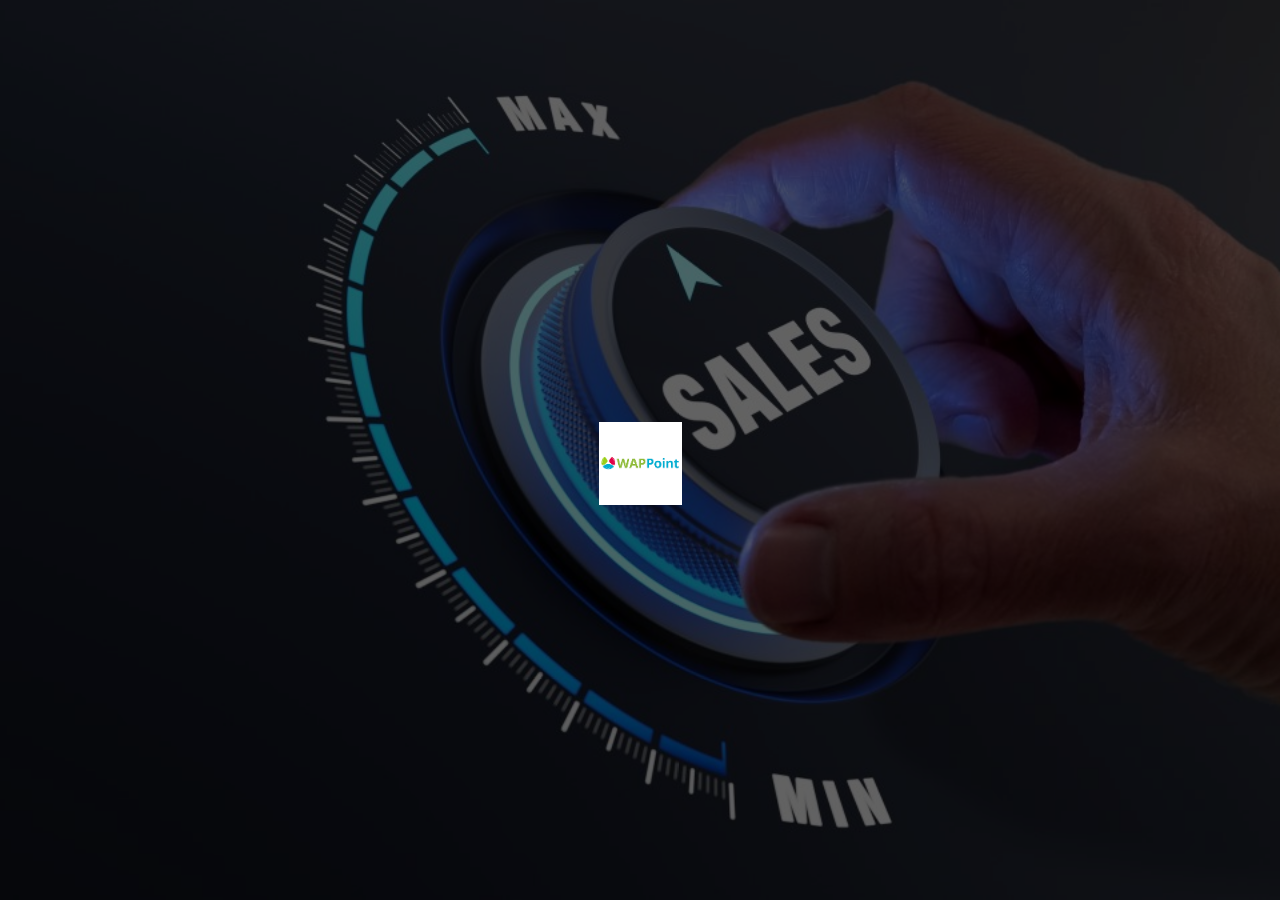
==== about.html @ 2a03ebaa "aboutUs" ====
<!doctype html>
<html>
<head>
	<meta charset="UTF-8">
	<meta name="viewport" content="width=device-width, height=device-height, initial-scale=1.0, viewport-fit=cover">
	<meta name="apple-mobile-web-app-capable" content="yes" />

	<!-- Page Title -->
	<title>Creamy App</title>

	<!-- Compressed Styles -->
	<link href="css/slides.min.css" rel="stylesheet" type="text/css">

	<!-- Custom Styles -->
	<!-- <link href="css/custom.css" rel="stylesheet" type="text/css"> -->

	<!-- jQuery 3.3.1 -->
	<script src="https://ajax.googleapis.com/ajax/libs/jquery/3.3.1/jquery.min.js"></script>

	<!-- Compressed Scripts -->
	<script src="js/slides.min.js" type="text/javascript"></script>

	<!-- Custom Scripts -->
	<!-- <script src="js/custom.js" type="text/javascript"></script> -->

	<!-- Fonts and Material Icons -->
	<link rel="stylesheet" as="font" href="https://fonts.googleapis.com/css?family=Roboto:100,300,400,500,600,700|Material+Icons"/>
 
</head>
<body class="slides horizontal simplifiedMobile animated">
		
<!-- SVG Library -->
<svg xmlns="http://www.w3.org/2000/svg" style="display:none" width="300" height="60" >
  
 <!-- Background Image as a Rectangle -->
 <rect backgroundimage = "url('assets/img/background/img-34.jpg')"  />

  <text viewBox="0 0 50 41"  x="10" y="40" id= "logo-text"font-family="Roboto" font-size="30" font-weight="bold" fill="#white" >Creamy App</text>

  
  <symbol id="close" viewBox="0 0 30 30"><path d="M15 0c-8.3 0-15 6.7-15 15s6.7 15 15 15 15-6.7 15-15-6.7-15-15-15zm5.7 19.3c.4.4.4 1 0 1.4-.2.2-.4.3-.7.3s-.5-.1-.7-.3l-4.3-4.3-4.3 4.3c-.2.2-.4.3-.7.3s-.5-.1-.7-.3c-.4-.4-.4-1 0-1.4l4.3-4.3-4.3-4.3c-.4-.4-.4-1 0-1.4s1-.4 1.4 0l4.3 4.3 4.3-4.3c.4-.4 1-.4 1.4 0s.4 1 0 1.4l-4.3 4.3 4.3 4.3z"/></symbol>
  
  <symbol id="close-small" viewBox="0 0 11 11"><path d="M6.914 5.5l3.793-3.793c.391-.391.391-1.023 0-1.414s-1.023-.391-1.414 0l-3.793 3.793-3.793-3.793c-.391-.391-1.023-.391-1.414 0s-.391 1.023 0 1.414l3.793 3.793-3.793 3.793c-.391.391-.391 1.023 0 1.414.195.195.451.293.707.293s.512-.098.707-.293l3.793-3.793 3.793 3.793c.195.195.451.293.707.293s.512-.098.707-.293c.391-.391.391-1.023 0-1.414l-3.793-3.793z"/></symbol>

  <symbol id="arrow-left" viewBox="0 0 29 56"><path d="M28.7.3c.4.4.4 1 0 1.4l-26.3 26.3 26.3 26.3c.4.4.4 1 0 1.4-.4.4-1 .4-1.4 0l-27-27c-.4-.4-.4-1 0-1.4l27-27c.3-.3 1-.4 1.4 0z"/></symbol>
  
  <symbol id="arrow-right" viewBox="0 0 29 56"><path d="M.3 55.7c-.4-.4-.4-1 0-1.4l26.3-26.3-26.3-26.3c-.4-.4-.4-1 0-1.4.4-.4 1-.4 1.4 0l27 27c.4.4.4 1 0 1.4l-27 27c-.3.3-1 .4-1.4 0z"/></symbol>

  <symbol id="back" viewBox="0 0 20 20"><path d="M2.3 10.7l5 5c.4.4 1 .4 1.4 0s.4-1 0-1.4l-3.3-3.3h11.6c.6 0 1-.4 1-1s-.4-1-1-1h-11.6l3.3-3.3c.4-.4.4-1 0-1.4-.2-.2-.4-.3-.7-.3s-.5.1-.7.3l-5 5c-.2.2-.3.5-.3.7 0 .2.1.5.3.7z"/></symbol>
  
  <symbol id="menu" viewBox="0 0 18 18"><path d="M16 5h-14c-.6 0-1-.4-1-1 0-.5.4-1 1-1h14c.5 0 1 .4 1 1s-.4 1-1 1zm-14 5h14c.5 0 1-.4 1-1 0-.5-.4-1-1-1h-14c-.6 0-1 .4-1 1s.4 1 1 1zm14 3h-14c-.5 0-1 .4-1 1 0 .5.4 1 1 1h14c.5 0 1-.4 1-1s-.4-1-1-1z"/></symbol>
  
  <symbol id="share" viewBox="0 0 18 18"><path d="M16 8c-.6 0-1 .4-1 1v6h-12v-6c0-.6-.4-1-1-1s-1 .4-1 1v6c0 1.1.9 2 2 2h12c1.1 0 2-.9 2-2v-6c0-.6-.4-1-1-1zm-2.3-2.3c.4-.4.4-1 0-1.4l-4-4c-.4-.4-1-.4-1.4 0l-4 4c-.4.4-.4 1 0 1.4s1 .4 1.4 0l2.3-2.3v7.6c0 .6.4 1 1 1s1-.4 1-1v-7.6l2.3 2.3c.4.4 1 .4 1.4 0z"/></symbol>

  <symbol id="arrow-down" viewBox="0 0 24 24"><path d="M12 18c-.2 0-.5-.1-.7-.3l-11-10c-.4-.4-.4-1-.1-1.4.4-.4 1-.4 1.4-.1l10.4 9.4 10.3-9.4c.4-.4 1-.3 1.4.1.4.4.3 1-.1 1.4l-11 10c-.1.2-.4.3-.6.3z"/></symbol>
  
  <symbol id="arrow-up" viewBox="0 0 24 24"><path d="M11.9 5.9c.2 0 .5.1.7.3l11 10c.4.4.4 1 .1 1.4-.4.4-1 .4-1.4.1l-10.4-9.4-10.3 9.4c-.4.4-1 .3-1.4-.1-.4-.4-.3-1 .1-1.4l11-10c.1-.2.4-.3.6-.3z"/></symbol>
  
  <symbol id="arrow-top" viewBox="0 0 18 18"><path d="M15.7 7.3l-6-6c-.4-.4-1-.4-1.4 0l-6 6c-.4.4-.4 1 0 1.4.4.4 1 .4 1.4 0l4.3-4.3v11.6c0 .6.4 1 1 1s1-.4 1-1v-11.6l4.3 4.3c.2.2.4.3.7.3s.5-.1.7-.3c.4-.4.4-1 0-1.4z"/></symbol>
  
  <symbol id="play" viewBox="0 0 30 30"><path d="M7 30v-30l22 15z"/></symbol>
  
  <symbol id="chat" viewBox="0 0 18 18"><path d="M5,17c-0.2,0-0.3,0-0.4-0.1C4.2,16.7,4,16.4,4,16v-2H2c-1.1,0-2-0.9-2-2V3c0-1.1,0.9-2,2-2h14c1.1,0,2,0.9,2,2v9 c0,1.1-0.9,2-2,2H9.3l-3.7,2.8C5.4,16.9,5.2,17,5,17z M2,12h3.5C5.8,12,6,12.2,6,12.5V14l2.4-1.8C8.6,12.1,8.8,12,9,12h7V3H2V12z M13,7H5C4.4,7,4,6.6,4,6s0.4-1,1-1h8c0.6,0,1,0.4,1,1S13.6,7,13,7z M13,10H5c-0.6,0-1-0.4-1-1s0.4-1,1-1h8c0.6,0,1,0.4,1,1 S13.6,10,13,10z"/></symbol>

  <symbol id="mail" viewBox="0 0 18 18"><path d="M16 2h-14c-1.1 0-2 .9-2 2v10c0 1.1.9 2 2 2h14c1.1 0 2-.9 2-2v-10c0-1.1-.9-2-2-2zm0 2v.5l-7 4.3-7-4.4v-.4h14zm-14 10v-7.2l6.5 4c.1.1.3.2.5.2s.4-.1.5-.2l6.5-4v7.2h-14z"/></symbol>

  <symbol id="sound-on" viewBox="0 0 18 18"><path d="M8.5,0.1C8.1-0.1,7.7,0,7.4,0.2L3.7,3H2C0.9,3,0,3.9,0,5v6c0,1.1,0.9,2,2,2h1.7l3.7,2.8C7.6,15.9,7.8,16,8,16 c0.2,0,0.3,0,0.4-0.1C8.8,15.7,9,15.4,9,15V1C9,0.6,8.8,0.3,8.5,0.1z M7,13l-2.4-1.8C4.4,11.1,4.2,11,4,11l-2,0l0-6h2 c0.2,0,0.4-0.1,0.6-0.2L7,3V13z M11.7,9.9l0.7,1.9C13.9,11.2,15,9.7,15,8c0-1.7-1.1-3.2-2.7-3.8l-0.7,1.9C12.5,6.4,13,7.2,13,8C13,8.9,12.5,9.6,11.7,9.9z M12.2,1.1l-0.3,2C14.3,3.5,16,5.6,16,8s-1.8,4.5-4.2,4.9l0.3,2C15.6,14.3,18,11.4,18,8C18,4.6,15.6,1.7,12.2,1.1z"/></symbol>
  
  <symbol id="sound-off" viewBox="0 0 18 18"><path d="M15.9,8l1.8-1.8c0.4-0.4,0.4-1,0-1.4s-1-0.4-1.4,0l-1.8,1.8l-1.8-1.8c-0.4-0.4-1-0.4-1.4,0s-0.4,1,0,1.4L13.1,8l-1.8,1.8 c-0.4,0.4-0.4,1,0,1.4c0.2,0.2,0.5,0.3,0.7,0.3s0.5-0.1,0.7-0.3l1.8-1.8l1.8,1.8c0.2,0.2,0.5,0.3,0.7,0.3s0.5-0.1,0.7-0.3 c0.4-0.4,0.4-1,0-1.4L15.9,8z M8.5,0.1C8.1-0.1,7.7,0,7.4,0.2L3.7,3H2C0.9,3,0,3.9,0,5v6c0,1.1,0.9,2,2,2h1.7l3.7,2.8C7.6,15.9,7.8,16,8,16 c0.2,0,0.3,0,0.4-0.1C8.8,15.7,9,15.4,9,15V1C9,0.6,8.8,0.3,8.5,0.1z M7,13l-2.4-1.8C4.4,11.1,4.2,11,4,11l-2,0l0-6h2 c0.2,0,0.4-0.1,0.6-0.2L7,3V13z"/></symbol>
  
  <!-- social -->
  <symbol id="apple" viewBox="-1 1 24 24"><path d="M17.6 13.8c0-3 2.5-4.5 2.6-4.6-1.4-2.1-3.6-2.3-4.4-2.4-1.9-.2-3.6 1.1-4.6 1.1-.9 0-2.4-1.1-4-1-2 0-3.9 1.2-5 3-2.1 3.7-.5 9.1 1.5 12.1 1 1.5 2.2 3.1 3.8 3 1.5-.1 2.1-1 3.9-1s2.4 1 4 1 2.7-1.5 3.7-2.9c1.2-1.7 1.6-3.3 1.7-3.4-.1-.1-3.2-1.3-3.2-4.9zm-3.1-9c.8-1 1.4-2.4 1.2-3.8-1.2 0-2.7.8-3.5 1.8-.8.9-1.5 2.3-1.3 3.7 1.4.1 2.8-.7 3.6-1.7z"/></symbol>

  <symbol id="dribbble" viewBox="0 0 24 24"><path d="M12 0c-6.7 0-12 5.3-12 12s5.3 12 12 12 12-5.3 12-12-5.3-12-12-12zm7.9 5.7c1.3 1.7 2.1 3.9 2.3 6.1-.4-.1-2.4-.4-4.7-.4-.8 0-1.5 0-2.3.1 0-.1-.1-.3-.3-.5l-.7-1.5c3.7-1.4 5.3-3.4 5.7-3.8zm-7.9-3.8c2.5 0 4.9.9 6.7 2.5-.3.4-1.9 2.3-5.2 3.6-1.6-2.9-3.3-5.3-3.7-5.9.6-.1 1.4-.2 2.2-.2zm-4.4 1c.4.6 2.1 3 3.7 5.8-4.4 1.2-8.2 1.2-9.2 1.2h-.1c.8-3.1 2.9-5.6 5.6-7zm-5.7 9.1v-.3h.3c1.2 0 5.6-.1 10.1-1.5l.8 1.6c-.1 0-.3 0-.4.1-5.1 1.6-7.9 6-8.3 6.7-1.6-1.7-2.5-4.1-2.5-6.6zm10.1 10.1c-2.3 0-4.4-.8-6.1-2.1.3-.5 2.4-4.4 7.9-6.3 1.3 3.6 2 6.7 2.1 7.6-1.2.6-2.6.8-3.9.8zm5.7-1.8c-.1-.8-.7-3.6-2-7.1.7-.1 1.3-.1 2-.1 2.1 0 3.7.4 4.1.5-.3 2.8-1.8 5.2-4.1 6.7z"/></symbol>

  <symbol id="facebook" viewBox="0 0 24 24"><path d="M24 1.3v21.3c0 .7-.6 1.3-1.3 1.3h-6.1v-9.3h3.1l.5-3.6h-3.6v-2.2c0-1.1.3-1.8 1.8-1.8h1.9v-3.2c-.3 0-1.5-.1-2.8-.1-2.8 0-4.7 1.7-4.7 4.8v2.7h-3.1v3.6h3.1v9.2h-11.5c-.7 0-1.3-.6-1.3-1.3v-21.4c0-.7.6-1.3 1.3-1.3h21.3c.8 0 1.4.6 1.4 1.3z"/></symbol>

  <symbol id="facebook2" viewBox="0 0 512 512"><path d="M288 176v-64c0-17.664 14.336-32 32-32h32v-80h-64c-53.024 0-96 42.976-96 96v80h-64v80h64v256h96v-256h64l32-80h-96z"/></symbol>
   
  <symbol id="fb-like" viewBox="0 0 20 20"><path d="M0 8v12h5v-12h-5zm2.5 10.8c-.4 0-.8-.3-.8-.8 0-.4.3-.8.8-.8s.8.3.8.8c0 .4-.4.8-.8.8zm3.5-.8h9.5c1.1 0 1.7-1 1.7-1.7 0-.3-.4-1-.4-1 1.4-.3 1.7-1.2 1.7-1.7-.1-.5-.3-.9-.5-1 1-.4 1.5-1.1 1.4-1.9-.1-.8-1-1.5-1-1.5 1-.6.9-1.5.9-1.5-.3-1.3-1.5-1.7-1.7-1.7h-5.6s.3-.5.3-2.4-1.3-3.6-2.6-3.6c0 0-.7.1-1 .3v3.5l-2.7 4.4v9.8z"/></symbol>
  
  <symbol id="googlePlus" viewBox="0 1 24 24"><path d="M7.8 13.5h4.6c-.6 2-2.5 3.4-4.6 3.4-2.7 0-4.9-2.2-4.9-4.9s2.2-4.9 4.9-4.9c1.1 0 2.1.3 3 1l1.8-2.4c-1.4-1.1-3-1.6-4.8-1.6-4.3 0-7.9 3.5-7.9 7.9s3.5 7.9 7.9 7.9 7.9-3.5 7.9-7.9v-1.5h-7.9v3zM21.7 11v-2.2h-2v2.2h-2.2v2h2.2v2.2h2v-2.2h2.2v-2z"/></symbol>
  
  <symbol id="instagram" viewBox="0 0 20 20"><circle cx="10" cy="10" r="3.3"/><path d="M13,0H7C2.2,0,0,2.2,0,7v6c0,4.8,2.1,7,7,7h6c4.8,0,7-2.2,7-7V7C20,2.2,17.9,0,13,0z M10,15.1c-2.8,0-5.1-2.3-5.1-5.1 S7.2,4.9,10,4.9s5.1,2.3,5.1,5.1S12.8,15.1,10,15.1z M15.3,5.9c-0.7,0-1.2-0.5-1.2-1.2c0-0.7,0.5-1.2,1.2-1.2s1.2,0.5,1.2,1.2 C16.5,5.3,16,5.9,15.3,5.9z"/></symbol>

  <symbol id="behance" viewBox="0 0 511.958 511.958"><path d="M210.624 240.619c10.624-5.344 18.656-11.296 24.16-17.728 9.792-11.584 14.624-26.944 14.624-45.984 0-18.528-4.832-34.368-14.496-47.648-16.128-21.632-43.424-32.704-82.016-33.28h-152.896v312.096h142.56c16.064 0 30.944-1.376 44.704-4.192 13.76-2.848 25.664-8.064 35.744-15.68 8.96-6.624 16.448-14.848 22.4-24.544 9.408-14.656 14.112-31.264 14.112-49.76 0-17.92-4.128-33.184-12.32-45.728-8.288-12.544-20.448-21.728-36.576-27.552zm-147.552-90.432h68.864c15.136 0 27.616 1.632 37.408 4.864 11.328 4.704 16.992 14.272 16.992 28.864 0 13.088-4.32 22.24-12.864 27.392-8.608 5.152-19.776 7.744-33.472 7.744h-76.928v-68.864zm108.896 198.24c-7.616 3.68-18.336 5.504-32.064 5.504h-76.832v-83.232h77.888c13.568.096 24.128 1.888 31.68 5.248 13.44 6.08 20.128 17.216 20.128 33.504 0 19.2-6.912 32.128-20.8 38.976zM327.168 110.539h135.584v38.848h-135.584zM509.856 263.851c-2.816-18.08-9.024-33.984-18.688-47.712-10.592-15.552-24.032-26.944-40.384-34.144-16.288-7.232-34.624-10.848-55.04-10.816-34.272 0-62.112 10.72-83.648 32-21.472 21.344-32.224 52.032-32.224 92.032 0 42.656 11.872 73.472 35.744 92.384 23.776 18.944 51.232 28.384 82.4 28.384 37.728 0 67.072-11.232 88.032-33.632 13.408-14.144 20.992-28.064 22.656-41.728h-62.464c-3.616 6.752-7.808 12.032-12.608 15.872-8.704 7.04-20.032 10.56-33.92 10.56-13.216 0-24.416-2.912-33.76-8.704-15.424-9.28-23.488-25.536-24.512-48.672h170.464c.256-19.936-.384-35.264-2.048-45.824zm-166.88 5.984c2.24-15.008 7.68-26.912 16.32-35.712 8.64-8.768 20.864-13.184 36.512-13.216 14.432 0 26.496 4.128 36.32 12.416 9.696 8.352 15.168 20.48 16.288 36.512h-105.44z"/></symbol>
  
  <symbol id="linkedin" viewBox="0 0 24 24"><path d="M5.9 21.9h-4.7v-14.2h4.7v14.2zm-2.3-16.1c-1.6 0-2.6-1.1-2.6-2.5s1-2.5 2.7-2.5c1.6 0 2.6 1 2.6 2.5-.1 1.4-1.2 2.5-2.7 2.5zm19.2 16.1h-4.7v-7.6c0-2-.7-3.3-2.3-3.3-1.3 0-2.1.9-2.5 1.7-.1.3-.1.8-.1 1.2v7.9h-4.7v-14.1h4.7v2c.7-.9 1.7-2.3 4.3-2.3 3.1 0 5.5 2.1 5.5 6.4v8.2h-.2z"/></symbol>

  <symbol id="medium" viewBox="0 0 130.8 104"><path d="M15.5 21.2c.2-1.6-.5-3.2-1.7-4.3l-12.1-14.7v-2.2h38l29.3 64.4 25.8-64.4h36.2v2.2l-10.5 10c-.9.7-1.3 1.8-1.2 2.9v73.7c0 1.1.3 2.2 1.2 2.9l10.2 10v2.2h-51.3v-2.2l10.6-10.2c1-1 1-1.3 1-2.9v-59.6l-29.4 74.7h-4l-34.2-74.7v50.3c0 2.2.4 4.2 1.9 5.7l13.7 16.8v2.2h-39v-2.2l13.8-16.7c1.5-1.5 1.8-3.3 1.8-5.7l-.1-58.2z"/></symbol>
  
  <symbol id="pinterest" viewBox="0 0 24 24"><path d="M5.9 13.9c1.2-2-.4-2.5-.6-4-1-6.1 7.1-10.2 11.4-6 2.9 2.9 1 12-3.7 11-4.6-.9 2.2-8.1-1.4-9.5-3-1.1-4.6 3.6-3.2 5.9-.8 4-2.5 7.7-1.8 12.7 2.3-1.7 3.1-4.8 3.7-8.1 1.2.7 1.8 1.4 3.3 1.5 5.5.4 8.6-5.4 7.8-10.7-.7-4.7-5.5-7.1-10.6-6.6-4.1.4-8.1 3.7-8.3 8.3-.1 2.8.7 4.9 3.4 5.5z"/></symbol>
  
  <symbol id="stumbleupon" viewBox="0 0 24 24"><path d="M13.3 9.6l1.6.8 2.5-.8v-1.4c0-3-2.4-5.4-5.4-5.4s-5.4 2.4-5.4 5.4v7.5c0 .7-.6 1.3-1.3 1.3s-1.3-.6-1.3-1.3v-3.2h-4v3.2c0 3 2.4 5.4 5.4 5.4s5.4-2.4 5.4-5.4v-7.5c0-.7.6-1.3 1.3-1.3s1.3.6 1.3 1.3l-.1 1.4zm6.6 2.9v3.2c0 .7-.6 1.3-1.3 1.3s-1.3-.6-1.3-1.3v-3.2l-2.5.8-1.6-.8v3.2c0 3 2.4 5.4 5.4 5.4s5.4-2.4 5.4-5.4v-3.2h-4.1z"/></symbol>
  
  <symbol id="twitter" viewBox="0 1 24 23"><path d="M21.5 7.6v.6c0 6.6-5 14.1-14 14.1-2.8 0-5.4-.8-7.6-2.2l1.2.1c2.3 0 4.4-.8 6.1-2.1-2.2 0-4-1.5-4.6-3.4.3.1.6.1.9.1.5 0 .9-.1 1.3-.2-2.1-.6-3.8-2.6-3.8-5 .7.4 1.4.6 2.2.6-1.3-.9-2.2-2.4-2.2-4.1 0-.9.2-1.8.7-2.5 2.4 3 6.1 5 10.2 5.2-.1-.4-.1-.7-.1-1.1 0-2.7 2.2-5 4.9-5 1.4 0 2.7.6 3.6 1.6 1-.3 2.1-.7 3-1.3-.4 1.2-1.1 2.1-2.2 2.7 1-.1 1.9-.4 2.8-.8-.6 1.1-1.4 2-2.4 2.7z"/></symbol>
  
  <symbol id="tumblr" viewBox="0 0 23 23"><path d="M12.573 4.94v-4.94h-3.188c-.072.183-.11.4-.11.622-.034.107-.072.184-.072.293-.328 1.829-1.28 3.11-2.892 3.807-.476.218-.914.253-1.39.218v3.987h2.342c.039 5.603.039 8.493.039 8.64v.332c.294 2.449 1.573 3.914 3.843 4.463.914.257 1.901.366 2.892.366 1.279-.036 2.525-.256 3.771-.659v-4.685c-.731.22-1.395.402-1.977.583-1.135.333-2.087.113-2.857-.619-.073-.11-.183-.257-.221-.403-.106-.586-.178-1.206-.178-1.795v-6.222h5.083v-3.988h-5.085z"/></symbol>

  <symbol id="xing" viewBox="0 0 24 24"><path d="M3.647 4.74c-.208 0-.384.073-.472.216-.091.148-.077.338.02.531l2.34 4.051v.02l-3.678 6.49c-.096.191-.091.383 0 .531.088.142.244.236.452.236h3.461c.518 0 .767-.349.944-.669l3.737-6.608-2.38-4.15c-.172-.307-.433-.649-.964-.649h-3.46zm14.542-4.74c-.517 0-.741.326-.927.659l-7.702 13.658 4.918 9.023c.172.307.437.659.967.659h3.457c.208 0 .371-.079.459-.221.092-.148.09-.343-.007-.535l-4.88-8.915v-.023l7.664-13.551c.096-.191.098-.386.007-.534-.088-.142-.252-.221-.46-.221h-3.496z"/></symbol>

  <symbol id="whatsapp" viewBox="0 0 512 512"><path d="M256.064 0h-.128c-141.152 0-255.936 114.816-255.936 256 0 56 18.048 107.904 48.736 150.048l-31.904 95.104 98.4-31.456c40.48 26.816 88.768 42.304 140.832 42.304 141.152 0 255.936-114.848 255.936-256s-114.784-256-255.936-256zm148.96 361.504c-6.176 17.44-30.688 31.904-50.24 36.128-13.376 2.848-30.848 5.12-89.664-19.264-75.232-31.168-123.68-107.616-127.456-112.576-3.616-4.96-30.4-40.48-30.4-77.216s18.656-54.624 26.176-62.304c6.176-6.304 16.384-9.184 26.176-9.184 3.168 0 6.016.16 8.576.288 7.52.32 11.296.768 16.256 12.64 6.176 14.88 21.216 51.616 23.008 55.392 1.824 3.776 3.648 8.896 1.088 13.856-2.4 5.12-4.512 7.392-8.288 11.744-3.776 4.352-7.36 7.68-11.136 12.352-3.456 4.064-7.36 8.416-3.008 15.936 4.352 7.36 19.392 31.904 41.536 51.616 28.576 25.44 51.744 33.568 60.032 37.024 6.176 2.56 13.536 1.952 18.048-2.848 5.728-6.176 12.8-16.416 20-26.496 5.12-7.232 11.584-8.128 18.368-5.568 6.912 2.4 43.488 20.48 51.008 24.224 7.52 3.776 12.48 5.568 14.304 8.736 1.792 3.168 1.792 18.048-4.384 35.52z"/></symbol>
  
  <symbol id="youtube" viewBox="0 0 24 24"><path d="M23.6 6.3c-.3-1.2-1.4-2.2-2.6-2.3-3-.3-6-.3-9-.3s-6 0-9 .3c-1.2.1-2.3 1.1-2.6 2.3-.4 1.8-.4 3.8-.4 5.7 0 1.9 0 3.9.4 5.7.3 1.2 1.4 2.2 2.6 2.3 3 .3 6 .3 9 .3s6 0 9-.3c1.3-.1 2.3-1.1 2.6-2.4.4-1.7.4-3.7.4-5.6 0-1.9 0-3.9-.4-5.7zm-14.1 9v-6.6l6.5 3.3-6.5 3.3z"/></symbol>

</svg>


<!-- Slide 3 #7 (#95) -->
<section class="slide fade-6 kenBurns" id="section2">
  <div class="content">
    <div class="container">
      <div class="wrap">
      
        <div class="fix-6-12">


          <h1 class="huge ae-1 margin-bottom-2">Available in following POS outlets</h1>


          
          <a href="#"><img src="assets/img/Wappoint.png" height="83"/>
          
<p class="hero ae-2 margin-bottom-3"><span class="opacity-8">Coming Soon!</span></p>

          <a href="#" class="button hollow ae-5"><img src="assets/img/Kazang.png" height="63"/></a>
        <a href="#" class="button hollow ae-6"><img src="assets/img/Flash.png" height="63"/></a>
        <a href="#" class="button hollow ae-6"><img src="assets/img/blu voucher.png" height="63"/></a>
        <a href="#" class="button hollow ae-6"><img src="assets/img/cellair.jpg" height="63"/></a>
        <a href="#" class="button hollow ae-6"><img src="assets/img/blu approved.png" height="63"/></a>
        </div>
                
      </div>
    </div>
  </div>
  <div class="background" style="background-image:url(assets/img/background/sales.jpg)"></div>
</section>
		
</body>
</html>
---- css/slides.min.css ----
@charset "UTF-8";.button,html{-webkit-backface-visibility:hidden}.dialog,body,html{-webkit-tap-highlight-color:transparent;  font-family: Roboto;left:0;top:0;width:100%;height:100vh;background:url(../assets/img/background/Market.avif) center center no-repeat;z-index: 1;opacity: 100%;background-size:250vh;color: white;}body,html,img{max-width:100%}.button.actionButton svg,.button.play svg,.button:not(.stroke) svg,.slide.whiteSlide .button.actionButton svg,.slides{fill:#fff}.button svg,.button svg *{pointer-events:none!important}.material-icons,.slides{-webkit-font-smoothing:antialiased}.button,.container .wrap,.slides-form.center input,.slides-form.center textarea{text-align:center}.button,.material-icons,.navigation li[data-title]:before,.nobr,.nowrap,.panel .sections .menu,.panel .sections>div{white-space:nowrap}a,abbr,acronym,address,applet,article,aside,audio,b,big,blockquote,body,canvas,caption,center,cite,code,dd,del,details,dfn,div,dl,dt,em,embed,fieldset,figcaption,figure,footer,form,h1,h2,h3,h4,h5,h6,header,hgroup,hr,html,i,iframe,img,ins,kbd,label,legend,li,mark,menu,nav,object,ol,output,p,pre,q,ruby,s,samp,section,small,span,strike,strong,sub,summary,sup,table,tbody,td,tfoot,th,thead,time,tr,tt,u,ul,var,video{border:0;vertical-align:baseline;margin:0;padding:0}article,aside,details,figcaption,figure,footer,header,hgroup,menu,nav,section{display:block}.button,.button.actionButton,.dot,.dot:after,.material-icons,img{display:inline-block}li,ol,ul{list-style:none}blockquote,q{quotes:none}blockquote:after,blockquote:before,q:after,q:before{content:none}table{border-collapse:collapse;border-spacing:0}b,strong{font-weight:600}html{position:static!important;top:0!important;box-sizing:border-box;margin:0;padding:0;overflow:hidden;backface-visibility:hidden}*,:after,:before{box-sizing:inherit}body{position:absolute;width:100%;height:100%}body,html{overflow-x:hidden}html.scrollable,html.scrollable body{overflow-y:auto;-webkit-overflow-scrolling:touch}.button,.content,.slide{overflow:hidden}img.round{border-radius:999px}img.rounded{border-radius:6px}.slides{color:#fff;font-family:Roboto,sans-serif;-webkit-hyphens:none;-ms-hyphens:none;hyphens:none;background:#111}.slides.bodyWhite{background:#fff}.slides.desktopSwipe{cursor:-webkit-grab}.slides.desktopSwipe:active{cursor:-webkit-grabbing}.slides.desktopSwipe .slide .container .wrap{cursor:inherit}.button,.dropdownTrigger,.helpBubble,.popupTrigger,.sidebarTrigger,.videoThumbnail,a{cursor:pointer}a{color:inherit;text-decoration:none;transition:.35s}a.underline{text-decoration:underline}.button,.dialog li{text-decoration:none}a:hover{transition:.15s;opacity:.8}.h1,h1{font-size:42px;line-height:1.285;font-weight:300;margin-bottom:20px;letter-spacing:-.036em}.h1.big,h1.big{font-size:58px;line-height:1;font-weight:100}.h1.huge,h1.huge{font-size:64px;line-height:1.218751;letter-spacing:-.04em;margin-bottom:40px;font-weight:100}.h2,.h3,h2,h3{font-weight:400}.h1.small,h1.small{font-size:46px}.h1.micro,h1.micro{font-size:34px}.h2,h2{font-size:35px;line-height:1.17;margin-bottom:15px}.h2.small,h2.small{font-size:28px}.h2.micro,h2.micro{font-size:19px}.h2.huge,h2.huge{font-size:42px}.h3,h3{font-size:20px;margin-bottom:12px}.h3.large,h3.large{font-size:32px}.h3.big,h3.big{font-size:24px}.h3.small,h3.small{font-size:20px}.h3.micro,h3.micro{font-size:16px}.h3+.h1,.h3+h1,h3+.h1,h3+h1{margin-top:30px}.h4,h4{font-size:18px;margin-bottom:10px}.h5,h5{font-size:16px}.h6,h6{font-size:14px}.p,blockquote,p{font-size:22px;line-height:1.6363636364;margin-bottom:30px;font-weight:300}.p.hero,blockquote.hero,p.hero{font-size:28px;line-height:1.5;margin-bottom:25px}.p.large,blockquote.large,p.large{font-size:32px;line-height:1.4}.p.small,blockquote.small,p.small{font-size:18px;line-height:1.36;margin-bottom:20px}.p.tiny,blockquote.tiny,p.tiny{font-size:16px;line-height:1.625;margin-bottom:12px;font-weight:400}.p.micro,blockquote.micro,p.micro{font-size:14px;line-height:1.5714;margin-bottom:20px;margin-top:2px}blockquote{padding-left:2em;border-left:2px solid}small{font-size:17px;line-height:1.3}small .small{font-size:14px;line-height:1.28}.list.circle li{list-style-type:circle}.list.disc li{list-style-type:disc}.list.square li{list-style-type:square}@media (max-width:1023px){.h1,.h1.big,.h1.huge,h1,h1.big,h1.huge{font-size:40px;margin-bottom:20px}p.hero{font-size:22px}.h1.small,h1.small{font-size:32px}.mobileCrop{margin:0!important}.mobileCropBottom{margin-bottom:0!important}.mobileCropTop{margin-top:0!important}.mobileCropLeft{margin-left:0!important}.mobileCropRight{margin-right:0!important}}@media (max-width:319px){.h1.big,.h1.huge,h1.big,h1.huge{font-size:32px}}.button{border-radius:4px;padding:16px 24px 17px;color:#fff;border:none;outline:0;background:#202020;font-size:16px;font-weight:500;vertical-align:top;backface-visibility:hidden;letter-spacing:normal!important;position:relative;-webkit-transform:translate3d(0,0,0);transform:translate3d(0,0,0);box-shadow:0 1px 4px rgba(0,0,0,.1),0 2px 4px rgba(0,0,0,.1);-webkit-appearance:none;margin-bottom:10px;transition:.3s;-webkit-user-select:none!important;-moz-user-select:none!important;-ms-user-select:none!important;user-select:none!important}.content,.slide.active{-webkit-backface-visibility:hidden}.popup .button,.slide .button{margin-left:5px;margin-right:5px}.popup .button.small,.slide .button.small{margin-left:4px;margin-right:4px}.button.wide{margin-left:0!important;margin-right:0!important}.button .material-icons{vertical-align:bottom;margin-top:-5px;margin-bottom:-2px;margin-right:8px;-webkit-user-select:none!important;-moz-user-select:none!important;-ms-user-select:none!important;user-select:none!important}.button .material-icons.small{font-size:18px;margin:0 6px 0 0}.button .material-icons.right{margin-left:11px;margin-right:0}.button svg{width:22px;height:22px;margin-top:-3px;top:2px;vertical-align:bottom;margin-right:14px;position:relative}.button svg.right{margin-right:0;margin-left:14px}.button.actionButton{height:42px;width:42px;padding:12px;border-radius:25px;z-index:999;background:rgba(0,0,0,.3);line-height:1;box-shadow:0 0 0 1px rgba(255,255,255,.05);cursor:pointer;-ms-touch-action:manipulation;touch-action:manipulation;vertical-align:top}.button.actionButton svg{width:18px;height:18px}.button.actionButton .material-icons{margin:0;position:relative;left:-3px;top:-3px;font-size:24px}.button.actionButton.big{width:50px;height:50px;padding:16px}.button.actionButton.big .material-icons{font-size:24px}.button.actionButton.big svg{width:22px;height:22px;left:-2px;top:0}.button.actionButton.stroke{box-shadow:none;padding:10px}.button.actionButton:hover:not(:active){-webkit-transform:translateY(0)!important;transform:translateY(0)!important}.button.actionButton.rounded{border-radius:6px}.button.actionButton.sound [class*=sound-]{position:absolute;opacity:0;transition:.5s;left:13px;top:16px}.button.actionButton.sound.stroke [class*=sound-]{left:11px;top:14px}.button.actionButton.sound.playing .sound-on,.button.actionButton.sound:not(.playing) .sound-off{opacity:1}.button.actionButton.transparent{background-color:transparent}.button:hover{box-shadow:0 6px 7px 0 rgba(0,0,0,.15),0 0 5px 0 rgba(0,0,0,.1);opacity:1;-webkit-transform:translateY(-2px)!important;transform:translateY(-2px)!important;transition:.35s!important}.button:hover:after{opacity:.5}.button:active{box-shadow:0 3px 6px 0 rgba(0,0,0,.1),0 0 10px 0 rgba(0,0,0,.1),0 1px 4px -1px rgba(0,0,0,.1);-webkit-transform:translateY(0)!important;transform:translateY(0)!important;transition:.35s!important}.button.shade:after,.dot:after{transition:.25s;content:""}.button:active:after{opacity:1}.button.uppercase{font-size:15px;padding-top:17px;padding-bottom:17px}.button.lowercase{text-transform:lowercase;letter-spacing:0;font-weight:300}.button.round{border-radius:99px;padding-left:28px;padding-right:28px}.button.rounded{border-radius:6px}.button.rectangular{border-radius:1px}.button.square{border-radius:0}.button.stroke{color:#202020;border:2px solid;background-color:transparent!important;padding:14px 22px 15px}.slide.whiteSlide .button.stroke{color:#202020}.button.stroke.round{padding-left:26px;padding-right:26px}.button.stroke.uppercase{padding-top:15px;padding-bottom:15px}.button.stroke.uppercase svg{margin-bottom:-2px}.button.stroke.uppercase.small{padding:11px 15px}.button.stroke.small{border:1px solid;padding-top:9px;padding-bottom:9px}@media (min-width:768px){.button.stroke.big{padding:19px 30px}.button.stroke.big.uppercase{padding-top:21px;padding-bottom:21px}}.button.stroke:not(.flat):hover{box-shadow:inset 0 -100px 0 rgba(41,41,41,.05),0 4px 6px 0 rgba(0,0,0,.1),0 1px 10px 0 rgba(0,0,0,.1),0 2px 4px -1px rgba(0,0,0,.1)}.button.empty,.button.flat:not(:hover){box-shadow:none}.button.small{font-size:15px;font-weight:500;padding:10px 16px}.button.small .material-icons{vertical-align:bottom;position:relative;font-size:20px;margin-right:8px;bottom:1px}.button.small .material-icons.right{margin-left:8px;margin-right:0}.button.small svg{width:18px;height:18px;margin-right:10px;top:0}.button.small svg.right{margin-right:0;margin-left:10px}.button.small.round{padding-left:18px;padding-right:18px}.button.small.rounded{border-radius:6px}.button.small.uppercase{font-size:12px;padding:12px 16px;letter-spacing:.125em}.button.small.uppercase.round{padding-left:19px;padding-right:19px}@media (min-width:768px){.button.big{font-size:20px;padding:21px 32px}.button.big.round{padding-left:36px;padding-right:36px}.button.big.rounded{border-radius:7px}.button.big.uppercase{font-size:17px;padding:23px 32px}.button.big.uppercase.round{padding-left:36px;padding-right:36px}.button.big .material-icons{vertical-align:bottom;margin-right:16px;font-size:30px}.button.big .material-icons.right{margin-left:16px;margin-right:0}.button.big svg{width:27px;height:27px;margin-right:16px;top:1px}.button.big svg.right{margin-right:0;margin-left:16px}}.button.empty,.button.hollow{padding:0!important;background-color:transparent!important;font-size:0!important}.button.play,.panel .sections>div.right ul.crop li:last-child{margin-right:0}.button.empty{margin:0}.button.hollow{box-shadow:none!important}.button.hollow svg{margin:0}.button.shade{position:relative}.button.shade:after{position:absolute;top:0;left:0;width:100%;height:100%;background:#292929;opacity:0}.button.shade:hover:after{opacity:.15}.button.shade:active:after{opacity:.2}.button.play{width:90px;height:90px;border-radius:50%;padding:27px;margin-left:0}.button.play svg{width:35px;height:36px;margin:0}.button.play.small{width:60px;height:60px;border-radius:50%;padding:20px 19px}.button.play.small svg{fill:#fff;width:23px;height:23px}.button.play:hover{-webkit-transform:scale(1.05);transform:scale(1.05)}.button.gradient{position:relative}.button.gradient:before{content:"";position:absolute;top:0;left:0;width:100%;height:100%;background:linear-gradient(to bottom,#fff 0,#000 100%);z-index:-1;opacity:.1}.slide.whiteSlide .button.white:hover{box-shadow:0 4px 6px 0 rgba(0,0,0,.1),0 1px 10px 0 rgba(0,0,0,.1)}.slide.whiteSlide .button.white:hover:after{opacity:.3}.roundButton{border-radius:50px;height:50px;width:50px;padding:14px;margin:5px}.roundButton svg{bottom:2px}@media (max-width:319px){.button.uppercase,.uppercase{letter-spacing:.07em}}.button.uppercase,.h1.uppercase,.h2.uppercase,.h3.uppercase,.h4.uppercase,.p.uppercase,h1.uppercase,h2.uppercase,h3.uppercase,h4.uppercase,h5.uppercase,p.uppercase{letter-spacing:.125em!important;text-indent:-.1em!important;font-weight:700!important}.material-icons{font-family:'Material Icons';font-weight:400;font-style:normal;font-size:24px;line-height:1;text-transform:none;letter-spacing:normal;word-wrap:normal;direction:ltr;text-rendering:optimizeLegibility;-moz-osx-font-smoothing:grayscale;-webkit-font-feature-settings:'liga';font-feature-settings:'liga'}.slides-form,.slides-form button{font-family:inherit}.material-icons.md-18{font-size:18px}.material-icons.md-24{font-size:24px}.material-icons.md-36{font-size:36px}.material-icons.md-48{font-size:48px}.slide.whiteSlide svg{fill:#202020}.embedContainer,.svgContainer{position:relative;width:100%;height:0;padding:0}.embedContainer .scale,.svgContainer svg.scale{position:absolute;height:100%;width:100%;left:0;top:0}.dots{font-size:0}.dot{padding:7px}.dot:after{width:6px;height:6px;background:#fff;border-radius:50%;opacity:.5}.dot.big .dot:after{width:14px;height:14px}.slide.whiteSlide .dot:after{background:#202020}.dot:hover:after{-webkit-transform:scale(1.33333);transform:scale(1.33333);opacity:1}.dot.selected:after,.dot:active:after{opacity:1;-webkit-transform:scale(1.675);transform:scale(1.675)}.tabs{color:#fff;max-width:260px;border-radius:5px}.tabs li{padding:16px 20px;letter-spacing:2.5px;font-size:12px;transition:.15s;margin-top:-1px;border:1px solid rgba(255,255,255,.3)}.tabs li:not(:last-child){border-bottom:0}.tabs li:first-child{border-radius:4px 4px 0 0}.tabs li:last-child{border-radius:0 0 4px 4px}.tabs li.selected{background:#fff;color:#202020}.slide.whiteSlide .tabs li{border-color:#e5e5e5;color:#202020}.slide.whiteSlide .tabs li.selected{background:#202020;border-color:#202020;color:#fff}.links li{font-size:17px;letter-spacing:0;padding:4px 0}.slides-form{font-size:0;margin-top:-5px}.slides-form textarea{max-height:200px;max-width:100%;min-height:130px;font-weight:400}.slides-form textarea.d{border-radius:15px!important}.slides-form .label,.slides-form label{display:block;font-size:14px;margin-top:12px;margin-bottom:2px}.slides-form .label.uppercase,.slides-form label.uppercase{font-size:14px}.slides-form input[type=tel],.slides-form input[type=number],.slides-form input[type=text],.slides-form input[type=name],.slides-form input[type=email],.slides-form input[type=password],.slides-form select,.slides-form textarea{font-family:inherit;position:relative;background:#fff;padding:15px 16px 16px;border:none;font-size:16px;color:#242424;outline:0;border-radius:4px;width:100%;-webkit-appearance:none;-moz-appearance:none;appearance:none;border:1px solid rgba(0,0,0,.1);transition:.15s}.slides-form input[type=tel].flat,.slides-form input[type=tel]:focus,.slides-form input[type=tel]:hover,.slides-form input[type=number].flat,.slides-form input[type=number]:focus,.slides-form input[type=number]:hover,.slides-form input[type=text].flat,.slides-form input[type=text]:focus,.slides-form input[type=text]:hover,.slides-form input[type=name].flat,.slides-form input[type=name]:focus,.slides-form input[type=name]:hover,.slides-form input[type=email].flat,.slides-form input[type=email]:focus,.slides-form input[type=email]:hover,.slides-form input[type=password].flat,.slides-form input[type=password]:focus,.slides-form input[type=password]:hover,.slides-form select.flat,.slides-form select:focus,.slides-form select:hover,.slides-form textarea.flat,.slides-form textarea:focus,.slides-form textarea:hover{border-color:rgba(0,0,0,.2)}.slides-form input[type=tel]:focus,.slides-form input[type=number]:focus,.slides-form input[type=text]:focus,.slides-form input[type=name]:focus,.slides-form input[type=email]:focus,.slides-form input[type=password]:focus,.slides-form select:focus,.slides-form textarea:focus{border-color:#2196F3;z-index:10}.slides-form input[type=tel]:focus::-webkit-input-placeholder,.slides-form input[type=number]:focus::-webkit-input-placeholder,.slides-form input[type=text]:focus::-webkit-input-placeholder,.slides-form input[type=name]:focus::-webkit-input-placeholder,.slides-form input[type=email]:focus::-webkit-input-placeholder,.slides-form input[type=password]:focus::-webkit-input-placeholder,.slides-form select:focus::-webkit-input-placeholder,.slides-form textarea:focus::-webkit-input-placeholder{color:#242424;font-weight:400;opacity:0}.slides-form input[type=tel]:focus:-moz-placeholder,.slides-form input[type=number]:focus:-moz-placeholder,.slides-form input[type=text]:focus:-moz-placeholder,.slides-form input[type=name]:focus:-moz-placeholder,.slides-form input[type=email]:focus:-moz-placeholder,.slides-form input[type=password]:focus:-moz-placeholder,.slides-form select:focus:-moz-placeholder,.slides-form textarea:focus:-moz-placeholder{color:#242424;font-weight:400;opacity:0}.slides-form input[type=tel]:focus::-moz-placeholder,.slides-form input[type=number]:focus::-moz-placeholder,.slides-form input[type=text]:focus::-moz-placeholder,.slides-form input[type=name]:focus::-moz-placeholder,.slides-form input[type=email]:focus::-moz-placeholder,.slides-form input[type=password]:focus::-moz-placeholder,.slides-form select:focus::-moz-placeholder,.slides-form textarea:focus::-moz-placeholder{color:#242424;font-weight:400;opacity:0}.slides-form input[type=tel]:focus:-ms-input-placeholder,.slides-form input[type=number]:focus:-ms-input-placeholder,.slides-form input[type=text]:focus:-ms-input-placeholder,.slides-form input[type=name]:focus:-ms-input-placeholder,.slides-form input[type=email]:focus:-ms-input-placeholder,.slides-form input[type=password]:focus:-ms-input-placeholder,.slides-form select:focus:-ms-input-placeholder,.slides-form textarea:focus:-ms-input-placeholder{color:#242424;font-weight:400;opacity:0}.slides-form input[type=tel].round,.slides-form input[type=number].round,.slides-form input[type=text].round,.slides-form input[type=name].round,.slides-form input[type=email].round,.slides-form input[type=password].round,.slides-form select.round,.slides-form textarea.round{border-radius:50px;padding-left:22px;padding-right:22px}.slides-form input[type=tel].rounded,.slides-form input[type=number].rounded,.slides-form input[type=text].rounded,.slides-form input[type=name].rounded,.slides-form input[type=email].rounded,.slides-form input[type=password].rounded,.slides-form select.rounded,.slides-form textarea.rounded{border-radius:6px}.slides-form input[type=tel]:after,.slides-form input[type=number]:after,.slides-form input[type=text]:after,.slides-form input[type=name]:after,.slides-form input[type=email]:after,.slides-form input[type=password]:after,.slides-form select:after,.slides-form textarea:after{content:"";position:absolute;top:0;left:0;right:0;bottom:0;background:#fff}@media (min-width:768px){.slides-form input[type=tel],.slides-form input[type=number],.slides-form input[type=text],.slides-form input[type=name],.slides-form input[type=email],.slides-form input[type=password],.slides-form select,.slides-form textarea{max-width:300px}}.slides-form input[type=tel]::-webkit-input-placeholder,.slides-form input[type=number]::-webkit-input-placeholder,.slides-form input[type=text]::-webkit-input-placeholder,.slides-form input[type=name]::-webkit-input-placeholder,.slides-form input[type=email]::-webkit-input-placeholder,.slides-form input[type=password]::-webkit-input-placeholder,.slides-form select::-webkit-input-placeholder,.slides-form textarea::-webkit-input-placeholder{color:#242424;font-weight:400;opacity:.5}.slides-form input[type=tel]:-moz-placeholder,.slides-form input[type=number]:-moz-placeholder,.slides-form input[type=text]:-moz-placeholder,.slides-form input[type=name]:-moz-placeholder,.slides-form input[type=email]:-moz-placeholder,.slides-form input[type=password]:-moz-placeholder,.slides-form select:-moz-placeholder,.slides-form textarea:-moz-placeholder{color:#242424;font-weight:400;opacity:.5}.slides-form input[type=tel]::-moz-placeholder,.slides-form input[type=number]::-moz-placeholder,.slides-form input[type=text]::-moz-placeholder,.slides-form input[type=name]::-moz-placeholder,.slides-form input[type=email]::-moz-placeholder,.slides-form input[type=password]::-moz-placeholder,.slides-form select::-moz-placeholder,.slides-form textarea::-moz-placeholder{color:#242424;font-weight:400;opacity:.5}.slides-form input[type=tel]:-ms-input-placeholder,.slides-form input[type=number]:-ms-input-placeholder,.slides-form input[type=text]:-ms-input-placeholder,.slides-form input[type=name]:-ms-input-placeholder,.slides-form input[type=email]:-ms-input-placeholder,.slides-form input[type=password]:-ms-input-placeholder,.slides-form select:-ms-input-placeholder,.slides-form textarea:-ms-input-placeholder{color:#242424;font-weight:400;opacity:.5}.slides-form textarea.round{border-radius:25px}.slides-form select{background-image:url('data:image/svg+xml;charset=UTF-8,<svg xmlns="http://www.w3.org/2000/svg" width="37" height="7"><path fill="#303030" d="M14.022 0l5.978 6 6-6z" /></svg>');background-repeat:no-repeat;background-position:right;-webkit-appearance:none;-moz-appearance:none;appearance:none}.slides-form button[type=submit],.slides-form input[type=tel],.slides-form input[type=number],.slides-form input[type=submit],.slides-form input[type=text],.slides-form input[type=name],.slides-form input[type=email],.slides-form input[type=password],.slides-form select,.slides-form textarea{margin:5px}@media (max-width:768px){.slides-form button[type=submit],.slides-form input[type=tel],.slides-form input[type=number],.slides-form input[type=submit],.slides-form input[type=text],.slides-form input[type=name],.slides-form input[type=email],.slides-form input[type=password],.slides-form select,.slides-form textarea{margin-left:auto!important;margin-right:auto!important;width:100%;display:block!important}}.slides-form button[type=submit].wide,.slides-form input[type=tel].wide,.slides-form input[type=number].wide,.slides-form input[type=submit].wide,.slides-form input[type=text].wide,.slides-form input[type=name].wide,.slides-form input[type=email].wide,.slides-form input[type=password].wide,.slides-form label.wide,.slides-form select.wide,.slides-form textarea.wide{max-width:100%;width:100%;margin-left:0!important;margin-right:0!important}@media (min-width:769px){.slides-form input.pair{width:50%!important;max-width:50%!important;border-top-right-radius:0!important;border-bottom-right-radius:0!important;margin-left:0;margin-right:0}.slides-form input.pair+.pair{width:calc(50% + 1px)!important;max-width:calc(50% + 1px)!important;margin-left:-1px;border-radius:0 4px 4px 0!important}}.container,.content,.popup:not(.youtube) .background iframe,.slide,.slide:not(.youtube) .background iframe{width:100%;height:100%}.slide{position:fixed;background:#202020;color:#fff;z-index:10}.slide.active{-webkit-transform-style:preserve-3d;transform-style:preserve-3d;backface-visibility:hidden}.mobile .slide{visibility:hidden}.mobile .slide.active{visibility:visible}.slide.whiteSlide{color:#202020;background:#fff}.content{position:absolute;backface-visibility:hidden;top:0;left:0;z-index:100;-webkit-overflow-scrolling:touch}.content.scrollBar{overflow-y:auto}.windows .defaultScroll .content{overflow:auto;overflow-x:hidden}.mobile .content{overflow:auto;overflow-x:hidden;-webkit-overflow-scrolling:touch}.container .wrap .overflowHidden,.pad,.slide.video .background,.videoThumbnail{overflow:hidden}.fade .content{background:rgba(0,0,0,.6)}.dropdown.share li:after,.fade-1 .content{background:rgba(0,0,0,.1)}.fade-2 .content{background:rgba(0,0,0,.2)}.fade-3 .content{background:rgba(0,0,0,.3)}.fade-4 .content{background:rgba(0,0,0,.4)}.fade-5 .content{background:rgba(0,0,0,.5)}.fade-6 .content{background:rgba(0,0,0,.6)}.fade-7 .content{background:rgba(0,0,0,.7)}.fade-8 .content{background:rgba(0,0,0,.8)}.fade-9 .content{background:rgba(0,0,0,.9)}.whiteSlide[class*=fade] .content{background:rgba(255,255,255,.85)}.container{display:table;table-layout:fixed;position:relative}.container .wrap{display:table-cell;vertical-align:middle;overflow:hidden}.container .wrap .spaceWrap,.container .wrap.spaceWrap,.container .wrap:not(.noSpaces){padding:120px calc(8% + 15px)}.container .wrap *{-webkit-user-select:text;-moz-user-select:text;-ms-user-select:text;user-select:text}.popup .background,.slide .background{position:absolute;top:0;left:0;width:100%;height:100%;background-position:center;background-size:cover;-webkit-backface-visibility:hidden;backface-visibility:hidden}.popup .background iframe,.slide .background iframe{border:0;position:absolute;top:0;left:0}.pad,.videoThumbnail.rounded{border-radius:6px}.fix-1-12{max-width:93px!important}.fix-2-12{max-width:186px!important}.fix-3-12{max-width:279px!important}.fix-4-12{max-width:371px!important}.fix-5-12{max-width:464px!important}.fix-6-12{max-width:557px!important}.fix-7-12{max-width:650px!important}.fix-8-12{max-width:743px!important}.fix-9-12{max-width:836px!important}.fix-10-12{max-width:928px!important}.fix-11-12{max-width:1021px!important}.fix-12-12{max-width:1114px!important}[class*=fix-]{width:100%!important;margin-left:auto!important;margin-right:auto!important;float:none}.toLeft,.toLeft[class*=fix-]{margin-left:0!important;margin-right:auto!important}.toRight,.toRight[class*=fix-]{margin-right:0!important;margin-left:auto!important;float:right}.toCenter{margin-left:auto!important;margin-right:auto!important}.shiftImage{margin-top:-15%;margin-bottom:-100%}.shiftImageVertical{margin-right:-100%;max-width:none}.slide.video .background video{position:absolute;top:50%;left:50%;min-width:100%;min-height:100%;width:auto;height:auto;z-index:-100;-webkit-transform:translateX(-50%) translateY(-50%);transform:translateX(-50%) translateY(-50%);background-size:cover}.slide.video .background video::-webkit-media-controls{display:none!important}.slide.video .background video::-webkit-media-controls-panel{display:none!important;-webkit-appearance:none}.slide.video .background video::-webkit-media-controls-start-playback-button{display:none!important;-webkit-appearance:none}html:not(.mobile) .slide.video .background[style]{background:0 0!important}.mobile .slide.video .background[style] video{display:none}.videoThumbnail{position:relative;font-size:0;line-height:0}.videoThumbnail:before{content:"";position:absolute;top:0;left:0;height:100%;width:100%;background:url(../assets/svg/video-icon.svg) center center no-repeat;transition:.5s}.videoThumbnail:not(.noTint):hover:after{background-color:rgba(0,0,0,.15)}.videoThumbnail:hover:before{-webkit-transform:scale(1.1);transform:scale(1.1);transition:.25s}.videoThumbnail:active:before{opacity:.8}.videoThumbnail.small{max-width:200px;display:block}.videoThumbnail.small:before{background-size:44px}.button.empty.shadow:hover,.shadow{box-shadow:0 10px 40px rgba(0,0,0,.2)}.pad{padding:10%;color:#202020;background:#fff;box-shadow:0 1px 4px rgba(0,0,0,.1),0 2px 4px rgba(0,0,0,.1)}.pad.shadow,.pad.shadowHover:hover{box-shadow:0 10px 40px rgba(0,0,0,.2)}.pad.shadow.stroke{background:0 0;transition:.15s;color:#fff}.pad.shadow.stroke:hover{background:#fff;color:#202020;transition:.15s}.pad.shadowHover{transition:.5s}.pad small{font-size:15px;line-height:1.45;margin:15px 0}.resizing .equalElement{transition:0s!important}.hr{position:relative;height:1px;width:100%}@media (max-width:1023px){.shiftImage{margin-top:0!important;margin-bottom:0!important}.shiftImageVertical{margin-right:0!important;max-width:100%!important}}@media (min-width:1024px){.hideForDesktop{display:none!important}.showForDesktop{display:block!important}}@media (max-width:1024px){.hideForTablet{display:none!important}.showForTablet{display:block!important}.showForTabletInline{display:inline!important}}@media (max-width:767px){.pad.collapse,.pad.shadow{box-shadow:none}.pad.collapse{background:inherit;color:inherit;border:none;padding:0!important;overflow:inherit;border-radius:0;transition:0s!important}.hideForPhablet{display:none!important}}@media (max-width:768px){.showForPhablet{display:block!important}.showForPhabletInline{display:inline!important}}@media (max-width:435px){.hideForPhone{display:none!important}.showForPhone{display:block!important}.showForPhoneInline{display:inline!important}}html.mobile .hideForMobile{display:none!important}html.mobile .showForMobile{display:block!important}html.mobile .showForMobileInline{display:inline!important}.helpBubble:after{content:"?";font-size:14px;width:17px;height:17px;line-height:1.2;background:#202020;opacity:.3;color:#fff;border-radius:50%;display:inline-block;margin-left:4px;font-weight:700;transition:.25s}.helpBubble .helpMessage{background:rgba(255,255,255,.98);color:#202020;font-size:16px;line-height:1.625;position:absolute;z-index:10;box-shadow:0 1px 8px rgba(0,0,0,.07),0 6px 8px rgba(0,0,0,.05);padding:17px;text-align:left;bottom:50%;margin-bottom:5px;-webkit-transform:translateY(10px) scale(.95);transform:translateY(10px) scale(.95);transition:.25s;opacity:0;pointer-events:none;color:rgba(48,48,48,.7)}.mobile .simplifiedMobile .panel.hideOnScroll,.panel,.scroll .panel.hideOnScroll{position:fixed}.panel.black,.panel.white{box-shadow:0 1px 1px rgba(0,0,0,.07)}.panel.bottom,.side{bottom:0}.helpBubble .helpMessage strong{color:#303030}.helpBubble:hover .helpMessage{pointer-events:all;-webkit-transform:translateY(0) scale(1);transform:translateY(0) scale(1);opacity:1}.helpBubble:hover:after{opacity:1}.panel{left:0;width:100%;padding:10px 30px;z-index:200;text-align:center;font-size:16px;pointer-events:none;-webkit-backface-visibility:hidden;backface-visibility:hidden;-webkit-user-select:none;-moz-user-select:none;-ms-user-select:none;user-select:none;-webkit-transform:translate3d(0,0,0);transform:translate3d(0,0,0)}.panel.top{top:0}.panel.white{background:rgba(255,255,255,.975)!important}.panel.black{background-color:rgba(0,0,0,.8)!important}.animateOnEvent .panel.top,.animated .panel.top,.hidePanel-top .panel.top.hideOnScroll,.slides.firstSlide .panel.top.exceptFirstSlide,.slides.lastSlide .panel.top.exceptLastSlide,.slides:not(.firstSlide) .panel.top.firstSlideOnly,.slides:not(.firstSlide):not(.lastSlide) .panel.top.firstAndLastSlidesOnly,.slides:not(.lastSlide) .panel.top.lastSlideOnly{-webkit-transform:translate3d(0,-100%,0);transform:translate3d(0,-100%,0);opacity:0}.animateOnEvent .panel.bottom,.animated .panel.bottom,.hidePanel-bottom .panel.bottom.hideOnScroll,.slides.firstSlide .panel.bottom.exceptFirstSlide,.slides.lastSlide .panel.bottom.exceptLastSlide,.slides:not(.firstSlide) .panel.bottom.firstSlideOnly,.slides:not(.firstSlide):not(.lastSlide) .panel.bottom.firstAndLastSlidesOnly,.slides:not(.lastSlide) .panel.bottom.lastSlideOnly{-webkit-transform:translate3d(0,100%,0);transform:translate3d(0,100%,0);opacity:0}.page-loaded .animateOnEvent .panel,.page-loaded .animated .panel{transition:opacity .5s,padding .5s,-webkit-transform .5s;transition:transform .5s,opacity .5s,padding .5s;transition:transform .5s,opacity .5s,padding .5s,-webkit-transform .5s;-webkit-transform:translate3d(0,0,0);transform:translate3d(0,0,0);opacity:1}.slides.whiteSlide .panel{color:#202020}.mobile .simplifiedMobile .panel.hideOnScroll.top.hide,.scroll .panel.hideOnScroll.top.hide{-webkit-transform:translateY(-100%)!important;transform:translateY(-100%)!important;opacity:0}.mobile .simplifiedMobile .panel.hideOnScroll.bottom.hide,.scroll .panel.hideOnScroll.bottom.hide{-webkit-transform:translateY(100%)!important;transform:translateY(100%)!important;opacity:0}.panel .sections{display:table;width:100%;font-size:0}.panel .sections>div{display:table-cell;vertical-align:middle;text-align:center;width:33.33333%;font-size:16px;height:50px}.panel .sections>div.auto{width:.1%}.panel .sections>div *{pointer-events:all}.panel .sections>div.left{text-align:left}.panel .sections>div.left ul.crop{padding-left:0}.panel .sections>div.left ul.crop li:first-child{margin-left:0}.panel .sections>div.left.space{padding-right:20px}.panel .sections>div.right{text-align:right}.panel .sections>div.right ul.crop{padding-right:0}.panel .sections>div.right.space{padding-left:20px}.panel .sections>div.center.space{padding:0 20px}.panel .sections.hidden{display:none}.panel .sections .menu{display:inline-block;padding:0 12px;font-size:0}.panel .sections .menu svg{width:20px;height:20px;vertical-align:bottom}.panel .sections .menu li{font-size:16px;font-weight:400;display:inline-block;margin:0 10px}.panel .hidden,.panel .hidden *,.side.compact .navigation li:after{display:none}.panel .sections .menu li a{padding:0 7px;opacity:.8}.panel .sections .menu li a:hover{opacity:1}.panel .sections .menu.uppercase li{font-size:12px;margin:0 10px;letter-spacing:.125em;font-weight:600!important}.panel .sections .menu.uppercase li svg{position:relative;top:2px}.panel svg{fill:#fff;width:18px;height:18px;vertical-align:bottom}.slides.whiteSlide .panel svg{fill:#202020}.panel a:not(.button):hover{opacity:.75;transition:.15s}.panel .button{margin:0}.panel .button+.button{margin-left:10px}.panel .button:not(.actionButton){font-size:15px;vertical-align:middle;padding:12px 17px}.panel .button:not(.actionButton):hover:not(:active){-webkit-transform:translateY(0)!important;transform:translateY(0)!important;box-shadow:0 0 0 1px rgba(255,255,255,.05),0 4px 6px 0 rgba(0,0,0,.1),0 1px 10px 0 rgba(0,0,0,.1)}.panel .nextSlide,.panel .prevSlide{width:24px;height:24px;position:relative;top:5px;transition:.25s}.slides.whiteSlide .panel .actionButton svg{fill:#fff}.firstSlide .panel .prevSlide,.lastSlide .panel .nextSlide{opacity:0;pointer-events:none;cursor:default}.navigation li,.nextSlide,.prevSlide{cursor:pointer}.firstSlide .panel.bottom .nextSlide svg{-webkit-animation:animateArrow 4s infinite;animation:animateArrow 4s infinite}.panel .panelIcon{position:relative;top:5px}.progress-bar,.side{position:fixed;top:0}@-webkit-keyframes animateArrow{100%,80%{-webkit-transform:translateY(0);transform:translateY(0)}90%{-webkit-transform:translateY(10px);transform:translateY(10px)}}@keyframes animateArrow{100%,80%{-webkit-transform:translateY(0);transform:translateY(0)}90%{-webkit-transform:translateY(10px);transform:translateY(10px)}}.popup,.side{-webkit-transform:translate3d(0,0,0)}.nextSlide:hover,.prevSlide:hover{transition:.15s}.nextSlide:active,.prevSlide:active{opacity:.75}.firstSlide.lastSlide .nextSlide,.firstSlide.lastSlide .prevSlide{opacity:0}.progress-bar{left:0;height:4px;width:0%;transition:width 1s,opacity 1s;z-index:1000;opacity:1}.progress-bar.loaded{width:100%;opacity:0;transition:width 0s,opacity .25s 1s}.side{right:0;height:100%;z-index:100;padding:70px 4%;pointer-events:none;opacity:0;transition:opacity .5s;transform:translate3d(0,0,0)}@media (min-width:1380px){.side{padding-left:55px;padding-right:55px}}.page-loaded .side{opacity:1}.side.large{padding:calc(5.56% + 50px) 5%}.side.left{left:0;right:inherit}.side.right{right:0;left:inherit}.side.compact{padding:30px 4%}.side.compact .navigation li{width:15px;height:7px;margin:0;box-shadow:none;border-radius:0;background:#fff;opacity:.2;padding:1px;cursor:pointer}.side.compact .navigation li.selected,.side.compact .navigation li:hover{opacity:1}.side.compact .navigation li:before{margin:0 8px!important;top:-10px}.whiteSlide .side.compact .navigation li{background:#202020}.side.compact:not(.square) .navigation li:first-child{border-radius:10px 10px 0 0}.side.compact:not(.square) .navigation li:last-child{border-radius:0 0 10px 10px}.panel .side{position:relative;display:inline;height:auto;padding:0}.slides.whiteSlide .side svg:not([fill]){fill:#202020}.navigation{display:table;height:100%}.navigation ul{display:table-cell;vertical-align:middle}.navigation *{pointer-events:all}.navigation li{fill:#fff;display:block;background:0 0;padding:9px;margin:0 -9px;position:relative}.navigation li:after{content:"";display:block;width:15px;height:15px;border-radius:7px;opacity:.5;background:#fff;box-shadow:0 0 1px #303030;transition:.25s}.navigation li.selected:after,.navigation li:hover:after{opacity:1}.medium .navigation li:after{width:10px;height:10px;border-radius:5px}.small .navigation li:after{width:6px;height:6px;border-radius:4px}.navigation li[data-title]:before{content:attr(data-title);position:absolute;right:100%;top:1px;background:rgba(0,0,0,.7);color:#fff;font-size:14px;min-width:50px;border-radius:6px;padding:7px 12px;font-weight:500;display:inline-block;text-align:center;box-shadow:0 0 0 1px rgba(255,255,255,.1);pointer-events:none;visibility:hidden}.dropdown.show,.navigation li:hover:before{visibility:visible}.left .navigation li:before{left:100%;right:auto}.panel.bottom .navigation li:before{-webkit-transform:translateY(-100%) translateX(-50%);transform:translateY(-100%) translateX(-50%);left:14px;top:-2px}.stroke .navigation li:after{border-color:#fff;border-style:solid;border-width:2px;background-color:transparent}.stroke.small .navigation li:after{border-width:1px}.stroke .navigation li.selected:after,.stroke .navigation li:hover:after{background:#fff}.square .navigation li:after,.square.small .navigation li:after{border-radius:0}.diamond .navigation li:after{border-radius:0;-webkit-transform:rotate(45deg) scale(.72);transform:rotate(45deg) scale(.72)}.diamond.medium .navigation li:after{-webkit-transform:rotate(45deg) scale(.88);transform:rotate(45deg) scale(.88)}.diamond.small .navigation li:after{-webkit-transform:rotate(45deg) scale(1);transform:rotate(45deg) scale(1)}.line .navigation li{margin:0 -9px;padding:5px 9px;text-align:right;font-size:0}.line .navigation li:after{height:3px;display:inline-block;text-align:right;background:#fff;border:none}.line .navigation li:before{margin-top:-10px}.line .navigation li.selected:after{width:25px}.line.left .navigation li{text-align:left}.line.medium .navigation li{margin:0 -5px;padding:4px 8px}.line.medium .navigation li.selected:after{width:19px}.line.small .navigation li{margin:0;padding:4px 6px}.line.small .navigation li.selected:after{width:13px}.pole .navigation li{margin:0 1px 0 2px;padding:2px 9px;text-align:right;font-size:0}.pole .navigation li:after{height:20px;width:4px;display:inline-block;transition:.5s;text-align:right;background:#fff;border-radius:1px;border:none}.pole .navigation li:before{margin-top:-3px}.pole .navigation li.selected:after{height:60px}.pole .navigation li.selected:before{margin-top:19px}.pole.medium .navigation li{margin:0 2px}.pole.medium .navigation li:after{height:15px;width:3px}.pole.medium .navigation li:before{margin-top:-5px}.pole.medium .navigation li.selected:after{height:45px}.pole.medium .navigation li.selected:before{margin-top:10px}.pole.small .navigation li{margin:0 2px}.pole.small .navigation li:after{height:10px;width:3px}.pole.small .navigation li:before{margin-top:-7px}.pole.small .navigation li.selected:after{height:30px}.pole.small .navigation li.selected:before{margin-top:2px}.slides.whiteSlide .navigation li:after{background:#202020;box-shadow:0 0 1px #fff}.slides.whiteSlide .stroke .navigation li:after{border-color:#202020;background:0 0}.slides.whiteSlide .stroke .navigation li:hover:after{background:#303030}.slides.whiteSlide .stroke .navigation li.selected:after{border-color:#303030;background:#202020}.panel .navigation,.panel .navigation ul{display:inline}.panel .navigation li{display:inline-block;margin:-9px 0}.panel .side.small .navigation li{margin:0}.navigation .sideArrow{width:31px;height:72px;margin:0 -9px}@media (max-width:766px){.navigation .sideArrow{width:17px;height:40px}}.dropdown{position:fixed;z-index:300;color:#202020;width:160px;background:#fff;box-shadow:0 6px 11px 0 rgba(0,0,0,.15),0 14px 28px rgba(0,0,0,.1),0 0 0 1px rgba(0,0,0,.05);margin-bottom:50px;border-radius:6px;text-align:center;cursor:default;-webkit-transform:translateY(0) scale(.9);transform:translateY(0) scale(.9);-webkit-transform-origin:top;transform-origin:top;transition:opacity .35s,box-shadow .35s,-webkit-transform .35s;transition:transform .35s,opacity .35s,box-shadow .35s;transition:transform .35s,opacity .35s,box-shadow .35s,-webkit-transform .35s}.dropdown:not(.show){pointer-events:none;opacity:0}.dropdown.rectangular{border-radius:0}.dropdown .title{font-size:17px;font-weight:500;margin:0;text-align:center;opacity:.8}.dropdown a{font-size:15px;opacity:.6}.dropdown a:hover{opacity:.8}.dropdown:not(.noArrow):after,.dropdown:not(.noArrow):before{content:"";bottom:100%;left:22px;border:solid transparent;height:0;width:0;position:absolute;pointer-events:none;border-color:rgba(255,255,255,0);border-bottom-color:#fff;border-width:7px;margin-left:-7px}.dropdown:not(.noArrow):before{border-bottom-color:rgba(0,0,0,.1);border-width:8px;margin-left:-8px}.dropdown.show{opacity:1;-webkit-transform:translateY(20px);transform:translateY(20px)}.dropdown .hideDropdown,.dropdown.show.hide{opacity:0;pointer-events:none}.dropdown.show.hide{-webkit-transform:translateY(40px);transform:translateY(40px);box-shadow:0 0 0 0 rgba(0,0,0,.15),0 0 0 rgba(0,0,0,.1),0 0 0 1px rgba(0,0,0,.05)}.dropdown.bottom{-webkit-transform-origin:bottom;transform-origin:bottom}.dropdown.bottom.show{-webkit-transform:translateY(-20px);transform:translateY(-20px)}.dropdown.bottom.show.hide{-webkit-transform:translateY(-40px);transform:translateY(-40px)}.dropdown.bottom:after,.dropdown.bottom:before{top:100%;bottom:initial;border-bottom-color:rgba(255,255,255,0);border-top-color:#fff}.dropdown.bottom:before{border-top-color:rgba(0,0,0,.06)}.dropdown.right:after,.dropdown.right:before{right:18px;left:auto}.dropdown.right:before{right:17px}.dropdown.center:after,.dropdown.center:before{left:50%}.dropdown.share li{float:left;text-align:center;display:block;width:80px;height:50px;padding:14px 0;color:#fff;position:relative;cursor:pointer;opacity:.9;transition:.15s}.dropdown.share li:hover{opacity:1}.dropdown.share li:after{content:" ";position:absolute;top:0;left:0;right:0;bottom:0;opacity:0;transition:.25s}.dropdown.share li:active:after{opacity:1;transition:.1s}.dropdown.share li svg{width:20px;height:20px;fill:#fff}.dropdown.share li.mail{width:100%;height:auto;color:#202020;opacity:.6;font-size:15px;padding:20px 0;border-bottom-left-radius:6px;border-bottom-right-radius:6px}.dropdown.share li.mail:hover{opacity:.8}.scroll .dropdown{position:absolute;top:0}.sidebar{position:fixed;top:0;right:0;width:320px;max-width:90%;height:100%;color:#fff;z-index:500;background:#0E0E0E;-webkit-transform:translateX(100%);transform:translateX(100%);overflow-y:auto;-webkit-overflow-scrolling:touch}.sidebar.bottom,.sidebar.top{width:100%;height:auto;max-width:100%}.sidebarShown .sidebar.visible{-webkit-transform:translateX(0);transform:translateX(0);opacity:1}.sidebar .content{padding:40px;overflow-y:auto;position:relative}.sidebar.small .content{padding:30px}.sidebar .wrap{padding:0}.sidebar.left{right:inherit;left:0;-webkit-transform:translateX(-100%);transform:translateX(-100%)}.sidebar.top{top:0;-webkit-transform:translateY(-100%);transform:translateY(-100%)}.sidebar.bottom{bottom:0;top:inherit;-webkit-transform:translateY(100%);transform:translateY(100%)}.sidebar .logo{padding:0;font-size:0;margin-bottom:35px}.sidebar .close{position:absolute;top:0;right:0;cursor:pointer;padding:14px;font-size:0;opacity:.5;z-index:101;transition:.25s}.sidebar .close:hover{opacity:1}.sidebar .close svg{width:24px;height:24px;fill:#fff}.sidebar .close:active svg{-webkit-transform:scale(.92);transform:scale(.92)}.sidebar ul.mainMenu,.sidebar ul.social,.sidebar ul.subMenu{line-height:1.9;margin-bottom:30px;display:block}.sidebar .mainMenu li{font-size:20px;line-height:48px}.sidebar .mainMenu.small li{font-size:18px;line-height:46px}.sidebar .subMenu li{font-weight:400;text-transform:none;letter-spacing:0;font-size:18px;line-height:36px}.sidebar .subMenu.small li{font-size:16px;line-height:34px}.sidebar .social{margin-top:40px}.sidebar .social li{display:inline-block;margin-right:20px}.sidebar .social li:last-child{margin-right:0}.sidebar .social.big li,.sidebar .social.small li{margin-right:12px}.sidebar .social li a{font-size:0;padding:0}.sidebar .social li a svg{width:20px;height:20px}.sidebar .social.small li a svg{width:15px;height:15px}.sidebar .social.big li a svg{width:22px;height:22px}.sidebar.small .social{margin-top:30px}.sidebar .big li{font-size:32px;line-height:64px}.sidebar .social.medium li a svg{width:18px;height:18px}.sidebar .social.medium li{margin-right:14px}.sidebarShown .slide.selected .content{overflow:hidden}.popup,.popup .content{overflow-y:auto}.page-loaded.sidebarShown .slide.selected{-webkit-transform:scale(.95)!important;transform:scale(.95)!important;pointer-events:none;opacity:.5!important}.sidebarShown .panel.top{opacity:0}.sidebarShown .panel.bottom{opacity:.5;-webkit-transform:scale(.95) translateY(-10%);transform:scale(.95) translateY(-10%)}.page-loaded.sidebarShown .panel,.page-loaded.sidebarShown .slide.selected,.page-loaded.sidebarShown .slide.selected:after,.sidebar{transition:opacity .5s,-webkit-transform .5s!important;transition:transform .5s,opacity .5s!important;transition:transform .5s,opacity .5s,-webkit-transform .5s!important}.popup{position:fixed;top:0;right:0;width:100%;height:100%;color:#fff;z-index:1000;transition:opacity .5s,-webkit-transform .5s;transition:transform .5s,opacity .5s;transition:transform .5s,opacity .5s,-webkit-transform .5s;display:none;transform:translate3d(0,0,0)}.popup:not([class*=fade]){background:rgba(17,17,17,.9)}.popupShown .popup.visible{display:block;-webkit-animation:popupFadeIn .75s;animation:popupFadeIn .75s}.popup.hidePopup{opacity:0;pointer-events:none}.popup .close:not(.button){position:fixed;top:0;right:0;cursor:pointer;padding:14px;font-size:0;opacity:.5;z-index:200;transition:.25s;margin:0;-webkit-transform:translate3d(0,0,0);transform:translate3d(0,0,0)}.popup .close:not(.button).left{right:inherit;left:0}.popup .close:not(.button):hover{opacity:1}.popup .close:not(.button) svg{width:30px;height:30px;fill:#fff}.popup .close.button{position:fixed;z-index:200;margin:15px}.popup.white .close svg{fill:#202020}.popup .wrap{padding:18px 58px}.popup .wrap.spaces{padding:58px}.popup.fullscreen .wrap{padding:0}.popup.fullscreen .embedVideo{height:100vh;padding-bottom:0}@-webkit-keyframes popupFadeIn{from{opacity:0}}@keyframes popupFadeIn{from{opacity:0}}.popupShown,.popupShown body,.sidebarShown,.sidebarShown body{overflow-y:hidden!important}.embedVideo{position:relative;padding-bottom:56.25%;height:0;overflow:hidden;max-width:100%}.embedVideo embed,.embedVideo iframe,.embedVideo object,.embedVideo video{position:absolute;top:0;left:0;width:100%;height:100%}.embedVideo.size-16x10{padding-bottom:62.5%}.embedVideo.size-4x3{padding-bottom:75%}.embedVideo.size-1x1,.embedVideo.size-square{padding-bottom:100%}.zoom-img,.zoom-img-wrap{position:relative;transition:all .5s;transition-timing-function:cubic-bezier(.2,0,.3,1)!important;z-index:100}.zoom-img img.zoom-img,.zoom-img-wrap img.zoom-img{margin:0!important}.zoom-overlay{background:#111;position:fixed;top:-9999px;left:-9999px;right:-9999px;bottom:-9999px;pointer-events:none;opacity:0;transition:opacity .5s;z-index:99}.slider,.zoom-img-parent{position:relative}.zoom-overlay-open .zoom-overlay{opacity:.9}.zoom-overlay-open .panel,.zoom-overlay-open .side{opacity:0;transition:.25s}.zoom-overlay-open,.zoom-overlay-transitioning{cursor:default}.controller li,.slider.clickable{cursor:pointer}.zoom-img-parent{z-index:1000}.slider>li{display:none;top:0;left:0;opacity:0;transition:opacity .5s;pointer-events:none}.slider>li.selected{display:block;opacity:1;transition:opacity .5s;pointer-events:all}.slider.rounded>li>img{border-radius:6px;overflow:hidden}.slider.autoHeight{transition:.5s}.slider.autoHeight>li{display:block;position:absolute}.controller li.selected{cursor:default;pointer-events:none}.tooltip[data-tooltip-title]{position:relative}.tooltip[data-tooltip-title]:before{content:attr(data-tooltip-title);position:absolute;background:rgba(40,40,40,.6);color:#fff;font-size:12px;border-radius:50px;padding:6px 15px;visibility:hidden;white-space:nowrap;letter-spacing:.04em;box-shadow:0 0 0 1px rgba(255,255,255,.07);-webkit-transform:translateY(100%) translateX(-50%);transform:translateY(100%) translateX(-50%);left:50%;top:0}.tooltip[data-tooltip-title]:hover:before{visibility:visible;-webkit-animation:fadeIn .35s backwards;animation:fadeIn .35s backwards}.tooltip[data-tooltip-title].top:before{bottom:0;top:auto;-webkit-transform:translateY(-100%) translateX(-50%);transform:translateY(-100%) translateX(-50%)}.slide.before{-webkit-transform:translate3d(0,-50%,0);transform:translate3d(0,-50%,0)}.slide.after,.slide:first-child{-webkit-transform:translate3d(0,50%,0);transform:translate3d(0,50%,0);will-change:transform}.slide.after,.slide.before{opacity:0}.slide.selected{-webkit-transform:translate3d(0,0,0)!important;transform:translate3d(0,0,0)!important;z-index:11}.scroll .slide.selected{z-index:10}.page-loaded .slide.selected{opacity:1!important}.horizontal .slide,.horizontal .slide.before{-webkit-transform:translate3D(-50%,0,0);transform:translate3D(-50%,0,0)}.horizontal .slide.after{-webkit-transform:translate3D(50%,0,0);transform:translate3D(50%,0,0)}.film .slide.before{-webkit-transform:translate3D(0,-100%,0);transform:translate3D(0,-100%,0)}.film .slide.after{-webkit-transform:translate3D(0,100%,0);transform:translate3D(0,100%,0)}.film.horizontal .slide.before{-webkit-transform:translate3D(-100%,0,0);transform:translate3D(-100%,0,0)}.film.horizontal .slide,.film.horizontal .slide.after{-webkit-transform:translate3D(100%,0,0);transform:translate3D(100%,0,0)}.chain .slide.before{-webkit-transform:translate3D(0,-100%,0);transform:translate3D(0,-100%,0);opacity:1}.chain .slide.after{-webkit-transform:translate3D(0,100%,0);transform:translate3D(0,100%,0);opacity:1}.chain.horizontal .slide.before{-webkit-transform:translate3D(-100%,0,0);transform:translate3D(-100%,0,0);opacity:1}.chain.horizontal .slide,.chain.horizontal .slide.after{-webkit-transform:translate3D(100%,0,0);transform:translate3D(100%,0,0);opacity:1}.zen .slide.before{-webkit-transform:translateY(-100%) scale(.8);transform:translateY(-100%) scale(.8)}.zen .slide,.zen .slide.after{-webkit-transform:translateY(100%) scale(.8);transform:translateY(100%) scale(.8)}.zen.horizontal .slide.before{-webkit-transform:translateX(-100%) scale(.8);transform:translateX(-100%) scale(.8)}.zen.horizontal .slide,.zen.horizontal .slide.after{-webkit-transform:translateX(100%) scale(.8);transform:translateX(100%) scale(.8)}.stack .slide,.stack .slide.after{-webkit-transform:translateY(100%);transform:translateY(100%)}.stack .slide.after{opacity:initial}.stack .slide.after.active,.stack .slide.selected{z-index:11!important}.stack .slide.before{-webkit-transform:scale(.9);transform:scale(.9)}.stack.horizontal .slide,.stack.horizontal .slide.after{-webkit-transform:translateX(100%);transform:translateX(100%)}.stack.horizontal .slide.before{-webkit-transform:scale(.9);transform:scale(.9)}.cards .slide,.cards .slide.after{-webkit-transform:translateY(10%);transform:translateY(10%);opacity:initial}.cards .slide.after{z-index:8!important;opacity:0}.cards .slide.selected{z-index:9!important}.cards .slide.before{-webkit-transform:translateY(-100%);transform:translateY(-100%);z-index:7}.cards .slide.active.before{z-index:10!important}.cards.horizontal .slide,.cards.horizontal .slide.after{-webkit-transform:translateX(10%);transform:translateX(10%)}.cards.horizontal .slide.before{-webkit-transform:translateX(-100%);transform:translateX(-100%)}.zoom .slide.before{-webkit-transform:scale(1.4);transform:scale(1.4)}.zoom .slide,.zoom .slide.after{-webkit-transform:scale(.8);transform:scale(.8);opacity:0}.vertigo .slide.before{-webkit-transform:scale(1.4) rotate(-2deg);transform:scale(1.4) rotate(-2deg)}.vertigo .slide,.vertigo .slide.after{-webkit-transform:scale(.8) rotate(2deg);transform:scale(.8) rotate(2deg);opacity:0}.plain .slide,.plain .slide.after,.plain .slide.before{-webkit-transform:scale(1);transform:scale(1)}.plain .slide.after:after,.plain .slide.before:after{opacity:1;background:#111}.page-loaded .fast .slide.active,.page-loaded .fast .slide.selected{transition:opacity .7s,-webkit-transform .7s;transition:transform .7s,opacity .7s;transition:transform .7s,opacity .7s,-webkit-transform .7s}.page-loaded .slide.active,.page-loaded .slide.selected{transition:opacity 1s,-webkit-transform 1s;transition:transform 1s,opacity 1s;transition:transform 1s,opacity 1s,-webkit-transform 1s}.page-loaded .slow .slide.active,.page-loaded .slow .slide.selected{transition:opacity 1.4s,-webkit-transform 1.4s;transition:transform 1.4s,opacity 1.4s;transition:transform 1.4s,opacity 1.4s,-webkit-transform 1.4s}.page-loaded .slide.active.entry,.page-loaded .slide.selected.entry{transition:opacity 1s,-webkit-transform 0s;transition:transform 0s,opacity 1s;transition:transform 0s,opacity 1s,-webkit-transform 0s}.slides.animateOnEvent .panel,.slides.animated .panel{transition:opacity,-webkit-transform;transition:transform,opacity;transition:transform,opacity,-webkit-transform;transition-duration:.8s}.slides.animateOnEvent.fast .panel,.slides.animated.fast .panel{transition-duration:.6s}.slides.animateOnEvent .panel,.slides.animated.slow .panel{transition-duration:1s}.smooth .active,.smooth .panel,.smooth .rolling-element,.smooth .selected,.smooth .sidebar{transition-timing-function:cubic-bezier(.55,.05,.35,.95)!important}.bounce .active,.bounce .panel,.bounce .rolling-element,.bounce .selected,.bounce .sidebar{transition-timing-function:cubic-bezier(.45,1.15,.5,1)!important}.animated [class*=ae-]{-webkit-backface-visibility:hidden;backface-visibility:hidden;-webkit-transform:translate3d(0,0,0);transform:translate3d(0,0,0);transition-timing-function:cubic-bezier(.25,.1,.2,1)}.animated.animate .fast [class*=ae-]:not(.done),.animated.animate [class*=ae-].fast:not(.done),.animated.fast .animate [class*=ae-]:not(.done),.animated.fast.animate [class*=ae-]:not(.done){transition-duration:.7s}.animated .animate [class*=ae-]:not(.done),.animated.animate [class*=ae-]:not(.done){transition-duration:.8s}.animated.animate .slow [class*=ae-]:not(.done),.animated.animate [class*=ae-].slow:not(.done),.animated.slow .animate [class*=ae-]:not(.done),.animated.slow.animate [class*=ae-]:not(.done){transition-duration:1s}.animated .animate .ae-1:not(.done),.animated.animate .ae-1:not(.done){transition-delay:10ms}.animated .animate .ae-2:not(.done),.animated.animate .ae-2:not(.done){transition-delay:160ms}.animated .animate .ae-3:not(.done),.animated.animate .ae-3:not(.done){transition-delay:310ms}.animated .animate .ae-4:not(.done),.animated.animate .ae-4:not(.done){transition-delay:460ms}.animated .animate .ae-5:not(.done),.animated.animate .ae-5:not(.done){transition-delay:610ms}.animated .animate .ae-6:not(.done),.animated.animate .ae-6:not(.done){transition-delay:760ms}.animated .animate .ae-7:not(.done),.animated.animate .ae-7:not(.done){transition-delay:910ms}.animated .animate .ae-8:not(.done),.animated.animate .ae-8:not(.done){transition-delay:1.06s}.animated .animate .ae-9:not(.done),.animated.animate .ae-9:not(.done){transition-delay:1.21s}.animated .animate .ae-10:not(.done),.animated.animate .ae-10:not(.done){transition-delay:1.36s}.animated.animate .ae-1.fast:not(.done),.animated.animate .fast .ae-1:not(.done),.animated.fast .animate .ae-1:not(.done),.animated.fast.animate .ae-1:not(.done){transition-delay:10ms}.animated.animate .ae-2.fast:not(.done),.animated.animate .fast .ae-2:not(.done),.animated.fast .animate .ae-2:not(.done),.animated.fast.animate .ae-2:not(.done){transition-delay:110ms}.animated.animate .ae-3.fast:not(.done),.animated.animate .fast .ae-3:not(.done),.animated.fast .animate .ae-3:not(.done),.animated.fast.animate .ae-3:not(.done){transition-delay:210ms}.animated.animate .ae-4.fast:not(.done),.animated.animate .fast .ae-4:not(.done),.animated.fast .animate .ae-4:not(.done),.animated.fast.animate .ae-4:not(.done){transition-delay:310ms}.animated.animate .ae-5.fast:not(.done),.animated.animate .fast .ae-5:not(.done),.animated.fast .animate .ae-5:not(.done),.animated.fast.animate .ae-5:not(.done){transition-delay:410ms}.animated.animate .ae-6.fast:not(.done),.animated.animate .fast .ae-6:not(.done),.animated.fast .animate .ae-6:not(.done),.animated.fast.animate .ae-6:not(.done){transition-delay:510ms}.animated.animate .ae-7.fast:not(.done),.animated.animate .fast .ae-7:not(.done),.animated.fast .animate .ae-7:not(.done),.animated.fast.animate .ae-7:not(.done){transition-delay:610ms}.animated.animate .ae-8.fast:not(.done),.animated.animate .fast .ae-8:not(.done),.animated.fast .animate .ae-8:not(.done),.animated.fast.animate .ae-8:not(.done){transition-delay:710ms}.animated.animate .ae-9.fast:not(.done),.animated.animate .fast .ae-9:not(.done),.animated.fast .animate .ae-9:not(.done),.animated.fast.animate .ae-9:not(.done){transition-delay:810ms}.animated.animate .ae-10.fast:not(.done),.animated.animate .fast .ae-10:not(.done),.animated.fast .animate .ae-10:not(.done),.animated.fast.animate .ae-10:not(.done){transition-delay:910ms}.animated.animate .ae-1.slow:not(.done),.animated.animate .slow .ae-1:not(.done),.animated.slow .animate .ae-1:not(.done),.animated.slow.animate .ae-1:not(.done){transition-delay:10ms}.animated.animate .ae-2.slow:not(.done),.animated.animate .slow .ae-2:not(.done),.animated.slow .animate .ae-2:not(.done),.animated.slow.animate .ae-2:not(.done){transition-delay:210ms}.animated.animate .ae-3.slow:not(.done),.animated.animate .slow .ae-3:not(.done),.animated.slow .animate .ae-3:not(.done),.animated.slow.animate .ae-3:not(.done){transition-delay:410ms}.animated.animate .ae-4.slow:not(.done),.animated.animate .slow .ae-4:not(.done),.animated.slow .animate .ae-4:not(.done),.animated.slow.animate .ae-4:not(.done){transition-delay:610ms}.animated.animate .ae-5.slow:not(.done),.animated.animate .slow .ae-5:not(.done),.animated.slow .animate .ae-5:not(.done),.animated.slow.animate .ae-5:not(.done){transition-delay:810ms}.animated.animate .ae-6.slow:not(.done),.animated.animate .slow .ae-6:not(.done),.animated.slow .animate .ae-6:not(.done),.animated.slow.animate .ae-6:not(.done){transition-delay:1.01s}.animated.animate .ae-7.slow:not(.done),.animated.animate .slow .ae-7:not(.done),.animated.slow .animate .ae-7:not(.done),.animated.slow.animate .ae-7:not(.done){transition-delay:1.21s}.animated.animate .ae-8.slow:not(.done),.animated.animate .slow .ae-8:not(.done),.animated.slow .animate .ae-8:not(.done),.animated.slow.animate .ae-8:not(.done){transition-delay:1.41s}.animated.animate .ae-9.slow:not(.done),.animated.animate .slow .ae-9:not(.done),.animated.slow .animate .ae-9:not(.done),.animated.slow.animate .ae-9:not(.done){transition-delay:1.61s}.animated.animate .ae-10.slow:not(.done),.animated.animate .slow .ae-10:not(.done),.animated.slow .animate .ae-10:not(.done),.animated.slow.animate .ae-10:not(.done){transition-delay:1.81s}.animated .fromBottom [class*=ae-]:not(.done),.animated [class*=ae-]:not(.done),.animated.fromBottom [class*=ae-]:not(.done),.slides.animated [class*=ae-].fromBottom:not(.done){visibility:hidden;-webkit-transform:translate3d(0,50px,0);transform:translate3d(0,50px,0);opacity:0}.animated .fromTop [class*=ae-]:not(.done),.animated.fromTop [class*=ae-]:not(.done),.slides.animated [class*=ae-].fromTop:not(.done){-webkit-transform:translate3d(0,-50px,0);transform:translate3d(0,-50px,0)}.animated .fromLeft [class*=ae-]:not(.done),.animated.fromLeft [class*=ae-]:not(.done),.slides.animated [class*=ae-].fromLeft:not(.done){-webkit-transform:translate3d(-50px,0,0);transform:translate3d(-50px,0,0)}.animated .fromRight [class*=ae-]:not(.done),.animated.fromRight [class*=ae-]:not(.done),.slides.animated [class*=ae-].fromRight:not(.done){-webkit-transform:translate3d(50px,0,0);transform:translate3d(50px,0,0)}.animated .fromCenter [class*=ae-]:not(.done),.animated.fromCenter [class*=ae-]:not(.done),.slides.animated [class*=ae-].fromCenter:not(.done){-webkit-transform:scale(.9) translate3d(0,0,0);transform:scale(.9) translate3d(0,0,0)}.animated .fromAbove [class*=ae-]:not(.done),.animated.fromAbove [class*=ae-]:not(.done),.slides.animated [class*=ae-].fromAbove:not(.done){-webkit-transform:scale(1.1) translate3d(0,0,0);transform:scale(1.1) translate3d(0,0,0)}.animated .fromBottomLeft [class*=ae-]:not(.done),.animated.fromBottomLeft [class*=ae-]:not(.done),.slides.animated [class*=ae-].fromBottomLeft:not(.done){-webkit-transform:translate3d(-50px,50px,0);transform:translate3d(-50px,50px,0)}.animated .fromTopLeft [class*=ae-]:not(.done),.animated.fromTopLeft [class*=ae-]:not(.done),.slides.animated [class*=ae-].fromTopLeft:not(.done){-webkit-transform:translate3d(-50px,-50px,0);transform:translate3d(-50px,-50px,0)}.animated .fromBottomRight [class*=ae-]:not(.done),.animated.fromBottomRight [class*=ae-]:not(.done),.slides.animated [class*=ae-].fromBottomRight:not(.done){-webkit-transform:translate3d(50px,50px,0);transform:translate3d(50px,50px,0)}.animated .fromTopRight [class*=ae-]:not(.done),.animated.fromTopRight [class*=ae-]:not(.done),.slides.animated [class*=ae-].fromTopRight:not(.done){-webkit-transform:translate3d(50px,-50px,0);transform:translate3d(50px,-50px,0)}.animated .fadeIn [class*=ae-]:not(.done),.animated.fadeIn [class*=ae-]:not(.done),.slides.animated [class*=ae-].fadeIn:not(.done){-webkit-transform:scale(1) translate3d(0,0,0);transform:scale(1) translate3d(0,0,0)}.animated .fromBlur [class*=ae-]:not(.done),.animated.fromBlur [class*=ae-]:not(.done),.slides.animated [class*=ae-].fromBlur:not(.done){-webkit-transform:scale(1) translate3d(0,0,0);transform:scale(1) translate3d(0,0,0);-webkit-filter:blur(10px);filter:blur(10px)}.slides .animated.animate.active [class*=ae-]:not(.done),.slides.animated .animate.active [class*=ae-]:not(.done){opacity:1;-webkit-backface-visibility:hidden;backface-visibility:hidden;visibility:visible;-webkit-transform:translate3d(0,0,0);transform:translate3d(0,0,0);-webkit-filter:none;filter:none}.animateOnEvent,.box-67,.box-67 .thumbnail-67 img{-webkit-backface-visibility:hidden}.animateOnEvent{backface-visibility:hidden}.animateOnEvent [class*=ae-]:not(.done):not(.do){opacity:0;visibility:hidden}.animateOnEvent [class*=ae-].do{-webkit-animation-fill-mode:backwards;animation-fill-mode:backwards;-webkit-animation-duration:.8s;animation-duration:.8s;visibility:visible}.animateOnEvent .fast [class*=ae-].do,.animateOnEvent [class*=ae-].do.fast,.animateOnEvent.fast [class*=ae-].do{-webkit-animation-duration:.7s;animation-duration:.7s}.animateOnEvent .slow [class*=ae-].do,.animateOnEvent [class*=ae-].do.slow,.animateOnEvent.slow [class*=ae-].do{-webkit-animation-duration:1s;animation-duration:1s}.animateOnEvent .fromBottom [class*=ae-].do,.animateOnEvent [class*=ae-].do,.animateOnEvent [class*=ae-].do.fromBottom,.animateOnEvent.fromBottom [class*=ae-].do{-webkit-animation-name:fromBottom;animation-name:fromBottom}.animateOnEvent .fromTop [class*=ae-].do,.animateOnEvent [class*=ae-].do.fromTop,.animateOnEvent.fromTop [class*=ae-].do{-webkit-animation-name:fromTop;animation-name:fromTop}.animateOnEvent .fromLeft [class*=ae-].do,.animateOnEvent [class*=ae-].do.fromLeft,.animateOnEvent.fromLeft [class*=ae-].do{-webkit-animation-name:fromLeft;animation-name:fromLeft}.animateOnEvent .fromRight [class*=ae-].do,.animateOnEvent [class*=ae-].do.fromRight,.animateOnEvent.fromRight [class*=ae-].do{-webkit-animation-name:fromRight;animation-name:fromRight}.animateOnEvent .fromCenter [class*=ae-].do,.animateOnEvent [class*=ae-].do.fromCenter,.animateOnEvent.fromCenter [class*=ae-].do{-webkit-animation-name:fromCenter;animation-name:fromCenter}.animateOnEvent .fromAbove [class*=ae-].do,.animateOnEvent [class*=ae-].do.fromAbove,.animateOnEvent.fromAbove [class*=ae-].do{-webkit-animation-name:fromAbove;animation-name:fromAbove}.animateOnEvent .fromBottomLeft [class*=ae-].do,.animateOnEvent [class*=ae-].do.fromBottomLeft,.animateOnEvent.fromBottomLeft [class*=ae-].do{-webkit-animation-name:fromBottomLeft;animation-name:fromBottomLeft}.animateOnEvent .fromTopLeft [class*=ae-].do,.animateOnEvent [class*=ae-].do.fromTopLeft,.animateOnEvent.fromTopLeft [class*=ae-].do{-webkit-animation-name:fromTopLeft;animation-name:fromTopLeft}.animateOnEvent .fromBottomRight [class*=ae-].do,.animateOnEvent [class*=ae-].do.fromBottomRight,.animateOnEvent.fromBottomRight [class*=ae-].do{-webkit-animation-name:fromBottomRight;animation-name:fromBottomRight}.animateOnEvent .fromTopRight [class*=ae-].do,.animateOnEvent [class*=ae-].do.fromTopRight,.animateOnEvent.fromTopRight [class*=ae-].do{-webkit-animation-name:fromTopRight;animation-name:fromTopRight}.animateOnEvent .fadeIn [class*=ae-].do,.animateOnEvent [class*=ae-].do.fadeIn,.animateOnEvent.fadeIn [class*=ae-].do{-webkit-animation-name:fadeIn;animation-name:fadeIn}.animateOnEvent .fromBlur [class*=ae-].do,.animateOnEvent [class*=ae-].do.fromBlur,.animateOnEvent.fromBlur [class*=ae-].do{-webkit-animation-name:fromBlur;animation-name:fromBlur}@-webkit-keyframes fromBottom{from{-webkit-transform:translate3d(0,50px,0);transform:translate3d(0,50px,0);opacity:0}}@keyframes fromBottom{from{-webkit-transform:translate3d(0,50px,0);transform:translate3d(0,50px,0);opacity:0}}@-webkit-keyframes fromTop{from{-webkit-transform:translate3d(0,-50px,0);transform:translate3d(0,-50px,0);opacity:0}}@keyframes fromTop{from{-webkit-transform:translate3d(0,-50px,0);transform:translate3d(0,-50px,0);opacity:0}}@-webkit-keyframes fromLeft{from{-webkit-transform:translate3d(-25px,0,0);transform:translate3d(-25px,0,0);opacity:0}}@keyframes fromLeft{from{-webkit-transform:translate3d(-25px,0,0);transform:translate3d(-25px,0,0);opacity:0}}@-webkit-keyframes fromRight{from{-webkit-transform:translate3d(25px,0,0);transform:translate3d(25px,0,0);opacity:0}}@keyframes fromRight{from{-webkit-transform:translate3d(25px,0,0);transform:translate3d(25px,0,0);opacity:0}}@-webkit-keyframes fromCenter{from{-webkit-transform:scale(.9) translate3d(0,0,0);transform:scale(.9) translate3d(0,0,0);opacity:0}}@keyframes fromCenter{from{-webkit-transform:scale(.9) translate3d(0,0,0);transform:scale(.9) translate3d(0,0,0);opacity:0}}@-webkit-keyframes fromAbove{from{-webkit-transform:scale(1.1) translate3d(0,0,0);transform:scale(1.1) translate3d(0,0,0);opacity:0}}@keyframes fromAbove{from{-webkit-transform:scale(1.1) translate3d(0,0,0);transform:scale(1.1) translate3d(0,0,0);opacity:0}}@-webkit-keyframes fromBottomLeft{from{-webkit-transform:translate3d(-50px,50px,0);transform:translate3d(-50px,50px,0);opacity:0}}@keyframes fromBottomLeft{from{-webkit-transform:translate3d(-50px,50px,0);transform:translate3d(-50px,50px,0);opacity:0}}@-webkit-keyframes fromTopLeft{from{-webkit-transform:translate3d(-50px,-50px,0);transform:translate3d(-50px,-50px,0);opacity:0}}@keyframes fromTopLeft{from{-webkit-transform:translate3d(-50px,-50px,0);transform:translate3d(-50px,-50px,0);opacity:0}}@-webkit-keyframes fromBottomRight{from{-webkit-transform:translate3d(50px,50px,0);transform:translate3d(50px,50px,0);opacity:0}}@keyframes fromBottomRight{from{-webkit-transform:translate3d(50px,50px,0);transform:translate3d(50px,50px,0);opacity:0}}@-webkit-keyframes fromTopRight{from{-webkit-transform:translate3d(50px,-50px,0);transform:translate3d(50px,-50px,0);opacity:0}}@keyframes fromTopRight{from{-webkit-transform:translate3d(50px,-50px,0);transform:translate3d(50px,-50px,0);opacity:0}}@-webkit-keyframes fadeIn{from{-webkit-transform:scale(1) translate3d(0,0,0);transform:scale(1) translate3d(0,0,0);opacity:0}}@keyframes fadeIn{from{-webkit-transform:scale(1) translate3d(0,0,0);transform:scale(1) translate3d(0,0,0);opacity:0}}@-webkit-keyframes fromBlur{from{-webkit-transform:scale(1) translate3d(0,0,0);transform:scale(1) translate3d(0,0,0);-webkit-filter:blur(10px);filter:blur(10px);opacity:0}}@keyframes fromBlur{from{-webkit-transform:scale(1) translate3d(0,0,0);transform:scale(1) translate3d(0,0,0);-webkit-filter:blur(10px);filter:blur(10px);opacity:0}}.animateOnEvent .ae-1,.animateOnEvent .ae-1.fast,.animateOnEvent .fast .ae-1.fast,.animateOnEvent.fast .ae-1{-webkit-animation-delay:10ms;animation-delay:10ms}.animateOnEvent .ae-2,.animateOnEvent .ae-2.fast,.animateOnEvent .fast .ae-2.fast,.animateOnEvent.fast .ae-2{-webkit-animation-delay:110ms;animation-delay:110ms}.animateOnEvent .ae-3,.animateOnEvent .ae-3.fast,.animateOnEvent .fast .ae-3.fast,.animateOnEvent.fast .ae-3{-webkit-animation-delay:210ms;animation-delay:210ms}.animateOnEvent .ae-4,.animateOnEvent .ae-4.fast,.animateOnEvent .fast .ae-4.fast,.animateOnEvent.fast .ae-4{-webkit-animation-delay:310ms;animation-delay:310ms}.animateOnEvent .ae-5,.animateOnEvent .ae-5.fast,.animateOnEvent .fast .ae-5.fast,.animateOnEvent.fast .ae-5{-webkit-animation-delay:410ms;animation-delay:410ms}.animateOnEvent .ae-6,.animateOnEvent .ae-6.fast,.animateOnEvent .fast .ae-6.fast,.animateOnEvent.fast .ae-6{-webkit-animation-delay:510ms;animation-delay:510ms}.animateOnEvent .ae-7,.animateOnEvent .ae-7.fast,.animateOnEvent .fast .ae-7.fast,.animateOnEvent.fast .ae-7{-webkit-animation-delay:610ms;animation-delay:610ms}.animateOnEvent .ae-8,.animateOnEvent .ae-8.fast,.animateOnEvent .fast .ae-8.fast,.animateOnEvent.fast .ae-8{-webkit-animation-delay:710ms;animation-delay:710ms}.animateOnEvent .ae-9,.animateOnEvent .ae-9.fast,.animateOnEvent .fast .ae-9.fast,.animateOnEvent.fast .ae-9{-webkit-animation-delay:810ms;animation-delay:810ms}.animateOnEvent .ae-10,.animateOnEvent .ae-10.fast,.animateOnEvent .fast .ae-10.fast,.animateOnEvent.fast .ae-10{-webkit-animation-delay:910ms;animation-delay:910ms}.animateOnEvent .ae-1.slow,.animateOnEvent .slow .ae-1,.animateOnEvent.slow .ae-1{-webkit-animation-delay:10ms;animation-delay:10ms}.animateOnEvent .ae-2.slow,.animateOnEvent .slow .ae-2,.animateOnEvent.slow .ae-2{-webkit-animation-delay:210ms;animation-delay:210ms}.animateOnEvent .ae-3.slow,.animateOnEvent .slow .ae-3,.animateOnEvent.slow .ae-3{-webkit-animation-delay:410ms;animation-delay:410ms}.animateOnEvent .ae-4.slow,.animateOnEvent .slow .ae-4,.animateOnEvent.slow .ae-4{-webkit-animation-delay:610ms;animation-delay:610ms}.animateOnEvent .ae-5.slow,.animateOnEvent .slow .ae-5,.animateOnEvent.slow .ae-5{-webkit-animation-delay:810ms;animation-delay:810ms}.animateOnEvent .ae-6.slow,.animateOnEvent .slow .ae-6,.animateOnEvent.slow .ae-6{-webkit-animation-delay:1.01s;animation-delay:1.01s}.animateOnEvent .ae-7.slow,.animateOnEvent .slow .ae-7,.animateOnEvent.slow .ae-7{-webkit-animation-delay:1.21s;animation-delay:1.21s}.animateOnEvent .ae-8.slow,.animateOnEvent .slow .ae-8,.animateOnEvent.slow .ae-8{-webkit-animation-delay:1.41s;animation-delay:1.41s}.animateOnEvent .ae-9.slow,.animateOnEvent .slow .ae-9,.animateOnEvent.slow .ae-9{-webkit-animation-delay:1.61s;animation-delay:1.61s}.animateOnEvent .ae-10.slow,.animateOnEvent .slow .ae-10,.animateOnEvent.slow .ae-10{-webkit-animation-delay:1.81s;animation-delay:1.81s}.slides:not(.scroll) .rolling-element{transition:1s;-webkit-transform:translate3d(0,0,0);transform:translate3d(0,0,0);will-change:transform}.slides:not(.scroll).fast .rolling-element{transition-duration:.7s}.slides:not(.scroll).slow .rolling-element{transition-duration:1.4s}.slides:not(.scroll) .slide.before .rolling-element{-webkit-transform:translateY(100%);transform:translateY(100%)}.slides:not(.scroll) .slide.before .rolling-element.pct-10{-webkit-transform:translateY(10%);transform:translateY(10%)}.slides:not(.scroll) .slide.before .rolling-element.pct-20{-webkit-transform:translateY(20%);transform:translateY(20%)}.slides:not(.scroll) .slide.before .rolling-element.pct-30{-webkit-transform:translateY(30%);transform:translateY(30%)}.slides:not(.scroll) .slide.before .rolling-element.pct-40{-webkit-transform:translateY(40%);transform:translateY(40%)}.slides:not(.scroll) .slide.before .rolling-element.pct-50{-webkit-transform:translateY(50%);transform:translateY(50%)}.slides:not(.scroll) .slide.before .rolling-element.pct-60{-webkit-transform:translateY(60%);transform:translateY(60%)}.slides:not(.scroll) .slide.before .rolling-element.pct-70{-webkit-transform:translateY(70%);transform:translateY(70%)}.slides:not(.scroll) .slide.before .rolling-element.pct-80{-webkit-transform:translateY(80%);transform:translateY(80%)}.slides:not(.scroll) .slide.before .rolling-element.pct-90{-webkit-transform:translateY(90%);transform:translateY(90%)}.slides:not(.scroll) .slide.before .rolling-element.inverse{-webkit-transform:translateY(-100%);transform:translateY(-100%)}.slides:not(.scroll) .slide.before .rolling-element.inverse.pct-10{-webkit-transform:translateY(-10%);transform:translateY(-10%)}.slides:not(.scroll) .slide.before .rolling-element.inverse.pct-20{-webkit-transform:translateY(-20%);transform:translateY(-20%)}.slides:not(.scroll) .slide.before .rolling-element.inverse.pct-30{-webkit-transform:translateY(-30%);transform:translateY(-30%)}.slides:not(.scroll) .slide.before .rolling-element.inverse.pct-40{-webkit-transform:translateY(-40%);transform:translateY(-40%)}.slides:not(.scroll) .slide.before .rolling-element.inverse.pct-50{-webkit-transform:translateY(-50%);transform:translateY(-50%)}.slides:not(.scroll) .slide.before .rolling-element.inverse.pct-60{-webkit-transform:translateY(-60%);transform:translateY(-60%)}.slides:not(.scroll) .slide.before .rolling-element.inverse.pct-70{-webkit-transform:translateY(-70%);transform:translateY(-70%)}.slides:not(.scroll) .slide.before .rolling-element.inverse.pct-80{-webkit-transform:translateY(-80%);transform:translateY(-80%)}.slides:not(.scroll) .slide.before .rolling-element.inverse.pct-90{-webkit-transform:translateY(-90%);transform:translateY(-90%)}.slides:not(.scroll) .slide.after .rolling-element{-webkit-transform:translateY(-100%);transform:translateY(-100%)}.slides:not(.scroll) .slide.after .rolling-element.pct-10{-webkit-transform:translateY(-10%);transform:translateY(-10%)}.slides:not(.scroll) .slide.after .rolling-element.pct-20{-webkit-transform:translateY(-20%);transform:translateY(-20%)}.slides:not(.scroll) .slide.after .rolling-element.pct-30{-webkit-transform:translateY(-30%);transform:translateY(-30%)}.slides:not(.scroll) .slide.after .rolling-element.pct-40{-webkit-transform:translateY(-40%);transform:translateY(-40%)}.slides:not(.scroll) .slide.after .rolling-element.pct-50{-webkit-transform:translateY(-50%);transform:translateY(-50%)}.slides:not(.scroll) .slide.after .rolling-element.pct-60{-webkit-transform:translateY(-60%);transform:translateY(-60%)}.slides:not(.scroll) .slide.after .rolling-element.pct-70{-webkit-transform:translateY(-70%);transform:translateY(-70%)}.slides:not(.scroll) .slide.after .rolling-element.pct-80{-webkit-transform:translateY(-80%);transform:translateY(-80%)}.slides:not(.scroll) .slide.after .rolling-element.pct-90{-webkit-transform:translateY(-90%);transform:translateY(-90%)}.slides:not(.scroll) .slide.after .rolling-element.inverse{-webkit-transform:translateY(100%);transform:translateY(100%)}.slides:not(.scroll) .slide.after .rolling-element.inverse.pct-10{-webkit-transform:translateY(10%);transform:translateY(10%)}.slides:not(.scroll) .slide.after .rolling-element.inverse.pct-20{-webkit-transform:translateY(20%);transform:translateY(20%)}.slides:not(.scroll) .slide.after .rolling-element.inverse.pct-30{-webkit-transform:translateY(30%);transform:translateY(30%)}.slides:not(.scroll) .slide.after .rolling-element.inverse.pct-40{-webkit-transform:translateY(40%);transform:translateY(40%)}.slides:not(.scroll) .slide.after .rolling-element.inverse.pct-50{-webkit-transform:translateY(50%);transform:translateY(50%)}.slides:not(.scroll) .slide.after .rolling-element.inverse.pct-60{-webkit-transform:translateY(60%);transform:translateY(60%)}.slides:not(.scroll) .slide.after .rolling-element.inverse.pct-70{-webkit-transform:translateY(70%);transform:translateY(70%)}.slides:not(.scroll) .slide.after .rolling-element.inverse.pct-80{-webkit-transform:translateY(80%);transform:translateY(80%)}.slides:not(.scroll) .slide.after .rolling-element.inverse.pct-90{-webkit-transform:translateY(90%);transform:translateY(90%)}.slides.animateOnEvent .kenBurns .background,.slides.animateOnEvent .kenBurns.zoomin .background,.slides.animated .kenBurns .background,.slides.animated .kenBurns.zoomin .background{-webkit-transform:scale(1.08) rotate(-.02deg);transform:scale(1.08) rotate(-.02deg);opacity:.2;z-index:1}.slides.animateOnEvent .kenBurns.zoomin:not(.video) .background,.slides.animateOnEvent .kenBurns:not(.video) .background,.slides.animated .kenBurns.zoomin:not(.video) .background,.slides.animated .kenBurns:not(.video) .background{transition:opacity 1s ease,-webkit-transform 5s cubic-bezier(.3,0,.7,1);transition:transform 5s cubic-bezier(.3,0,.7,1),opacity 1s ease;transition:transform 5s cubic-bezier(.3,0,.7,1),opacity 1s ease,-webkit-transform 5s cubic-bezier(.3,0,.7,1)}.animateOnEvent .active .kenBurns.zoomin:not(.video) .background,.animateOnEvent .active.kenBurns.zoomin:not(.video) .background,.animateOnEvent .active.kenBurns:not(.video) .background,.animated .active .kenBurns.zoomin:not(.video) .background,.animated .active.kenBurns.zoomin:not(.video) .background,.animated .active.kenBurns:not(.video) .background{opacity:1;-webkit-transform:translate3d(0,0,0);transform:translate3d(0,0,0)}.slides.animateOnEvent .kenBurns.zoomin:not(.video) .background,.slides.animated .kenBurns.zoomin:not(.video) .background{-webkit-transform:translate3d(0,0,0);transform:translate3d(0,0,0)}.animateOnEvent .active.kenBurns.zoomin:not(.video) .background,.animated .active.kenBurns.zoomin:not(.video) .background,.windows .slides.animateOnEvent .active.kenBurns.zoomin:not(.video) .background,.windows .slides.animated .active.kenBurns.zoomin:not(.video) .background{-webkit-transform:scale(1.08) rotate(-.02deg);transform:scale(1.08) rotate(-.02deg)}.mobile .kenBurns .background,.mobile .kenBurns.zoomin .background{transition:0s;-webkit-transform:none;transform:none}.slides.animateOnEvent .parallax:not(.video) .background,.slides.animated .parallax:not(.video) .background{-webkit-transform:translate3d(0,0,0) scale(1.25);transform:translate3d(0,0,0) scale(1.25);transition:-webkit-transform-origin 1s,-webkit-transform 1s;transition:transform-origin 1s,transform 1s;transition:transform-origin 1s,transform 1s,-webkit-transform-origin 1s,-webkit-transform 1s}.slides.animateOnEvent.fast .parallax:not(.video) .background,.slides.animated.fast .parallax:not(.video) .background{transition:-webkit-transform-origin .6s,-webkit-transform .6s;transition:transform-origin .6s,transform .6s;transition:transform-origin .6s,transform .6s,-webkit-transform-origin .6s,-webkit-transform .6s}.slides.animateOnEvent.slow .parallax:not(.video) .background,.slides.animated.slow .parallax:not(.video) .background{transition:-webkit-transform-origin 1.4s,-webkit-transform 1.4s;transition:transform-origin 1.4s,transform 1.4s;transition:transform-origin 1.4s,transform 1.4s,-webkit-transform-origin 1.4s,-webkit-transform 1.4s}.slides.animateOnEvent .parallax.animate:not(.video) .background,.slides.animated .parallax.animate:not(.video) .background{-webkit-transform-origin:center;transform-origin:center}.slides.animateOnEvent .slide.after.parallax:not(.video) .background,.slides.animated .slide.after.parallax:not(.video) .background{-webkit-transform-origin:top center;transform-origin:top center}.slides.animateOnEvent .slide.before.parallax:not(.video) .background,.slides.animated .slide.before.parallax:not(.video) .background{-webkit-transform-origin:bottom center;transform-origin:bottom center}.slides.animateOnEvent.horizontal .slide.after.parallax:not(.video) .background,.slides.animated.horizontal .slide.after.parallax:not(.video) .background{-webkit-transform-origin:left center;transform-origin:left center}.slides.animateOnEvent.horizontal .slide.before.parallax:not(.video) .background,.slides.animated.horizontal .slide.before.parallax:not(.video) .background{-webkit-transform-origin:right center;transform-origin:right center}.slides.animateOnEvent.zoom .slide.after.parallax:not(.video) .background,.slides.animated.zoom .slide.after.parallax:not(.video) .background{-webkit-transform-origin:center;transform-origin:center;-webkit-transform:translate3d(0,0,0) scale(1);transform:translate3d(0,0,0) scale(1)}.slides.animateOnEvent.zoom .slide.animate.parallax:not(.video) .background,.slides.animated.zoom .slide.animate.parallax:not(.video) .background{-webkit-transform-origin:center;transform-origin:center;-webkit-transform:translate3d(0,0,0) scale(1.1);transform:translate3d(0,0,0) scale(1.1)}.slides.animateOnEvent.plain .slide.after.parallax:not(.video) .background,.slides.animateOnEvent.plain .slide.animate.parallax:not(.video) .background,.slides.animateOnEvent.plain .slide.before.parallax:not(.video) .background,.slides.animateOnEvent.zoom .slide.before.parallax:not(.video) .background,.slides.animated.plain .slide.after.parallax:not(.video) .background,.slides.animated.plain .slide.animate.parallax:not(.video) .background,.slides.animated.plain .slide.before.parallax:not(.video) .background,.slides.animated.zoom .slide.before.parallax:not(.video) .background{-webkit-transform-origin:center;transform-origin:center;-webkit-transform:translate3d(0,0,0) scale(1);transform:translate3d(0,0,0) scale(1)}.slides.animateOnEvent .scenic:not(.video) .background,.slides.animated .scenic:not(.video) .background{-webkit-animation:scenic 140s cubic-bezier(.2,0,.8,1) infinite;animation:scenic 140s cubic-bezier(.2,0,.8,1) infinite}@-webkit-keyframes scenic{50%{-webkit-transform:scale(1.5) rotate(-.02deg);transform:scale(1.5) rotate(-.02deg)}}@keyframes scenic{50%{-webkit-transform:scale(1.5) rotate(-.02deg);transform:scale(1.5) rotate(-.02deg)}}.mobile .simplifiedMobile,.scroll{position:relative;-webkit-overflow-scrolling:touch}.scroll .content .mobile .simplifiedMobile .content{-webkit-overflow-scrolling:initial;overflow:hidden}.scroll .wrap{overflow:hidden}.mobile .simplifiedMobile .container,.mobile .simplifiedMobile .content,.mobile .simplifiedMobile .slide,.scroll .container,.scroll .slide,.scroll .slide .content{position:relative!important;height:auto;opacity:1}.mobile .simplifiedMobile .popup .container,.mobile .simplifiedMobile .popup .content{position:absolute!important;height:100%}.mobile .simplifiedMobile .container,.scroll .container{height:100vh}.mobile .slide.autoHeight .simplifiedMobile .container,.scroll .slide.autoHeight .container{height:auto}.mobile .simplifiedMobile .slide .background,.scroll .slide .background{position:absolute!important}.mobile .simplifiedMobile .slide:not(.autoHeight) .background,.scroll .slide:not(.autoHeight) .background{min-height:100vh}.mobile .simplifiedMobile .slide,.mobile .simplifiedMobile .slide.after,.mobile .simplifiedMobile .slide.before,.scroll .slide,.scroll .slide.after,.scroll .slide.before{visibility:visible;-webkit-transform:none!important;transform:none!important}.mobile .simplifiedMobile .slide,.mobile .simplifiedMobile .slide.after,.mobile .simplifiedMobile .slide.before{opacity:1!important}.page-loaded.mobile.sidebarShown .simplifiedMobile .slide,.page-loaded.sidebarShown .scroll .slide{-webkit-transform:translate3d(0,0,0)!important;transform:translate3d(0,0,0)!important;pointer-events:none;opacity:.5!important}.page-loaded .scroll .slide{transition:opacity .5s,-webkit-transform .5s!important;transition:transform .5s,opacity .5s!important;transition:transform .5s,opacity .5s,-webkit-transform .5s!important}.mobile .simplifiedMobile .navigation{display:none}.mobile .simplifiedMobile [class*=ae-]{visibility:visible!important;opacity:1!important;-webkit-transform:none!important;transform:none!important}.scroll .parallax:not(.video) .background{-webkit-transform:translate3d(0,0,0) scale(1.25);transform:translate3d(0,0,0) scale(1.25);transition:none!important}@keyframes fadeIn{from{opacity:0}}@-webkit-keyframes zoomOut{from{opacity:0;-webkit-transform:scale(.86);transform:scale(.86)}}@keyframes zoomOut{from{opacity:0;-webkit-transform:scale(.86);transform:scale(.86)}}@-webkit-keyframes riseUp{from{opacity:0;-webkit-transform:scale(.86) translateY(50px);transform:scale(.86) translateY(50px)}}@keyframes riseUp{from{opacity:0;-webkit-transform:scale(.86) translateY(50px);transform:scale(.86) translateY(50px)}}html{font-size:6px;font-weight:400;color:#202020}@media (max-width:550px){html{font-size:5px}}@media (min-width:767px){html{font-size:7px}}@media (min-width:1024px){html{font-size:6px}}body{font-size:15px}.typography .h1,.typography .h2,.typography .h3,.typography .h4,.typography .h5,.typography .h6,.typography h1,.typography h2,.typography h3,.typography h4,.typography h5,.typography h6{font-style:normal;letter-spacing:normal}.typography .h1.ultraLight,.typography .h2.ultraLight,.typography .h3.ultraLight,.typography .h4.ultraLight,.typography .h5.ultraLight,.typography .h6.ultraLight,.typography h1.ultraLight,.typography h2.ultraLight,.typography h3.ultraLight,.typography h4.ultraLight,.typography h5.ultraLight,.typography h6.ultraLight{font-weight:100}.typography .h1.light,.typography .h2.light,.typography .h3.light,.typography .h4.light,.typography .h5.light,.typography .h6.light,.typography h1.light,.typography h2.light,.typography h3.light,.typography h4.light,.typography h5.light,.typography h6.light{font-weight:300}.typography .h1.normal,.typography .h2.normal,.typography .h3.normal,.typography .h4.normal,.typography .h5.normal,.typography .h6.normal,.typography h1.normal,.typography h2.normal,.typography h3.normal,.typography h4.normal,.typography h5.normal,.typography h6.normal{font-weight:400}.typography .h1.semiBold,.typography .h2.semiBold,.typography .h3.semiBold,.typography .h4.semiBold,.typography .h5.semiBold,.typography .h6.semiBold,.typography h1.semiBold,.typography h2.semiBold,.typography h3.semiBold,.typography h4.semiBold,.typography h5.semiBold,.typography h6.semiBold{font-weight:500;letter-spacing:-.05em}.typography .h1.bold,.typography .h2.bold,.typography .h3.bold,.typography .h4.bold,.typography .h5.bold,.typography .h6.bold,.typography h1.bold,.typography h2.bold,.typography h3.bold,.typography h4.bold,.typography h5.bold,.typography h6.bold{font-weight:600;letter-spacing:-.04em}.typography .h1.ultraBold,.typography .h2.ultraBold,.typography .h3.ultraBold,.typography .h4.ultraBold,.typography .h5.ultraBold,.typography .h6.ultraBold,.typography h1.ultraBold,.typography h2.ultraBold,.typography h3.ultraBold,.typography h4.ultraBold,.typography h5.ultraBold,.typography h6.ultraBold{font-weight:800;letter-spacing:-.03em}.typography .h1,.typography h1{font-size:8.4rem;line-height:10rem;margin-top:8rem;padding-top:.0138rem;padding-bottom:.9862rem;margin-bottom:1rem}.typography .h1.small,.typography h1.small{font-size:6.4rem;line-height:6rem;margin-top:3rem;padding-top:.7248rem;padding-bottom:.2752rem;margin-bottom:2rem}.typography .h1.large,.typography h1.large{font-size:9.6rem;line-height:10rem;margin-top:7rem;padding-top:.5872rem;padding-bottom:.4128rem;margin-bottom:4rem}.typography .h1.huge,.typography h1.huge{font-size:14.6rem;line-height:15rem;margin-top:10rem;padding-top:.3097rem;padding-bottom:.6903rem;margin-bottom:3rem}.typography .h2,.typography h2{font-size:7.4rem;line-height:8rem;margin-top:6rem;padding-top:.3693rem;padding-bottom:.6307rem;margin-bottom:1rem}.typography .h2.small,.typography h2.small{font-size:5.6rem;line-height:6rem;margin-top:4rem;padding-top:.0092rem;padding-bottom:.9908rem;margin-bottom:-1rem}.typography .h2.large,.typography h2.large{font-size:8.8rem;line-height:9rem;margin-top:6rem;padding-top:.3716rem;padding-bottom:.6284rem;margin-bottom:1rem}.typography .h2.huge,.typography h2.huge{font-size:11.2rem;line-height:12rem;margin-top:8rem;padding-top:.0184rem;padding-bottom:.9816rem;margin-bottom:1rem}.typography .h3,.typography h3{font-size:6.4rem;line-height:8rem;margin-top:3rem;padding-top:.7248rem;padding-bottom:.2752rem;margin-bottom:0}.typography .h3.small,.typography h3.small{font-size:4.8rem;line-height:6rem;margin-top:2rem;padding-top:.2936rem;padding-bottom:.7064rem;margin-bottom:-1rem}.typography .h3.large,.typography h3.large{font-size:8rem;line-height:10rem;margin-top:4rem;padding-top:.156rem;padding-bottom:.844rem;margin-bottom:0}.typography .h3.huge,.typography h3.huge{font-size:9.6rem;line-height:10rem;margin-top:5rem;padding-top:.5872rem;padding-bottom:.4128rem;margin-bottom:2rem}.typography .h4,.typography h4{font-size:5.2rem;line-height:6rem;margin-top:4rem;padding-top:.1514rem;padding-bottom:.8486rem;margin-bottom:-1rem}.typography .h5,.typography h5{font-size:4.4rem;line-height:6rem;margin-top:4rem;padding-top:.4358rem;padding-bottom:.5642rem;margin-bottom:-1rem}.typography .h6,.typography h6{font-size:4rem;line-height:4rem;margin-top:3rem;padding-top:.578rem;padding-bottom:.422rem;margin-bottom:0}.typography .p,.typography .p:not(.hero)+p,.typography p,.typography p:not(.hero)+p{font-size:3.5rem;line-height:5rem;margin-top:0;padding-top:.25575rem;padding-bottom:.74425rem;margin-bottom:1rem;text-rendering:optimizeLegibility}.typography .p.micro,.typography .p:not(.hero)+p.micro,.typography p.micro,.typography p:not(.hero)+p.micro{font-size:2.6rem;line-height:4rem;margin-top:2rem;padding-top:.0757rem;padding-bottom:.9243rem;margin-bottom:-1rem}.typography .p.small,.typography .p:not(.hero)+p.small,.typography p.small,.typography p:not(.hero)+p.small{font-size:3rem;line-height:4rem;margin-top:1rem;padding-top:.9335rem;padding-bottom:.0665rem;margin-bottom:0}.typography .p.hero,.typography .p:not(.hero)+p.hero,.typography p.hero,.typography p:not(.hero)+p.hero{font-size:5rem;line-height:6rem;margin-top:2rem;padding-top:.2225rem;padding-bottom:.7775rem;margin-bottom:3rem;font-weight:300;letter-spacing:-.16rem}.typography strong{font-weight:600}.typography em{font-weight:500}.typography li{font-size:3.5rem;line-height:4rem;margin-top:-1rem;padding-top:.75575rem;padding-bottom:.24425rem;margin-bottom:1rem;opacity:.8}.typography blockquote,.typography q{font-size:3.2rem;line-height:4rem;opacity:.9}.typography ol,.typography ul{margin:4rem 4rem 4rem 8rem}.typography ul li{list-style:disc}.typography ol li{list-style:decimal}.typography blockquote{border-left:5px solid #EEE;margin:5rem 4rem;padding:1rem 4rem}.typography q{margin-top:5rem;margin-bottom:6rem;display:block;padding:.8624rem 4rem .1376rem}.typography q:after,.typography q:before{font-size:5rem;line-height:.1rem;vertical-align:-1rem}.typography q:before{content:"“";margin-right:1rem}.typography q:after{content:"”";margin-left:1rem}.box-77 .thumbnail-77.video:after,.grid-69 .box-69:after,.grid:after{content:""}@media (min-width:768px){.article li,.article p{font-weight:300}}@media (max-width:550px){.article .h2,.article .h3,.article h1,.article h4,.article h5,.article h6{opacity:.8}}.white{background:#fff!important;color:#202020!important}.black,.stroke.button.white,.text-white{color:#fff!important}.white svg{fill:#202020!important}.black svg,.stroke.button.white svg,.text-white.button svg{fill:#fff!important}.stroke.button.white{border-color:#fff!important}.black{background:#202020!important}.stroke.button.black,.text-black{color:#202020!important}.stroke.button.black svg,.text-black.button svg{fill:#202020!important}.stroke.button.black{border-color:#202020!important}.red{background:#F44336!important;color:#fff!important}.stroke.button.red,.text-red{color:#F44336!important}.red svg{fill:#fff!important}.stroke.button.red svg,.text-red.button svg{fill:#F44336!important}.stroke.button.red{border-color:#F44336!important}.pink{background:#E91E63!important;color:#fff!important}.stroke.button.pink,.text-pink{color:#E91E63!important}.pink svg{fill:#fff!important}.stroke.button.pink svg,.text-pink.button svg{fill:#E91E63!important}.stroke.button.pink{border-color:#E91E63!important}.purple{background:#9C27B0!important;color:#fff!important}.stroke.button.purple,.text-purple{color:#9C27B0!important}.purple svg{fill:#fff!important}.stroke.button.purple svg,.text-purple.button svg{fill:#9C27B0!important}.stroke.button.purple{border-color:#9C27B0!important}.deepPurple{background:#673AB7!important;color:#fff!important}.deepPurple svg{fill:#fff!important}.stroke.button.deepPurple svg,.text-deepPurple.button svg{fill:#673AB7!important}.text-deepPurple{color:#673AB7!important}.stroke.button.deepPurple{color:#673AB7!important;border-color:#673AB7!important}.indigo{background:#3F51B5!important;color:#fff!important}.stroke.button.indigo,.text-indigo{color:#3F51B5!important}.indigo svg{fill:#fff!important}.stroke.button.indigo svg,.text-indigo.button svg{fill:#3F51B5!important}.stroke.button.indigo{border-color:#3F51B5!important}.blue{background:#2196F3!important;color:#fff!important}.stroke.button.blue,.text-blue{color:#2196F3!important}.blue svg{fill:#fff!important}.stroke.button.blue svg,.text-blue.button svg{fill:#2196F3!important}.stroke.button.blue{border-color:#2196F3!important}.cyan{background:#00BCD4!important;color:#fff!important}.stroke.button.cyan,.text-cyan{color:#00BCD4!important}.cyan svg{fill:#fff!important}.stroke.button.cyan svg,.text-cyan.button svg{fill:#00BCD4!important}.stroke.button.cyan{border-color:#00BCD4!important}.teal{background:#009688!important;color:#fff!important}.stroke.button.teal,.text-teal{color:#009688!important}.teal svg{fill:#fff!important}.stroke.button.teal svg,.text-teal.button svg{fill:#009688!important}.stroke.button.teal{border-color:#009688!important}.green{background:#4CAF50!important;color:#fff!important}.stroke.button.green,.text-green{color:#4CAF50!important}.green svg{fill:#fff!important}.stroke.button.green svg,.text-green.button svg{fill:#4CAF50!important}.stroke.button.green{border-color:#4CAF50!important}.lightGreen{background:#8BC34A!important;color:#fff!important}.lightGreen svg{fill:#fff!important}.stroke.button.lightGreen svg,.text-lightGreen.button svg{fill:#8BC34A!important}.text-lightGreen{color:#8BC34A!important}.stroke.button.lightGreen{color:#8BC34A!important;border-color:#8BC34A!important}.lime{background:#CDDC39!important;color:#fff!important}.stroke.button.lime,.text-lime{color:#CDDC39!important}.lime svg{fill:#fff!important}.stroke.button.lime svg,.text-lime.button svg{fill:#CDDC39!important}.stroke.button.lime{border-color:#CDDC39!important}.yellow{background:#FFEB3B!important;color:#202020!important}.stroke.button.yellow,.text-yellow{color:#FFEB3B!important}.yellow svg{fill:#202020!important}.stroke.button.yellow svg,.text-yellow.button svg{fill:#FFEB3B!important}.stroke.button.yellow{border-color:#FFEB3B!important}.amber{background:#FFC107!important;color:#fff!important}.stroke.button.amber,.text-amber{color:#FFC107!important}.amber svg{fill:#fff!important}.stroke.button.amber svg,.text-amber.button svg{fill:#FFC107!important}.stroke.button.amber{border-color:#FFC107!important}.orange{background:#FF9800!important;color:#fff!important}.stroke.button.orange,.text-orange{color:#FF9800!important}.orange svg{fill:#fff!important}.stroke.button.orange svg,.text-orange.button svg{fill:#FF9800!important}.stroke.button.orange{border-color:#FF9800!important}.deepOrange{background:#FF5722!important;color:#fff!important}.deepOrange svg{fill:#fff!important}.stroke.button.deepOrange svg,.text-deepOrange.button svg{fill:#FF5722!important}.text-deepOrange{color:#FF5722!important}.stroke.button.deepOrange{color:#FF5722!important;border-color:#FF5722!important}.brown{background:#795548!important;color:#fff!important}.stroke.button.brown,.text-brown{color:#795548!important}.brown svg{fill:#fff!important}.stroke.button.brown svg,.text-brown.button svg{fill:#795548!important}.stroke.button.brown{border-color:#795548!important}.gray{background:#9D9D9D!important;color:#fff!important}.stroke.button.gray,.text-gray{color:#9D9D9D!important}.gray svg{fill:#fff!important}.stroke.button.gray svg,.text-gray.button svg{fill:#9D9D9D!important}.stroke.button.gray{border-color:#9D9D9D!important}.blueGray{background:#607D8B!important;color:#fff!important}.stroke.button.blueGray,.text-blueGray{color:#607D8B!important}.blueGray svg{fill:#fff!important}.stroke.button.blueGray svg,.text-blueGray.button svg{fill:#607D8B!important}.stroke.button.blueGray{border-color:#607D8B!important}.social-facebook{background:#3b5998!important;color:#fff!important}.social-facebook svg{fill:#fff!important}.stroke.button.social-facebook svg,.text-social-facebook.button svg{fill:#3b5998!important}.text-social-facebook{color:#3b5998!important}.stroke.button.social-facebook{color:#3b5998!important;border-color:#3b5998!important}.social-twitter{background:#55acee!important;color:#fff!important}.social-twitter svg{fill:#fff!important}.stroke.button.social-twitter svg,.text-social-twitter.button svg{fill:#55acee!important}.text-social-twitter{color:#55acee!important}.stroke.button.social-twitter{color:#55acee!important;border-color:#55acee!important}.social-googlePlus{background:#DD4330!important;color:#fff!important}.social-googlePlus svg{fill:#fff!important}.stroke.button.social-googlePlus svg,.text-social-googlePlus.button svg{fill:#DD4330!important}.text-social-googlePlus{color:#DD4330!important}.stroke.button.social-googlePlus{color:#DD4330!important;border-color:#DD4330!important}.social-behance{background:#105DFB!important;color:#fff!important}.social-behance svg{fill:#fff!important}.stroke.button.social-behance svg,.text-social-behance.button svg{fill:#105DFB!important}.text-social-behance{color:#105DFB!important}.stroke.button.social-behance{color:#105DFB!important;border-color:#105DFB!important}.social-medium{background:#12100E!important;color:#fff!important}.social-medium svg{fill:#fff!important}.stroke.button.social-medium svg,.text-social-medium.button svg{fill:#12100E!important}.text-social-medium{color:#12100E!important}.stroke.button.social-medium{color:#12100E!important;border-color:#12100E!important}.social-stumbleupon{background:#eb4924!important;color:#fff!important}.social-stumbleupon svg{fill:#fff!important}.stroke.button.social-stumbleupon svg,.text-social-stumbleupon.button svg{fill:#eb4924!important}.text-social-stumbleupon{color:#eb4924!important}.stroke.button.social-stumbleupon{color:#eb4924!important;border-color:#eb4924!important}.social-linkedin{background:#0077b5!important;color:#fff!important}.social-linkedin svg{fill:#fff!important}.stroke.button.social-linkedin svg,.text-social-linkedin.button svg{fill:#0077b5!important}.text-social-linkedin{color:#0077b5!important}.stroke.button.social-linkedin{color:#0077b5!important;border-color:#0077b5!important}.social-pinterest{background:#cc2127!important;color:#fff!important}.social-pinterest svg{fill:#fff!important}.stroke.button.social-pinterest svg,.text-social-pinterest.button svg{fill:#cc2127!important}.text-social-pinterest{color:#cc2127!important}.stroke.button.social-pinterest{color:#cc2127!important;border-color:#cc2127!important}.social-instagram{background:#e4405f!important;color:#fff!important}.social-instagram svg{fill:#fff!important}.stroke.button.social-instagram svg,.text-social-instagram.button svg{fill:#e4405f!important}.text-social-instagram{color:#e4405f!important}.stroke.button.social-instagram{color:#e4405f!important;border-color:#e4405f!important}.social-tumblr{background:#34455D!important;color:#fff!important}.social-tumblr svg{fill:#fff!important}.stroke.button.social-tumblr svg,.text-social-tumblr.button svg{fill:#34455D!important}.text-social-tumblr{color:#34455D!important}.stroke.button.social-tumblr{color:#34455D!important;border-color:#34455D!important}.social-dribbble{background:#ea4c89!important;color:#fff!important}.social-dribbble svg{fill:#fff!important}.stroke.button.social-dribbble svg,.text-social-dribbble.button svg{fill:#ea4c89!important}.text-social-dribbble{color:#ea4c89!important}.stroke.button.social-dribbble{color:#ea4c89!important;border-color:#ea4c89!important}.social-delicious{background:#39f!important;color:#fff!important}.social-delicious svg{fill:#fff!important}.stroke.button.social-delicious svg,.text-social-delicious.button svg{fill:#39f!important}.text-social-delicious{color:#39f!important}.stroke.button.social-delicious{color:#39f!important;border-color:#39f!important}.social-digg{background:#000!important;color:#fff!important}.social-digg svg{fill:#fff!important}.stroke.button.social-digg svg,.text-social-digg.button svg{fill:#000!important}.text-social-digg{color:#000!important}.stroke.button.social-digg{color:#000!important;border-color:#000!important}.social-vimeo{background:#fff!important;color:#1ab7ea!important}.social-whatsapp,.text-social-vimeo{color:#fff!important}.social-vimeo svg{fill:#1ab7ea!important}.social-whatsapp svg,.stroke.button.social-vimeo svg,.text-social-vimeo.button svg{fill:#fff!important}.stroke.button.social-vimeo{color:#fff!important;border-color:#fff!important}.social-whatsapp{background:#25D366!important}.stroke.button.social-whatsapp svg,.text-social-whatsapp.button svg{fill:#25D366!important}.text-social-whatsapp{color:#25D366!important}.stroke.button.social-whatsapp{color:#25D366!important;border-color:#25D366!important}.social-xing{background:#026466!important;color:#fff!important}.social-xing svg{fill:#fff!important}.stroke.button.social-xing svg,.text-social-xing.button svg{fill:#026466!important}.text-social-xing{color:#026466!important}.stroke.button.social-xing{color:#026466!important;border-color:#026466!important}.social-youtube{background:#FC0D1C!important;color:#fff!important}.social-youtube svg{fill:#fff!important}.stroke.button.social-youtube svg,.text-social-youtube.button svg{fill:#FC0D1C!important}.text-social-youtube{color:#FC0D1C!important}.stroke.button.social-youtube{color:#FC0D1C!important;border-color:#FC0D1C!important}.grid{margin-left:-2%;margin-right:-2%}.grid [class*=col-]{display:block;width:100%;padding-left:2%;padding-right:2%;float:left}.grid.fixedSpaces{margin-left:-10px;margin-right:-10px}.grid.fixedSpaces>[class*=col-]{padding-left:10px;padding-right:10px}.grid.noSpaces{margin-left:0;margin-right:0}.grid.noSpaces>[class*=col-]{padding-left:0;padding-right:0}.grid .toLeft[class*=col-]{margin-left:0!important;margin-right:auto!important}.grid .toRight[class*=col-]{margin-right:0!important;margin-left:auto!important;float:right}.grid .toCenter[class*=col-]{margin-left:auto!important;margin-right:auto!important}.grid>.col-1-12{max-width:8.33333%}.grid>.col-2-12{max-width:16.66667%}.grid>.col-3-12{max-width:25%}.grid>.col-4-12{max-width:33.33333%}.grid>.col-5-12{max-width:41.66667%}.grid>.col-6-12{max-width:50%}.grid>.col-7-12{max-width:58.33333%}.grid>.col-8-12{max-width:66.66667%}.grid>.col-9-12{max-width:75%}.grid>.col-10-12{max-width:83.33333%}.grid>.col-11-12{max-width:91.66667%}.grid>.col-12-12{max-width:100%}.grid>.col-1-10{max-width:10%}.grid>.col-2-10{max-width:20%}.grid>.col-3-10{max-width:30%}.grid>.col-4-10{max-width:40%}.grid>.col-5-10{max-width:50%}.grid>.col-6-10{max-width:60%}.grid>.col-7-10{max-width:70%}.grid>.col-8-10{max-width:80%}.grid>.col-9-10{max-width:90%}.grid>.col-10-10{max-width:100%}.grid+.grid{margin-top:20px}.grid:after{display:table;clear:both}@media (max-width:1239px){.grid>.col-desktop-1-1{max-width:100%!important}.grid>.col-desktop-1-2{max-width:50%!important}.grid>.col-desktop-1-3{max-width:33.33333333%!important}.grid>.col-desktop-2-3{max-width:66.66666666%!important}.grid>.col-desktop-1-4{max-width:25%!important}.grid>.col-desktop-3-4{max-width:75%!important}}.flex{display:-webkit-box;display:-ms-flexbox;display:flex;-ms-flex-wrap:wrap;flex-wrap:wrap;margin-left:-2%;margin-right:-2%}.flex>[class*=col-]{padding-left:2%;padding-right:2%}.flex.fixedSpaces{margin-left:-14px;margin-right:-14px}.flex.fixedSpaces>[class*=col-]{padding-left:14px;padding-right:14px}.flex.noSpaces{margin-left:0;margin-right:0}.flex.noSpaces>[class*=col-]{padding-left:0;padding-right:0}.flex.verticalCenter{-webkit-box-align:center;-ms-flex-align:center;align-items:center}.flex.verticalBottom{-webkit-box-align:end;-ms-flex-align:end;align-items:flex-end}.flex.horizontalCenter{-webkit-box-pack:center;-ms-flex-pack:center;justify-content:center}.flex.reverse{-ms-flex-wrap:wrap-reverse;flex-wrap:wrap-reverse}.flex.bottom [class*=col-],.flex.reverse.top [class*=col-]{-ms-flex-item-align:end;align-self:flex-end}.flex.reverse.bottom [class*=col-],.flex.top [class*=col-]{-ms-flex-item-align:start;align-self:flex-start}.flex>.col-1-12{width:8.33333%}.flex>.col-2-12{width:16.66667%}.flex>.col-3-12{width:25%}.flex>.col-4-12{width:33.33333%}.flex>.col-5-12{width:41.66667%}.flex>.col-6-12{width:50%}.flex>.col-7-12{width:58.33333%}.flex>.col-8-12{width:66.66667%}.flex>.col-9-12{width:75%}.flex>.col-10-12{width:83.33333%}.flex>.col-11-12{width:91.66667%}.flex>.col-12-12{width:100%}.flex>.col-1-10{width:10%}.flex>.col-2-10{width:20%}.flex>.col-3-10{width:30%}.flex>.col-4-10{width:40%}.flex>.col-5-10{width:50%}.flex>.col-6-10{width:60%}.flex>.col-7-10{width:70%}.flex>.col-8-10{width:80%}.flex>.col-9-10{width:90%}.flex>.col-10-10{width:100%}@media (max-width:1023px){.parallaxMotion .parallaxElement:not(.responsive),.parallaxMotion:not(.responsive) .parallaxElement{-webkit-transform:none!important;transform:none!important}.grid:not(.later)>[class*=col-]:not([class*=col-phablet-]):not([class*=col-phone-]){max-width:100%}.grid>.col-tablet-1-1{max-width:100%!important}.grid>.col-tablet-1-2{max-width:50%!important}.grid>.col-tablet-1-3{max-width:33.33333333%!important}.grid>.col-tablet-2-3{max-width:66.66666666%!important}.grid>.col-tablet-1-4{max-width:25%!important}.grid>.col-tablet-3-4{max-width:75%!important}.grid>.col-tablet-1-5{max-width:20%!important}.grid>.col-tablet-2-5{max-width:40%!important}.grid>.col-tablet-3-5{max-width:60%!important}.grid>.col-tablet-4-5{max-width:80%!important}.flex:not(.later)>[class*=col-]:not([class*=col-phablet-]):not([class*=col-phone-]){width:100%}.flex>.col-tablet-1-1{width:100%!important}.flex>.col-tablet-1-2{width:50%!important}.flex>.col-tablet-1-3{width:33.33333333%!important}.flex>.col-tablet-2-3{width:66.66666666%!important}.flex>.col-tablet-1-4{width:25%!important}.flex>.col-tablet-3-4{width:75%!important}.flex>.col-tablet-1-5{width:20%!important}.flex>.col-tablet-2-5{width:40%!important}.flex>.col-tablet-3-5{width:60%!important}.flex>.col-tablet-4-5{width:80%!important}}@media (max-width:767px){.grid.later>[class*=col-]:not([class*=col-phone-]){max-width:100%}.grid>.col-phablet-1-1{max-width:100%!important}.grid>.col-phablet-1-2{max-width:50%!important}.grid>.col-phablet-1-3{max-width:33.33333333%!important}.grid>.col-phablet-1-4{max-width:25%!important}.grid>.col-phablet-3-4{max-width:75%!important}.flex.later>[class*=col-]:not([class*=col-phone-]){width:100%}.flex>.col-phablet-1-1{width:100%!important}.flex>.col-phablet-1-2{width:50%!important}.flex>.col-phablet-1-3{width:33.33333333%!important}.flex>.col-phablet-2-3{width:66.66666666%!important}.flex>.col-phablet-1-4{width:25%!important}.flex>.col-phablet-3-4{width:75%!important}}@media (max-width:435px){.grid>[class*=col-]{max-width:100%}.grid>.col-phone-1-1{max-width:100%!important}.grid>.col-phone-1-2{max-width:50%!important}.grid>.col-phone-1-3{max-width:33.33333333%!important}.grid>.col-phone-2-3{max-width:66.66666666%!important}.flex>[class*=col-]{width:100%}.flex>.col-phone-1-1{width:100%!important}.flex>.col-phone-1-2{width:50%!important}.flex>.col-phone-1-3{width:33.33333333%!important}.flex>.col-phone-2-3{width:66.66666666%!important}}.dialogContainer{pointer-events:none}.dialog,.dialogContainer{position:fixed;top:0;right:0;z-index:300}.dialog{pointer-events:all;color:#303030;border-radius:4px;max-width:350px;box-shadow:0 1px 4px rgba(0,0,0,.1),0 2px 4px rgba(0,0,0,.1);cursor:default;opacity:.98;line-height:1.3;background:#fff;margin:12px 20px;overflow:hidden;text-align:left;-webkit-transform:translate3d(0,0,0);transform:translate3d(0,0,0);transition:all .75s,height 0s;transition-timing-function:cubic-bezier(.25,1.37,.44,.93)}.dialog .close,.dialog [data-dialog-action=close],.dialog [data-href],.dialog li{cursor:pointer}.dialog.rectangular{border-radius:0}.dialog.rounded{border-radius:6px}.dialog:hover{opacity:1;box-shadow:0 10px 40px rgba(0,0,0,.2);transition:.35s}.dialog .button.small{margin-left:4px;margin-right:4px}.dialog .button{margin-left:7px;margin-right:7px}.dialogContainer>.dialog{position:relative}.dialog.hidden{display:none}.dialog.hide{-webkit-transform:scale(.5);transform:scale(.5);opacity:0!important;transition:height 0s,opacity .5s,-webkit-transform .5s!important;transition:height 0s,opacity .5s,transform .5s!important;transition:height 0s,opacity .5s,transform .5s,-webkit-transform .5s!important}.dialog.reveal{transition:0s!important}.dialog .close{padding:12px;position:absolute;font-size:0;top:0;right:0;transition:.35s;opacity:0;z-index:10}.dialog .close:after,.dialog .close:before{content:"";width:14px;height:2px;border-radius:2px;background:#202020;-webkit-transform:rotate(45deg);transform:rotate(45deg);position:absolute;right:6px}.dialog .close:before{-webkit-transform:rotate(-45deg);transform:rotate(-45deg)}.dialog .close:active{opacity:1}.dialog .close.white{background:0 0!important}.dialog .close.white:after,.dialog .close.white:before{background:#fff}.dialog:hover .close{opacity:.2}.dialog .close:hover,.mobile .dialog .close{opacity:1!important}.dialog .dialogContent{padding:20px}.dialog .avatar{border-radius:50px;width:50px;height:50px;position:absolute;top:15px}.dialog .avatar+.text{width:calc(100% - 70px);margin-left:70px}.dialog .title{margin:8px 0;font-weight:500}.dialog ul{display:table;width:100%;font-size:0;font-weight:600;box-shadow:0 1px 0 rgba(0,0,0,.1) inset}.dialog .hiddenContent{overflow:hidden;display:block;max-height:0;opacity:0;transition:.5s}html:not(.page-loaded) .dialog{-webkit-transform:scale(.5) translateY(100%);transform:scale(.5) translateY(100%);opacity:0}.dialog.hover .hiddenContent,.dialog:hover .hiddenContent{max-height:90px;opacity:1}.dialog li{height:50px;font-size:16px;font-weight:500;display:table-cell;width:33.33333%;text-align:center;line-height:1;vertical-align:middle;border-bottom:none;transition:.25s;box-shadow:inset 0 -100px 0 rgba(41,41,41,0);border-left:1px solid rgba(0,0,0,.1)}.dialog li .material-icons{position:relative;margin-bottom:13px;top:6px;margin-right:8px}.dialog li .material-icons.right{margin-right:0;margin-left:8px}.dialog li svg{width:20px;height:20px;margin-bottom:-6px;margin-right:8px;position:relative;top:-2px}.dialog li svg.right{margin-right:0;margin-left:8px}.dialog li:first-child{border-left:none}.dialog li:hover{box-shadow:inset 0 -100px 0 rgba(0,0,0,.05)}.dialog li input{font-size:16px;width:250px;border:none;padding:13px 5px 16px 15px;outline:0;margin:1px 0 0;color:#202020;height:50px;box-shadow:none!important;-webkit-appearance:none;-moz-appearance:none;appearance:none}@media (max-width:414px){.dialog{margin:10px;max-width:100%}}.dialogContainer:not(.bottom) .dialog+.dialog{margin-bottom:0}.dialogContainer.bottom .dialog+.dialog{margin-top:0}.dialog.bottom,.dialogContainer.bottom{top:inherit;bottom:0}.dialog.left,.dialogContainer.left{right:inherit;left:0}.svg-5{padding-bottom:27%}.iphone-5.shiftImage{margin:0 0 -129%}.ipad-6.shiftImage{margin:0 0 -70%}.button.play.button-7{margin:0 30px}@media (max-width:1279px){.button.play.button-7{display:block;margin:30px auto}}.icon-26,.icon-27{margin-right:4px}@media (min-width:768px){form.slides-form .input-12,form.slides-form .input-8,form.slides-form .input-9{max-width:220px}}form input[type=text].input-13,form input[type=name].input-13,form input[type=email].input-13{max-width:300px}@media (max-width:1023px){.cell-16{padding-bottom:35px}}.cell-17{padding-bottom:25px}.header-18{font-size:70px}.video-18{margin-top:34px}.app-26{width:70px;position:absolute;left:0}.text-26{margin-left:95px;margin-top:35px}.cell-26{margin-top:22px}@media (min-width:1024px){.text-26{max-width:360px}.cell-26{padding-bottom:40px}.text-27{max-width:360px}}.app-27{width:100px;padding-bottom:20px}.cell-27{margin-top:-22px}@media (max-width:1023px){.cell-27{padding-bottom:40px}}.text-27{margin-left:95px;margin-top:35px}@media (min-width:768px){.iphone-28,.iphone-29{margin-top:-228px;margin-bottom:-228px}}@media (max-width:767px){.cell-28,.cell-29{padding-bottom:35px}}.quote-31{padding-left:95px}.image-31{padding-top:35px}.avatar-31{border-radius:50px;position:absolute;margin-left:7px}@media (min-width:1024px){.ipad-31,.ipad-32,.ipad-33{margin:-10% 0 -115%;max-width:none}}@media (max-width:1023px){.cell-32,.cell-33{padding-bottom:40px}}.iphone-35{margin-bottom:-45%}.ipad-36{margin:-10px 0 -50%}.avatar-41{border-radius:50px;margin:10px 5px 5px}.form-42{max-width:500px;margin:0 auto}p.remind-43{max-width:350px;line-height:1.29;margin:13px auto;text-align:center}.fix-45{max-width:210px}@media (max-width:767px){.box-46{margin-bottom:30px}}.slide.whiteSlide .box-46 .shadow{box-shadow:none}.grid-47 .material-icons{margin-bottom:15px;margin-top:15px;font-size:36px}.grid-48 .material-icons{margin-bottom:30px;margin-top:15px;font-size:72px}.grid-49 .material-icons{margin-bottom:10px;margin-top:15px;font-size:72px}.form-55{max-width:500px;margin:0 auto}@media (min-width:1024px){.form-42 .form-42-input-1 input{border-top-right-radius:0;border-bottom-right-radius:0}.form-42 .form-42-input-2 input{border-top-left-radius:0;border-bottom-left-radius:0;position:relative;left:-1px}.form-55 .form-55-input-1 input{border-top-right-radius:0;border-bottom-right-radius:0;margin-left:0}.form-55 .form-55-input-2 input{border-top-left-radius:0;border-bottom-left-radius:0;margin-left:0;position:relative;left:-1px}}.form-55 [data-success-class=message-sent].message-sent{background:#4CAF50!important}.pad-59{border-radius:6px;padding:6%}.grid-61 .material-icons{margin-bottom:10px;margin-top:15px;font-size:36px}@media (min-width:1024px){img.macbook-61{margin:-15% -100% -30% -135%!important;width:225%;max-width:none}}.grid-62 .material-icons{margin-bottom:10px;margin-top:15px;font-size:48px}@media (min-width:1024px){img.macbook-62{margin:-15% -100% -30% 10%!important;width:225%;max-width:none}}@media (max-width:1023px){.image-62{padding-top:35px}}.grid-64{padding-top:15px}.grid-64 .material-icons{margin-bottom:15px;margin-top:10px;font-size:36px}.grid-64>li:not(:last-child){margin-bottom:20px}.grid-64 .cell-64{padding:20px 30px;position:relative;display:block;transition:.25s;border:1px solid rgba(255,255,255,.3);text:#fff}.grid-64 .cell-64.rounded{border-radius:6px}.grid-64 .cell-64:hover{background:#fff;color:#202020;opacity:1;box-shadow:0 10px 40px rgba(0,0,0,.2);border-color:transparent!important}.slide.whiteSlide .grid-64 .cell-64{border:1px solid #E5E5E5}.grid.grid-65>li{position:relative;padding-left:55px;padding-bottom:30px}.grid-65 .material-icons{position:absolute;left:0;top:-5px;font-size:36px}@media (max-width:767px){.grid.grid-65>li{padding-left:60px}.grid-65 .material-icons{left:0}}.box-67{color:#202020;border-radius:6px;overflow:hidden;box-shadow:0 1px 4px rgba(0,0,0,.1),0 2px 4px rgba(0,0,0,.1);display:block;outline:0;margin-bottom:35px}.box-67 .thumbnail-67{font-size:0;overflow:hidden}.box-67 .thumbnail-67 img{border-radius:6px 6px 0 0;backface-visibility:hidden;transition:.35s}.box-74,.box-77,.box-77 .thumbnail-77 img{-webkit-backface-visibility:hidden}.box-67:hover{box-shadow:0 10px 40px rgba(0,0,0,.2);opacity:.95}.box-67:hover .thumbnail-67 img{-webkit-transform:scale(1.0225);transform:scale(1.0225)}.box-67 .name-67{padding:19px 15px 25px;background:#FFF}.slide.whiteSlide .tintLogos{-webkit-filter:brightness(.2);filter:brightness(.2)}.slide:not(.whiteSlide) .tintLogos{-webkit-filter:brightness(1.3);filter:brightness(1.3)}.grid-68 a{display:inline-block;margin-top:14px;margin-bottom:14px;opacity:.9;transition:opacity .1s ease-in,-webkit-transform .15s cubic-bezier(.5,0,.25,2.5);transition:opacity .1s ease-in,transform .15s cubic-bezier(.5,0,.25,2.5);transition:opacity .1s ease-in,transform .15s cubic-bezier(.5,0,.25,2.5),-webkit-transform .15s cubic-bezier(.5,0,.25,2.5)}.grid-68 a:hover{opacity:1;-webkit-transform:scale(1.05);transform:scale(1.05)}.grid-69{margin-left:-8px;margin-right:-8px}.grid-69 [class*=col-]{padding-bottom:10px;padding-top:10px}.grid-69 [class*=col-].selected{cursor:pointer;pointer-events:all}.grid-69 .box-69{display:block;height:0;padding-bottom:100%;position:relative;background-size:cover;cursor:-webkit-zoom-in;color:#fff}.grid-69 .box-69 .cell-69,.grid-69 .box-69:after{position:absolute;height:100%;width:100%;opacity:0;transition:.5s}.grid-69 .box-69.rounded{overflow:hidden;border-radius:6px}.grid-69 .box-69:after{top:0;left:0;background:#CDCED2}.grid-69 .box-69 .cell-69{outline:0;padding:20px;z-index:10;color:#202020;-webkit-transform:translateY(10px);transform:translateY(10px)}.grid-71 .cell-71,.grid-73 .cell-73{transition:.25s;text:#fff;display:block;position:relative}.grid-69 .box-69:hover{opacity:1}.grid-69 .box-69:hover .cell-69{opacity:1;-webkit-transform:translateY(0);transform:translateY(0)}.grid-69 .box-69:hover:after{opacity:.98}.grid-71 .cell-71:hover,.grid-73 .cell-73:hover{background:#fff;opacity:1;box-shadow:0 10px 40px rgba(0,0,0,.2);color:#202020}.info-70{padding:13%}.grid-71{padding-top:15px}.grid-71 .material-icons{margin-bottom:15px;margin-top:10px;font-size:36px}.grid-71>li:not(:last-child){margin-bottom:20px}.grid-71 .cell-71{padding:20px 30px;border:1px solid rgba(255,255,255,.3)}.grid-71 .cell-71.rounded{border-radius:6px}.grid-71 .cell-71:hover{border-color:transparent!important}.slide.whiteSlide .grid-71 .cell-71{border:1px solid #E5E5E5}.grid-73{padding-top:15px}.grid-73 .material-icons{margin-bottom:15px;margin-top:10px;font-size:36px}.grid-73>li:not(:last-child){margin-bottom:20px}.grid-73 .cell-73{padding:20px 30px;border:1px solid rgba(255,255,255,.3)}.grid-73 .cell-73.rounded{border-radius:6px}.grid-73 .cell-73:hover{border-color:transparent!important}.slide.whiteSlide .grid-73 .cell-73{border:1px solid #E5E5E5}.image-73.shiftImageVertical.shiftImage{margin:-13% 0 -6%}.grid.grid-74{margin-left:-12px;margin-right:-12px}.grid.grid-74>[class*=col-]{padding-left:12px;padding-right:12px}.box-74{color:#202020;border-radius:6px;overflow:hidden;box-shadow:0 1px 4px rgba(0,0,0,.1),0 2px 4px rgba(0,0,0,.1);display:block;outline:0;margin-bottom:25px}.box-74:hover{box-shadow:0 10px 40px rgba(0,0,0,.2);opacity:.95}.box-74 .name-74{padding:20px 20px 30px;background:#FFF;border-radius:0 0 6px}.box-74 .thumbnail-74{font-size:0;line-height:0;overflow:hidden}.box-74 .thumbnail-74 img{border-radius:6px 6px 0 0;transition:.5s}.button.button-76{width:54px;height:54px;padding:17px 19px;font-size:0}.button.button-76 svg{width:18px;height:18px}@media (min-width:1024px){.iphone-76{max-width:none;margin-top:60px}}.text-76{line-height:1.75;opacity:1;margin:0 0 0 77px;padding-top:3px}@media (max-width:569px){.button.button-76,.text-76{float:left}.text-76 strong{display:block}.text-76{font-size:20px;top:-4px}}.grid.grid-77{margin-left:-12px;margin-right:-12px}.grid.grid-77>[class*=col-]{padding-left:12px;padding-right:12px}@media (max-width:1278px){.grid.grid-77>[class*=col-]{max-width:50%}}.box-77{color:#202020;border-radius:6px;overflow:hidden;box-shadow:0 1px 4px rgba(0,0,0,.1),0 2px 4px rgba(0,0,0,.1);display:block;outline:0;margin:10px 0}.box-77:hover{box-shadow:0 10px 40px rgba(0,0,0,.2);opacity:1}.box-77 .thumbnail-77{font-size:0;line-height:0;overflow:hidden;position:relative}.box-77 .thumbnail-77 img{border-radius:6px 6px 0 0;transition:.5s}.box-77 .thumbnail-77.video:after{position:absolute;left:0;top:0;width:100%;height:100%;background:url(../assets/svg/video-icon.svg) center center no-repeat;background-size:54px;transition:.35s}.box-77:hover .thumbnail-77.video:after{background-color:rgba(0,0,0,.1);-webkit-transform:scale(1.1);transform:scale(1.1)}.box-77 .author-77{background:#fff;border-top:1px solid #EBEBEB;padding-top:18px;margin-top:25px;position:relative;padding-left:40px;padding-bottom:2px}.box-77 .avatar-77{position:absolute;top:15px;left:0;border-radius:50px}.details-77{padding:20px 18px 15px;background:#FFF;border-radius:0 0 6px}.details-77 .cell{text-align:left}.cell,.frame-93{text-align:center}.text-78{font-size:17px;letter-spacing:.5px;margin-top:7px}.quote-79{font-size:85px;font-weight:600;line-height:1;margin-bottom:10px;font-family:serif}.author-79{position:relative;margin:0 auto;max-width:300px;padding-left:85px;padding-top:5px}.author-79 .avatar-79{position:absolute;top:0;left:0}.author-79 h3{margin-bottom:10px}.grid-79>[class*=col-]{position:relative;padding:5px 30px 0 55px}.grid-79>[class*=col-] .material-icons{font-size:35px;margin-bottom:13px;position:absolute;left:0;top:0}.grid-80>[class*=col-]{margin-bottom:25px}.box-80{border:1px solid rgba(255,255,255,.3)}.box-80.rounded{border-radius:6px}.slide.whiteSlide .box-80{border-color:#E5E5E5}.leftControl-82,.rightControl-82{position:absolute;top:50%;margin-top:-56px;margin-left:-60px;cursor:pointer;transition:.35s}.grid.grid-83,.grid.grid-84{margin-top:50px;color:#202020}.leftControl-82 svg,.rightControl-82 svg{width:29px;height:56px}.leftControl-82:active,.leftControl-82:hover,.rightControl-82:active,.rightControl-82:hover{opacity:.3}@media (max-width:768px){.leftControl-82,.rightControl-82{display:none}}.rightControl-82{right:0;margin-right:-60px}@media (min-width:1024px){.grid.grid-83{border-radius:6px;overflow:hidden}.slide.whiteSlide .grid.grid-83{box-shadow:0 0 1px rgba(48,48,48,.54)}}.grid.grid-83>[class*=col-]{position:relative;background:#fff;overflow:hidden;box-shadow:-1px 0 0 #EBEBEB inset}@media (max-width:1023px){.grid.grid-83{max-width:400px;margin-left:auto;margin-right:auto}.grid.grid-83>[class*=col-]{padding:30px;margin-bottom:30px;box-shadow:0 0 1px rgba(48,48,48,.54);border-radius:6px}}@media (min-width:1024px){.grid.grid-83>[class*=col-]{padding:50px;border-radius:0}.grid.grid-83>[class*=col-]:last-child{box-shadow:none}}@media (min-width:1240px){.grid.grid-84{border-radius:6px;overflow:hidden}.slide.whiteSlide .grid.grid-84{box-shadow:0 0 1px rgba(48,48,48,.54)}}.grid.grid-84>[class*=col-]{position:relative;background:#fff;overflow:hidden;padding:30px;box-shadow:-1px 0 0 #EBEBEB inset}@media (max-width:1239px){.grid.grid-84>[class*=col-]{max-width:calc(50% - 20px)!important;margin-left:10px;margin-right:10px;margin-bottom:20px;box-shadow:0 0 1px rgba(48,48,48,.54);border-radius:6px}}@media (max-width:767px){.grid.grid-84>[class*=col-]{max-width:100%!important;margin-left:0;margin-right:0}}@media (min-width:1240px){.grid.grid-84>[class*=col-]{border-radius:0}.grid.grid-84>[class*=col-]:last-child{box-shadow:none}}.grid.grid-85>[class*=col-] .pad{box-shadow:0 0 1px rgba(48,48,48,.54)}.button.button-86{width:54px;height:54px;padding:17px 19px;font-size:0}.button.button-86 svg{width:18px;height:18px}.text-86{line-height:1.75;opacity:1;margin:0 0 0 77px;padding-top:3px}@media (max-width:569px){.button.button-86,.text-86{float:left}.text-86 strong{display:block}.text-86{font-size:20px;top:-4px}}.frame-93{padding:50px 40px;border:1px solid rgba(255,255,255,.3);display:inline-block}.frame-93.rounded{border-radius:6px}.slide.whiteSlide .frame-93{border:1px solid rgba(0,0,0,.1)}@media (max-width:1023px){.frame-93{text-align:center}.button.button-93{margin:30px 0 0}}@media (max-width:499px){.slide .frame-93{padding:30px;border:none!important}}.form-97{margin:35px 0 50px}.quoteBubble{padding:7%;background:#fff;font-size:26px;border-radius:6px;color:#202020;position:relative;box-shadow:0 1px 4px rgba(0,0,0,.1),0 2px 4px rgba(0,0,0,.1)}.quoteBubble:after,.quoteBubble:before{position:absolute;left:6%;border-width:13px 13px 0;border-style:solid;display:block;width:0;content:""}.quoteBubble:after{bottom:-12px;border-color:#fff transparent}.quoteBubble:before{bottom:-13px;border-color:rgba(0,0,0,.2) transparent}.address{letter-spacing:-1.5px;font-size:30px;line-height:1.1666}.price{font-size:110px;line-height:1.26;margin-bottom:20px;font-weight:200}.currency{font-size:32px;vertical-align:super;padding-right:10px;margin-left:-.8em;font-weight:300;opacity:.6;position:relative;top:-.5em}.crop,.margin-0{margin:0!important}.social-circles li{display:inline-block;padding:5px}.padding-0,.trim{padding:0!important}.social-circles li a{display:-webkit-box;display:-ms-flexbox;display:flex;-webkit-box-align:center;-ms-flex-align:center;align-items:center;-webkit-box-pack:center;-ms-flex-pack:center;justify-content:center;width:30px;height:30px;border-radius:50%}.social-circles li a svg{width:16px;height:16px;fill:#fff}.social-circles li a:hover{opacity:1;-webkit-transform:scale(1.1);transform:scale(1.1)}.table{display:table;width:100%;height:100%}.cell{display:table-cell;vertical-align:middle}.scroll-x{overflow-x:scroll}.scroll-y{overflow-y:scroll}.overflow-hidden,.scroll-hidden{overflow:hidden}.overflow-reset{overflow:auto!important}.uppercase{text-transform:uppercase!important}.italic{font-style:italic!important}.thin,.ultraLight{font-weight:100!important}.light{font-weight:300!important}.normal{font-weight:400!important}.semiBold{font-weight:500!important}.bold{font-weight:600!important}.ultraBold{font-weight:900!important}.noText{font-size:0}.align-top,.top{vertical-align:top!important}.align-left,.left{text-align:left!important}.align-right,.right{text-align:right!important}.align-center,.center{text-align:center!important}.middle{vertical-align:middle!important}.bottom{vertical-align:bottom!important}.rtl{direction:rtl;unicode-bidi:embed}.position-left{left:0}.position-top{top:0}.position-bottom{bottom:0}.position-right{right:0}.float-right{float:right!important}.float-left{float:left!important}.float-none{float:none!important}.slides.firstSlide .hideForFirstSlide,.slides.lastSlide .hideForLastSlide{display:none}.block{display:block!important}.inlineBlock{display:inline-block!important}.inline{display:inline!important}.relative{position:relative!important}.absolute{position:absolute!important}.fixed{position:fixed!important}.wide{width:100%!important}.hidden{display:none}[class*=shift-]{position:relative}.shift-up-1{top:-1px}.shift-up-2{top:-2px}.shift-up-3{top:-3px}.shift-up-4{top:-4px}.shift-up-5{top:-5px}.shift-down-1{top:1px}.shift-down-2{top:2px}.shift-down-3{top:3px}.shift-down-4{top:4px}.shift-down-5{top:5px}.shift-left-1{left:-1px}.shift-left-2{left:-2px}.shift-left-3{left:-3px}.shift-left-4{left:-4px}.shift-left-5{left:-5px}.shift-right-1{left:1px}.shift-right-2{left:2px}.shift-right-3{left:3px}.shift-right-4{left:4px}.shift-right-5{left:5px}@media (max-width:1023px){.wideForTablet{width:100%!important;margin-left:0!important;margin-right:0!important}}@media (max-width:767px){.wideForPhablet{width:100%!important;margin-left:0!important;margin-right:0!important}}@media (max-width:435px){.wideForPhone{width:100%!important;margin-left:0!important;margin-right:0!important}}.round{border-radius:999px!important}.rounded{border-radius:6px!important}.rectangular{border-radius:0!important}.opacity-0{opacity:0!important}.opacity-1{opacity:.1!important}.opacity-2{opacity:.2!important}.opacity-3{opacity:.3!important}.opacity-4{opacity:.4!important}.opacity-5{opacity:.5!important}.opacity-6{opacity:.6!important}.opacity-7{opacity:.7!important}.opacity-8{opacity:.8!important}.opacity-9{opacity:.9!important}.opacity-10,.opaque{opacity:1!important}.transparent{background:0 0!important}.cropBottom{margin-bottom:0!important}.cropTop{margin-top:0!important}.cropLeft,.cropSides{margin-left:0!important}.cropRight,.cropSides{margin-right:0!important}.trimBottom{padding-bottom:0!important}.trimTop{padding-top:0!important}.trimLeft,.trimSides{padding-left:0!important}.trimRight,.trimSides{padding-right:0!important}.padding-1{padding:10px!important}.padding-2{padding:20px!important}.padding-3{padding:30px!important}.padding-4{padding:40px!important}.padding-5{padding:50px!important}.padding-6{padding:60px!important}.padding-7{padding:70px!important}.padding-8{padding:80px!important}.padding-9{padding:90px!important}.padding-10{padding:100px!important}.padding-11{padding:110px!important}.padding-12{padding:120px!important}.padding-13{padding:130px!important}.padding-14{padding:140px!important}.padding-15{padding:150px!important}.padding-16{padding:160px!important}.padding-17{padding:170px!important}.padding-18{padding:180px!important}.padding-19{padding:190px!important}.padding-20{padding:200px!important}.padding-top-0{padding-top:0!important}.padding-top-1{padding-top:10px!important}.padding-top-2{padding-top:20px!important}.padding-top-3{padding-top:30px!important}.padding-top-4{padding-top:40px!important}.padding-top-5{padding-top:50px!important}.padding-top-6{padding-top:60px!important}.padding-top-7{padding-top:70px!important}.padding-top-8{padding-top:80px!important}.padding-top-9{padding-top:90px!important}.padding-top-10{padding-top:100px!important}.padding-top-11{padding-top:110px!important}.padding-top-12{padding-top:120px!important}.padding-top-13{padding-top:130px!important}.padding-top-14{padding-top:140px!important}.padding-top-15{padding-top:150px!important}.padding-top-16{padding-top:160px!important}.padding-top-17{padding-top:170px!important}.padding-top-18{padding-top:180px!important}.padding-top-19{padding-top:190px!important}.padding-top-20{padding-top:200px!important}.padding-right-0{padding-right:0!important}.padding-right-1{padding-right:10px!important}.padding-right-2{padding-right:20px!important}.padding-right-3{padding-right:30px!important}.padding-right-4{padding-right:40px!important}.padding-right-5{padding-right:50px!important}.padding-right-6{padding-right:60px!important}.padding-right-7{padding-right:70px!important}.padding-right-8{padding-right:80px!important}.padding-right-9{padding-right:90px!important}.padding-right-10{padding-right:100px!important}.padding-right-11{padding-right:110px!important}.padding-right-12{padding-right:120px!important}.padding-right-13{padding-right:130px!important}.padding-right-14{padding-right:140px!important}.padding-right-15{padding-right:150px!important}.padding-right-16{padding-right:160px!important}.padding-right-17{padding-right:170px!important}.padding-right-18{padding-right:180px!important}.padding-right-19{padding-right:190px!important}.padding-right-20{padding-right:200px!important}.padding-bottom-0{padding-bottom:0!important}.padding-bottom-1{padding-bottom:10px!important}.padding-bottom-2{padding-bottom:20px!important}.padding-bottom-3{padding-bottom:30px!important}.padding-bottom-4{padding-bottom:40px!important}.padding-bottom-5{padding-bottom:50px!important}.padding-bottom-6{padding-bottom:60px!important}.padding-bottom-7{padding-bottom:70px!important}.padding-bottom-8{padding-bottom:80px!important}.padding-bottom-9{padding-bottom:90px!important}.padding-bottom-10{padding-bottom:100px!important}.padding-bottom-11{padding-bottom:110px!important}.padding-bottom-12{padding-bottom:120px!important}.padding-bottom-13{padding-bottom:130px!important}.padding-bottom-14{padding-bottom:140px!important}.padding-bottom-15{padding-bottom:150px!important}.padding-bottom-16{padding-bottom:160px!important}.padding-bottom-17{padding-bottom:170px!important}.padding-bottom-18{padding-bottom:180px!important}.padding-bottom-19{padding-bottom:190px!important}.padding-bottom-20{padding-bottom:200px!important}.padding-left-0{padding-left:0!important}.padding-left-1{padding-left:10px!important}.padding-left-2{padding-left:20px!important}.padding-left-3{padding-left:30px!important}.padding-left-4{padding-left:40px!important}.padding-left-5{padding-left:50px!important}.padding-left-6{padding-left:60px!important}.padding-left-7{padding-left:70px!important}.padding-left-8{padding-left:80px!important}.padding-left-9{padding-left:90px!important}.padding-left-10{padding-left:100px!important}.padding-left-11{padding-left:110px!important}.padding-left-12{padding-left:120px!important}.padding-left-13{padding-left:130px!important}.padding-left-14{padding-left:140px!important}.padding-left-15{padding-left:150px!important}.padding-left-16{padding-left:160px!important}.padding-left-17{padding-left:170px!important}.padding-left-18{padding-left:180px!important}.padding-left-19{padding-left:190px!important}.padding-left-20{padding-left:200px!important}.margin-1{margin:10px!important}.margin-2{margin:20px!important}.margin-3{margin:30px!important}.margin-4{margin:40px!important}.margin-5{margin:50px!important}.margin-6{margin:60px!important}.margin-7{margin:70px!important}.margin-8{margin:80px!important}.margin-9{margin:90px!important}.margin-10{margin:100px!important}.margin-11{margin:110px!important}.margin-12{margin:120px!important}.margin-13{margin:130px!important}.margin-14{margin:140px!important}.margin-15{margin:150px!important}.margin-16{margin:160px!important}.margin-17{margin:170px!important}.margin-18{margin:180px!important}.margin-19{margin:190px!important}.margin-20{margin:200px!important}.margin-top-0{margin-top:0!important}.margin-top-1{margin-top:10px!important}.margin-top-2{margin-top:20px!important}.margin-top-3{margin-top:30px!important}.margin-top-4{margin-top:40px!important}.margin-top-5{margin-top:50px!important}.margin-top-6{margin-top:60px!important}.margin-top-7{margin-top:70px!important}.margin-top-8{margin-top:80px!important}.margin-top-9{margin-top:90px!important}.margin-top-10{margin-top:100px!important}.margin-top-11{margin-top:110px!important}.margin-top-12{margin-top:120px!important}.margin-top-13{margin-top:130px!important}.margin-top-14{margin-top:140px!important}.margin-top-15{margin-top:150px!important}.margin-top-16{margin-top:160px!important}.margin-top-17{margin-top:170px!important}.margin-top-18{margin-top:180px!important}.margin-top-19{margin-top:190px!important}.margin-top-20{margin-top:200px!important}.margin-right-0{margin-right:0!important}.margin-right-1{margin-right:10px!important}.margin-right-2{margin-right:20px!important}.margin-right-3{margin-right:30px!important}.margin-right-4{margin-right:40px!important}.margin-right-5{margin-right:50px!important}.margin-right-6{margin-right:60px!important}.margin-right-7{margin-right:70px!important}.margin-right-8{margin-right:80px!important}.margin-right-9{margin-right:90px!important}.margin-right-10{margin-right:100px!important}.margin-right-11{margin-right:110px!important}.margin-right-12{margin-right:120px!important}.margin-right-13{margin-right:130px!important}.margin-right-14{margin-right:140px!important}.margin-right-15{margin-right:150px!important}.margin-right-16{margin-right:160px!important}.margin-right-17{margin-right:170px!important}.margin-right-18{margin-right:180px!important}.margin-right-19{margin-right:190px!important}.margin-right-20{margin-right:200px!important}.margin-bottom-0{margin-bottom:0!important}.margin-bottom-1{margin-bottom:10px!important}.margin-bottom-2{margin-bottom:20px!important}.margin-bottom-3{margin-bottom:30px!important}.margin-bottom-4{margin-bottom:40px!important}.margin-bottom-5{margin-bottom:50px!important}.margin-bottom-6{margin-bottom:60px!important}.margin-bottom-7{margin-bottom:70px!important}.margin-bottom-8{margin-bottom:80px!important}.margin-bottom-9{margin-bottom:90px!important}.margin-bottom-10{margin-bottom:100px!important}.margin-bottom-11{margin-bottom:110px!important}.margin-bottom-12{margin-bottom:120px!important}.margin-bottom-13{margin-bottom:130px!important}.margin-bottom-14{margin-bottom:140px!important}.margin-bottom-15{margin-bottom:150px!important}.margin-bottom-16{margin-bottom:160px!important}.margin-bottom-17{margin-bottom:170px!important}.margin-bottom-18{margin-bottom:180px!important}.margin-bottom-19{margin-bottom:190px!important}.margin-bottom-20{margin-bottom:200px!important}.margin-left-0{margin-left:0!important}.margin-left-1{margin-left:10px!important}.margin-left-2{margin-left:20px!important}.margin-left-3{margin-left:30px!important}.margin-left-4{margin-left:40px!important}.margin-left-5{margin-left:50px!important}.margin-left-6{margin-left:60px!important}.margin-left-7{margin-left:70px!important}.margin-left-8{margin-left:80px!important}.margin-left-9{margin-left:90px!important}.margin-left-10{margin-left:100px!important}.margin-left-11{margin-left:110px!important}.margin-left-12{margin-left:120px!important}.margin-left-13{margin-left:130px!important}.margin-left-14{margin-left:140px!important}.margin-left-15{margin-left:150px!important}.margin-left-16{margin-left:160px!important}.margin-left-17{margin-left:170px!important}.margin-left-18{margin-left:180px!important}.margin-left-19{margin-left:190px!important}.margin-left-20{margin-left:200px!important}@media (min-width:1240px){.padding-desktop-0{padding:0!important}.padding-desktop-1{padding:10px!important}.padding-desktop-2{padding:20px!important}.padding-desktop-3{padding:30px!important}.padding-desktop-4{padding:40px!important}.padding-desktop-5{padding:50px!important}.padding-desktop-6{padding:60px!important}.padding-desktop-7{padding:70px!important}.padding-desktop-8{padding:80px!important}.padding-desktop-9{padding:90px!important}.padding-desktop-10{padding:100px!important}.padding-desktop-11{padding:110px!important}.padding-desktop-12{padding:120px!important}.padding-desktop-13{padding:130px!important}.padding-desktop-14{padding:140px!important}.padding-desktop-15{padding:150px!important}.padding-desktop-16{padding:160px!important}.padding-desktop-17{padding:170px!important}.padding-desktop-18{padding:180px!important}.padding-desktop-19{padding:190px!important}.padding-desktop-20{padding:200px!important}.padding-top-desktop-0{padding-top:0!important}.padding-top-desktop-1{padding-top:10px!important}.padding-top-desktop-2{padding-top:20px!important}.padding-top-desktop-3{padding-top:30px!important}.padding-top-desktop-4{padding-top:40px!important}.padding-top-desktop-5{padding-top:50px!important}.padding-top-desktop-6{padding-top:60px!important}.padding-top-desktop-7{padding-top:70px!important}.padding-top-desktop-8{padding-top:80px!important}.padding-top-desktop-9{padding-top:90px!important}.padding-top-desktop-10{padding-top:100px!important}.padding-top-desktop-11{padding-top:110px!important}.padding-top-desktop-12{padding-top:120px!important}.padding-top-desktop-13{padding-top:130px!important}.padding-top-desktop-14{padding-top:140px!important}.padding-top-desktop-15{padding-top:150px!important}.padding-top-desktop-16{padding-top:160px!important}.padding-top-desktop-17{padding-top:170px!important}.padding-top-desktop-18{padding-top:180px!important}.padding-top-desktop-19{padding-top:190px!important}.padding-top-desktop-20{padding-top:200px!important}.padding-right-desktop-0{padding-right:0!important}.padding-right-desktop-1{padding-right:10px!important}.padding-right-desktop-2{padding-right:20px!important}.padding-right-desktop-3{padding-right:30px!important}.padding-right-desktop-4{padding-right:40px!important}.padding-right-desktop-5{padding-right:50px!important}.padding-right-desktop-6{padding-right:60px!important}.padding-right-desktop-7{padding-right:70px!important}.padding-right-desktop-8{padding-right:80px!important}.padding-right-desktop-9{padding-right:90px!important}.padding-right-desktop-10{padding-right:100px!important}.padding-right-desktop-11{padding-right:110px!important}.padding-right-desktop-12{padding-right:120px!important}.padding-right-desktop-13{padding-right:130px!important}.padding-right-desktop-14{padding-right:140px!important}.padding-right-desktop-15{padding-right:150px!important}.padding-right-desktop-16{padding-right:160px!important}.padding-right-desktop-17{padding-right:170px!important}.padding-right-desktop-18{padding-right:180px!important}.padding-right-desktop-19{padding-right:190px!important}.padding-right-desktop-20{padding-right:200px!important}.padding-bottom-desktop-0{padding-bottom:0!important}.padding-bottom-desktop-1{padding-bottom:10px!important}.padding-bottom-desktop-2{padding-bottom:20px!important}.padding-bottom-desktop-3{padding-bottom:30px!important}.padding-bottom-desktop-4{padding-bottom:40px!important}.padding-bottom-desktop-5{padding-bottom:50px!important}.padding-bottom-desktop-6{padding-bottom:60px!important}.padding-bottom-desktop-7{padding-bottom:70px!important}.padding-bottom-desktop-8{padding-bottom:80px!important}.padding-bottom-desktop-9{padding-bottom:90px!important}.padding-bottom-desktop-10{padding-bottom:100px!important}.padding-bottom-desktop-11{padding-bottom:110px!important}.padding-bottom-desktop-12{padding-bottom:120px!important}.padding-bottom-desktop-13{padding-bottom:130px!important}.padding-bottom-desktop-14{padding-bottom:140px!important}.padding-bottom-desktop-15{padding-bottom:150px!important}.padding-bottom-desktop-16{padding-bottom:160px!important}.padding-bottom-desktop-17{padding-bottom:170px!important}.padding-bottom-desktop-18{padding-bottom:180px!important}.padding-bottom-desktop-19{padding-bottom:190px!important}.padding-bottom-desktop-20{padding-bottom:200px!important}.padding-left-desktop-0{padding-left:0!important}.padding-left-desktop-1{padding-left:10px!important}.padding-left-desktop-2{padding-left:20px!important}.padding-left-desktop-3{padding-left:30px!important}.padding-left-desktop-4{padding-left:40px!important}.padding-left-desktop-5{padding-left:50px!important}.padding-left-desktop-6{padding-left:60px!important}.padding-left-desktop-7{padding-left:70px!important}.padding-left-desktop-8{padding-left:80px!important}.padding-left-desktop-9{padding-left:90px!important}.padding-left-desktop-10{padding-left:100px!important}.padding-left-desktop-11{padding-left:110px!important}.padding-left-desktop-12{padding-left:120px!important}.padding-left-desktop-13{padding-left:130px!important}.padding-left-desktop-14{padding-left:140px!important}.padding-left-desktop-15{padding-left:150px!important}.padding-left-desktop-16{padding-left:160px!important}.padding-left-desktop-17{padding-left:170px!important}.padding-left-desktop-18{padding-left:180px!important}.padding-left-desktop-19{padding-left:190px!important}.padding-left-desktop-20{padding-left:200px!important}.margin-desktop-0{margin:0!important}.margin-desktop-1{margin:10px!important}.margin-desktop-2{margin:20px!important}.margin-desktop-3{margin:30px!important}.margin-desktop-4{margin:40px!important}.margin-desktop-5{margin:50px!important}.margin-desktop-6{margin:60px!important}.margin-desktop-7{margin:70px!important}.margin-desktop-8{margin:80px!important}.margin-desktop-9{margin:90px!important}.margin-desktop-10{margin:100px!important}.margin-desktop-11{margin:110px!important}.margin-desktop-12{margin:120px!important}.margin-desktop-13{margin:130px!important}.margin-desktop-14{margin:140px!important}.margin-desktop-15{margin:150px!important}.margin-desktop-16{margin:160px!important}.margin-desktop-17{margin:170px!important}.margin-desktop-18{margin:180px!important}.margin-desktop-19{margin:190px!important}.margin-desktop-20{margin:200px!important}.margin-top-desktop-0{margin-top:0!important}.margin-top-desktop-1{margin-top:10px!important}.margin-top-desktop-2{margin-top:20px!important}.margin-top-desktop-3{margin-top:30px!important}.margin-top-desktop-4{margin-top:40px!important}.margin-top-desktop-5{margin-top:50px!important}.margin-top-desktop-6{margin-top:60px!important}.margin-top-desktop-7{margin-top:70px!important}.margin-top-desktop-8{margin-top:80px!important}.margin-top-desktop-9{margin-top:90px!important}.margin-top-desktop-10{margin-top:100px!important}.margin-top-desktop-11{margin-top:110px!important}.margin-top-desktop-12{margin-top:120px!important}.margin-top-desktop-13{margin-top:130px!important}.margin-top-desktop-14{margin-top:140px!important}.margin-top-desktop-15{margin-top:150px!important}.margin-top-desktop-16{margin-top:160px!important}.margin-top-desktop-17{margin-top:170px!important}.margin-top-desktop-18{margin-top:180px!important}.margin-top-desktop-19{margin-top:190px!important}.margin-top-desktop-20{margin-top:200px!important}.margin-right-desktop-0{margin-right:0!important}.margin-right-desktop-1{margin-right:10px!important}.margin-right-desktop-2{margin-right:20px!important}.margin-right-desktop-3{margin-right:30px!important}.margin-right-desktop-4{margin-right:40px!important}.margin-right-desktop-5{margin-right:50px!important}.margin-right-desktop-6{margin-right:60px!important}.margin-right-desktop-7{margin-right:70px!important}.margin-right-desktop-8{margin-right:80px!important}.margin-right-desktop-9{margin-right:90px!important}.margin-right-desktop-10{margin-right:100px!important}.margin-right-desktop-11{margin-right:110px!important}.margin-right-desktop-12{margin-right:120px!important}.margin-right-desktop-13{margin-right:130px!important}.margin-right-desktop-14{margin-right:140px!important}.margin-right-desktop-15{margin-right:150px!important}.margin-right-desktop-16{margin-right:160px!important}.margin-right-desktop-17{margin-right:170px!important}.margin-right-desktop-18{margin-right:180px!important}.margin-right-desktop-19{margin-right:190px!important}.margin-right-desktop-20{margin-right:200px!important}.margin-bottom-desktop-0{margin-bottom:0!important}.margin-bottom-desktop-1{margin-bottom:10px!important}.margin-bottom-desktop-2{margin-bottom:20px!important}.margin-bottom-desktop-3{margin-bottom:30px!important}.margin-bottom-desktop-4{margin-bottom:40px!important}.margin-bottom-desktop-5{margin-bottom:50px!important}.margin-bottom-desktop-6{margin-bottom:60px!important}.margin-bottom-desktop-7{margin-bottom:70px!important}.margin-bottom-desktop-8{margin-bottom:80px!important}.margin-bottom-desktop-9{margin-bottom:90px!important}.margin-bottom-desktop-10{margin-bottom:100px!important}.margin-bottom-desktop-11{margin-bottom:110px!important}.margin-bottom-desktop-12{margin-bottom:120px!important}.margin-bottom-desktop-13{margin-bottom:130px!important}.margin-bottom-desktop-14{margin-bottom:140px!important}.margin-bottom-desktop-15{margin-bottom:150px!important}.margin-bottom-desktop-16{margin-bottom:160px!important}.margin-bottom-desktop-17{margin-bottom:170px!important}.margin-bottom-desktop-18{margin-bottom:180px!important}.margin-bottom-desktop-19{margin-bottom:190px!important}.margin-bottom-desktop-20{margin-bottom:200px!important}.margin-left-desktop-0{margin-left:0!important}.margin-left-desktop-1{margin-left:10px!important}.margin-left-desktop-2{margin-left:20px!important}.margin-left-desktop-3{margin-left:30px!important}.margin-left-desktop-4{margin-left:40px!important}.margin-left-desktop-5{margin-left:50px!important}.margin-left-desktop-6{margin-left:60px!important}.margin-left-desktop-7{margin-left:70px!important}.margin-left-desktop-8{margin-left:80px!important}.margin-left-desktop-9{margin-left:90px!important}.margin-left-desktop-10{margin-left:100px!important}.margin-left-desktop-11{margin-left:110px!important}.margin-left-desktop-12{margin-left:120px!important}.margin-left-desktop-13{margin-left:130px!important}.margin-left-desktop-14{margin-left:140px!important}.margin-left-desktop-15{margin-left:150px!important}.margin-left-desktop-16{margin-left:160px!important}.margin-left-desktop-17{margin-left:170px!important}.margin-left-desktop-18{margin-left:180px!important}.margin-left-desktop-19{margin-left:190px!important}.margin-left-desktop-20{margin-left:200px!important}}@media (max-width:1023px){.padding-tablet-0{padding:0!important}.padding-tablet-1{padding:10px!important}.padding-tablet-2{padding:20px!important}.padding-tablet-3{padding:30px!important}.padding-tablet-4{padding:40px!important}.padding-tablet-5{padding:50px!important}.padding-tablet-6{padding:60px!important}.padding-tablet-7{padding:70px!important}.padding-tablet-8{padding:80px!important}.padding-tablet-9{padding:90px!important}.padding-tablet-10{padding:100px!important}.padding-tablet-11{padding:110px!important}.padding-tablet-12{padding:120px!important}.padding-tablet-13{padding:130px!important}.padding-tablet-14{padding:140px!important}.padding-tablet-15{padding:150px!important}.padding-tablet-16{padding:160px!important}.padding-tablet-17{padding:170px!important}.padding-tablet-18{padding:180px!important}.padding-tablet-19{padding:190px!important}.padding-tablet-20{padding:200px!important}.padding-top-tablet-0{padding-top:0!important}.padding-top-tablet-1{padding-top:10px!important}.padding-top-tablet-2{padding-top:20px!important}.padding-top-tablet-3{padding-top:30px!important}.padding-top-tablet-4{padding-top:40px!important}.padding-top-tablet-5{padding-top:50px!important}.padding-top-tablet-6{padding-top:60px!important}.padding-top-tablet-7{padding-top:70px!important}.padding-top-tablet-8{padding-top:80px!important}.padding-top-tablet-9{padding-top:90px!important}.padding-top-tablet-10{padding-top:100px!important}.padding-top-tablet-11{padding-top:110px!important}.padding-top-tablet-12{padding-top:120px!important}.padding-top-tablet-13{padding-top:130px!important}.padding-top-tablet-14{padding-top:140px!important}.padding-top-tablet-15{padding-top:150px!important}.padding-top-tablet-16{padding-top:160px!important}.padding-top-tablet-17{padding-top:170px!important}.padding-top-tablet-18{padding-top:180px!important}.padding-top-tablet-19{padding-top:190px!important}.padding-top-tablet-20{padding-top:200px!important}.padding-right-tablet-0{padding-right:0!important}.padding-right-tablet-1{padding-right:10px!important}.padding-right-tablet-2{padding-right:20px!important}.padding-right-tablet-3{padding-right:30px!important}.padding-right-tablet-4{padding-right:40px!important}.padding-right-tablet-5{padding-right:50px!important}.padding-right-tablet-6{padding-right:60px!important}.padding-right-tablet-7{padding-right:70px!important}.padding-right-tablet-8{padding-right:80px!important}.padding-right-tablet-9{padding-right:90px!important}.padding-right-tablet-10{padding-right:100px!important}.padding-right-tablet-11{padding-right:110px!important}.padding-right-tablet-12{padding-right:120px!important}.padding-right-tablet-13{padding-right:130px!important}.padding-right-tablet-14{padding-right:140px!important}.padding-right-tablet-15{padding-right:150px!important}.padding-right-tablet-16{padding-right:160px!important}.padding-right-tablet-17{padding-right:170px!important}.padding-right-tablet-18{padding-right:180px!important}.padding-right-tablet-19{padding-right:190px!important}.padding-right-tablet-20{padding-right:200px!important}.padding-bottom-tablet-0{padding-bottom:0!important}.padding-bottom-tablet-1{padding-bottom:10px!important}.padding-bottom-tablet-2{padding-bottom:20px!important}.padding-bottom-tablet-3{padding-bottom:30px!important}.padding-bottom-tablet-4{padding-bottom:40px!important}.padding-bottom-tablet-5{padding-bottom:50px!important}.padding-bottom-tablet-6{padding-bottom:60px!important}.padding-bottom-tablet-7{padding-bottom:70px!important}.padding-bottom-tablet-8{padding-bottom:80px!important}.padding-bottom-tablet-9{padding-bottom:90px!important}.padding-bottom-tablet-10{padding-bottom:100px!important}.padding-bottom-tablet-11{padding-bottom:110px!important}.padding-bottom-tablet-12{padding-bottom:120px!important}.padding-bottom-tablet-13{padding-bottom:130px!important}.padding-bottom-tablet-14{padding-bottom:140px!important}.padding-bottom-tablet-15{padding-bottom:150px!important}.padding-bottom-tablet-16{padding-bottom:160px!important}.padding-bottom-tablet-17{padding-bottom:170px!important}.padding-bottom-tablet-18{padding-bottom:180px!important}.padding-bottom-tablet-19{padding-bottom:190px!important}.padding-bottom-tablet-20{padding-bottom:200px!important}.padding-left-tablet-0{padding-left:0!important}.padding-left-tablet-1{padding-left:10px!important}.padding-left-tablet-2{padding-left:20px!important}.padding-left-tablet-3{padding-left:30px!important}.padding-left-tablet-4{padding-left:40px!important}.padding-left-tablet-5{padding-left:50px!important}.padding-left-tablet-6{padding-left:60px!important}.padding-left-tablet-7{padding-left:70px!important}.padding-left-tablet-8{padding-left:80px!important}.padding-left-tablet-9{padding-left:90px!important}.padding-left-tablet-10{padding-left:100px!important}.padding-left-tablet-11{padding-left:110px!important}.padding-left-tablet-12{padding-left:120px!important}.padding-left-tablet-13{padding-left:130px!important}.padding-left-tablet-14{padding-left:140px!important}.padding-left-tablet-15{padding-left:150px!important}.padding-left-tablet-16{padding-left:160px!important}.padding-left-tablet-17{padding-left:170px!important}.padding-left-tablet-18{padding-left:180px!important}.padding-left-tablet-19{padding-left:190px!important}.padding-left-tablet-20{padding-left:200px!important}.margin-tablet-0{margin:0!important}.margin-tablet-1{margin:10px!important}.margin-tablet-2{margin:20px!important}.margin-tablet-3{margin:30px!important}.margin-tablet-4{margin:40px!important}.margin-tablet-5{margin:50px!important}.margin-tablet-6{margin:60px!important}.margin-tablet-7{margin:70px!important}.margin-tablet-8{margin:80px!important}.margin-tablet-9{margin:90px!important}.margin-tablet-10{margin:100px!important}.margin-tablet-11{margin:110px!important}.margin-tablet-12{margin:120px!important}.margin-tablet-13{margin:130px!important}.margin-tablet-14{margin:140px!important}.margin-tablet-15{margin:150px!important}.margin-tablet-16{margin:160px!important}.margin-tablet-17{margin:170px!important}.margin-tablet-18{margin:180px!important}.margin-tablet-19{margin:190px!important}.margin-tablet-20{margin:200px!important}.margin-top-tablet-0{margin-top:0!important}.margin-top-tablet-1{margin-top:10px!important}.margin-top-tablet-2{margin-top:20px!important}.margin-top-tablet-3{margin-top:30px!important}.margin-top-tablet-4{margin-top:40px!important}.margin-top-tablet-5{margin-top:50px!important}.margin-top-tablet-6{margin-top:60px!important}.margin-top-tablet-7{margin-top:70px!important}.margin-top-tablet-8{margin-top:80px!important}.margin-top-tablet-9{margin-top:90px!important}.margin-top-tablet-10{margin-top:100px!important}.margin-top-tablet-11{margin-top:110px!important}.margin-top-tablet-12{margin-top:120px!important}.margin-top-tablet-13{margin-top:130px!important}.margin-top-tablet-14{margin-top:140px!important}.margin-top-tablet-15{margin-top:150px!important}.margin-top-tablet-16{margin-top:160px!important}.margin-top-tablet-17{margin-top:170px!important}.margin-top-tablet-18{margin-top:180px!important}.margin-top-tablet-19{margin-top:190px!important}.margin-top-tablet-20{margin-top:200px!important}.margin-right-tablet-0{margin-right:0!important}.margin-right-tablet-1{margin-right:10px!important}.margin-right-tablet-2{margin-right:20px!important}.margin-right-tablet-3{margin-right:30px!important}.margin-right-tablet-4{margin-right:40px!important}.margin-right-tablet-5{margin-right:50px!important}.margin-right-tablet-6{margin-right:60px!important}.margin-right-tablet-7{margin-right:70px!important}.margin-right-tablet-8{margin-right:80px!important}.margin-right-tablet-9{margin-right:90px!important}.margin-right-tablet-10{margin-right:100px!important}.margin-right-tablet-11{margin-right:110px!important}.margin-right-tablet-12{margin-right:120px!important}.margin-right-tablet-13{margin-right:130px!important}.margin-right-tablet-14{margin-right:140px!important}.margin-right-tablet-15{margin-right:150px!important}.margin-right-tablet-16{margin-right:160px!important}.margin-right-tablet-17{margin-right:170px!important}.margin-right-tablet-18{margin-right:180px!important}.margin-right-tablet-19{margin-right:190px!important}.margin-right-tablet-20{margin-right:200px!important}.margin-bottom-tablet-0{margin-bottom:0!important}.margin-bottom-tablet-1{margin-bottom:10px!important}.margin-bottom-tablet-2{margin-bottom:20px!important}.margin-bottom-tablet-3{margin-bottom:30px!important}.margin-bottom-tablet-4{margin-bottom:40px!important}.margin-bottom-tablet-5{margin-bottom:50px!important}.margin-bottom-tablet-6{margin-bottom:60px!important}.margin-bottom-tablet-7{margin-bottom:70px!important}.margin-bottom-tablet-8{margin-bottom:80px!important}.margin-bottom-tablet-9{margin-bottom:90px!important}.margin-bottom-tablet-10{margin-bottom:100px!important}.margin-bottom-tablet-11{margin-bottom:110px!important}.margin-bottom-tablet-12{margin-bottom:120px!important}.margin-bottom-tablet-13{margin-bottom:130px!important}.margin-bottom-tablet-14{margin-bottom:140px!important}.margin-bottom-tablet-15{margin-bottom:150px!important}.margin-bottom-tablet-16{margin-bottom:160px!important}.margin-bottom-tablet-17{margin-bottom:170px!important}.margin-bottom-tablet-18{margin-bottom:180px!important}.margin-bottom-tablet-19{margin-bottom:190px!important}.margin-bottom-tablet-20{margin-bottom:200px!important}.margin-left-tablet-0{margin-left:0!important}.margin-left-tablet-1{margin-left:10px!important}.margin-left-tablet-2{margin-left:20px!important}.margin-left-tablet-3{margin-left:30px!important}.margin-left-tablet-4{margin-left:40px!important}.margin-left-tablet-5{margin-left:50px!important}.margin-left-tablet-6{margin-left:60px!important}.margin-left-tablet-7{margin-left:70px!important}.margin-left-tablet-8{margin-left:80px!important}.margin-left-tablet-9{margin-left:90px!important}.margin-left-tablet-10{margin-left:100px!important}.margin-left-tablet-11{margin-left:110px!important}.margin-left-tablet-12{margin-left:120px!important}.margin-left-tablet-13{margin-left:130px!important}.margin-left-tablet-14{margin-left:140px!important}.margin-left-tablet-15{margin-left:150px!important}.margin-left-tablet-16{margin-left:160px!important}.margin-left-tablet-17{margin-left:170px!important}.margin-left-tablet-18{margin-left:180px!important}.margin-left-tablet-19{margin-left:190px!important}.margin-left-tablet-20{margin-left:200px!important}}@media (max-width:767px){.padding-phablet-0{padding:0!important}.padding-phablet-1{padding:10px!important}.padding-phablet-2{padding:20px!important}.padding-phablet-3{padding:30px!important}.padding-phablet-4{padding:40px!important}.padding-phablet-5{padding:50px!important}.padding-phablet-6{padding:60px!important}.padding-phablet-7{padding:70px!important}.padding-phablet-8{padding:80px!important}.padding-phablet-9{padding:90px!important}.padding-phablet-10{padding:100px!important}.padding-phablet-11{padding:110px!important}.padding-phablet-12{padding:120px!important}.padding-phablet-13{padding:130px!important}.padding-phablet-14{padding:140px!important}.padding-phablet-15{padding:150px!important}.padding-phablet-16{padding:160px!important}.padding-phablet-17{padding:170px!important}.padding-phablet-18{padding:180px!important}.padding-phablet-19{padding:190px!important}.padding-phablet-20{padding:200px!important}.padding-top-phablet-0{padding-top:0!important}.padding-top-phablet-1{padding-top:10px!important}.padding-top-phablet-2{padding-top:20px!important}.padding-top-phablet-3{padding-top:30px!important}.padding-top-phablet-4{padding-top:40px!important}.padding-top-phablet-5{padding-top:50px!important}.padding-top-phablet-6{padding-top:60px!important}.padding-top-phablet-7{padding-top:70px!important}.padding-top-phablet-8{padding-top:80px!important}.padding-top-phablet-9{padding-top:90px!important}.padding-top-phablet-10{padding-top:100px!important}.padding-top-phablet-11{padding-top:110px!important}.padding-top-phablet-12{padding-top:120px!important}.padding-top-phablet-13{padding-top:130px!important}.padding-top-phablet-14{padding-top:140px!important}.padding-top-phablet-15{padding-top:150px!important}.padding-top-phablet-16{padding-top:160px!important}.padding-top-phablet-17{padding-top:170px!important}.padding-top-phablet-18{padding-top:180px!important}.padding-top-phablet-19{padding-top:190px!important}.padding-top-phablet-20{padding-top:200px!important}.padding-right-phablet-0{padding-right:0!important}.padding-right-phablet-1{padding-right:10px!important}.padding-right-phablet-2{padding-right:20px!important}.padding-right-phablet-3{padding-right:30px!important}.padding-right-phablet-4{padding-right:40px!important}.padding-right-phablet-5{padding-right:50px!important}.padding-right-phablet-6{padding-right:60px!important}.padding-right-phablet-7{padding-right:70px!important}.padding-right-phablet-8{padding-right:80px!important}.padding-right-phablet-9{padding-right:90px!important}.padding-right-phablet-10{padding-right:100px!important}.padding-right-phablet-11{padding-right:110px!important}.padding-right-phablet-12{padding-right:120px!important}.padding-right-phablet-13{padding-right:130px!important}.padding-right-phablet-14{padding-right:140px!important}.padding-right-phablet-15{padding-right:150px!important}.padding-right-phablet-16{padding-right:160px!important}.padding-right-phablet-17{padding-right:170px!important}.padding-right-phablet-18{padding-right:180px!important}.padding-right-phablet-19{padding-right:190px!important}.padding-right-phablet-20{padding-right:200px!important}.padding-bottom-phablet-0{padding-bottom:0!important}.padding-bottom-phablet-1{padding-bottom:10px!important}.padding-bottom-phablet-2{padding-bottom:20px!important}.padding-bottom-phablet-3{padding-bottom:30px!important}.padding-bottom-phablet-4{padding-bottom:40px!important}.padding-bottom-phablet-5{padding-bottom:50px!important}.padding-bottom-phablet-6{padding-bottom:60px!important}.padding-bottom-phablet-7{padding-bottom:70px!important}.padding-bottom-phablet-8{padding-bottom:80px!important}.padding-bottom-phablet-9{padding-bottom:90px!important}.padding-bottom-phablet-10{padding-bottom:100px!important}.padding-bottom-phablet-11{padding-bottom:110px!important}.padding-bottom-phablet-12{padding-bottom:120px!important}.padding-bottom-phablet-13{padding-bottom:130px!important}.padding-bottom-phablet-14{padding-bottom:140px!important}.padding-bottom-phablet-15{padding-bottom:150px!important}.padding-bottom-phablet-16{padding-bottom:160px!important}.padding-bottom-phablet-17{padding-bottom:170px!important}.padding-bottom-phablet-18{padding-bottom:180px!important}.padding-bottom-phablet-19{padding-bottom:190px!important}.padding-bottom-phablet-20{padding-bottom:200px!important}.padding-left-phablet-0{padding-left:0!important}.padding-left-phablet-1{padding-left:10px!important}.padding-left-phablet-2{padding-left:20px!important}.padding-left-phablet-3{padding-left:30px!important}.padding-left-phablet-4{padding-left:40px!important}.padding-left-phablet-5{padding-left:50px!important}.padding-left-phablet-6{padding-left:60px!important}.padding-left-phablet-7{padding-left:70px!important}.padding-left-phablet-8{padding-left:80px!important}.padding-left-phablet-9{padding-left:90px!important}.padding-left-phablet-10{padding-left:100px!important}.padding-left-phablet-11{padding-left:110px!important}.padding-left-phablet-12{padding-left:120px!important}.padding-left-phablet-13{padding-left:130px!important}.padding-left-phablet-14{padding-left:140px!important}.padding-left-phablet-15{padding-left:150px!important}.padding-left-phablet-16{padding-left:160px!important}.padding-left-phablet-17{padding-left:170px!important}.padding-left-phablet-18{padding-left:180px!important}.padding-left-phablet-19{padding-left:190px!important}.padding-left-phablet-20{padding-left:200px!important}.margin-phablet-0{margin:0!important}.margin-phablet-1{margin:10px!important}.margin-phablet-2{margin:20px!important}.margin-phablet-3{margin:30px!important}.margin-phablet-4{margin:40px!important}.margin-phablet-5{margin:50px!important}.margin-phablet-6{margin:60px!important}.margin-phablet-7{margin:70px!important}.margin-phablet-8{margin:80px!important}.margin-phablet-9{margin:90px!important}.margin-phablet-10{margin:100px!important}.margin-phablet-11{margin:110px!important}.margin-phablet-12{margin:120px!important}.margin-phablet-13{margin:130px!important}.margin-phablet-14{margin:140px!important}.margin-phablet-15{margin:150px!important}.margin-phablet-16{margin:160px!important}.margin-phablet-17{margin:170px!important}.margin-phablet-18{margin:180px!important}.margin-phablet-19{margin:190px!important}.margin-phablet-20{margin:200px!important}.margin-top-phablet-0{margin-top:0!important}.margin-top-phablet-1{margin-top:10px!important}.margin-top-phablet-2{margin-top:20px!important}.margin-top-phablet-3{margin-top:30px!important}.margin-top-phablet-4{margin-top:40px!important}.margin-top-phablet-5{margin-top:50px!important}.margin-top-phablet-6{margin-top:60px!important}.margin-top-phablet-7{margin-top:70px!important}.margin-top-phablet-8{margin-top:80px!important}.margin-top-phablet-9{margin-top:90px!important}.margin-top-phablet-10{margin-top:100px!important}.margin-top-phablet-11{margin-top:110px!important}.margin-top-phablet-12{margin-top:120px!important}.margin-top-phablet-13{margin-top:130px!important}.margin-top-phablet-14{margin-top:140px!important}.margin-top-phablet-15{margin-top:150px!important}.margin-top-phablet-16{margin-top:160px!important}.margin-top-phablet-17{margin-top:170px!important}.margin-top-phablet-18{margin-top:180px!important}.margin-top-phablet-19{margin-top:190px!important}.margin-top-phablet-20{margin-top:200px!important}.margin-right-phablet-0{margin-right:0!important}.margin-right-phablet-1{margin-right:10px!important}.margin-right-phablet-2{margin-right:20px!important}.margin-right-phablet-3{margin-right:30px!important}.margin-right-phablet-4{margin-right:40px!important}.margin-right-phablet-5{margin-right:50px!important}.margin-right-phablet-6{margin-right:60px!important}.margin-right-phablet-7{margin-right:70px!important}.margin-right-phablet-8{margin-right:80px!important}.margin-right-phablet-9{margin-right:90px!important}.margin-right-phablet-10{margin-right:100px!important}.margin-right-phablet-11{margin-right:110px!important}.margin-right-phablet-12{margin-right:120px!important}.margin-right-phablet-13{margin-right:130px!important}.margin-right-phablet-14{margin-right:140px!important}.margin-right-phablet-15{margin-right:150px!important}.margin-right-phablet-16{margin-right:160px!important}.margin-right-phablet-17{margin-right:170px!important}.margin-right-phablet-18{margin-right:180px!important}.margin-right-phablet-19{margin-right:190px!important}.margin-right-phablet-20{margin-right:200px!important}.margin-bottom-phablet-0{margin-bottom:0!important}.margin-bottom-phablet-1{margin-bottom:10px!important}.margin-bottom-phablet-2{margin-bottom:20px!important}.margin-bottom-phablet-3{margin-bottom:30px!important}.margin-bottom-phablet-4{margin-bottom:40px!important}.margin-bottom-phablet-5{margin-bottom:50px!important}.margin-bottom-phablet-6{margin-bottom:60px!important}.margin-bottom-phablet-7{margin-bottom:70px!important}.margin-bottom-phablet-8{margin-bottom:80px!important}.margin-bottom-phablet-9{margin-bottom:90px!important}.margin-bottom-phablet-10{margin-bottom:100px!important}.margin-bottom-phablet-11{margin-bottom:110px!important}.margin-bottom-phablet-12{margin-bottom:120px!important}.margin-bottom-phablet-13{margin-bottom:130px!important}.margin-bottom-phablet-14{margin-bottom:140px!important}.margin-bottom-phablet-15{margin-bottom:150px!important}.margin-bottom-phablet-16{margin-bottom:160px!important}.margin-bottom-phablet-17{margin-bottom:170px!important}.margin-bottom-phablet-18{margin-bottom:180px!important}.margin-bottom-phablet-19{margin-bottom:190px!important}.margin-bottom-phablet-20{margin-bottom:200px!important}.margin-left-phablet-0{margin-left:0!important}.margin-left-phablet-1{margin-left:10px!important}.margin-left-phablet-2{margin-left:20px!important}.margin-left-phablet-3{margin-left:30px!important}.margin-left-phablet-4{margin-left:40px!important}.margin-left-phablet-5{margin-left:50px!important}.margin-left-phablet-6{margin-left:60px!important}.margin-left-phablet-7{margin-left:70px!important}.margin-left-phablet-8{margin-left:80px!important}.margin-left-phablet-9{margin-left:90px!important}.margin-left-phablet-10{margin-left:100px!important}.margin-left-phablet-11{margin-left:110px!important}.margin-left-phablet-12{margin-left:120px!important}.margin-left-phablet-13{margin-left:130px!important}.margin-left-phablet-14{margin-left:140px!important}.margin-left-phablet-15{margin-left:150px!important}.margin-left-phablet-16{margin-left:160px!important}.margin-left-phablet-17{margin-left:170px!important}.margin-left-phablet-18{margin-left:180px!important}.margin-left-phablet-19{margin-left:190px!important}.margin-left-phablet-20{margin-left:200px!important}}@media (max-width:435px){.padding-phone-0{padding:0!important}.padding-phone-1{padding:10px!important}.padding-phone-2{padding:20px!important}.padding-phone-3{padding:30px!important}.padding-phone-4{padding:40px!important}.padding-phone-5{padding:50px!important}.padding-phone-6{padding:60px!important}.padding-phone-7{padding:70px!important}.padding-phone-8{padding:80px!important}.padding-phone-9{padding:90px!important}.padding-phone-10{padding:100px!important}.padding-phone-11{padding:110px!important}.padding-phone-12{padding:120px!important}.padding-phone-13{padding:130px!important}.padding-phone-14{padding:140px!important}.padding-phone-15{padding:150px!important}.padding-phone-16{padding:160px!important}.padding-phone-17{padding:170px!important}.padding-phone-18{padding:180px!important}.padding-phone-19{padding:190px!important}.padding-phone-20{padding:200px!important}.padding-top-phone-0{padding-top:0!important}.padding-top-phone-1{padding-top:10px!important}.padding-top-phone-2{padding-top:20px!important}.padding-top-phone-3{padding-top:30px!important}.padding-top-phone-4{padding-top:40px!important}.padding-top-phone-5{padding-top:50px!important}.padding-top-phone-6{padding-top:60px!important}.padding-top-phone-7{padding-top:70px!important}.padding-top-phone-8{padding-top:80px!important}.padding-top-phone-9{padding-top:90px!important}.padding-top-phone-10{padding-top:100px!important}.padding-top-phone-11{padding-top:110px!important}.padding-top-phone-12{padding-top:120px!important}.padding-top-phone-13{padding-top:130px!important}.padding-top-phone-14{padding-top:140px!important}.padding-top-phone-15{padding-top:150px!important}.padding-top-phone-16{padding-top:160px!important}.padding-top-phone-17{padding-top:170px!important}.padding-top-phone-18{padding-top:180px!important}.padding-top-phone-19{padding-top:190px!important}.padding-top-phone-20{padding-top:200px!important}.padding-right-phone-0{padding-right:0!important}.padding-right-phone-1{padding-right:10px!important}.padding-right-phone-2{padding-right:20px!important}.padding-right-phone-3{padding-right:30px!important}.padding-right-phone-4{padding-right:40px!important}.padding-right-phone-5{padding-right:50px!important}.padding-right-phone-6{padding-right:60px!important}.padding-right-phone-7{padding-right:70px!important}.padding-right-phone-8{padding-right:80px!important}.padding-right-phone-9{padding-right:90px!important}.padding-right-phone-10{padding-right:100px!important}.padding-right-phone-11{padding-right:110px!important}.padding-right-phone-12{padding-right:120px!important}.padding-right-phone-13{padding-right:130px!important}.padding-right-phone-14{padding-right:140px!important}.padding-right-phone-15{padding-right:150px!important}.padding-right-phone-16{padding-right:160px!important}.padding-right-phone-17{padding-right:170px!important}.padding-right-phone-18{padding-right:180px!important}.padding-right-phone-19{padding-right:190px!important}.padding-right-phone-20{padding-right:200px!important}.padding-bottom-phone-0{padding-bottom:0!important}.padding-bottom-phone-1{padding-bottom:10px!important}.padding-bottom-phone-2{padding-bottom:20px!important}.padding-bottom-phone-3{padding-bottom:30px!important}.padding-bottom-phone-4{padding-bottom:40px!important}.padding-bottom-phone-5{padding-bottom:50px!important}.padding-bottom-phone-6{padding-bottom:60px!important}.padding-bottom-phone-7{padding-bottom:70px!important}.padding-bottom-phone-8{padding-bottom:80px!important}.padding-bottom-phone-9{padding-bottom:90px!important}.padding-bottom-phone-10{padding-bottom:100px!important}.padding-bottom-phone-11{padding-bottom:110px!important}.padding-bottom-phone-12{padding-bottom:120px!important}.padding-bottom-phone-13{padding-bottom:130px!important}.padding-bottom-phone-14{padding-bottom:140px!important}.padding-bottom-phone-15{padding-bottom:150px!important}.padding-bottom-phone-16{padding-bottom:160px!important}.padding-bottom-phone-17{padding-bottom:170px!important}.padding-bottom-phone-18{padding-bottom:180px!important}.padding-bottom-phone-19{padding-bottom:190px!important}.padding-bottom-phone-20{padding-bottom:200px!important}.padding-left-phone-0{padding-left:0!important}.padding-left-phone-1{padding-left:10px!important}.padding-left-phone-2{padding-left:20px!important}.padding-left-phone-3{padding-left:30px!important}.padding-left-phone-4{padding-left:40px!important}.padding-left-phone-5{padding-left:50px!important}.padding-left-phone-6{padding-left:60px!important}.padding-left-phone-7{padding-left:70px!important}.padding-left-phone-8{padding-left:80px!important}.padding-left-phone-9{padding-left:90px!important}.padding-left-phone-10{padding-left:100px!important}.padding-left-phone-11{padding-left:110px!important}.padding-left-phone-12{padding-left:120px!important}.padding-left-phone-13{padding-left:130px!important}.padding-left-phone-14{padding-left:140px!important}.padding-left-phone-15{padding-left:150px!important}.padding-left-phone-16{padding-left:160px!important}.padding-left-phone-17{padding-left:170px!important}.padding-left-phone-18{padding-left:180px!important}.padding-left-phone-19{padding-left:190px!important}.padding-left-phone-20{padding-left:200px!important}.margin-phone-0{margin:0!important}.margin-phone-1{margin:10px!important}.margin-phone-2{margin:20px!important}.margin-phone-3{margin:30px!important}.margin-phone-4{margin:40px!important}.margin-phone-5{margin:50px!important}.margin-phone-6{margin:60px!important}.margin-phone-7{margin:70px!important}.margin-phone-8{margin:80px!important}.margin-phone-9{margin:90px!important}.margin-phone-10{margin:100px!important}.margin-phone-11{margin:110px!important}.margin-phone-12{margin:120px!important}.margin-phone-13{margin:130px!important}.margin-phone-14{margin:140px!important}.margin-phone-15{margin:150px!important}.margin-phone-16{margin:160px!important}.margin-phone-17{margin:170px!important}.margin-phone-18{margin:180px!important}.margin-phone-19{margin:190px!important}.margin-phone-20{margin:200px!important}.margin-top-phone-0{margin-top:0!important}.margin-top-phone-1{margin-top:10px!important}.margin-top-phone-2{margin-top:20px!important}.margin-top-phone-3{margin-top:30px!important}.margin-top-phone-4{margin-top:40px!important}.margin-top-phone-5{margin-top:50px!important}.margin-top-phone-6{margin-top:60px!important}.margin-top-phone-7{margin-top:70px!important}.margin-top-phone-8{margin-top:80px!important}.margin-top-phone-9{margin-top:90px!important}.margin-top-phone-10{margin-top:100px!important}.margin-top-phone-11{margin-top:110px!important}.margin-top-phone-12{margin-top:120px!important}.margin-top-phone-13{margin-top:130px!important}.margin-top-phone-14{margin-top:140px!important}.margin-top-phone-15{margin-top:150px!important}.margin-top-phone-16{margin-top:160px!important}.margin-top-phone-17{margin-top:170px!important}.margin-top-phone-18{margin-top:180px!important}.margin-top-phone-19{margin-top:190px!important}.margin-top-phone-20{margin-top:200px!important}.margin-right-phone-0{margin-right:0!important}.margin-right-phone-1{margin-right:10px!important}.margin-right-phone-2{margin-right:20px!important}.margin-right-phone-3{margin-right:30px!important}.margin-right-phone-4{margin-right:40px!important}.margin-right-phone-5{margin-right:50px!important}.margin-right-phone-6{margin-right:60px!important}.margin-right-phone-7{margin-right:70px!important}.margin-right-phone-8{margin-right:80px!important}.margin-right-phone-9{margin-right:90px!important}.margin-right-phone-10{margin-right:100px!important}.margin-right-phone-11{margin-right:110px!important}.margin-right-phone-12{margin-right:120px!important}.margin-right-phone-13{margin-right:130px!important}.margin-right-phone-14{margin-right:140px!important}.margin-right-phone-15{margin-right:150px!important}.margin-right-phone-16{margin-right:160px!important}.margin-right-phone-17{margin-right:170px!important}.margin-right-phone-18{margin-right:180px!important}.margin-right-phone-19{margin-right:190px!important}.margin-right-phone-20{margin-right:200px!important}.margin-bottom-phone-0{margin-bottom:0!important}.margin-bottom-phone-1{margin-bottom:10px!important}.margin-bottom-phone-2{margin-bottom:20px!important}.margin-bottom-phone-3{margin-bottom:30px!important}.margin-bottom-phone-4{margin-bottom:40px!important}.margin-bottom-phone-5{margin-bottom:50px!important}.margin-bottom-phone-6{margin-bottom:60px!important}.margin-bottom-phone-7{margin-bottom:70px!important}.margin-bottom-phone-8{margin-bottom:80px!important}.margin-bottom-phone-9{margin-bottom:90px!important}.margin-bottom-phone-10{margin-bottom:100px!important}.margin-bottom-phone-11{margin-bottom:110px!important}.margin-bottom-phone-12{margin-bottom:120px!important}.margin-bottom-phone-13{margin-bottom:130px!important}.margin-bottom-phone-14{margin-bottom:140px!important}.margin-bottom-phone-15{margin-bottom:150px!important}.margin-bottom-phone-16{margin-bottom:160px!important}.margin-bottom-phone-17{margin-bottom:170px!important}.margin-bottom-phone-18{margin-bottom:180px!important}.margin-bottom-phone-19{margin-bottom:190px!important}.margin-bottom-phone-20{margin-bottom:200px!important}.margin-left-phone-0{margin-left:0!important}.margin-left-phone-1{margin-left:10px!important}.margin-left-phone-2{margin-left:20px!important}.margin-left-phone-3{margin-left:30px!important}.margin-left-phone-4{margin-left:40px!important}.margin-left-phone-5{margin-left:50px!important}.margin-left-phone-6{margin-left:60px!important}.margin-left-phone-7{margin-left:70px!important}.margin-left-phone-8{margin-left:80px!important}.margin-left-phone-9{margin-left:90px!important}.margin-left-phone-10{margin-left:100px!important}.margin-left-phone-11{margin-left:110px!important}.margin-left-phone-12{margin-left:120px!important}.margin-left-phone-13{margin-left:130px!important}.margin-left-phone-14{margin-left:140px!important}.margin-left-phone-15{margin-left:150px!important}.margin-left-phone-16{margin-left:160px!important}.margin-left-phone-17{margin-left:170px!important}.margin-left-phone-18{margin-left:180px!important}.margin-left-phone-19{margin-left:190px!important}.margin-left-phone-20{margin-left:200px!important}}.pointer-events{pointer-events:all!important}.disable-pointer-events{pointer-events:none!important}.space{padding:0 20px}.cursorPointer,.pointer{cursor:pointer}.cursorZoomIn,[data-action=zoom]{cursor:pointer;cursor:-webkit-zoom-in!important}.cursorZoomOut,.zoom-img img.zoom-img,.zoom-img-wrap img.zoom-img{cursor:pointer;cursor:-webkit-zoom-out!important}.cursorGrab{cursor:move;cursor:grab!important;cursor:-webkit-grab!important}.cursorGrab:active{cursor:grabbing!important;cursor:-webkit-grabbing!important}.pattern .background{background-repeat:repeat;background-size:auto}.attachment-fixed,.cover{background-size:cover!important}.attachment-fixed{background-attachment:fixed!important}.disableClick{pointer-events:none}.disableSelect,.disableSelect *,.noSelect,.noSelect *{-webkit-touch-callout:none!important;-webkit-user-select:none!important;-moz-user-select:none!important;-ms-user-select:none!important;user-select:none!important}.enableSelect,.enableSelect *,.selectable,.selectable *{-webkit-touch-callout:auto!important;-webkit-user-select:auto!important;-moz-user-select:auto!important;-ms-user-select:auto!important;user-select:auto!important}.clearBoth:after{content:"";clear:both;display:table}
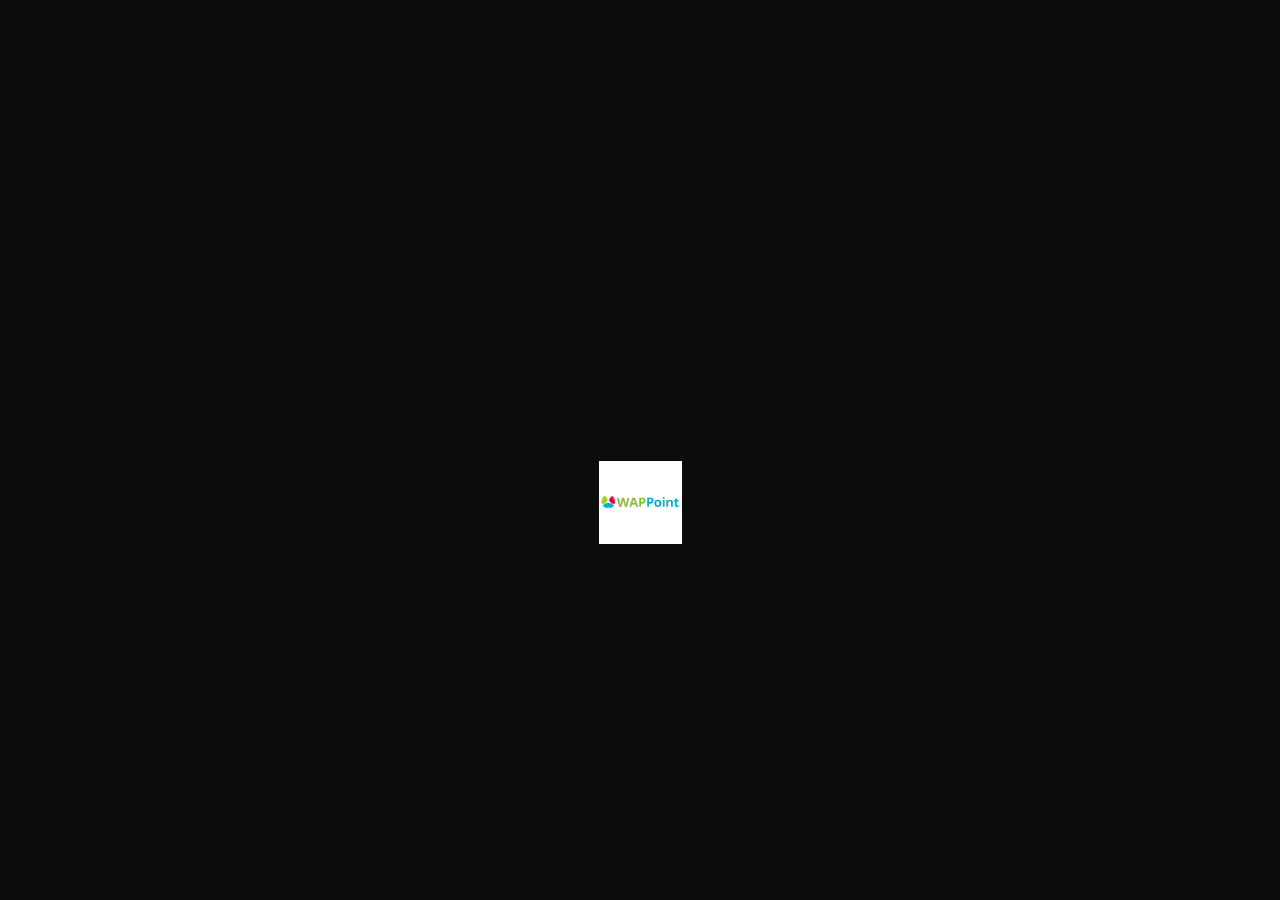
==== commit 78b7753e: "contactUs" ====
--- a/about.html
+++ b/about.html
@@ -115,7 +115,7 @@
         <div class="fix-6-12">
 
 
-          <h1 class="huge ae-1 margin-bottom-2">Available in following POS outlets</h1>
+          <h1 class="huge ae-1 margin-bottom-2">Top up your digital wallet using the following POS outlets</h1>
 
 
           
@@ -133,7 +133,7 @@
       </div>
     </div>
   </div>
-  <div class="background" style="background-image:url(assets/img/background/sales.jpg)"></div>
+  <div class="background" style="background-image:url(assets/img/background/Topup.jpg)"></div>
 </section>
 		
 </body>
--- a/css/slides.min.css
+++ b/css/slides.min.css
@@ -1 +1 @@
-@charset "UTF-8";.button,html{-webkit-backface-visibility:hidden}.dialog,body,html{-webkit-tap-highlight-color:transparent;  font-family: Roboto;left:0;top:0;width:100%;height:100vh;background:url(../assets/img/background/Market.avif) center center no-repeat;z-index: 1;opacity: 100%;background-size:250vh;color: white;}body,html,img{max-width:100%}.button.actionButton svg,.button.play svg,.button:not(.stroke) svg,.slide.whiteSlide .button.actionButton svg,.slides{fill:#fff}.button svg,.button svg *{pointer-events:none!important}.material-icons,.slides{-webkit-font-smoothing:antialiased}.button,.container .wrap,.slides-form.center input,.slides-form.center textarea{text-align:center}.button,.material-icons,.navigation li[data-title]:before,.nobr,.nowrap,.panel .sections .menu,.panel .sections>div{white-space:nowrap}a,abbr,acronym,address,applet,article,aside,audio,b,big,blockquote,body,canvas,caption,center,cite,code,dd,del,details,dfn,div,dl,dt,em,embed,fieldset,figcaption,figure,footer,form,h1,h2,h3,h4,h5,h6,header,hgroup,hr,html,i,iframe,img,ins,kbd,label,legend,li,mark,menu,nav,object,ol,output,p,pre,q,ruby,s,samp,section,small,span,strike,strong,sub,summary,sup,table,tbody,td,tfoot,th,thead,time,tr,tt,u,ul,var,video{border:0;vertical-align:baseline;margin:0;padding:0}article,aside,details,figcaption,figure,footer,header,hgroup,menu,nav,section{display:block}.button,.button.actionButton,.dot,.dot:after,.material-icons,img{display:inline-block}li,ol,ul{list-style:none}blockquote,q{quotes:none}blockquote:after,blockquote:before,q:after,q:before{content:none}table{border-collapse:collapse;border-spacing:0}b,strong{font-weight:600}html{position:static!important;top:0!important;box-sizing:border-box;margin:0;padding:0;overflow:hidden;backface-visibility:hidden}*,:after,:before{box-sizing:inherit}body{position:absolute;width:100%;height:100%}body,html{overflow-x:hidden}html.scrollable,html.scrollable body{overflow-y:auto;-webkit-overflow-scrolling:touch}.button,.content,.slide{overflow:hidden}img.round{border-radius:999px}img.rounded{border-radius:6px}.slides{color:#fff;font-family:Roboto,sans-serif;-webkit-hyphens:none;-ms-hyphens:none;hyphens:none;background:#111}.slides.bodyWhite{background:#fff}.slides.desktopSwipe{cursor:-webkit-grab}.slides.desktopSwipe:active{cursor:-webkit-grabbing}.slides.desktopSwipe .slide .container .wrap{cursor:inherit}.button,.dropdownTrigger,.helpBubble,.popupTrigger,.sidebarTrigger,.videoThumbnail,a{cursor:pointer}a{color:inherit;text-decoration:none;transition:.35s}a.underline{text-decoration:underline}.button,.dialog li{text-decoration:none}a:hover{transition:.15s;opacity:.8}.h1,h1{font-size:42px;line-height:1.285;font-weight:300;margin-bottom:20px;letter-spacing:-.036em}.h1.big,h1.big{font-size:58px;line-height:1;font-weight:100}.h1.huge,h1.huge{font-size:64px;line-height:1.218751;letter-spacing:-.04em;margin-bottom:40px;font-weight:100}.h2,.h3,h2,h3{font-weight:400}.h1.small,h1.small{font-size:46px}.h1.micro,h1.micro{font-size:34px}.h2,h2{font-size:35px;line-height:1.17;margin-bottom:15px}.h2.small,h2.small{font-size:28px}.h2.micro,h2.micro{font-size:19px}.h2.huge,h2.huge{font-size:42px}.h3,h3{font-size:20px;margin-bottom:12px}.h3.large,h3.large{font-size:32px}.h3.big,h3.big{font-size:24px}.h3.small,h3.small{font-size:20px}.h3.micro,h3.micro{font-size:16px}.h3+.h1,.h3+h1,h3+.h1,h3+h1{margin-top:30px}.h4,h4{font-size:18px;margin-bottom:10px}.h5,h5{font-size:16px}.h6,h6{font-size:14px}.p,blockquote,p{font-size:22px;line-height:1.6363636364;margin-bottom:30px;font-weight:300}.p.hero,blockquote.hero,p.hero{font-size:28px;line-height:1.5;margin-bottom:25px}.p.large,blockquote.large,p.large{font-size:32px;line-height:1.4}.p.small,blockquote.small,p.small{font-size:18px;line-height:1.36;margin-bottom:20px}.p.tiny,blockquote.tiny,p.tiny{font-size:16px;line-height:1.625;margin-bottom:12px;font-weight:400}.p.micro,blockquote.micro,p.micro{font-size:14px;line-height:1.5714;margin-bottom:20px;margin-top:2px}blockquote{padding-left:2em;border-left:2px solid}small{font-size:17px;line-height:1.3}small .small{font-size:14px;line-height:1.28}.list.circle li{list-style-type:circle}.list.disc li{list-style-type:disc}.list.square li{list-style-type:square}@media (max-width:1023px){.h1,.h1.big,.h1.huge,h1,h1.big,h1.huge{font-size:40px;margin-bottom:20px}p.hero{font-size:22px}.h1.small,h1.small{font-size:32px}.mobileCrop{margin:0!important}.mobileCropBottom{margin-bottom:0!important}.mobileCropTop{margin-top:0!important}.mobileCropLeft{margin-left:0!important}.mobileCropRight{margin-right:0!important}}@media (max-width:319px){.h1.big,.h1.huge,h1.big,h1.huge{font-size:32px}}.button{border-radius:4px;padding:16px 24px 17px;color:#fff;border:none;outline:0;background:#202020;font-size:16px;font-weight:500;vertical-align:top;backface-visibility:hidden;letter-spacing:normal!important;position:relative;-webkit-transform:translate3d(0,0,0);transform:translate3d(0,0,0);box-shadow:0 1px 4px rgba(0,0,0,.1),0 2px 4px rgba(0,0,0,.1);-webkit-appearance:none;margin-bottom:10px;transition:.3s;-webkit-user-select:none!important;-moz-user-select:none!important;-ms-user-select:none!important;user-select:none!important}.content,.slide.active{-webkit-backface-visibility:hidden}.popup .button,.slide .button{margin-left:5px;margin-right:5px}.popup .button.small,.slide .button.small{margin-left:4px;margin-right:4px}.button.wide{margin-left:0!important;margin-right:0!important}.button .material-icons{vertical-align:bottom;margin-top:-5px;margin-bottom:-2px;margin-right:8px;-webkit-user-select:none!important;-moz-user-select:none!important;-ms-user-select:none!important;user-select:none!important}.button .material-icons.small{font-size:18px;margin:0 6px 0 0}.button .material-icons.right{margin-left:11px;margin-right:0}.button svg{width:22px;height:22px;margin-top:-3px;top:2px;vertical-align:bottom;margin-right:14px;position:relative}.button svg.right{margin-right:0;margin-left:14px}.button.actionButton{height:42px;width:42px;padding:12px;border-radius:25px;z-index:999;background:rgba(0,0,0,.3);line-height:1;box-shadow:0 0 0 1px rgba(255,255,255,.05);cursor:pointer;-ms-touch-action:manipulation;touch-action:manipulation;vertical-align:top}.button.actionButton svg{width:18px;height:18px}.button.actionButton .material-icons{margin:0;position:relative;left:-3px;top:-3px;font-size:24px}.button.actionButton.big{width:50px;height:50px;padding:16px}.button.actionButton.big .material-icons{font-size:24px}.button.actionButton.big svg{width:22px;height:22px;left:-2px;top:0}.button.actionButton.stroke{box-shadow:none;padding:10px}.button.actionButton:hover:not(:active){-webkit-transform:translateY(0)!important;transform:translateY(0)!important}.button.actionButton.rounded{border-radius:6px}.button.actionButton.sound [class*=sound-]{position:absolute;opacity:0;transition:.5s;left:13px;top:16px}.button.actionButton.sound.stroke [class*=sound-]{left:11px;top:14px}.button.actionButton.sound.playing .sound-on,.button.actionButton.sound:not(.playing) .sound-off{opacity:1}.button.actionButton.transparent{background-color:transparent}.button:hover{box-shadow:0 6px 7px 0 rgba(0,0,0,.15),0 0 5px 0 rgba(0,0,0,.1);opacity:1;-webkit-transform:translateY(-2px)!important;transform:translateY(-2px)!important;transition:.35s!important}.button:hover:after{opacity:.5}.button:active{box-shadow:0 3px 6px 0 rgba(0,0,0,.1),0 0 10px 0 rgba(0,0,0,.1),0 1px 4px -1px rgba(0,0,0,.1);-webkit-transform:translateY(0)!important;transform:translateY(0)!important;transition:.35s!important}.button.shade:after,.dot:after{transition:.25s;content:""}.button:active:after{opacity:1}.button.uppercase{font-size:15px;padding-top:17px;padding-bottom:17px}.button.lowercase{text-transform:lowercase;letter-spacing:0;font-weight:300}.button.round{border-radius:99px;padding-left:28px;padding-right:28px}.button.rounded{border-radius:6px}.button.rectangular{border-radius:1px}.button.square{border-radius:0}.button.stroke{color:#202020;border:2px solid;background-color:transparent!important;padding:14px 22px 15px}.slide.whiteSlide .button.stroke{color:#202020}.button.stroke.round{padding-left:26px;padding-right:26px}.button.stroke.uppercase{padding-top:15px;padding-bottom:15px}.button.stroke.uppercase svg{margin-bottom:-2px}.button.stroke.uppercase.small{padding:11px 15px}.button.stroke.small{border:1px solid;padding-top:9px;padding-bottom:9px}@media (min-width:768px){.button.stroke.big{padding:19px 30px}.button.stroke.big.uppercase{padding-top:21px;padding-bottom:21px}}.button.stroke:not(.flat):hover{box-shadow:inset 0 -100px 0 rgba(41,41,41,.05),0 4px 6px 0 rgba(0,0,0,.1),0 1px 10px 0 rgba(0,0,0,.1),0 2px 4px -1px rgba(0,0,0,.1)}.button.empty,.button.flat:not(:hover){box-shadow:none}.button.small{font-size:15px;font-weight:500;padding:10px 16px}.button.small .material-icons{vertical-align:bottom;position:relative;font-size:20px;margin-right:8px;bottom:1px}.button.small .material-icons.right{margin-left:8px;margin-right:0}.button.small svg{width:18px;height:18px;margin-right:10px;top:0}.button.small svg.right{margin-right:0;margin-left:10px}.button.small.round{padding-left:18px;padding-right:18px}.button.small.rounded{border-radius:6px}.button.small.uppercase{font-size:12px;padding:12px 16px;letter-spacing:.125em}.button.small.uppercase.round{padding-left:19px;padding-right:19px}@media (min-width:768px){.button.big{font-size:20px;padding:21px 32px}.button.big.round{padding-left:36px;padding-right:36px}.button.big.rounded{border-radius:7px}.button.big.uppercase{font-size:17px;padding:23px 32px}.button.big.uppercase.round{padding-left:36px;padding-right:36px}.button.big .material-icons{vertical-align:bottom;margin-right:16px;font-size:30px}.button.big .material-icons.right{margin-left:16px;margin-right:0}.button.big svg{width:27px;height:27px;margin-right:16px;top:1px}.button.big svg.right{margin-right:0;margin-left:16px}}.button.empty,.button.hollow{padding:0!important;background-color:transparent!important;font-size:0!important}.button.play,.panel .sections>div.right ul.crop li:last-child{margin-right:0}.button.empty{margin:0}.button.hollow{box-shadow:none!important}.button.hollow svg{margin:0}.button.shade{position:relative}.button.shade:after{position:absolute;top:0;left:0;width:100%;height:100%;background:#292929;opacity:0}.button.shade:hover:after{opacity:.15}.button.shade:active:after{opacity:.2}.button.play{width:90px;height:90px;border-radius:50%;padding:27px;margin-left:0}.button.play svg{width:35px;height:36px;margin:0}.button.play.small{width:60px;height:60px;border-radius:50%;padding:20px 19px}.button.play.small svg{fill:#fff;width:23px;height:23px}.button.play:hover{-webkit-transform:scale(1.05);transform:scale(1.05)}.button.gradient{position:relative}.button.gradient:before{content:"";position:absolute;top:0;left:0;width:100%;height:100%;background:linear-gradient(to bottom,#fff 0,#000 100%);z-index:-1;opacity:.1}.slide.whiteSlide .button.white:hover{box-shadow:0 4px 6px 0 rgba(0,0,0,.1),0 1px 10px 0 rgba(0,0,0,.1)}.slide.whiteSlide .button.white:hover:after{opacity:.3}.roundButton{border-radius:50px;height:50px;width:50px;padding:14px;margin:5px}.roundButton svg{bottom:2px}@media (max-width:319px){.button.uppercase,.uppercase{letter-spacing:.07em}}.button.uppercase,.h1.uppercase,.h2.uppercase,.h3.uppercase,.h4.uppercase,.p.uppercase,h1.uppercase,h2.uppercase,h3.uppercase,h4.uppercase,h5.uppercase,p.uppercase{letter-spacing:.125em!important;text-indent:-.1em!important;font-weight:700!important}.material-icons{font-family:'Material Icons';font-weight:400;font-style:normal;font-size:24px;line-height:1;text-transform:none;letter-spacing:normal;word-wrap:normal;direction:ltr;text-rendering:optimizeLegibility;-moz-osx-font-smoothing:grayscale;-webkit-font-feature-settings:'liga';font-feature-settings:'liga'}.slides-form,.slides-form button{font-family:inherit}.material-icons.md-18{font-size:18px}.material-icons.md-24{font-size:24px}.material-icons.md-36{font-size:36px}.material-icons.md-48{font-size:48px}.slide.whiteSlide svg{fill:#202020}.embedContainer,.svgContainer{position:relative;width:100%;height:0;padding:0}.embedContainer .scale,.svgContainer svg.scale{position:absolute;height:100%;width:100%;left:0;top:0}.dots{font-size:0}.dot{padding:7px}.dot:after{width:6px;height:6px;background:#fff;border-radius:50%;opacity:.5}.dot.big .dot:after{width:14px;height:14px}.slide.whiteSlide .dot:after{background:#202020}.dot:hover:after{-webkit-transform:scale(1.33333);transform:scale(1.33333);opacity:1}.dot.selected:after,.dot:active:after{opacity:1;-webkit-transform:scale(1.675);transform:scale(1.675)}.tabs{color:#fff;max-width:260px;border-radius:5px}.tabs li{padding:16px 20px;letter-spacing:2.5px;font-size:12px;transition:.15s;margin-top:-1px;border:1px solid rgba(255,255,255,.3)}.tabs li:not(:last-child){border-bottom:0}.tabs li:first-child{border-radius:4px 4px 0 0}.tabs li:last-child{border-radius:0 0 4px 4px}.tabs li.selected{background:#fff;color:#202020}.slide.whiteSlide .tabs li{border-color:#e5e5e5;color:#202020}.slide.whiteSlide .tabs li.selected{background:#202020;border-color:#202020;color:#fff}.links li{font-size:17px;letter-spacing:0;padding:4px 0}.slides-form{font-size:0;margin-top:-5px}.slides-form textarea{max-height:200px;max-width:100%;min-height:130px;font-weight:400}.slides-form textarea.d{border-radius:15px!important}.slides-form .label,.slides-form label{display:block;font-size:14px;margin-top:12px;margin-bottom:2px}.slides-form .label.uppercase,.slides-form label.uppercase{font-size:14px}.slides-form input[type=tel],.slides-form input[type=number],.slides-form input[type=text],.slides-form input[type=name],.slides-form input[type=email],.slides-form input[type=password],.slides-form select,.slides-form textarea{font-family:inherit;position:relative;background:#fff;padding:15px 16px 16px;border:none;font-size:16px;color:#242424;outline:0;border-radius:4px;width:100%;-webkit-appearance:none;-moz-appearance:none;appearance:none;border:1px solid rgba(0,0,0,.1);transition:.15s}.slides-form input[type=tel].flat,.slides-form input[type=tel]:focus,.slides-form input[type=tel]:hover,.slides-form input[type=number].flat,.slides-form input[type=number]:focus,.slides-form input[type=number]:hover,.slides-form input[type=text].flat,.slides-form input[type=text]:focus,.slides-form input[type=text]:hover,.slides-form input[type=name].flat,.slides-form input[type=name]:focus,.slides-form input[type=name]:hover,.slides-form input[type=email].flat,.slides-form input[type=email]:focus,.slides-form input[type=email]:hover,.slides-form input[type=password].flat,.slides-form input[type=password]:focus,.slides-form input[type=password]:hover,.slides-form select.flat,.slides-form select:focus,.slides-form select:hover,.slides-form textarea.flat,.slides-form textarea:focus,.slides-form textarea:hover{border-color:rgba(0,0,0,.2)}.slides-form input[type=tel]:focus,.slides-form input[type=number]:focus,.slides-form input[type=text]:focus,.slides-form input[type=name]:focus,.slides-form input[type=email]:focus,.slides-form input[type=password]:focus,.slides-form select:focus,.slides-form textarea:focus{border-color:#2196F3;z-index:10}.slides-form input[type=tel]:focus::-webkit-input-placeholder,.slides-form input[type=number]:focus::-webkit-input-placeholder,.slides-form input[type=text]:focus::-webkit-input-placeholder,.slides-form input[type=name]:focus::-webkit-input-placeholder,.slides-form input[type=email]:focus::-webkit-input-placeholder,.slides-form input[type=password]:focus::-webkit-input-placeholder,.slides-form select:focus::-webkit-input-placeholder,.slides-form textarea:focus::-webkit-input-placeholder{color:#242424;font-weight:400;opacity:0}.slides-form input[type=tel]:focus:-moz-placeholder,.slides-form input[type=number]:focus:-moz-placeholder,.slides-form input[type=text]:focus:-moz-placeholder,.slides-form input[type=name]:focus:-moz-placeholder,.slides-form input[type=email]:focus:-moz-placeholder,.slides-form input[type=password]:focus:-moz-placeholder,.slides-form select:focus:-moz-placeholder,.slides-form textarea:focus:-moz-placeholder{color:#242424;font-weight:400;opacity:0}.slides-form input[type=tel]:focus::-moz-placeholder,.slides-form input[type=number]:focus::-moz-placeholder,.slides-form input[type=text]:focus::-moz-placeholder,.slides-form input[type=name]:focus::-moz-placeholder,.slides-form input[type=email]:focus::-moz-placeholder,.slides-form input[type=password]:focus::-moz-placeholder,.slides-form select:focus::-moz-placeholder,.slides-form textarea:focus::-moz-placeholder{color:#242424;font-weight:400;opacity:0}.slides-form input[type=tel]:focus:-ms-input-placeholder,.slides-form input[type=number]:focus:-ms-input-placeholder,.slides-form input[type=text]:focus:-ms-input-placeholder,.slides-form input[type=name]:focus:-ms-input-placeholder,.slides-form input[type=email]:focus:-ms-input-placeholder,.slides-form input[type=password]:focus:-ms-input-placeholder,.slides-form select:focus:-ms-input-placeholder,.slides-form textarea:focus:-ms-input-placeholder{color:#242424;font-weight:400;opacity:0}.slides-form input[type=tel].round,.slides-form input[type=number].round,.slides-form input[type=text].round,.slides-form input[type=name].round,.slides-form input[type=email].round,.slides-form input[type=password].round,.slides-form select.round,.slides-form textarea.round{border-radius:50px;padding-left:22px;padding-right:22px}.slides-form input[type=tel].rounded,.slides-form input[type=number].rounded,.slides-form input[type=text].rounded,.slides-form input[type=name].rounded,.slides-form input[type=email].rounded,.slides-form input[type=password].rounded,.slides-form select.rounded,.slides-form textarea.rounded{border-radius:6px}.slides-form input[type=tel]:after,.slides-form input[type=number]:after,.slides-form input[type=text]:after,.slides-form input[type=name]:after,.slides-form input[type=email]:after,.slides-form input[type=password]:after,.slides-form select:after,.slides-form textarea:after{content:"";position:absolute;top:0;left:0;right:0;bottom:0;background:#fff}@media (min-width:768px){.slides-form input[type=tel],.slides-form input[type=number],.slides-form input[type=text],.slides-form input[type=name],.slides-form input[type=email],.slides-form input[type=password],.slides-form select,.slides-form textarea{max-width:300px}}.slides-form input[type=tel]::-webkit-input-placeholder,.slides-form input[type=number]::-webkit-input-placeholder,.slides-form input[type=text]::-webkit-input-placeholder,.slides-form input[type=name]::-webkit-input-placeholder,.slides-form input[type=email]::-webkit-input-placeholder,.slides-form input[type=password]::-webkit-input-placeholder,.slides-form select::-webkit-input-placeholder,.slides-form textarea::-webkit-input-placeholder{color:#242424;font-weight:400;opacity:.5}.slides-form input[type=tel]:-moz-placeholder,.slides-form input[type=number]:-moz-placeholder,.slides-form input[type=text]:-moz-placeholder,.slides-form input[type=name]:-moz-placeholder,.slides-form input[type=email]:-moz-placeholder,.slides-form input[type=password]:-moz-placeholder,.slides-form select:-moz-placeholder,.slides-form textarea:-moz-placeholder{color:#242424;font-weight:400;opacity:.5}.slides-form input[type=tel]::-moz-placeholder,.slides-form input[type=number]::-moz-placeholder,.slides-form input[type=text]::-moz-placeholder,.slides-form input[type=name]::-moz-placeholder,.slides-form input[type=email]::-moz-placeholder,.slides-form input[type=password]::-moz-placeholder,.slides-form select::-moz-placeholder,.slides-form textarea::-moz-placeholder{color:#242424;font-weight:400;opacity:.5}.slides-form input[type=tel]:-ms-input-placeholder,.slides-form input[type=number]:-ms-input-placeholder,.slides-form input[type=text]:-ms-input-placeholder,.slides-form input[type=name]:-ms-input-placeholder,.slides-form input[type=email]:-ms-input-placeholder,.slides-form input[type=password]:-ms-input-placeholder,.slides-form select:-ms-input-placeholder,.slides-form textarea:-ms-input-placeholder{color:#242424;font-weight:400;opacity:.5}.slides-form textarea.round{border-radius:25px}.slides-form select{background-image:url('data:image/svg+xml;charset=UTF-8,<svg xmlns="http://www.w3.org/2000/svg" width="37" height="7"><path fill="#303030" d="M14.022 0l5.978 6 6-6z" /></svg>');background-repeat:no-repeat;background-position:right;-webkit-appearance:none;-moz-appearance:none;appearance:none}.slides-form button[type=submit],.slides-form input[type=tel],.slides-form input[type=number],.slides-form input[type=submit],.slides-form input[type=text],.slides-form input[type=name],.slides-form input[type=email],.slides-form input[type=password],.slides-form select,.slides-form textarea{margin:5px}@media (max-width:768px){.slides-form button[type=submit],.slides-form input[type=tel],.slides-form input[type=number],.slides-form input[type=submit],.slides-form input[type=text],.slides-form input[type=name],.slides-form input[type=email],.slides-form input[type=password],.slides-form select,.slides-form textarea{margin-left:auto!important;margin-right:auto!important;width:100%;display:block!important}}.slides-form button[type=submit].wide,.slides-form input[type=tel].wide,.slides-form input[type=number].wide,.slides-form input[type=submit].wide,.slides-form input[type=text].wide,.slides-form input[type=name].wide,.slides-form input[type=email].wide,.slides-form input[type=password].wide,.slides-form label.wide,.slides-form select.wide,.slides-form textarea.wide{max-width:100%;width:100%;margin-left:0!important;margin-right:0!important}@media (min-width:769px){.slides-form input.pair{width:50%!important;max-width:50%!important;border-top-right-radius:0!important;border-bottom-right-radius:0!important;margin-left:0;margin-right:0}.slides-form input.pair+.pair{width:calc(50% + 1px)!important;max-width:calc(50% + 1px)!important;margin-left:-1px;border-radius:0 4px 4px 0!important}}.container,.content,.popup:not(.youtube) .background iframe,.slide,.slide:not(.youtube) .background iframe{width:100%;height:100%}.slide{position:fixed;background:#202020;color:#fff;z-index:10}.slide.active{-webkit-transform-style:preserve-3d;transform-style:preserve-3d;backface-visibility:hidden}.mobile .slide{visibility:hidden}.mobile .slide.active{visibility:visible}.slide.whiteSlide{color:#202020;background:#fff}.content{position:absolute;backface-visibility:hidden;top:0;left:0;z-index:100;-webkit-overflow-scrolling:touch}.content.scrollBar{overflow-y:auto}.windows .defaultScroll .content{overflow:auto;overflow-x:hidden}.mobile .content{overflow:auto;overflow-x:hidden;-webkit-overflow-scrolling:touch}.container .wrap .overflowHidden,.pad,.slide.video .background,.videoThumbnail{overflow:hidden}.fade .content{background:rgba(0,0,0,.6)}.dropdown.share li:after,.fade-1 .content{background:rgba(0,0,0,.1)}.fade-2 .content{background:rgba(0,0,0,.2)}.fade-3 .content{background:rgba(0,0,0,.3)}.fade-4 .content{background:rgba(0,0,0,.4)}.fade-5 .content{background:rgba(0,0,0,.5)}.fade-6 .content{background:rgba(0,0,0,.6)}.fade-7 .content{background:rgba(0,0,0,.7)}.fade-8 .content{background:rgba(0,0,0,.8)}.fade-9 .content{background:rgba(0,0,0,.9)}.whiteSlide[class*=fade] .content{background:rgba(255,255,255,.85)}.container{display:table;table-layout:fixed;position:relative}.container .wrap{display:table-cell;vertical-align:middle;overflow:hidden}.container .wrap .spaceWrap,.container .wrap.spaceWrap,.container .wrap:not(.noSpaces){padding:120px calc(8% + 15px)}.container .wrap *{-webkit-user-select:text;-moz-user-select:text;-ms-user-select:text;user-select:text}.popup .background,.slide .background{position:absolute;top:0;left:0;width:100%;height:100%;background-position:center;background-size:cover;-webkit-backface-visibility:hidden;backface-visibility:hidden}.popup .background iframe,.slide .background iframe{border:0;position:absolute;top:0;left:0}.pad,.videoThumbnail.rounded{border-radius:6px}.fix-1-12{max-width:93px!important}.fix-2-12{max-width:186px!important}.fix-3-12{max-width:279px!important}.fix-4-12{max-width:371px!important}.fix-5-12{max-width:464px!important}.fix-6-12{max-width:557px!important}.fix-7-12{max-width:650px!important}.fix-8-12{max-width:743px!important}.fix-9-12{max-width:836px!important}.fix-10-12{max-width:928px!important}.fix-11-12{max-width:1021px!important}.fix-12-12{max-width:1114px!important}[class*=fix-]{width:100%!important;margin-left:auto!important;margin-right:auto!important;float:none}.toLeft,.toLeft[class*=fix-]{margin-left:0!important;margin-right:auto!important}.toRight,.toRight[class*=fix-]{margin-right:0!important;margin-left:auto!important;float:right}.toCenter{margin-left:auto!important;margin-right:auto!important}.shiftImage{margin-top:-15%;margin-bottom:-100%}.shiftImageVertical{margin-right:-100%;max-width:none}.slide.video .background video{position:absolute;top:50%;left:50%;min-width:100%;min-height:100%;width:auto;height:auto;z-index:-100;-webkit-transform:translateX(-50%) translateY(-50%);transform:translateX(-50%) translateY(-50%);background-size:cover}.slide.video .background video::-webkit-media-controls{display:none!important}.slide.video .background video::-webkit-media-controls-panel{display:none!important;-webkit-appearance:none}.slide.video .background video::-webkit-media-controls-start-playback-button{display:none!important;-webkit-appearance:none}html:not(.mobile) .slide.video .background[style]{background:0 0!important}.mobile .slide.video .background[style] video{display:none}.videoThumbnail{position:relative;font-size:0;line-height:0}.videoThumbnail:before{content:"";position:absolute;top:0;left:0;height:100%;width:100%;background:url(../assets/svg/video-icon.svg) center center no-repeat;transition:.5s}.videoThumbnail:not(.noTint):hover:after{background-color:rgba(0,0,0,.15)}.videoThumbnail:hover:before{-webkit-transform:scale(1.1);transform:scale(1.1);transition:.25s}.videoThumbnail:active:before{opacity:.8}.videoThumbnail.small{max-width:200px;display:block}.videoThumbnail.small:before{background-size:44px}.button.empty.shadow:hover,.shadow{box-shadow:0 10px 40px rgba(0,0,0,.2)}.pad{padding:10%;color:#202020;background:#fff;box-shadow:0 1px 4px rgba(0,0,0,.1),0 2px 4px rgba(0,0,0,.1)}.pad.shadow,.pad.shadowHover:hover{box-shadow:0 10px 40px rgba(0,0,0,.2)}.pad.shadow.stroke{background:0 0;transition:.15s;color:#fff}.pad.shadow.stroke:hover{background:#fff;color:#202020;transition:.15s}.pad.shadowHover{transition:.5s}.pad small{font-size:15px;line-height:1.45;margin:15px 0}.resizing .equalElement{transition:0s!important}.hr{position:relative;height:1px;width:100%}@media (max-width:1023px){.shiftImage{margin-top:0!important;margin-bottom:0!important}.shiftImageVertical{margin-right:0!important;max-width:100%!important}}@media (min-width:1024px){.hideForDesktop{display:none!important}.showForDesktop{display:block!important}}@media (max-width:1024px){.hideForTablet{display:none!important}.showForTablet{display:block!important}.showForTabletInline{display:inline!important}}@media (max-width:767px){.pad.collapse,.pad.shadow{box-shadow:none}.pad.collapse{background:inherit;color:inherit;border:none;padding:0!important;overflow:inherit;border-radius:0;transition:0s!important}.hideForPhablet{display:none!important}}@media (max-width:768px){.showForPhablet{display:block!important}.showForPhabletInline{display:inline!important}}@media (max-width:435px){.hideForPhone{display:none!important}.showForPhone{display:block!important}.showForPhoneInline{display:inline!important}}html.mobile .hideForMobile{display:none!important}html.mobile .showForMobile{display:block!important}html.mobile .showForMobileInline{display:inline!important}.helpBubble:after{content:"?";font-size:14px;width:17px;height:17px;line-height:1.2;background:#202020;opacity:.3;color:#fff;border-radius:50%;display:inline-block;margin-left:4px;font-weight:700;transition:.25s}.helpBubble .helpMessage{background:rgba(255,255,255,.98);color:#202020;font-size:16px;line-height:1.625;position:absolute;z-index:10;box-shadow:0 1px 8px rgba(0,0,0,.07),0 6px 8px rgba(0,0,0,.05);padding:17px;text-align:left;bottom:50%;margin-bottom:5px;-webkit-transform:translateY(10px) scale(.95);transform:translateY(10px) scale(.95);transition:.25s;opacity:0;pointer-events:none;color:rgba(48,48,48,.7)}.mobile .simplifiedMobile .panel.hideOnScroll,.panel,.scroll .panel.hideOnScroll{position:fixed}.panel.black,.panel.white{box-shadow:0 1px 1px rgba(0,0,0,.07)}.panel.bottom,.side{bottom:0}.helpBubble .helpMessage strong{color:#303030}.helpBubble:hover .helpMessage{pointer-events:all;-webkit-transform:translateY(0) scale(1);transform:translateY(0) scale(1);opacity:1}.helpBubble:hover:after{opacity:1}.panel{left:0;width:100%;padding:10px 30px;z-index:200;text-align:center;font-size:16px;pointer-events:none;-webkit-backface-visibility:hidden;backface-visibility:hidden;-webkit-user-select:none;-moz-user-select:none;-ms-user-select:none;user-select:none;-webkit-transform:translate3d(0,0,0);transform:translate3d(0,0,0)}.panel.top{top:0}.panel.white{background:rgba(255,255,255,.975)!important}.panel.black{background-color:rgba(0,0,0,.8)!important}.animateOnEvent .panel.top,.animated .panel.top,.hidePanel-top .panel.top.hideOnScroll,.slides.firstSlide .panel.top.exceptFirstSlide,.slides.lastSlide .panel.top.exceptLastSlide,.slides:not(.firstSlide) .panel.top.firstSlideOnly,.slides:not(.firstSlide):not(.lastSlide) .panel.top.firstAndLastSlidesOnly,.slides:not(.lastSlide) .panel.top.lastSlideOnly{-webkit-transform:translate3d(0,-100%,0);transform:translate3d(0,-100%,0);opacity:0}.animateOnEvent .panel.bottom,.animated .panel.bottom,.hidePanel-bottom .panel.bottom.hideOnScroll,.slides.firstSlide .panel.bottom.exceptFirstSlide,.slides.lastSlide .panel.bottom.exceptLastSlide,.slides:not(.firstSlide) .panel.bottom.firstSlideOnly,.slides:not(.firstSlide):not(.lastSlide) .panel.bottom.firstAndLastSlidesOnly,.slides:not(.lastSlide) .panel.bottom.lastSlideOnly{-webkit-transform:translate3d(0,100%,0);transform:translate3d(0,100%,0);opacity:0}.page-loaded .animateOnEvent .panel,.page-loaded .animated .panel{transition:opacity .5s,padding .5s,-webkit-transform .5s;transition:transform .5s,opacity .5s,padding .5s;transition:transform .5s,opacity .5s,padding .5s,-webkit-transform .5s;-webkit-transform:translate3d(0,0,0);transform:translate3d(0,0,0);opacity:1}.slides.whiteSlide .panel{color:#202020}.mobile .simplifiedMobile .panel.hideOnScroll.top.hide,.scroll .panel.hideOnScroll.top.hide{-webkit-transform:translateY(-100%)!important;transform:translateY(-100%)!important;opacity:0}.mobile .simplifiedMobile .panel.hideOnScroll.bottom.hide,.scroll .panel.hideOnScroll.bottom.hide{-webkit-transform:translateY(100%)!important;transform:translateY(100%)!important;opacity:0}.panel .sections{display:table;width:100%;font-size:0}.panel .sections>div{display:table-cell;vertical-align:middle;text-align:center;width:33.33333%;font-size:16px;height:50px}.panel .sections>div.auto{width:.1%}.panel .sections>div *{pointer-events:all}.panel .sections>div.left{text-align:left}.panel .sections>div.left ul.crop{padding-left:0}.panel .sections>div.left ul.crop li:first-child{margin-left:0}.panel .sections>div.left.space{padding-right:20px}.panel .sections>div.right{text-align:right}.panel .sections>div.right ul.crop{padding-right:0}.panel .sections>div.right.space{padding-left:20px}.panel .sections>div.center.space{padding:0 20px}.panel .sections.hidden{display:none}.panel .sections .menu{display:inline-block;padding:0 12px;font-size:0}.panel .sections .menu svg{width:20px;height:20px;vertical-align:bottom}.panel .sections .menu li{font-size:16px;font-weight:400;display:inline-block;margin:0 10px}.panel .hidden,.panel .hidden *,.side.compact .navigation li:after{display:none}.panel .sections .menu li a{padding:0 7px;opacity:.8}.panel .sections .menu li a:hover{opacity:1}.panel .sections .menu.uppercase li{font-size:12px;margin:0 10px;letter-spacing:.125em;font-weight:600!important}.panel .sections .menu.uppercase li svg{position:relative;top:2px}.panel svg{fill:#fff;width:18px;height:18px;vertical-align:bottom}.slides.whiteSlide .panel svg{fill:#202020}.panel a:not(.button):hover{opacity:.75;transition:.15s}.panel .button{margin:0}.panel .button+.button{margin-left:10px}.panel .button:not(.actionButton){font-size:15px;vertical-align:middle;padding:12px 17px}.panel .button:not(.actionButton):hover:not(:active){-webkit-transform:translateY(0)!important;transform:translateY(0)!important;box-shadow:0 0 0 1px rgba(255,255,255,.05),0 4px 6px 0 rgba(0,0,0,.1),0 1px 10px 0 rgba(0,0,0,.1)}.panel .nextSlide,.panel .prevSlide{width:24px;height:24px;position:relative;top:5px;transition:.25s}.slides.whiteSlide .panel .actionButton svg{fill:#fff}.firstSlide .panel .prevSlide,.lastSlide .panel .nextSlide{opacity:0;pointer-events:none;cursor:default}.navigation li,.nextSlide,.prevSlide{cursor:pointer}.firstSlide .panel.bottom .nextSlide svg{-webkit-animation:animateArrow 4s infinite;animation:animateArrow 4s infinite}.panel .panelIcon{position:relative;top:5px}.progress-bar,.side{position:fixed;top:0}@-webkit-keyframes animateArrow{100%,80%{-webkit-transform:translateY(0);transform:translateY(0)}90%{-webkit-transform:translateY(10px);transform:translateY(10px)}}@keyframes animateArrow{100%,80%{-webkit-transform:translateY(0);transform:translateY(0)}90%{-webkit-transform:translateY(10px);transform:translateY(10px)}}.popup,.side{-webkit-transform:translate3d(0,0,0)}.nextSlide:hover,.prevSlide:hover{transition:.15s}.nextSlide:active,.prevSlide:active{opacity:.75}.firstSlide.lastSlide .nextSlide,.firstSlide.lastSlide .prevSlide{opacity:0}.progress-bar{left:0;height:4px;width:0%;transition:width 1s,opacity 1s;z-index:1000;opacity:1}.progress-bar.loaded{width:100%;opacity:0;transition:width 0s,opacity .25s 1s}.side{right:0;height:100%;z-index:100;padding:70px 4%;pointer-events:none;opacity:0;transition:opacity .5s;transform:translate3d(0,0,0)}@media (min-width:1380px){.side{padding-left:55px;padding-right:55px}}.page-loaded .side{opacity:1}.side.large{padding:calc(5.56% + 50px) 5%}.side.left{left:0;right:inherit}.side.right{right:0;left:inherit}.side.compact{padding:30px 4%}.side.compact .navigation li{width:15px;height:7px;margin:0;box-shadow:none;border-radius:0;background:#fff;opacity:.2;padding:1px;cursor:pointer}.side.compact .navigation li.selected,.side.compact .navigation li:hover{opacity:1}.side.compact .navigation li:before{margin:0 8px!important;top:-10px}.whiteSlide .side.compact .navigation li{background:#202020}.side.compact:not(.square) .navigation li:first-child{border-radius:10px 10px 0 0}.side.compact:not(.square) .navigation li:last-child{border-radius:0 0 10px 10px}.panel .side{position:relative;display:inline;height:auto;padding:0}.slides.whiteSlide .side svg:not([fill]){fill:#202020}.navigation{display:table;height:100%}.navigation ul{display:table-cell;vertical-align:middle}.navigation *{pointer-events:all}.navigation li{fill:#fff;display:block;background:0 0;padding:9px;margin:0 -9px;position:relative}.navigation li:after{content:"";display:block;width:15px;height:15px;border-radius:7px;opacity:.5;background:#fff;box-shadow:0 0 1px #303030;transition:.25s}.navigation li.selected:after,.navigation li:hover:after{opacity:1}.medium .navigation li:after{width:10px;height:10px;border-radius:5px}.small .navigation li:after{width:6px;height:6px;border-radius:4px}.navigation li[data-title]:before{content:attr(data-title);position:absolute;right:100%;top:1px;background:rgba(0,0,0,.7);color:#fff;font-size:14px;min-width:50px;border-radius:6px;padding:7px 12px;font-weight:500;display:inline-block;text-align:center;box-shadow:0 0 0 1px rgba(255,255,255,.1);pointer-events:none;visibility:hidden}.dropdown.show,.navigation li:hover:before{visibility:visible}.left .navigation li:before{left:100%;right:auto}.panel.bottom .navigation li:before{-webkit-transform:translateY(-100%) translateX(-50%);transform:translateY(-100%) translateX(-50%);left:14px;top:-2px}.stroke .navigation li:after{border-color:#fff;border-style:solid;border-width:2px;background-color:transparent}.stroke.small .navigation li:after{border-width:1px}.stroke .navigation li.selected:after,.stroke .navigation li:hover:after{background:#fff}.square .navigation li:after,.square.small .navigation li:after{border-radius:0}.diamond .navigation li:after{border-radius:0;-webkit-transform:rotate(45deg) scale(.72);transform:rotate(45deg) scale(.72)}.diamond.medium .navigation li:after{-webkit-transform:rotate(45deg) scale(.88);transform:rotate(45deg) scale(.88)}.diamond.small .navigation li:after{-webkit-transform:rotate(45deg) scale(1);transform:rotate(45deg) scale(1)}.line .navigation li{margin:0 -9px;padding:5px 9px;text-align:right;font-size:0}.line .navigation li:after{height:3px;display:inline-block;text-align:right;background:#fff;border:none}.line .navigation li:before{margin-top:-10px}.line .navigation li.selected:after{width:25px}.line.left .navigation li{text-align:left}.line.medium .navigation li{margin:0 -5px;padding:4px 8px}.line.medium .navigation li.selected:after{width:19px}.line.small .navigation li{margin:0;padding:4px 6px}.line.small .navigation li.selected:after{width:13px}.pole .navigation li{margin:0 1px 0 2px;padding:2px 9px;text-align:right;font-size:0}.pole .navigation li:after{height:20px;width:4px;display:inline-block;transition:.5s;text-align:right;background:#fff;border-radius:1px;border:none}.pole .navigation li:before{margin-top:-3px}.pole .navigation li.selected:after{height:60px}.pole .navigation li.selected:before{margin-top:19px}.pole.medium .navigation li{margin:0 2px}.pole.medium .navigation li:after{height:15px;width:3px}.pole.medium .navigation li:before{margin-top:-5px}.pole.medium .navigation li.selected:after{height:45px}.pole.medium .navigation li.selected:before{margin-top:10px}.pole.small .navigation li{margin:0 2px}.pole.small .navigation li:after{height:10px;width:3px}.pole.small .navigation li:before{margin-top:-7px}.pole.small .navigation li.selected:after{height:30px}.pole.small .navigation li.selected:before{margin-top:2px}.slides.whiteSlide .navigation li:after{background:#202020;box-shadow:0 0 1px #fff}.slides.whiteSlide .stroke .navigation li:after{border-color:#202020;background:0 0}.slides.whiteSlide .stroke .navigation li:hover:after{background:#303030}.slides.whiteSlide .stroke .navigation li.selected:after{border-color:#303030;background:#202020}.panel .navigation,.panel .navigation ul{display:inline}.panel .navigation li{display:inline-block;margin:-9px 0}.panel .side.small .navigation li{margin:0}.navigation .sideArrow{width:31px;height:72px;margin:0 -9px}@media (max-width:766px){.navigation .sideArrow{width:17px;height:40px}}.dropdown{position:fixed;z-index:300;color:#202020;width:160px;background:#fff;box-shadow:0 6px 11px 0 rgba(0,0,0,.15),0 14px 28px rgba(0,0,0,.1),0 0 0 1px rgba(0,0,0,.05);margin-bottom:50px;border-radius:6px;text-align:center;cursor:default;-webkit-transform:translateY(0) scale(.9);transform:translateY(0) scale(.9);-webkit-transform-origin:top;transform-origin:top;transition:opacity .35s,box-shadow .35s,-webkit-transform .35s;transition:transform .35s,opacity .35s,box-shadow .35s;transition:transform .35s,opacity .35s,box-shadow .35s,-webkit-transform .35s}.dropdown:not(.show){pointer-events:none;opacity:0}.dropdown.rectangular{border-radius:0}.dropdown .title{font-size:17px;font-weight:500;margin:0;text-align:center;opacity:.8}.dropdown a{font-size:15px;opacity:.6}.dropdown a:hover{opacity:.8}.dropdown:not(.noArrow):after,.dropdown:not(.noArrow):before{content:"";bottom:100%;left:22px;border:solid transparent;height:0;width:0;position:absolute;pointer-events:none;border-color:rgba(255,255,255,0);border-bottom-color:#fff;border-width:7px;margin-left:-7px}.dropdown:not(.noArrow):before{border-bottom-color:rgba(0,0,0,.1);border-width:8px;margin-left:-8px}.dropdown.show{opacity:1;-webkit-transform:translateY(20px);transform:translateY(20px)}.dropdown .hideDropdown,.dropdown.show.hide{opacity:0;pointer-events:none}.dropdown.show.hide{-webkit-transform:translateY(40px);transform:translateY(40px);box-shadow:0 0 0 0 rgba(0,0,0,.15),0 0 0 rgba(0,0,0,.1),0 0 0 1px rgba(0,0,0,.05)}.dropdown.bottom{-webkit-transform-origin:bottom;transform-origin:bottom}.dropdown.bottom.show{-webkit-transform:translateY(-20px);transform:translateY(-20px)}.dropdown.bottom.show.hide{-webkit-transform:translateY(-40px);transform:translateY(-40px)}.dropdown.bottom:after,.dropdown.bottom:before{top:100%;bottom:initial;border-bottom-color:rgba(255,255,255,0);border-top-color:#fff}.dropdown.bottom:before{border-top-color:rgba(0,0,0,.06)}.dropdown.right:after,.dropdown.right:before{right:18px;left:auto}.dropdown.right:before{right:17px}.dropdown.center:after,.dropdown.center:before{left:50%}.dropdown.share li{float:left;text-align:center;display:block;width:80px;height:50px;padding:14px 0;color:#fff;position:relative;cursor:pointer;opacity:.9;transition:.15s}.dropdown.share li:hover{opacity:1}.dropdown.share li:after{content:" ";position:absolute;top:0;left:0;right:0;bottom:0;opacity:0;transition:.25s}.dropdown.share li:active:after{opacity:1;transition:.1s}.dropdown.share li svg{width:20px;height:20px;fill:#fff}.dropdown.share li.mail{width:100%;height:auto;color:#202020;opacity:.6;font-size:15px;padding:20px 0;border-bottom-left-radius:6px;border-bottom-right-radius:6px}.dropdown.share li.mail:hover{opacity:.8}.scroll .dropdown{position:absolute;top:0}.sidebar{position:fixed;top:0;right:0;width:320px;max-width:90%;height:100%;color:#fff;z-index:500;background:#0E0E0E;-webkit-transform:translateX(100%);transform:translateX(100%);overflow-y:auto;-webkit-overflow-scrolling:touch}.sidebar.bottom,.sidebar.top{width:100%;height:auto;max-width:100%}.sidebarShown .sidebar.visible{-webkit-transform:translateX(0);transform:translateX(0);opacity:1}.sidebar .content{padding:40px;overflow-y:auto;position:relative}.sidebar.small .content{padding:30px}.sidebar .wrap{padding:0}.sidebar.left{right:inherit;left:0;-webkit-transform:translateX(-100%);transform:translateX(-100%)}.sidebar.top{top:0;-webkit-transform:translateY(-100%);transform:translateY(-100%)}.sidebar.bottom{bottom:0;top:inherit;-webkit-transform:translateY(100%);transform:translateY(100%)}.sidebar .logo{padding:0;font-size:0;margin-bottom:35px}.sidebar .close{position:absolute;top:0;right:0;cursor:pointer;padding:14px;font-size:0;opacity:.5;z-index:101;transition:.25s}.sidebar .close:hover{opacity:1}.sidebar .close svg{width:24px;height:24px;fill:#fff}.sidebar .close:active svg{-webkit-transform:scale(.92);transform:scale(.92)}.sidebar ul.mainMenu,.sidebar ul.social,.sidebar ul.subMenu{line-height:1.9;margin-bottom:30px;display:block}.sidebar .mainMenu li{font-size:20px;line-height:48px}.sidebar .mainMenu.small li{font-size:18px;line-height:46px}.sidebar .subMenu li{font-weight:400;text-transform:none;letter-spacing:0;font-size:18px;line-height:36px}.sidebar .subMenu.small li{font-size:16px;line-height:34px}.sidebar .social{margin-top:40px}.sidebar .social li{display:inline-block;margin-right:20px}.sidebar .social li:last-child{margin-right:0}.sidebar .social.big li,.sidebar .social.small li{margin-right:12px}.sidebar .social li a{font-size:0;padding:0}.sidebar .social li a svg{width:20px;height:20px}.sidebar .social.small li a svg{width:15px;height:15px}.sidebar .social.big li a svg{width:22px;height:22px}.sidebar.small .social{margin-top:30px}.sidebar .big li{font-size:32px;line-height:64px}.sidebar .social.medium li a svg{width:18px;height:18px}.sidebar .social.medium li{margin-right:14px}.sidebarShown .slide.selected .content{overflow:hidden}.popup,.popup .content{overflow-y:auto}.page-loaded.sidebarShown .slide.selected{-webkit-transform:scale(.95)!important;transform:scale(.95)!important;pointer-events:none;opacity:.5!important}.sidebarShown .panel.top{opacity:0}.sidebarShown .panel.bottom{opacity:.5;-webkit-transform:scale(.95) translateY(-10%);transform:scale(.95) translateY(-10%)}.page-loaded.sidebarShown .panel,.page-loaded.sidebarShown .slide.selected,.page-loaded.sidebarShown .slide.selected:after,.sidebar{transition:opacity .5s,-webkit-transform .5s!important;transition:transform .5s,opacity .5s!important;transition:transform .5s,opacity .5s,-webkit-transform .5s!important}.popup{position:fixed;top:0;right:0;width:100%;height:100%;color:#fff;z-index:1000;transition:opacity .5s,-webkit-transform .5s;transition:transform .5s,opacity .5s;transition:transform .5s,opacity .5s,-webkit-transform .5s;display:none;transform:translate3d(0,0,0)}.popup:not([class*=fade]){background:rgba(17,17,17,.9)}.popupShown .popup.visible{display:block;-webkit-animation:popupFadeIn .75s;animation:popupFadeIn .75s}.popup.hidePopup{opacity:0;pointer-events:none}.popup .close:not(.button){position:fixed;top:0;right:0;cursor:pointer;padding:14px;font-size:0;opacity:.5;z-index:200;transition:.25s;margin:0;-webkit-transform:translate3d(0,0,0);transform:translate3d(0,0,0)}.popup .close:not(.button).left{right:inherit;left:0}.popup .close:not(.button):hover{opacity:1}.popup .close:not(.button) svg{width:30px;height:30px;fill:#fff}.popup .close.button{position:fixed;z-index:200;margin:15px}.popup.white .close svg{fill:#202020}.popup .wrap{padding:18px 58px}.popup .wrap.spaces{padding:58px}.popup.fullscreen .wrap{padding:0}.popup.fullscreen .embedVideo{height:100vh;padding-bottom:0}@-webkit-keyframes popupFadeIn{from{opacity:0}}@keyframes popupFadeIn{from{opacity:0}}.popupShown,.popupShown body,.sidebarShown,.sidebarShown body{overflow-y:hidden!important}.embedVideo{position:relative;padding-bottom:56.25%;height:0;overflow:hidden;max-width:100%}.embedVideo embed,.embedVideo iframe,.embedVideo object,.embedVideo video{position:absolute;top:0;left:0;width:100%;height:100%}.embedVideo.size-16x10{padding-bottom:62.5%}.embedVideo.size-4x3{padding-bottom:75%}.embedVideo.size-1x1,.embedVideo.size-square{padding-bottom:100%}.zoom-img,.zoom-img-wrap{position:relative;transition:all .5s;transition-timing-function:cubic-bezier(.2,0,.3,1)!important;z-index:100}.zoom-img img.zoom-img,.zoom-img-wrap img.zoom-img{margin:0!important}.zoom-overlay{background:#111;position:fixed;top:-9999px;left:-9999px;right:-9999px;bottom:-9999px;pointer-events:none;opacity:0;transition:opacity .5s;z-index:99}.slider,.zoom-img-parent{position:relative}.zoom-overlay-open .zoom-overlay{opacity:.9}.zoom-overlay-open .panel,.zoom-overlay-open .side{opacity:0;transition:.25s}.zoom-overlay-open,.zoom-overlay-transitioning{cursor:default}.controller li,.slider.clickable{cursor:pointer}.zoom-img-parent{z-index:1000}.slider>li{display:none;top:0;left:0;opacity:0;transition:opacity .5s;pointer-events:none}.slider>li.selected{display:block;opacity:1;transition:opacity .5s;pointer-events:all}.slider.rounded>li>img{border-radius:6px;overflow:hidden}.slider.autoHeight{transition:.5s}.slider.autoHeight>li{display:block;position:absolute}.controller li.selected{cursor:default;pointer-events:none}.tooltip[data-tooltip-title]{position:relative}.tooltip[data-tooltip-title]:before{content:attr(data-tooltip-title);position:absolute;background:rgba(40,40,40,.6);color:#fff;font-size:12px;border-radius:50px;padding:6px 15px;visibility:hidden;white-space:nowrap;letter-spacing:.04em;box-shadow:0 0 0 1px rgba(255,255,255,.07);-webkit-transform:translateY(100%) translateX(-50%);transform:translateY(100%) translateX(-50%);left:50%;top:0}.tooltip[data-tooltip-title]:hover:before{visibility:visible;-webkit-animation:fadeIn .35s backwards;animation:fadeIn .35s backwards}.tooltip[data-tooltip-title].top:before{bottom:0;top:auto;-webkit-transform:translateY(-100%) translateX(-50%);transform:translateY(-100%) translateX(-50%)}.slide.before{-webkit-transform:translate3d(0,-50%,0);transform:translate3d(0,-50%,0)}.slide.after,.slide:first-child{-webkit-transform:translate3d(0,50%,0);transform:translate3d(0,50%,0);will-change:transform}.slide.after,.slide.before{opacity:0}.slide.selected{-webkit-transform:translate3d(0,0,0)!important;transform:translate3d(0,0,0)!important;z-index:11}.scroll .slide.selected{z-index:10}.page-loaded .slide.selected{opacity:1!important}.horizontal .slide,.horizontal .slide.before{-webkit-transform:translate3D(-50%,0,0);transform:translate3D(-50%,0,0)}.horizontal .slide.after{-webkit-transform:translate3D(50%,0,0);transform:translate3D(50%,0,0)}.film .slide.before{-webkit-transform:translate3D(0,-100%,0);transform:translate3D(0,-100%,0)}.film .slide.after{-webkit-transform:translate3D(0,100%,0);transform:translate3D(0,100%,0)}.film.horizontal .slide.before{-webkit-transform:translate3D(-100%,0,0);transform:translate3D(-100%,0,0)}.film.horizontal .slide,.film.horizontal .slide.after{-webkit-transform:translate3D(100%,0,0);transform:translate3D(100%,0,0)}.chain .slide.before{-webkit-transform:translate3D(0,-100%,0);transform:translate3D(0,-100%,0);opacity:1}.chain .slide.after{-webkit-transform:translate3D(0,100%,0);transform:translate3D(0,100%,0);opacity:1}.chain.horizontal .slide.before{-webkit-transform:translate3D(-100%,0,0);transform:translate3D(-100%,0,0);opacity:1}.chain.horizontal .slide,.chain.horizontal .slide.after{-webkit-transform:translate3D(100%,0,0);transform:translate3D(100%,0,0);opacity:1}.zen .slide.before{-webkit-transform:translateY(-100%) scale(.8);transform:translateY(-100%) scale(.8)}.zen .slide,.zen .slide.after{-webkit-transform:translateY(100%) scale(.8);transform:translateY(100%) scale(.8)}.zen.horizontal .slide.before{-webkit-transform:translateX(-100%) scale(.8);transform:translateX(-100%) scale(.8)}.zen.horizontal .slide,.zen.horizontal .slide.after{-webkit-transform:translateX(100%) scale(.8);transform:translateX(100%) scale(.8)}.stack .slide,.stack .slide.after{-webkit-transform:translateY(100%);transform:translateY(100%)}.stack .slide.after{opacity:initial}.stack .slide.after.active,.stack .slide.selected{z-index:11!important}.stack .slide.before{-webkit-transform:scale(.9);transform:scale(.9)}.stack.horizontal .slide,.stack.horizontal .slide.after{-webkit-transform:translateX(100%);transform:translateX(100%)}.stack.horizontal .slide.before{-webkit-transform:scale(.9);transform:scale(.9)}.cards .slide,.cards .slide.after{-webkit-transform:translateY(10%);transform:translateY(10%);opacity:initial}.cards .slide.after{z-index:8!important;opacity:0}.cards .slide.selected{z-index:9!important}.cards .slide.before{-webkit-transform:translateY(-100%);transform:translateY(-100%);z-index:7}.cards .slide.active.before{z-index:10!important}.cards.horizontal .slide,.cards.horizontal .slide.after{-webkit-transform:translateX(10%);transform:translateX(10%)}.cards.horizontal .slide.before{-webkit-transform:translateX(-100%);transform:translateX(-100%)}.zoom .slide.before{-webkit-transform:scale(1.4);transform:scale(1.4)}.zoom .slide,.zoom .slide.after{-webkit-transform:scale(.8);transform:scale(.8);opacity:0}.vertigo .slide.before{-webkit-transform:scale(1.4) rotate(-2deg);transform:scale(1.4) rotate(-2deg)}.vertigo .slide,.vertigo .slide.after{-webkit-transform:scale(.8) rotate(2deg);transform:scale(.8) rotate(2deg);opacity:0}.plain .slide,.plain .slide.after,.plain .slide.before{-webkit-transform:scale(1);transform:scale(1)}.plain .slide.after:after,.plain .slide.before:after{opacity:1;background:#111}.page-loaded .fast .slide.active,.page-loaded .fast .slide.selected{transition:opacity .7s,-webkit-transform .7s;transition:transform .7s,opacity .7s;transition:transform .7s,opacity .7s,-webkit-transform .7s}.page-loaded .slide.active,.page-loaded .slide.selected{transition:opacity 1s,-webkit-transform 1s;transition:transform 1s,opacity 1s;transition:transform 1s,opacity 1s,-webkit-transform 1s}.page-loaded .slow .slide.active,.page-loaded .slow .slide.selected{transition:opacity 1.4s,-webkit-transform 1.4s;transition:transform 1.4s,opacity 1.4s;transition:transform 1.4s,opacity 1.4s,-webkit-transform 1.4s}.page-loaded .slide.active.entry,.page-loaded .slide.selected.entry{transition:opacity 1s,-webkit-transform 0s;transition:transform 0s,opacity 1s;transition:transform 0s,opacity 1s,-webkit-transform 0s}.slides.animateOnEvent .panel,.slides.animated .panel{transition:opacity,-webkit-transform;transition:transform,opacity;transition:transform,opacity,-webkit-transform;transition-duration:.8s}.slides.animateOnEvent.fast .panel,.slides.animated.fast .panel{transition-duration:.6s}.slides.animateOnEvent .panel,.slides.animated.slow .panel{transition-duration:1s}.smooth .active,.smooth .panel,.smooth .rolling-element,.smooth .selected,.smooth .sidebar{transition-timing-function:cubic-bezier(.55,.05,.35,.95)!important}.bounce .active,.bounce .panel,.bounce .rolling-element,.bounce .selected,.bounce .sidebar{transition-timing-function:cubic-bezier(.45,1.15,.5,1)!important}.animated [class*=ae-]{-webkit-backface-visibility:hidden;backface-visibility:hidden;-webkit-transform:translate3d(0,0,0);transform:translate3d(0,0,0);transition-timing-function:cubic-bezier(.25,.1,.2,1)}.animated.animate .fast [class*=ae-]:not(.done),.animated.animate [class*=ae-].fast:not(.done),.animated.fast .animate [class*=ae-]:not(.done),.animated.fast.animate [class*=ae-]:not(.done){transition-duration:.7s}.animated .animate [class*=ae-]:not(.done),.animated.animate [class*=ae-]:not(.done){transition-duration:.8s}.animated.animate .slow [class*=ae-]:not(.done),.animated.animate [class*=ae-].slow:not(.done),.animated.slow .animate [class*=ae-]:not(.done),.animated.slow.animate [class*=ae-]:not(.done){transition-duration:1s}.animated .animate .ae-1:not(.done),.animated.animate .ae-1:not(.done){transition-delay:10ms}.animated .animate .ae-2:not(.done),.animated.animate .ae-2:not(.done){transition-delay:160ms}.animated .animate .ae-3:not(.done),.animated.animate .ae-3:not(.done){transition-delay:310ms}.animated .animate .ae-4:not(.done),.animated.animate .ae-4:not(.done){transition-delay:460ms}.animated .animate .ae-5:not(.done),.animated.animate .ae-5:not(.done){transition-delay:610ms}.animated .animate .ae-6:not(.done),.animated.animate .ae-6:not(.done){transition-delay:760ms}.animated .animate .ae-7:not(.done),.animated.animate .ae-7:not(.done){transition-delay:910ms}.animated .animate .ae-8:not(.done),.animated.animate .ae-8:not(.done){transition-delay:1.06s}.animated .animate .ae-9:not(.done),.animated.animate .ae-9:not(.done){transition-delay:1.21s}.animated .animate .ae-10:not(.done),.animated.animate .ae-10:not(.done){transition-delay:1.36s}.animated.animate .ae-1.fast:not(.done),.animated.animate .fast .ae-1:not(.done),.animated.fast .animate .ae-1:not(.done),.animated.fast.animate .ae-1:not(.done){transition-delay:10ms}.animated.animate .ae-2.fast:not(.done),.animated.animate .fast .ae-2:not(.done),.animated.fast .animate .ae-2:not(.done),.animated.fast.animate .ae-2:not(.done){transition-delay:110ms}.animated.animate .ae-3.fast:not(.done),.animated.animate .fast .ae-3:not(.done),.animated.fast .animate .ae-3:not(.done),.animated.fast.animate .ae-3:not(.done){transition-delay:210ms}.animated.animate .ae-4.fast:not(.done),.animated.animate .fast .ae-4:not(.done),.animated.fast .animate .ae-4:not(.done),.animated.fast.animate .ae-4:not(.done){transition-delay:310ms}.animated.animate .ae-5.fast:not(.done),.animated.animate .fast .ae-5:not(.done),.animated.fast .animate .ae-5:not(.done),.animated.fast.animate .ae-5:not(.done){transition-delay:410ms}.animated.animate .ae-6.fast:not(.done),.animated.animate .fast .ae-6:not(.done),.animated.fast .animate .ae-6:not(.done),.animated.fast.animate .ae-6:not(.done){transition-delay:510ms}.animated.animate .ae-7.fast:not(.done),.animated.animate .fast .ae-7:not(.done),.animated.fast .animate .ae-7:not(.done),.animated.fast.animate .ae-7:not(.done){transition-delay:610ms}.animated.animate .ae-8.fast:not(.done),.animated.animate .fast .ae-8:not(.done),.animated.fast .animate .ae-8:not(.done),.animated.fast.animate .ae-8:not(.done){transition-delay:710ms}.animated.animate .ae-9.fast:not(.done),.animated.animate .fast .ae-9:not(.done),.animated.fast .animate .ae-9:not(.done),.animated.fast.animate .ae-9:not(.done){transition-delay:810ms}.animated.animate .ae-10.fast:not(.done),.animated.animate .fast .ae-10:not(.done),.animated.fast .animate .ae-10:not(.done),.animated.fast.animate .ae-10:not(.done){transition-delay:910ms}.animated.animate .ae-1.slow:not(.done),.animated.animate .slow .ae-1:not(.done),.animated.slow .animate .ae-1:not(.done),.animated.slow.animate .ae-1:not(.done){transition-delay:10ms}.animated.animate .ae-2.slow:not(.done),.animated.animate .slow .ae-2:not(.done),.animated.slow .animate .ae-2:not(.done),.animated.slow.animate .ae-2:not(.done){transition-delay:210ms}.animated.animate .ae-3.slow:not(.done),.animated.animate .slow .ae-3:not(.done),.animated.slow .animate .ae-3:not(.done),.animated.slow.animate .ae-3:not(.done){transition-delay:410ms}.animated.animate .ae-4.slow:not(.done),.animated.animate .slow .ae-4:not(.done),.animated.slow .animate .ae-4:not(.done),.animated.slow.animate .ae-4:not(.done){transition-delay:610ms}.animated.animate .ae-5.slow:not(.done),.animated.animate .slow .ae-5:not(.done),.animated.slow .animate .ae-5:not(.done),.animated.slow.animate .ae-5:not(.done){transition-delay:810ms}.animated.animate .ae-6.slow:not(.done),.animated.animate .slow .ae-6:not(.done),.animated.slow .animate .ae-6:not(.done),.animated.slow.animate .ae-6:not(.done){transition-delay:1.01s}.animated.animate .ae-7.slow:not(.done),.animated.animate .slow .ae-7:not(.done),.animated.slow .animate .ae-7:not(.done),.animated.slow.animate .ae-7:not(.done){transition-delay:1.21s}.animated.animate .ae-8.slow:not(.done),.animated.animate .slow .ae-8:not(.done),.animated.slow .animate .ae-8:not(.done),.animated.slow.animate .ae-8:not(.done){transition-delay:1.41s}.animated.animate .ae-9.slow:not(.done),.animated.animate .slow .ae-9:not(.done),.animated.slow .animate .ae-9:not(.done),.animated.slow.animate .ae-9:not(.done){transition-delay:1.61s}.animated.animate .ae-10.slow:not(.done),.animated.animate .slow .ae-10:not(.done),.animated.slow .animate .ae-10:not(.done),.animated.slow.animate .ae-10:not(.done){transition-delay:1.81s}.animated .fromBottom [class*=ae-]:not(.done),.animated [class*=ae-]:not(.done),.animated.fromBottom [class*=ae-]:not(.done),.slides.animated [class*=ae-].fromBottom:not(.done){visibility:hidden;-webkit-transform:translate3d(0,50px,0);transform:translate3d(0,50px,0);opacity:0}.animated .fromTop [class*=ae-]:not(.done),.animated.fromTop [class*=ae-]:not(.done),.slides.animated [class*=ae-].fromTop:not(.done){-webkit-transform:translate3d(0,-50px,0);transform:translate3d(0,-50px,0)}.animated .fromLeft [class*=ae-]:not(.done),.animated.fromLeft [class*=ae-]:not(.done),.slides.animated [class*=ae-].fromLeft:not(.done){-webkit-transform:translate3d(-50px,0,0);transform:translate3d(-50px,0,0)}.animated .fromRight [class*=ae-]:not(.done),.animated.fromRight [class*=ae-]:not(.done),.slides.animated [class*=ae-].fromRight:not(.done){-webkit-transform:translate3d(50px,0,0);transform:translate3d(50px,0,0)}.animated .fromCenter [class*=ae-]:not(.done),.animated.fromCenter [class*=ae-]:not(.done),.slides.animated [class*=ae-].fromCenter:not(.done){-webkit-transform:scale(.9) translate3d(0,0,0);transform:scale(.9) translate3d(0,0,0)}.animated .fromAbove [class*=ae-]:not(.done),.animated.fromAbove [class*=ae-]:not(.done),.slides.animated [class*=ae-].fromAbove:not(.done){-webkit-transform:scale(1.1) translate3d(0,0,0);transform:scale(1.1) translate3d(0,0,0)}.animated .fromBottomLeft [class*=ae-]:not(.done),.animated.fromBottomLeft [class*=ae-]:not(.done),.slides.animated [class*=ae-].fromBottomLeft:not(.done){-webkit-transform:translate3d(-50px,50px,0);transform:translate3d(-50px,50px,0)}.animated .fromTopLeft [class*=ae-]:not(.done),.animated.fromTopLeft [class*=ae-]:not(.done),.slides.animated [class*=ae-].fromTopLeft:not(.done){-webkit-transform:translate3d(-50px,-50px,0);transform:translate3d(-50px,-50px,0)}.animated .fromBottomRight [class*=ae-]:not(.done),.animated.fromBottomRight [class*=ae-]:not(.done),.slides.animated [class*=ae-].fromBottomRight:not(.done){-webkit-transform:translate3d(50px,50px,0);transform:translate3d(50px,50px,0)}.animated .fromTopRight [class*=ae-]:not(.done),.animated.fromTopRight [class*=ae-]:not(.done),.slides.animated [class*=ae-].fromTopRight:not(.done){-webkit-transform:translate3d(50px,-50px,0);transform:translate3d(50px,-50px,0)}.animated .fadeIn [class*=ae-]:not(.done),.animated.fadeIn [class*=ae-]:not(.done),.slides.animated [class*=ae-].fadeIn:not(.done){-webkit-transform:scale(1) translate3d(0,0,0);transform:scale(1) translate3d(0,0,0)}.animated .fromBlur [class*=ae-]:not(.done),.animated.fromBlur [class*=ae-]:not(.done),.slides.animated [class*=ae-].fromBlur:not(.done){-webkit-transform:scale(1) translate3d(0,0,0);transform:scale(1) translate3d(0,0,0);-webkit-filter:blur(10px);filter:blur(10px)}.slides .animated.animate.active [class*=ae-]:not(.done),.slides.animated .animate.active [class*=ae-]:not(.done){opacity:1;-webkit-backface-visibility:hidden;backface-visibility:hidden;visibility:visible;-webkit-transform:translate3d(0,0,0);transform:translate3d(0,0,0);-webkit-filter:none;filter:none}.animateOnEvent,.box-67,.box-67 .thumbnail-67 img{-webkit-backface-visibility:hidden}.animateOnEvent{backface-visibility:hidden}.animateOnEvent [class*=ae-]:not(.done):not(.do){opacity:0;visibility:hidden}.animateOnEvent [class*=ae-].do{-webkit-animation-fill-mode:backwards;animation-fill-mode:backwards;-webkit-animation-duration:.8s;animation-duration:.8s;visibility:visible}.animateOnEvent .fast [class*=ae-].do,.animateOnEvent [class*=ae-].do.fast,.animateOnEvent.fast [class*=ae-].do{-webkit-animation-duration:.7s;animation-duration:.7s}.animateOnEvent .slow [class*=ae-].do,.animateOnEvent [class*=ae-].do.slow,.animateOnEvent.slow [class*=ae-].do{-webkit-animation-duration:1s;animation-duration:1s}.animateOnEvent .fromBottom [class*=ae-].do,.animateOnEvent [class*=ae-].do,.animateOnEvent [class*=ae-].do.fromBottom,.animateOnEvent.fromBottom [class*=ae-].do{-webkit-animation-name:fromBottom;animation-name:fromBottom}.animateOnEvent .fromTop [class*=ae-].do,.animateOnEvent [class*=ae-].do.fromTop,.animateOnEvent.fromTop [class*=ae-].do{-webkit-animation-name:fromTop;animation-name:fromTop}.animateOnEvent .fromLeft [class*=ae-].do,.animateOnEvent [class*=ae-].do.fromLeft,.animateOnEvent.fromLeft [class*=ae-].do{-webkit-animation-name:fromLeft;animation-name:fromLeft}.animateOnEvent .fromRight [class*=ae-].do,.animateOnEvent [class*=ae-].do.fromRight,.animateOnEvent.fromRight [class*=ae-].do{-webkit-animation-name:fromRight;animation-name:fromRight}.animateOnEvent .fromCenter [class*=ae-].do,.animateOnEvent [class*=ae-].do.fromCenter,.animateOnEvent.fromCenter [class*=ae-].do{-webkit-animation-name:fromCenter;animation-name:fromCenter}.animateOnEvent .fromAbove [class*=ae-].do,.animateOnEvent [class*=ae-].do.fromAbove,.animateOnEvent.fromAbove [class*=ae-].do{-webkit-animation-name:fromAbove;animation-name:fromAbove}.animateOnEvent .fromBottomLeft [class*=ae-].do,.animateOnEvent [class*=ae-].do.fromBottomLeft,.animateOnEvent.fromBottomLeft [class*=ae-].do{-webkit-animation-name:fromBottomLeft;animation-name:fromBottomLeft}.animateOnEvent .fromTopLeft [class*=ae-].do,.animateOnEvent [class*=ae-].do.fromTopLeft,.animateOnEvent.fromTopLeft [class*=ae-].do{-webkit-animation-name:fromTopLeft;animation-name:fromTopLeft}.animateOnEvent .fromBottomRight [class*=ae-].do,.animateOnEvent [class*=ae-].do.fromBottomRight,.animateOnEvent.fromBottomRight [class*=ae-].do{-webkit-animation-name:fromBottomRight;animation-name:fromBottomRight}.animateOnEvent .fromTopRight [class*=ae-].do,.animateOnEvent [class*=ae-].do.fromTopRight,.animateOnEvent.fromTopRight [class*=ae-].do{-webkit-animation-name:fromTopRight;animation-name:fromTopRight}.animateOnEvent .fadeIn [class*=ae-].do,.animateOnEvent [class*=ae-].do.fadeIn,.animateOnEvent.fadeIn [class*=ae-].do{-webkit-animation-name:fadeIn;animation-name:fadeIn}.animateOnEvent .fromBlur [class*=ae-].do,.animateOnEvent [class*=ae-].do.fromBlur,.animateOnEvent.fromBlur [class*=ae-].do{-webkit-animation-name:fromBlur;animation-name:fromBlur}@-webkit-keyframes fromBottom{from{-webkit-transform:translate3d(0,50px,0);transform:translate3d(0,50px,0);opacity:0}}@keyframes fromBottom{from{-webkit-transform:translate3d(0,50px,0);transform:translate3d(0,50px,0);opacity:0}}@-webkit-keyframes fromTop{from{-webkit-transform:translate3d(0,-50px,0);transform:translate3d(0,-50px,0);opacity:0}}@keyframes fromTop{from{-webkit-transform:translate3d(0,-50px,0);transform:translate3d(0,-50px,0);opacity:0}}@-webkit-keyframes fromLeft{from{-webkit-transform:translate3d(-25px,0,0);transform:translate3d(-25px,0,0);opacity:0}}@keyframes fromLeft{from{-webkit-transform:translate3d(-25px,0,0);transform:translate3d(-25px,0,0);opacity:0}}@-webkit-keyframes fromRight{from{-webkit-transform:translate3d(25px,0,0);transform:translate3d(25px,0,0);opacity:0}}@keyframes fromRight{from{-webkit-transform:translate3d(25px,0,0);transform:translate3d(25px,0,0);opacity:0}}@-webkit-keyframes fromCenter{from{-webkit-transform:scale(.9) translate3d(0,0,0);transform:scale(.9) translate3d(0,0,0);opacity:0}}@keyframes fromCenter{from{-webkit-transform:scale(.9) translate3d(0,0,0);transform:scale(.9) translate3d(0,0,0);opacity:0}}@-webkit-keyframes fromAbove{from{-webkit-transform:scale(1.1) translate3d(0,0,0);transform:scale(1.1) translate3d(0,0,0);opacity:0}}@keyframes fromAbove{from{-webkit-transform:scale(1.1) translate3d(0,0,0);transform:scale(1.1) translate3d(0,0,0);opacity:0}}@-webkit-keyframes fromBottomLeft{from{-webkit-transform:translate3d(-50px,50px,0);transform:translate3d(-50px,50px,0);opacity:0}}@keyframes fromBottomLeft{from{-webkit-transform:translate3d(-50px,50px,0);transform:translate3d(-50px,50px,0);opacity:0}}@-webkit-keyframes fromTopLeft{from{-webkit-transform:translate3d(-50px,-50px,0);transform:translate3d(-50px,-50px,0);opacity:0}}@keyframes fromTopLeft{from{-webkit-transform:translate3d(-50px,-50px,0);transform:translate3d(-50px,-50px,0);opacity:0}}@-webkit-keyframes fromBottomRight{from{-webkit-transform:translate3d(50px,50px,0);transform:translate3d(50px,50px,0);opacity:0}}@keyframes fromBottomRight{from{-webkit-transform:translate3d(50px,50px,0);transform:translate3d(50px,50px,0);opacity:0}}@-webkit-keyframes fromTopRight{from{-webkit-transform:translate3d(50px,-50px,0);transform:translate3d(50px,-50px,0);opacity:0}}@keyframes fromTopRight{from{-webkit-transform:translate3d(50px,-50px,0);transform:translate3d(50px,-50px,0);opacity:0}}@-webkit-keyframes fadeIn{from{-webkit-transform:scale(1) translate3d(0,0,0);transform:scale(1) translate3d(0,0,0);opacity:0}}@keyframes fadeIn{from{-webkit-transform:scale(1) translate3d(0,0,0);transform:scale(1) translate3d(0,0,0);opacity:0}}@-webkit-keyframes fromBlur{from{-webkit-transform:scale(1) translate3d(0,0,0);transform:scale(1) translate3d(0,0,0);-webkit-filter:blur(10px);filter:blur(10px);opacity:0}}@keyframes fromBlur{from{-webkit-transform:scale(1) translate3d(0,0,0);transform:scale(1) translate3d(0,0,0);-webkit-filter:blur(10px);filter:blur(10px);opacity:0}}.animateOnEvent .ae-1,.animateOnEvent .ae-1.fast,.animateOnEvent .fast .ae-1.fast,.animateOnEvent.fast .ae-1{-webkit-animation-delay:10ms;animation-delay:10ms}.animateOnEvent .ae-2,.animateOnEvent .ae-2.fast,.animateOnEvent .fast .ae-2.fast,.animateOnEvent.fast .ae-2{-webkit-animation-delay:110ms;animation-delay:110ms}.animateOnEvent .ae-3,.animateOnEvent .ae-3.fast,.animateOnEvent .fast .ae-3.fast,.animateOnEvent.fast .ae-3{-webkit-animation-delay:210ms;animation-delay:210ms}.animateOnEvent .ae-4,.animateOnEvent .ae-4.fast,.animateOnEvent .fast .ae-4.fast,.animateOnEvent.fast .ae-4{-webkit-animation-delay:310ms;animation-delay:310ms}.animateOnEvent .ae-5,.animateOnEvent .ae-5.fast,.animateOnEvent .fast .ae-5.fast,.animateOnEvent.fast .ae-5{-webkit-animation-delay:410ms;animation-delay:410ms}.animateOnEvent .ae-6,.animateOnEvent .ae-6.fast,.animateOnEvent .fast .ae-6.fast,.animateOnEvent.fast .ae-6{-webkit-animation-delay:510ms;animation-delay:510ms}.animateOnEvent .ae-7,.animateOnEvent .ae-7.fast,.animateOnEvent .fast .ae-7.fast,.animateOnEvent.fast .ae-7{-webkit-animation-delay:610ms;animation-delay:610ms}.animateOnEvent .ae-8,.animateOnEvent .ae-8.fast,.animateOnEvent .fast .ae-8.fast,.animateOnEvent.fast .ae-8{-webkit-animation-delay:710ms;animation-delay:710ms}.animateOnEvent .ae-9,.animateOnEvent .ae-9.fast,.animateOnEvent .fast .ae-9.fast,.animateOnEvent.fast .ae-9{-webkit-animation-delay:810ms;animation-delay:810ms}.animateOnEvent .ae-10,.animateOnEvent .ae-10.fast,.animateOnEvent .fast .ae-10.fast,.animateOnEvent.fast .ae-10{-webkit-animation-delay:910ms;animation-delay:910ms}.animateOnEvent .ae-1.slow,.animateOnEvent .slow .ae-1,.animateOnEvent.slow .ae-1{-webkit-animation-delay:10ms;animation-delay:10ms}.animateOnEvent .ae-2.slow,.animateOnEvent .slow .ae-2,.animateOnEvent.slow .ae-2{-webkit-animation-delay:210ms;animation-delay:210ms}.animateOnEvent .ae-3.slow,.animateOnEvent .slow .ae-3,.animateOnEvent.slow .ae-3{-webkit-animation-delay:410ms;animation-delay:410ms}.animateOnEvent .ae-4.slow,.animateOnEvent .slow .ae-4,.animateOnEvent.slow .ae-4{-webkit-animation-delay:610ms;animation-delay:610ms}.animateOnEvent .ae-5.slow,.animateOnEvent .slow .ae-5,.animateOnEvent.slow .ae-5{-webkit-animation-delay:810ms;animation-delay:810ms}.animateOnEvent .ae-6.slow,.animateOnEvent .slow .ae-6,.animateOnEvent.slow .ae-6{-webkit-animation-delay:1.01s;animation-delay:1.01s}.animateOnEvent .ae-7.slow,.animateOnEvent .slow .ae-7,.animateOnEvent.slow .ae-7{-webkit-animation-delay:1.21s;animation-delay:1.21s}.animateOnEvent .ae-8.slow,.animateOnEvent .slow .ae-8,.animateOnEvent.slow .ae-8{-webkit-animation-delay:1.41s;animation-delay:1.41s}.animateOnEvent .ae-9.slow,.animateOnEvent .slow .ae-9,.animateOnEvent.slow .ae-9{-webkit-animation-delay:1.61s;animation-delay:1.61s}.animateOnEvent .ae-10.slow,.animateOnEvent .slow .ae-10,.animateOnEvent.slow .ae-10{-webkit-animation-delay:1.81s;animation-delay:1.81s}.slides:not(.scroll) .rolling-element{transition:1s;-webkit-transform:translate3d(0,0,0);transform:translate3d(0,0,0);will-change:transform}.slides:not(.scroll).fast .rolling-element{transition-duration:.7s}.slides:not(.scroll).slow .rolling-element{transition-duration:1.4s}.slides:not(.scroll) .slide.before .rolling-element{-webkit-transform:translateY(100%);transform:translateY(100%)}.slides:not(.scroll) .slide.before .rolling-element.pct-10{-webkit-transform:translateY(10%);transform:translateY(10%)}.slides:not(.scroll) .slide.before .rolling-element.pct-20{-webkit-transform:translateY(20%);transform:translateY(20%)}.slides:not(.scroll) .slide.before .rolling-element.pct-30{-webkit-transform:translateY(30%);transform:translateY(30%)}.slides:not(.scroll) .slide.before .rolling-element.pct-40{-webkit-transform:translateY(40%);transform:translateY(40%)}.slides:not(.scroll) .slide.before .rolling-element.pct-50{-webkit-transform:translateY(50%);transform:translateY(50%)}.slides:not(.scroll) .slide.before .rolling-element.pct-60{-webkit-transform:translateY(60%);transform:translateY(60%)}.slides:not(.scroll) .slide.before .rolling-element.pct-70{-webkit-transform:translateY(70%);transform:translateY(70%)}.slides:not(.scroll) .slide.before .rolling-element.pct-80{-webkit-transform:translateY(80%);transform:translateY(80%)}.slides:not(.scroll) .slide.before .rolling-element.pct-90{-webkit-transform:translateY(90%);transform:translateY(90%)}.slides:not(.scroll) .slide.before .rolling-element.inverse{-webkit-transform:translateY(-100%);transform:translateY(-100%)}.slides:not(.scroll) .slide.before .rolling-element.inverse.pct-10{-webkit-transform:translateY(-10%);transform:translateY(-10%)}.slides:not(.scroll) .slide.before .rolling-element.inverse.pct-20{-webkit-transform:translateY(-20%);transform:translateY(-20%)}.slides:not(.scroll) .slide.before .rolling-element.inverse.pct-30{-webkit-transform:translateY(-30%);transform:translateY(-30%)}.slides:not(.scroll) .slide.before .rolling-element.inverse.pct-40{-webkit-transform:translateY(-40%);transform:translateY(-40%)}.slides:not(.scroll) .slide.before .rolling-element.inverse.pct-50{-webkit-transform:translateY(-50%);transform:translateY(-50%)}.slides:not(.scroll) .slide.before .rolling-element.inverse.pct-60{-webkit-transform:translateY(-60%);transform:translateY(-60%)}.slides:not(.scroll) .slide.before .rolling-element.inverse.pct-70{-webkit-transform:translateY(-70%);transform:translateY(-70%)}.slides:not(.scroll) .slide.before .rolling-element.inverse.pct-80{-webkit-transform:translateY(-80%);transform:translateY(-80%)}.slides:not(.scroll) .slide.before .rolling-element.inverse.pct-90{-webkit-transform:translateY(-90%);transform:translateY(-90%)}.slides:not(.scroll) .slide.after .rolling-element{-webkit-transform:translateY(-100%);transform:translateY(-100%)}.slides:not(.scroll) .slide.after .rolling-element.pct-10{-webkit-transform:translateY(-10%);transform:translateY(-10%)}.slides:not(.scroll) .slide.after .rolling-element.pct-20{-webkit-transform:translateY(-20%);transform:translateY(-20%)}.slides:not(.scroll) .slide.after .rolling-element.pct-30{-webkit-transform:translateY(-30%);transform:translateY(-30%)}.slides:not(.scroll) .slide.after .rolling-element.pct-40{-webkit-transform:translateY(-40%);transform:translateY(-40%)}.slides:not(.scroll) .slide.after .rolling-element.pct-50{-webkit-transform:translateY(-50%);transform:translateY(-50%)}.slides:not(.scroll) .slide.after .rolling-element.pct-60{-webkit-transform:translateY(-60%);transform:translateY(-60%)}.slides:not(.scroll) .slide.after .rolling-element.pct-70{-webkit-transform:translateY(-70%);transform:translateY(-70%)}.slides:not(.scroll) .slide.after .rolling-element.pct-80{-webkit-transform:translateY(-80%);transform:translateY(-80%)}.slides:not(.scroll) .slide.after .rolling-element.pct-90{-webkit-transform:translateY(-90%);transform:translateY(-90%)}.slides:not(.scroll) .slide.after .rolling-element.inverse{-webkit-transform:translateY(100%);transform:translateY(100%)}.slides:not(.scroll) .slide.after .rolling-element.inverse.pct-10{-webkit-transform:translateY(10%);transform:translateY(10%)}.slides:not(.scroll) .slide.after .rolling-element.inverse.pct-20{-webkit-transform:translateY(20%);transform:translateY(20%)}.slides:not(.scroll) .slide.after .rolling-element.inverse.pct-30{-webkit-transform:translateY(30%);transform:translateY(30%)}.slides:not(.scroll) .slide.after .rolling-element.inverse.pct-40{-webkit-transform:translateY(40%);transform:translateY(40%)}.slides:not(.scroll) .slide.after .rolling-element.inverse.pct-50{-webkit-transform:translateY(50%);transform:translateY(50%)}.slides:not(.scroll) .slide.after .rolling-element.inverse.pct-60{-webkit-transform:translateY(60%);transform:translateY(60%)}.slides:not(.scroll) .slide.after .rolling-element.inverse.pct-70{-webkit-transform:translateY(70%);transform:translateY(70%)}.slides:not(.scroll) .slide.after .rolling-element.inverse.pct-80{-webkit-transform:translateY(80%);transform:translateY(80%)}.slides:not(.scroll) .slide.after .rolling-element.inverse.pct-90{-webkit-transform:translateY(90%);transform:translateY(90%)}.slides.animateOnEvent .kenBurns .background,.slides.animateOnEvent .kenBurns.zoomin .background,.slides.animated .kenBurns .background,.slides.animated .kenBurns.zoomin .background{-webkit-transform:scale(1.08) rotate(-.02deg);transform:scale(1.08) rotate(-.02deg);opacity:.2;z-index:1}.slides.animateOnEvent .kenBurns.zoomin:not(.video) .background,.slides.animateOnEvent .kenBurns:not(.video) .background,.slides.animated .kenBurns.zoomin:not(.video) .background,.slides.animated .kenBurns:not(.video) .background{transition:opacity 1s ease,-webkit-transform 5s cubic-bezier(.3,0,.7,1);transition:transform 5s cubic-bezier(.3,0,.7,1),opacity 1s ease;transition:transform 5s cubic-bezier(.3,0,.7,1),opacity 1s ease,-webkit-transform 5s cubic-bezier(.3,0,.7,1)}.animateOnEvent .active .kenBurns.zoomin:not(.video) .background,.animateOnEvent .active.kenBurns.zoomin:not(.video) .background,.animateOnEvent .active.kenBurns:not(.video) .background,.animated .active .kenBurns.zoomin:not(.video) .background,.animated .active.kenBurns.zoomin:not(.video) .background,.animated .active.kenBurns:not(.video) .background{opacity:1;-webkit-transform:translate3d(0,0,0);transform:translate3d(0,0,0)}.slides.animateOnEvent .kenBurns.zoomin:not(.video) .background,.slides.animated .kenBurns.zoomin:not(.video) .background{-webkit-transform:translate3d(0,0,0);transform:translate3d(0,0,0)}.animateOnEvent .active.kenBurns.zoomin:not(.video) .background,.animated .active.kenBurns.zoomin:not(.video) .background,.windows .slides.animateOnEvent .active.kenBurns.zoomin:not(.video) .background,.windows .slides.animated .active.kenBurns.zoomin:not(.video) .background{-webkit-transform:scale(1.08) rotate(-.02deg);transform:scale(1.08) rotate(-.02deg)}.mobile .kenBurns .background,.mobile .kenBurns.zoomin .background{transition:0s;-webkit-transform:none;transform:none}.slides.animateOnEvent .parallax:not(.video) .background,.slides.animated .parallax:not(.video) .background{-webkit-transform:translate3d(0,0,0) scale(1.25);transform:translate3d(0,0,0) scale(1.25);transition:-webkit-transform-origin 1s,-webkit-transform 1s;transition:transform-origin 1s,transform 1s;transition:transform-origin 1s,transform 1s,-webkit-transform-origin 1s,-webkit-transform 1s}.slides.animateOnEvent.fast .parallax:not(.video) .background,.slides.animated.fast .parallax:not(.video) .background{transition:-webkit-transform-origin .6s,-webkit-transform .6s;transition:transform-origin .6s,transform .6s;transition:transform-origin .6s,transform .6s,-webkit-transform-origin .6s,-webkit-transform .6s}.slides.animateOnEvent.slow .parallax:not(.video) .background,.slides.animated.slow .parallax:not(.video) .background{transition:-webkit-transform-origin 1.4s,-webkit-transform 1.4s;transition:transform-origin 1.4s,transform 1.4s;transition:transform-origin 1.4s,transform 1.4s,-webkit-transform-origin 1.4s,-webkit-transform 1.4s}.slides.animateOnEvent .parallax.animate:not(.video) .background,.slides.animated .parallax.animate:not(.video) .background{-webkit-transform-origin:center;transform-origin:center}.slides.animateOnEvent .slide.after.parallax:not(.video) .background,.slides.animated .slide.after.parallax:not(.video) .background{-webkit-transform-origin:top center;transform-origin:top center}.slides.animateOnEvent .slide.before.parallax:not(.video) .background,.slides.animated .slide.before.parallax:not(.video) .background{-webkit-transform-origin:bottom center;transform-origin:bottom center}.slides.animateOnEvent.horizontal .slide.after.parallax:not(.video) .background,.slides.animated.horizontal .slide.after.parallax:not(.video) .background{-webkit-transform-origin:left center;transform-origin:left center}.slides.animateOnEvent.horizontal .slide.before.parallax:not(.video) .background,.slides.animated.horizontal .slide.before.parallax:not(.video) .background{-webkit-transform-origin:right center;transform-origin:right center}.slides.animateOnEvent.zoom .slide.after.parallax:not(.video) .background,.slides.animated.zoom .slide.after.parallax:not(.video) .background{-webkit-transform-origin:center;transform-origin:center;-webkit-transform:translate3d(0,0,0) scale(1);transform:translate3d(0,0,0) scale(1)}.slides.animateOnEvent.zoom .slide.animate.parallax:not(.video) .background,.slides.animated.zoom .slide.animate.parallax:not(.video) .background{-webkit-transform-origin:center;transform-origin:center;-webkit-transform:translate3d(0,0,0) scale(1.1);transform:translate3d(0,0,0) scale(1.1)}.slides.animateOnEvent.plain .slide.after.parallax:not(.video) .background,.slides.animateOnEvent.plain .slide.animate.parallax:not(.video) .background,.slides.animateOnEvent.plain .slide.before.parallax:not(.video) .background,.slides.animateOnEvent.zoom .slide.before.parallax:not(.video) .background,.slides.animated.plain .slide.after.parallax:not(.video) .background,.slides.animated.plain .slide.animate.parallax:not(.video) .background,.slides.animated.plain .slide.before.parallax:not(.video) .background,.slides.animated.zoom .slide.before.parallax:not(.video) .background{-webkit-transform-origin:center;transform-origin:center;-webkit-transform:translate3d(0,0,0) scale(1);transform:translate3d(0,0,0) scale(1)}.slides.animateOnEvent .scenic:not(.video) .background,.slides.animated .scenic:not(.video) .background{-webkit-animation:scenic 140s cubic-bezier(.2,0,.8,1) infinite;animation:scenic 140s cubic-bezier(.2,0,.8,1) infinite}@-webkit-keyframes scenic{50%{-webkit-transform:scale(1.5) rotate(-.02deg);transform:scale(1.5) rotate(-.02deg)}}@keyframes scenic{50%{-webkit-transform:scale(1.5) rotate(-.02deg);transform:scale(1.5) rotate(-.02deg)}}.mobile .simplifiedMobile,.scroll{position:relative;-webkit-overflow-scrolling:touch}.scroll .content .mobile .simplifiedMobile .content{-webkit-overflow-scrolling:initial;overflow:hidden}.scroll .wrap{overflow:hidden}.mobile .simplifiedMobile .container,.mobile .simplifiedMobile .content,.mobile .simplifiedMobile .slide,.scroll .container,.scroll .slide,.scroll .slide .content{position:relative!important;height:auto;opacity:1}.mobile .simplifiedMobile .popup .container,.mobile .simplifiedMobile .popup .content{position:absolute!important;height:100%}.mobile .simplifiedMobile .container,.scroll .container{height:100vh}.mobile .slide.autoHeight .simplifiedMobile .container,.scroll .slide.autoHeight .container{height:auto}.mobile .simplifiedMobile .slide .background,.scroll .slide .background{position:absolute!important}.mobile .simplifiedMobile .slide:not(.autoHeight) .background,.scroll .slide:not(.autoHeight) .background{min-height:100vh}.mobile .simplifiedMobile .slide,.mobile .simplifiedMobile .slide.after,.mobile .simplifiedMobile .slide.before,.scroll .slide,.scroll .slide.after,.scroll .slide.before{visibility:visible;-webkit-transform:none!important;transform:none!important}.mobile .simplifiedMobile .slide,.mobile .simplifiedMobile .slide.after,.mobile .simplifiedMobile .slide.before{opacity:1!important}.page-loaded.mobile.sidebarShown .simplifiedMobile .slide,.page-loaded.sidebarShown .scroll .slide{-webkit-transform:translate3d(0,0,0)!important;transform:translate3d(0,0,0)!important;pointer-events:none;opacity:.5!important}.page-loaded .scroll .slide{transition:opacity .5s,-webkit-transform .5s!important;transition:transform .5s,opacity .5s!important;transition:transform .5s,opacity .5s,-webkit-transform .5s!important}.mobile .simplifiedMobile .navigation{display:none}.mobile .simplifiedMobile [class*=ae-]{visibility:visible!important;opacity:1!important;-webkit-transform:none!important;transform:none!important}.scroll .parallax:not(.video) .background{-webkit-transform:translate3d(0,0,0) scale(1.25);transform:translate3d(0,0,0) scale(1.25);transition:none!important}@keyframes fadeIn{from{opacity:0}}@-webkit-keyframes zoomOut{from{opacity:0;-webkit-transform:scale(.86);transform:scale(.86)}}@keyframes zoomOut{from{opacity:0;-webkit-transform:scale(.86);transform:scale(.86)}}@-webkit-keyframes riseUp{from{opacity:0;-webkit-transform:scale(.86) translateY(50px);transform:scale(.86) translateY(50px)}}@keyframes riseUp{from{opacity:0;-webkit-transform:scale(.86) translateY(50px);transform:scale(.86) translateY(50px)}}html{font-size:6px;font-weight:400;color:#202020}@media (max-width:550px){html{font-size:5px}}@media (min-width:767px){html{font-size:7px}}@media (min-width:1024px){html{font-size:6px}}body{font-size:15px}.typography .h1,.typography .h2,.typography .h3,.typography .h4,.typography .h5,.typography .h6,.typography h1,.typography h2,.typography h3,.typography h4,.typography h5,.typography h6{font-style:normal;letter-spacing:normal}.typography .h1.ultraLight,.typography .h2.ultraLight,.typography .h3.ultraLight,.typography .h4.ultraLight,.typography .h5.ultraLight,.typography .h6.ultraLight,.typography h1.ultraLight,.typography h2.ultraLight,.typography h3.ultraLight,.typography h4.ultraLight,.typography h5.ultraLight,.typography h6.ultraLight{font-weight:100}.typography .h1.light,.typography .h2.light,.typography .h3.light,.typography .h4.light,.typography .h5.light,.typography .h6.light,.typography h1.light,.typography h2.light,.typography h3.light,.typography h4.light,.typography h5.light,.typography h6.light{font-weight:300}.typography .h1.normal,.typography .h2.normal,.typography .h3.normal,.typography .h4.normal,.typography .h5.normal,.typography .h6.normal,.typography h1.normal,.typography h2.normal,.typography h3.normal,.typography h4.normal,.typography h5.normal,.typography h6.normal{font-weight:400}.typography .h1.semiBold,.typography .h2.semiBold,.typography .h3.semiBold,.typography .h4.semiBold,.typography .h5.semiBold,.typography .h6.semiBold,.typography h1.semiBold,.typography h2.semiBold,.typography h3.semiBold,.typography h4.semiBold,.typography h5.semiBold,.typography h6.semiBold{font-weight:500;letter-spacing:-.05em}.typography .h1.bold,.typography .h2.bold,.typography .h3.bold,.typography .h4.bold,.typography .h5.bold,.typography .h6.bold,.typography h1.bold,.typography h2.bold,.typography h3.bold,.typography h4.bold,.typography h5.bold,.typography h6.bold{font-weight:600;letter-spacing:-.04em}.typography .h1.ultraBold,.typography .h2.ultraBold,.typography .h3.ultraBold,.typography .h4.ultraBold,.typography .h5.ultraBold,.typography .h6.ultraBold,.typography h1.ultraBold,.typography h2.ultraBold,.typography h3.ultraBold,.typography h4.ultraBold,.typography h5.ultraBold,.typography h6.ultraBold{font-weight:800;letter-spacing:-.03em}.typography .h1,.typography h1{font-size:8.4rem;line-height:10rem;margin-top:8rem;padding-top:.0138rem;padding-bottom:.9862rem;margin-bottom:1rem}.typography .h1.small,.typography h1.small{font-size:6.4rem;line-height:6rem;margin-top:3rem;padding-top:.7248rem;padding-bottom:.2752rem;margin-bottom:2rem}.typography .h1.large,.typography h1.large{font-size:9.6rem;line-height:10rem;margin-top:7rem;padding-top:.5872rem;padding-bottom:.4128rem;margin-bottom:4rem}.typography .h1.huge,.typography h1.huge{font-size:14.6rem;line-height:15rem;margin-top:10rem;padding-top:.3097rem;padding-bottom:.6903rem;margin-bottom:3rem}.typography .h2,.typography h2{font-size:7.4rem;line-height:8rem;margin-top:6rem;padding-top:.3693rem;padding-bottom:.6307rem;margin-bottom:1rem}.typography .h2.small,.typography h2.small{font-size:5.6rem;line-height:6rem;margin-top:4rem;padding-top:.0092rem;padding-bottom:.9908rem;margin-bottom:-1rem}.typography .h2.large,.typography h2.large{font-size:8.8rem;line-height:9rem;margin-top:6rem;padding-top:.3716rem;padding-bottom:.6284rem;margin-bottom:1rem}.typography .h2.huge,.typography h2.huge{font-size:11.2rem;line-height:12rem;margin-top:8rem;padding-top:.0184rem;padding-bottom:.9816rem;margin-bottom:1rem}.typography .h3,.typography h3{font-size:6.4rem;line-height:8rem;margin-top:3rem;padding-top:.7248rem;padding-bottom:.2752rem;margin-bottom:0}.typography .h3.small,.typography h3.small{font-size:4.8rem;line-height:6rem;margin-top:2rem;padding-top:.2936rem;padding-bottom:.7064rem;margin-bottom:-1rem}.typography .h3.large,.typography h3.large{font-size:8rem;line-height:10rem;margin-top:4rem;padding-top:.156rem;padding-bottom:.844rem;margin-bottom:0}.typography .h3.huge,.typography h3.huge{font-size:9.6rem;line-height:10rem;margin-top:5rem;padding-top:.5872rem;padding-bottom:.4128rem;margin-bottom:2rem}.typography .h4,.typography h4{font-size:5.2rem;line-height:6rem;margin-top:4rem;padding-top:.1514rem;padding-bottom:.8486rem;margin-bottom:-1rem}.typography .h5,.typography h5{font-size:4.4rem;line-height:6rem;margin-top:4rem;padding-top:.4358rem;padding-bottom:.5642rem;margin-bottom:-1rem}.typography .h6,.typography h6{font-size:4rem;line-height:4rem;margin-top:3rem;padding-top:.578rem;padding-bottom:.422rem;margin-bottom:0}.typography .p,.typography .p:not(.hero)+p,.typography p,.typography p:not(.hero)+p{font-size:3.5rem;line-height:5rem;margin-top:0;padding-top:.25575rem;padding-bottom:.74425rem;margin-bottom:1rem;text-rendering:optimizeLegibility}.typography .p.micro,.typography .p:not(.hero)+p.micro,.typography p.micro,.typography p:not(.hero)+p.micro{font-size:2.6rem;line-height:4rem;margin-top:2rem;padding-top:.0757rem;padding-bottom:.9243rem;margin-bottom:-1rem}.typography .p.small,.typography .p:not(.hero)+p.small,.typography p.small,.typography p:not(.hero)+p.small{font-size:3rem;line-height:4rem;margin-top:1rem;padding-top:.9335rem;padding-bottom:.0665rem;margin-bottom:0}.typography .p.hero,.typography .p:not(.hero)+p.hero,.typography p.hero,.typography p:not(.hero)+p.hero{font-size:5rem;line-height:6rem;margin-top:2rem;padding-top:.2225rem;padding-bottom:.7775rem;margin-bottom:3rem;font-weight:300;letter-spacing:-.16rem}.typography strong{font-weight:600}.typography em{font-weight:500}.typography li{font-size:3.5rem;line-height:4rem;margin-top:-1rem;padding-top:.75575rem;padding-bottom:.24425rem;margin-bottom:1rem;opacity:.8}.typography blockquote,.typography q{font-size:3.2rem;line-height:4rem;opacity:.9}.typography ol,.typography ul{margin:4rem 4rem 4rem 8rem}.typography ul li{list-style:disc}.typography ol li{list-style:decimal}.typography blockquote{border-left:5px solid #EEE;margin:5rem 4rem;padding:1rem 4rem}.typography q{margin-top:5rem;margin-bottom:6rem;display:block;padding:.8624rem 4rem .1376rem}.typography q:after,.typography q:before{font-size:5rem;line-height:.1rem;vertical-align:-1rem}.typography q:before{content:"“";margin-right:1rem}.typography q:after{content:"”";margin-left:1rem}.box-77 .thumbnail-77.video:after,.grid-69 .box-69:after,.grid:after{content:""}@media (min-width:768px){.article li,.article p{font-weight:300}}@media (max-width:550px){.article .h2,.article .h3,.article h1,.article h4,.article h5,.article h6{opacity:.8}}.white{background:#fff!important;color:#202020!important}.black,.stroke.button.white,.text-white{color:#fff!important}.white svg{fill:#202020!important}.black svg,.stroke.button.white svg,.text-white.button svg{fill:#fff!important}.stroke.button.white{border-color:#fff!important}.black{background:#202020!important}.stroke.button.black,.text-black{color:#202020!important}.stroke.button.black svg,.text-black.button svg{fill:#202020!important}.stroke.button.black{border-color:#202020!important}.red{background:#F44336!important;color:#fff!important}.stroke.button.red,.text-red{color:#F44336!important}.red svg{fill:#fff!important}.stroke.button.red svg,.text-red.button svg{fill:#F44336!important}.stroke.button.red{border-color:#F44336!important}.pink{background:#E91E63!important;color:#fff!important}.stroke.button.pink,.text-pink{color:#E91E63!important}.pink svg{fill:#fff!important}.stroke.button.pink svg,.text-pink.button svg{fill:#E91E63!important}.stroke.button.pink{border-color:#E91E63!important}.purple{background:#9C27B0!important;color:#fff!important}.stroke.button.purple,.text-purple{color:#9C27B0!important}.purple svg{fill:#fff!important}.stroke.button.purple svg,.text-purple.button svg{fill:#9C27B0!important}.stroke.button.purple{border-color:#9C27B0!important}.deepPurple{background:#673AB7!important;color:#fff!important}.deepPurple svg{fill:#fff!important}.stroke.button.deepPurple svg,.text-deepPurple.button svg{fill:#673AB7!important}.text-deepPurple{color:#673AB7!important}.stroke.button.deepPurple{color:#673AB7!important;border-color:#673AB7!important}.indigo{background:#3F51B5!important;color:#fff!important}.stroke.button.indigo,.text-indigo{color:#3F51B5!important}.indigo svg{fill:#fff!important}.stroke.button.indigo svg,.text-indigo.button svg{fill:#3F51B5!important}.stroke.button.indigo{border-color:#3F51B5!important}.blue{background:#2196F3!important;color:#fff!important}.stroke.button.blue,.text-blue{color:#2196F3!important}.blue svg{fill:#fff!important}.stroke.button.blue svg,.text-blue.button svg{fill:#2196F3!important}.stroke.button.blue{border-color:#2196F3!important}.cyan{background:#00BCD4!important;color:#fff!important}.stroke.button.cyan,.text-cyan{color:#00BCD4!important}.cyan svg{fill:#fff!important}.stroke.button.cyan svg,.text-cyan.button svg{fill:#00BCD4!important}.stroke.button.cyan{border-color:#00BCD4!important}.teal{background:#009688!important;color:#fff!important}.stroke.button.teal,.text-teal{color:#009688!important}.teal svg{fill:#fff!important}.stroke.button.teal svg,.text-teal.button svg{fill:#009688!important}.stroke.button.teal{border-color:#009688!important}.green{background:#4CAF50!important;color:#fff!important}.stroke.button.green,.text-green{color:#4CAF50!important}.green svg{fill:#fff!important}.stroke.button.green svg,.text-green.button svg{fill:#4CAF50!important}.stroke.button.green{border-color:#4CAF50!important}.lightGreen{background:#8BC34A!important;color:#fff!important}.lightGreen svg{fill:#fff!important}.stroke.button.lightGreen svg,.text-lightGreen.button svg{fill:#8BC34A!important}.text-lightGreen{color:#8BC34A!important}.stroke.button.lightGreen{color:#8BC34A!important;border-color:#8BC34A!important}.lime{background:#CDDC39!important;color:#fff!important}.stroke.button.lime,.text-lime{color:#CDDC39!important}.lime svg{fill:#fff!important}.stroke.button.lime svg,.text-lime.button svg{fill:#CDDC39!important}.stroke.button.lime{border-color:#CDDC39!important}.yellow{background:#FFEB3B!important;color:#202020!important}.stroke.button.yellow,.text-yellow{color:#FFEB3B!important}.yellow svg{fill:#202020!important}.stroke.button.yellow svg,.text-yellow.button svg{fill:#FFEB3B!important}.stroke.button.yellow{border-color:#FFEB3B!important}.amber{background:#FFC107!important;color:#fff!important}.stroke.button.amber,.text-amber{color:#FFC107!important}.amber svg{fill:#fff!important}.stroke.button.amber svg,.text-amber.button svg{fill:#FFC107!important}.stroke.button.amber{border-color:#FFC107!important}.orange{background:#FF9800!important;color:#fff!important}.stroke.button.orange,.text-orange{color:#FF9800!important}.orange svg{fill:#fff!important}.stroke.button.orange svg,.text-orange.button svg{fill:#FF9800!important}.stroke.button.orange{border-color:#FF9800!important}.deepOrange{background:#FF5722!important;color:#fff!important}.deepOrange svg{fill:#fff!important}.stroke.button.deepOrange svg,.text-deepOrange.button svg{fill:#FF5722!important}.text-deepOrange{color:#FF5722!important}.stroke.button.deepOrange{color:#FF5722!important;border-color:#FF5722!important}.brown{background:#795548!important;color:#fff!important}.stroke.button.brown,.text-brown{color:#795548!important}.brown svg{fill:#fff!important}.stroke.button.brown svg,.text-brown.button svg{fill:#795548!important}.stroke.button.brown{border-color:#795548!important}.gray{background:#9D9D9D!important;color:#fff!important}.stroke.button.gray,.text-gray{color:#9D9D9D!important}.gray svg{fill:#fff!important}.stroke.button.gray svg,.text-gray.button svg{fill:#9D9D9D!important}.stroke.button.gray{border-color:#9D9D9D!important}.blueGray{background:#607D8B!important;color:#fff!important}.stroke.button.blueGray,.text-blueGray{color:#607D8B!important}.blueGray svg{fill:#fff!important}.stroke.button.blueGray svg,.text-blueGray.button svg{fill:#607D8B!important}.stroke.button.blueGray{border-color:#607D8B!important}.social-facebook{background:#3b5998!important;color:#fff!important}.social-facebook svg{fill:#fff!important}.stroke.button.social-facebook svg,.text-social-facebook.button svg{fill:#3b5998!important}.text-social-facebook{color:#3b5998!important}.stroke.button.social-facebook{color:#3b5998!important;border-color:#3b5998!important}.social-twitter{background:#55acee!important;color:#fff!important}.social-twitter svg{fill:#fff!important}.stroke.button.social-twitter svg,.text-social-twitter.button svg{fill:#55acee!important}.text-social-twitter{color:#55acee!important}.stroke.button.social-twitter{color:#55acee!important;border-color:#55acee!important}.social-googlePlus{background:#DD4330!important;color:#fff!important}.social-googlePlus svg{fill:#fff!important}.stroke.button.social-googlePlus svg,.text-social-googlePlus.button svg{fill:#DD4330!important}.text-social-googlePlus{color:#DD4330!important}.stroke.button.social-googlePlus{color:#DD4330!important;border-color:#DD4330!important}.social-behance{background:#105DFB!important;color:#fff!important}.social-behance svg{fill:#fff!important}.stroke.button.social-behance svg,.text-social-behance.button svg{fill:#105DFB!important}.text-social-behance{color:#105DFB!important}.stroke.button.social-behance{color:#105DFB!important;border-color:#105DFB!important}.social-medium{background:#12100E!important;color:#fff!important}.social-medium svg{fill:#fff!important}.stroke.button.social-medium svg,.text-social-medium.button svg{fill:#12100E!important}.text-social-medium{color:#12100E!important}.stroke.button.social-medium{color:#12100E!important;border-color:#12100E!important}.social-stumbleupon{background:#eb4924!important;color:#fff!important}.social-stumbleupon svg{fill:#fff!important}.stroke.button.social-stumbleupon svg,.text-social-stumbleupon.button svg{fill:#eb4924!important}.text-social-stumbleupon{color:#eb4924!important}.stroke.button.social-stumbleupon{color:#eb4924!important;border-color:#eb4924!important}.social-linkedin{background:#0077b5!important;color:#fff!important}.social-linkedin svg{fill:#fff!important}.stroke.button.social-linkedin svg,.text-social-linkedin.button svg{fill:#0077b5!important}.text-social-linkedin{color:#0077b5!important}.stroke.button.social-linkedin{color:#0077b5!important;border-color:#0077b5!important}.social-pinterest{background:#cc2127!important;color:#fff!important}.social-pinterest svg{fill:#fff!important}.stroke.button.social-pinterest svg,.text-social-pinterest.button svg{fill:#cc2127!important}.text-social-pinterest{color:#cc2127!important}.stroke.button.social-pinterest{color:#cc2127!important;border-color:#cc2127!important}.social-instagram{background:#e4405f!important;color:#fff!important}.social-instagram svg{fill:#fff!important}.stroke.button.social-instagram svg,.text-social-instagram.button svg{fill:#e4405f!important}.text-social-instagram{color:#e4405f!important}.stroke.button.social-instagram{color:#e4405f!important;border-color:#e4405f!important}.social-tumblr{background:#34455D!important;color:#fff!important}.social-tumblr svg{fill:#fff!important}.stroke.button.social-tumblr svg,.text-social-tumblr.button svg{fill:#34455D!important}.text-social-tumblr{color:#34455D!important}.stroke.button.social-tumblr{color:#34455D!important;border-color:#34455D!important}.social-dribbble{background:#ea4c89!important;color:#fff!important}.social-dribbble svg{fill:#fff!important}.stroke.button.social-dribbble svg,.text-social-dribbble.button svg{fill:#ea4c89!important}.text-social-dribbble{color:#ea4c89!important}.stroke.button.social-dribbble{color:#ea4c89!important;border-color:#ea4c89!important}.social-delicious{background:#39f!important;color:#fff!important}.social-delicious svg{fill:#fff!important}.stroke.button.social-delicious svg,.text-social-delicious.button svg{fill:#39f!important}.text-social-delicious{color:#39f!important}.stroke.button.social-delicious{color:#39f!important;border-color:#39f!important}.social-digg{background:#000!important;color:#fff!important}.social-digg svg{fill:#fff!important}.stroke.button.social-digg svg,.text-social-digg.button svg{fill:#000!important}.text-social-digg{color:#000!important}.stroke.button.social-digg{color:#000!important;border-color:#000!important}.social-vimeo{background:#fff!important;color:#1ab7ea!important}.social-whatsapp,.text-social-vimeo{color:#fff!important}.social-vimeo svg{fill:#1ab7ea!important}.social-whatsapp svg,.stroke.button.social-vimeo svg,.text-social-vimeo.button svg{fill:#fff!important}.stroke.button.social-vimeo{color:#fff!important;border-color:#fff!important}.social-whatsapp{background:#25D366!important}.stroke.button.social-whatsapp svg,.text-social-whatsapp.button svg{fill:#25D366!important}.text-social-whatsapp{color:#25D366!important}.stroke.button.social-whatsapp{color:#25D366!important;border-color:#25D366!important}.social-xing{background:#026466!important;color:#fff!important}.social-xing svg{fill:#fff!important}.stroke.button.social-xing svg,.text-social-xing.button svg{fill:#026466!important}.text-social-xing{color:#026466!important}.stroke.button.social-xing{color:#026466!important;border-color:#026466!important}.social-youtube{background:#FC0D1C!important;color:#fff!important}.social-youtube svg{fill:#fff!important}.stroke.button.social-youtube svg,.text-social-youtube.button svg{fill:#FC0D1C!important}.text-social-youtube{color:#FC0D1C!important}.stroke.button.social-youtube{color:#FC0D1C!important;border-color:#FC0D1C!important}.grid{margin-left:-2%;margin-right:-2%}.grid [class*=col-]{display:block;width:100%;padding-left:2%;padding-right:2%;float:left}.grid.fixedSpaces{margin-left:-10px;margin-right:-10px}.grid.fixedSpaces>[class*=col-]{padding-left:10px;padding-right:10px}.grid.noSpaces{margin-left:0;margin-right:0}.grid.noSpaces>[class*=col-]{padding-left:0;padding-right:0}.grid .toLeft[class*=col-]{margin-left:0!important;margin-right:auto!important}.grid .toRight[class*=col-]{margin-right:0!important;margin-left:auto!important;float:right}.grid .toCenter[class*=col-]{margin-left:auto!important;margin-right:auto!important}.grid>.col-1-12{max-width:8.33333%}.grid>.col-2-12{max-width:16.66667%}.grid>.col-3-12{max-width:25%}.grid>.col-4-12{max-width:33.33333%}.grid>.col-5-12{max-width:41.66667%}.grid>.col-6-12{max-width:50%}.grid>.col-7-12{max-width:58.33333%}.grid>.col-8-12{max-width:66.66667%}.grid>.col-9-12{max-width:75%}.grid>.col-10-12{max-width:83.33333%}.grid>.col-11-12{max-width:91.66667%}.grid>.col-12-12{max-width:100%}.grid>.col-1-10{max-width:10%}.grid>.col-2-10{max-width:20%}.grid>.col-3-10{max-width:30%}.grid>.col-4-10{max-width:40%}.grid>.col-5-10{max-width:50%}.grid>.col-6-10{max-width:60%}.grid>.col-7-10{max-width:70%}.grid>.col-8-10{max-width:80%}.grid>.col-9-10{max-width:90%}.grid>.col-10-10{max-width:100%}.grid+.grid{margin-top:20px}.grid:after{display:table;clear:both}@media (max-width:1239px){.grid>.col-desktop-1-1{max-width:100%!important}.grid>.col-desktop-1-2{max-width:50%!important}.grid>.col-desktop-1-3{max-width:33.33333333%!important}.grid>.col-desktop-2-3{max-width:66.66666666%!important}.grid>.col-desktop-1-4{max-width:25%!important}.grid>.col-desktop-3-4{max-width:75%!important}}.flex{display:-webkit-box;display:-ms-flexbox;display:flex;-ms-flex-wrap:wrap;flex-wrap:wrap;margin-left:-2%;margin-right:-2%}.flex>[class*=col-]{padding-left:2%;padding-right:2%}.flex.fixedSpaces{margin-left:-14px;margin-right:-14px}.flex.fixedSpaces>[class*=col-]{padding-left:14px;padding-right:14px}.flex.noSpaces{margin-left:0;margin-right:0}.flex.noSpaces>[class*=col-]{padding-left:0;padding-right:0}.flex.verticalCenter{-webkit-box-align:center;-ms-flex-align:center;align-items:center}.flex.verticalBottom{-webkit-box-align:end;-ms-flex-align:end;align-items:flex-end}.flex.horizontalCenter{-webkit-box-pack:center;-ms-flex-pack:center;justify-content:center}.flex.reverse{-ms-flex-wrap:wrap-reverse;flex-wrap:wrap-reverse}.flex.bottom [class*=col-],.flex.reverse.top [class*=col-]{-ms-flex-item-align:end;align-self:flex-end}.flex.reverse.bottom [class*=col-],.flex.top [class*=col-]{-ms-flex-item-align:start;align-self:flex-start}.flex>.col-1-12{width:8.33333%}.flex>.col-2-12{width:16.66667%}.flex>.col-3-12{width:25%}.flex>.col-4-12{width:33.33333%}.flex>.col-5-12{width:41.66667%}.flex>.col-6-12{width:50%}.flex>.col-7-12{width:58.33333%}.flex>.col-8-12{width:66.66667%}.flex>.col-9-12{width:75%}.flex>.col-10-12{width:83.33333%}.flex>.col-11-12{width:91.66667%}.flex>.col-12-12{width:100%}.flex>.col-1-10{width:10%}.flex>.col-2-10{width:20%}.flex>.col-3-10{width:30%}.flex>.col-4-10{width:40%}.flex>.col-5-10{width:50%}.flex>.col-6-10{width:60%}.flex>.col-7-10{width:70%}.flex>.col-8-10{width:80%}.flex>.col-9-10{width:90%}.flex>.col-10-10{width:100%}@media (max-width:1023px){.parallaxMotion .parallaxElement:not(.responsive),.parallaxMotion:not(.responsive) .parallaxElement{-webkit-transform:none!important;transform:none!important}.grid:not(.later)>[class*=col-]:not([class*=col-phablet-]):not([class*=col-phone-]){max-width:100%}.grid>.col-tablet-1-1{max-width:100%!important}.grid>.col-tablet-1-2{max-width:50%!important}.grid>.col-tablet-1-3{max-width:33.33333333%!important}.grid>.col-tablet-2-3{max-width:66.66666666%!important}.grid>.col-tablet-1-4{max-width:25%!important}.grid>.col-tablet-3-4{max-width:75%!important}.grid>.col-tablet-1-5{max-width:20%!important}.grid>.col-tablet-2-5{max-width:40%!important}.grid>.col-tablet-3-5{max-width:60%!important}.grid>.col-tablet-4-5{max-width:80%!important}.flex:not(.later)>[class*=col-]:not([class*=col-phablet-]):not([class*=col-phone-]){width:100%}.flex>.col-tablet-1-1{width:100%!important}.flex>.col-tablet-1-2{width:50%!important}.flex>.col-tablet-1-3{width:33.33333333%!important}.flex>.col-tablet-2-3{width:66.66666666%!important}.flex>.col-tablet-1-4{width:25%!important}.flex>.col-tablet-3-4{width:75%!important}.flex>.col-tablet-1-5{width:20%!important}.flex>.col-tablet-2-5{width:40%!important}.flex>.col-tablet-3-5{width:60%!important}.flex>.col-tablet-4-5{width:80%!important}}@media (max-width:767px){.grid.later>[class*=col-]:not([class*=col-phone-]){max-width:100%}.grid>.col-phablet-1-1{max-width:100%!important}.grid>.col-phablet-1-2{max-width:50%!important}.grid>.col-phablet-1-3{max-width:33.33333333%!important}.grid>.col-phablet-1-4{max-width:25%!important}.grid>.col-phablet-3-4{max-width:75%!important}.flex.later>[class*=col-]:not([class*=col-phone-]){width:100%}.flex>.col-phablet-1-1{width:100%!important}.flex>.col-phablet-1-2{width:50%!important}.flex>.col-phablet-1-3{width:33.33333333%!important}.flex>.col-phablet-2-3{width:66.66666666%!important}.flex>.col-phablet-1-4{width:25%!important}.flex>.col-phablet-3-4{width:75%!important}}@media (max-width:435px){.grid>[class*=col-]{max-width:100%}.grid>.col-phone-1-1{max-width:100%!important}.grid>.col-phone-1-2{max-width:50%!important}.grid>.col-phone-1-3{max-width:33.33333333%!important}.grid>.col-phone-2-3{max-width:66.66666666%!important}.flex>[class*=col-]{width:100%}.flex>.col-phone-1-1{width:100%!important}.flex>.col-phone-1-2{width:50%!important}.flex>.col-phone-1-3{width:33.33333333%!important}.flex>.col-phone-2-3{width:66.66666666%!important}}.dialogContainer{pointer-events:none}.dialog,.dialogContainer{position:fixed;top:0;right:0;z-index:300}.dialog{pointer-events:all;color:#303030;border-radius:4px;max-width:350px;box-shadow:0 1px 4px rgba(0,0,0,.1),0 2px 4px rgba(0,0,0,.1);cursor:default;opacity:.98;line-height:1.3;background:#fff;margin:12px 20px;overflow:hidden;text-align:left;-webkit-transform:translate3d(0,0,0);transform:translate3d(0,0,0);transition:all .75s,height 0s;transition-timing-function:cubic-bezier(.25,1.37,.44,.93)}.dialog .close,.dialog [data-dialog-action=close],.dialog [data-href],.dialog li{cursor:pointer}.dialog.rectangular{border-radius:0}.dialog.rounded{border-radius:6px}.dialog:hover{opacity:1;box-shadow:0 10px 40px rgba(0,0,0,.2);transition:.35s}.dialog .button.small{margin-left:4px;margin-right:4px}.dialog .button{margin-left:7px;margin-right:7px}.dialogContainer>.dialog{position:relative}.dialog.hidden{display:none}.dialog.hide{-webkit-transform:scale(.5);transform:scale(.5);opacity:0!important;transition:height 0s,opacity .5s,-webkit-transform .5s!important;transition:height 0s,opacity .5s,transform .5s!important;transition:height 0s,opacity .5s,transform .5s,-webkit-transform .5s!important}.dialog.reveal{transition:0s!important}.dialog .close{padding:12px;position:absolute;font-size:0;top:0;right:0;transition:.35s;opacity:0;z-index:10}.dialog .close:after,.dialog .close:before{content:"";width:14px;height:2px;border-radius:2px;background:#202020;-webkit-transform:rotate(45deg);transform:rotate(45deg);position:absolute;right:6px}.dialog .close:before{-webkit-transform:rotate(-45deg);transform:rotate(-45deg)}.dialog .close:active{opacity:1}.dialog .close.white{background:0 0!important}.dialog .close.white:after,.dialog .close.white:before{background:#fff}.dialog:hover .close{opacity:.2}.dialog .close:hover,.mobile .dialog .close{opacity:1!important}.dialog .dialogContent{padding:20px}.dialog .avatar{border-radius:50px;width:50px;height:50px;position:absolute;top:15px}.dialog .avatar+.text{width:calc(100% - 70px);margin-left:70px}.dialog .title{margin:8px 0;font-weight:500}.dialog ul{display:table;width:100%;font-size:0;font-weight:600;box-shadow:0 1px 0 rgba(0,0,0,.1) inset}.dialog .hiddenContent{overflow:hidden;display:block;max-height:0;opacity:0;transition:.5s}html:not(.page-loaded) .dialog{-webkit-transform:scale(.5) translateY(100%);transform:scale(.5) translateY(100%);opacity:0}.dialog.hover .hiddenContent,.dialog:hover .hiddenContent{max-height:90px;opacity:1}.dialog li{height:50px;font-size:16px;font-weight:500;display:table-cell;width:33.33333%;text-align:center;line-height:1;vertical-align:middle;border-bottom:none;transition:.25s;box-shadow:inset 0 -100px 0 rgba(41,41,41,0);border-left:1px solid rgba(0,0,0,.1)}.dialog li .material-icons{position:relative;margin-bottom:13px;top:6px;margin-right:8px}.dialog li .material-icons.right{margin-right:0;margin-left:8px}.dialog li svg{width:20px;height:20px;margin-bottom:-6px;margin-right:8px;position:relative;top:-2px}.dialog li svg.right{margin-right:0;margin-left:8px}.dialog li:first-child{border-left:none}.dialog li:hover{box-shadow:inset 0 -100px 0 rgba(0,0,0,.05)}.dialog li input{font-size:16px;width:250px;border:none;padding:13px 5px 16px 15px;outline:0;margin:1px 0 0;color:#202020;height:50px;box-shadow:none!important;-webkit-appearance:none;-moz-appearance:none;appearance:none}@media (max-width:414px){.dialog{margin:10px;max-width:100%}}.dialogContainer:not(.bottom) .dialog+.dialog{margin-bottom:0}.dialogContainer.bottom .dialog+.dialog{margin-top:0}.dialog.bottom,.dialogContainer.bottom{top:inherit;bottom:0}.dialog.left,.dialogContainer.left{right:inherit;left:0}.svg-5{padding-bottom:27%}.iphone-5.shiftImage{margin:0 0 -129%}.ipad-6.shiftImage{margin:0 0 -70%}.button.play.button-7{margin:0 30px}@media (max-width:1279px){.button.play.button-7{display:block;margin:30px auto}}.icon-26,.icon-27{margin-right:4px}@media (min-width:768px){form.slides-form .input-12,form.slides-form .input-8,form.slides-form .input-9{max-width:220px}}form input[type=text].input-13,form input[type=name].input-13,form input[type=email].input-13{max-width:300px}@media (max-width:1023px){.cell-16{padding-bottom:35px}}.cell-17{padding-bottom:25px}.header-18{font-size:70px}.video-18{margin-top:34px}.app-26{width:70px;position:absolute;left:0}.text-26{margin-left:95px;margin-top:35px}.cell-26{margin-top:22px}@media (min-width:1024px){.text-26{max-width:360px}.cell-26{padding-bottom:40px}.text-27{max-width:360px}}.app-27{width:100px;padding-bottom:20px}.cell-27{margin-top:-22px}@media (max-width:1023px){.cell-27{padding-bottom:40px}}.text-27{margin-left:95px;margin-top:35px}@media (min-width:768px){.iphone-28,.iphone-29{margin-top:-228px;margin-bottom:-228px}}@media (max-width:767px){.cell-28,.cell-29{padding-bottom:35px}}.quote-31{padding-left:95px}.image-31{padding-top:35px}.avatar-31{border-radius:50px;position:absolute;margin-left:7px}@media (min-width:1024px){.ipad-31,.ipad-32,.ipad-33{margin:-10% 0 -115%;max-width:none}}@media (max-width:1023px){.cell-32,.cell-33{padding-bottom:40px}}.iphone-35{margin-bottom:-45%}.ipad-36{margin:-10px 0 -50%}.avatar-41{border-radius:50px;margin:10px 5px 5px}.form-42{max-width:500px;margin:0 auto}p.remind-43{max-width:350px;line-height:1.29;margin:13px auto;text-align:center}.fix-45{max-width:210px}@media (max-width:767px){.box-46{margin-bottom:30px}}.slide.whiteSlide .box-46 .shadow{box-shadow:none}.grid-47 .material-icons{margin-bottom:15px;margin-top:15px;font-size:36px}.grid-48 .material-icons{margin-bottom:30px;margin-top:15px;font-size:72px}.grid-49 .material-icons{margin-bottom:10px;margin-top:15px;font-size:72px}.form-55{max-width:500px;margin:0 auto}@media (min-width:1024px){.form-42 .form-42-input-1 input{border-top-right-radius:0;border-bottom-right-radius:0}.form-42 .form-42-input-2 input{border-top-left-radius:0;border-bottom-left-radius:0;position:relative;left:-1px}.form-55 .form-55-input-1 input{border-top-right-radius:0;border-bottom-right-radius:0;margin-left:0}.form-55 .form-55-input-2 input{border-top-left-radius:0;border-bottom-left-radius:0;margin-left:0;position:relative;left:-1px}}.form-55 [data-success-class=message-sent].message-sent{background:#4CAF50!important}.pad-59{border-radius:6px;padding:6%}.grid-61 .material-icons{margin-bottom:10px;margin-top:15px;font-size:36px}@media (min-width:1024px){img.macbook-61{margin:-15% -100% -30% -135%!important;width:225%;max-width:none}}.grid-62 .material-icons{margin-bottom:10px;margin-top:15px;font-size:48px}@media (min-width:1024px){img.macbook-62{margin:-15% -100% -30% 10%!important;width:225%;max-width:none}}@media (max-width:1023px){.image-62{padding-top:35px}}.grid-64{padding-top:15px}.grid-64 .material-icons{margin-bottom:15px;margin-top:10px;font-size:36px}.grid-64>li:not(:last-child){margin-bottom:20px}.grid-64 .cell-64{padding:20px 30px;position:relative;display:block;transition:.25s;border:1px solid rgba(255,255,255,.3);text:#fff}.grid-64 .cell-64.rounded{border-radius:6px}.grid-64 .cell-64:hover{background:#fff;color:#202020;opacity:1;box-shadow:0 10px 40px rgba(0,0,0,.2);border-color:transparent!important}.slide.whiteSlide .grid-64 .cell-64{border:1px solid #E5E5E5}.grid.grid-65>li{position:relative;padding-left:55px;padding-bottom:30px}.grid-65 .material-icons{position:absolute;left:0;top:-5px;font-size:36px}@media (max-width:767px){.grid.grid-65>li{padding-left:60px}.grid-65 .material-icons{left:0}}.box-67{color:#202020;border-radius:6px;overflow:hidden;box-shadow:0 1px 4px rgba(0,0,0,.1),0 2px 4px rgba(0,0,0,.1);display:block;outline:0;margin-bottom:35px}.box-67 .thumbnail-67{font-size:0;overflow:hidden}.box-67 .thumbnail-67 img{border-radius:6px 6px 0 0;backface-visibility:hidden;transition:.35s}.box-74,.box-77,.box-77 .thumbnail-77 img{-webkit-backface-visibility:hidden}.box-67:hover{box-shadow:0 10px 40px rgba(0,0,0,.2);opacity:.95}.box-67:hover .thumbnail-67 img{-webkit-transform:scale(1.0225);transform:scale(1.0225)}.box-67 .name-67{padding:19px 15px 25px;background:#FFF}.slide.whiteSlide .tintLogos{-webkit-filter:brightness(.2);filter:brightness(.2)}.slide:not(.whiteSlide) .tintLogos{-webkit-filter:brightness(1.3);filter:brightness(1.3)}.grid-68 a{display:inline-block;margin-top:14px;margin-bottom:14px;opacity:.9;transition:opacity .1s ease-in,-webkit-transform .15s cubic-bezier(.5,0,.25,2.5);transition:opacity .1s ease-in,transform .15s cubic-bezier(.5,0,.25,2.5);transition:opacity .1s ease-in,transform .15s cubic-bezier(.5,0,.25,2.5),-webkit-transform .15s cubic-bezier(.5,0,.25,2.5)}.grid-68 a:hover{opacity:1;-webkit-transform:scale(1.05);transform:scale(1.05)}.grid-69{margin-left:-8px;margin-right:-8px}.grid-69 [class*=col-]{padding-bottom:10px;padding-top:10px}.grid-69 [class*=col-].selected{cursor:pointer;pointer-events:all}.grid-69 .box-69{display:block;height:0;padding-bottom:100%;position:relative;background-size:cover;cursor:-webkit-zoom-in;color:#fff}.grid-69 .box-69 .cell-69,.grid-69 .box-69:after{position:absolute;height:100%;width:100%;opacity:0;transition:.5s}.grid-69 .box-69.rounded{overflow:hidden;border-radius:6px}.grid-69 .box-69:after{top:0;left:0;background:#CDCED2}.grid-69 .box-69 .cell-69{outline:0;padding:20px;z-index:10;color:#202020;-webkit-transform:translateY(10px);transform:translateY(10px)}.grid-71 .cell-71,.grid-73 .cell-73{transition:.25s;text:#fff;display:block;position:relative}.grid-69 .box-69:hover{opacity:1}.grid-69 .box-69:hover .cell-69{opacity:1;-webkit-transform:translateY(0);transform:translateY(0)}.grid-69 .box-69:hover:after{opacity:.98}.grid-71 .cell-71:hover,.grid-73 .cell-73:hover{background:#fff;opacity:1;box-shadow:0 10px 40px rgba(0,0,0,.2);color:#202020}.info-70{padding:13%}.grid-71{padding-top:15px}.grid-71 .material-icons{margin-bottom:15px;margin-top:10px;font-size:36px}.grid-71>li:not(:last-child){margin-bottom:20px}.grid-71 .cell-71{padding:20px 30px;border:1px solid rgba(255,255,255,.3)}.grid-71 .cell-71.rounded{border-radius:6px}.grid-71 .cell-71:hover{border-color:transparent!important}.slide.whiteSlide .grid-71 .cell-71{border:1px solid #E5E5E5}.grid-73{padding-top:15px}.grid-73 .material-icons{margin-bottom:15px;margin-top:10px;font-size:36px}.grid-73>li:not(:last-child){margin-bottom:20px}.grid-73 .cell-73{padding:20px 30px;border:1px solid rgba(255,255,255,.3)}.grid-73 .cell-73.rounded{border-radius:6px}.grid-73 .cell-73:hover{border-color:transparent!important}.slide.whiteSlide .grid-73 .cell-73{border:1px solid #E5E5E5}.image-73.shiftImageVertical.shiftImage{margin:-13% 0 -6%}.grid.grid-74{margin-left:-12px;margin-right:-12px}.grid.grid-74>[class*=col-]{padding-left:12px;padding-right:12px}.box-74{color:#202020;border-radius:6px;overflow:hidden;box-shadow:0 1px 4px rgba(0,0,0,.1),0 2px 4px rgba(0,0,0,.1);display:block;outline:0;margin-bottom:25px}.box-74:hover{box-shadow:0 10px 40px rgba(0,0,0,.2);opacity:.95}.box-74 .name-74{padding:20px 20px 30px;background:#FFF;border-radius:0 0 6px}.box-74 .thumbnail-74{font-size:0;line-height:0;overflow:hidden}.box-74 .thumbnail-74 img{border-radius:6px 6px 0 0;transition:.5s}.button.button-76{width:54px;height:54px;padding:17px 19px;font-size:0}.button.button-76 svg{width:18px;height:18px}@media (min-width:1024px){.iphone-76{max-width:none;margin-top:60px}}.text-76{line-height:1.75;opacity:1;margin:0 0 0 77px;padding-top:3px}@media (max-width:569px){.button.button-76,.text-76{float:left}.text-76 strong{display:block}.text-76{font-size:20px;top:-4px}}.grid.grid-77{margin-left:-12px;margin-right:-12px}.grid.grid-77>[class*=col-]{padding-left:12px;padding-right:12px}@media (max-width:1278px){.grid.grid-77>[class*=col-]{max-width:50%}}.box-77{color:#202020;border-radius:6px;overflow:hidden;box-shadow:0 1px 4px rgba(0,0,0,.1),0 2px 4px rgba(0,0,0,.1);display:block;outline:0;margin:10px 0}.box-77:hover{box-shadow:0 10px 40px rgba(0,0,0,.2);opacity:1}.box-77 .thumbnail-77{font-size:0;line-height:0;overflow:hidden;position:relative}.box-77 .thumbnail-77 img{border-radius:6px 6px 0 0;transition:.5s}.box-77 .thumbnail-77.video:after{position:absolute;left:0;top:0;width:100%;height:100%;background:url(../assets/svg/video-icon.svg) center center no-repeat;background-size:54px;transition:.35s}.box-77:hover .thumbnail-77.video:after{background-color:rgba(0,0,0,.1);-webkit-transform:scale(1.1);transform:scale(1.1)}.box-77 .author-77{background:#fff;border-top:1px solid #EBEBEB;padding-top:18px;margin-top:25px;position:relative;padding-left:40px;padding-bottom:2px}.box-77 .avatar-77{position:absolute;top:15px;left:0;border-radius:50px}.details-77{padding:20px 18px 15px;background:#FFF;border-radius:0 0 6px}.details-77 .cell{text-align:left}.cell,.frame-93{text-align:center}.text-78{font-size:17px;letter-spacing:.5px;margin-top:7px}.quote-79{font-size:85px;font-weight:600;line-height:1;margin-bottom:10px;font-family:serif}.author-79{position:relative;margin:0 auto;max-width:300px;padding-left:85px;padding-top:5px}.author-79 .avatar-79{position:absolute;top:0;left:0}.author-79 h3{margin-bottom:10px}.grid-79>[class*=col-]{position:relative;padding:5px 30px 0 55px}.grid-79>[class*=col-] .material-icons{font-size:35px;margin-bottom:13px;position:absolute;left:0;top:0}.grid-80>[class*=col-]{margin-bottom:25px}.box-80{border:1px solid rgba(255,255,255,.3)}.box-80.rounded{border-radius:6px}.slide.whiteSlide .box-80{border-color:#E5E5E5}.leftControl-82,.rightControl-82{position:absolute;top:50%;margin-top:-56px;margin-left:-60px;cursor:pointer;transition:.35s}.grid.grid-83,.grid.grid-84{margin-top:50px;color:#202020}.leftControl-82 svg,.rightControl-82 svg{width:29px;height:56px}.leftControl-82:active,.leftControl-82:hover,.rightControl-82:active,.rightControl-82:hover{opacity:.3}@media (max-width:768px){.leftControl-82,.rightControl-82{display:none}}.rightControl-82{right:0;margin-right:-60px}@media (min-width:1024px){.grid.grid-83{border-radius:6px;overflow:hidden}.slide.whiteSlide .grid.grid-83{box-shadow:0 0 1px rgba(48,48,48,.54)}}.grid.grid-83>[class*=col-]{position:relative;background:#fff;overflow:hidden;box-shadow:-1px 0 0 #EBEBEB inset}@media (max-width:1023px){.grid.grid-83{max-width:400px;margin-left:auto;margin-right:auto}.grid.grid-83>[class*=col-]{padding:30px;margin-bottom:30px;box-shadow:0 0 1px rgba(48,48,48,.54);border-radius:6px}}@media (min-width:1024px){.grid.grid-83>[class*=col-]{padding:50px;border-radius:0}.grid.grid-83>[class*=col-]:last-child{box-shadow:none}}@media (min-width:1240px){.grid.grid-84{border-radius:6px;overflow:hidden}.slide.whiteSlide .grid.grid-84{box-shadow:0 0 1px rgba(48,48,48,.54)}}.grid.grid-84>[class*=col-]{position:relative;background:#fff;overflow:hidden;padding:30px;box-shadow:-1px 0 0 #EBEBEB inset}@media (max-width:1239px){.grid.grid-84>[class*=col-]{max-width:calc(50% - 20px)!important;margin-left:10px;margin-right:10px;margin-bottom:20px;box-shadow:0 0 1px rgba(48,48,48,.54);border-radius:6px}}@media (max-width:767px){.grid.grid-84>[class*=col-]{max-width:100%!important;margin-left:0;margin-right:0}}@media (min-width:1240px){.grid.grid-84>[class*=col-]{border-radius:0}.grid.grid-84>[class*=col-]:last-child{box-shadow:none}}.grid.grid-85>[class*=col-] .pad{box-shadow:0 0 1px rgba(48,48,48,.54)}.button.button-86{width:54px;height:54px;padding:17px 19px;font-size:0}.button.button-86 svg{width:18px;height:18px}.text-86{line-height:1.75;opacity:1;margin:0 0 0 77px;padding-top:3px}@media (max-width:569px){.button.button-86,.text-86{float:left}.text-86 strong{display:block}.text-86{font-size:20px;top:-4px}}.frame-93{padding:50px 40px;border:1px solid rgba(255,255,255,.3);display:inline-block}.frame-93.rounded{border-radius:6px}.slide.whiteSlide .frame-93{border:1px solid rgba(0,0,0,.1)}@media (max-width:1023px){.frame-93{text-align:center}.button.button-93{margin:30px 0 0}}@media (max-width:499px){.slide .frame-93{padding:30px;border:none!important}}.form-97{margin:35px 0 50px}.quoteBubble{padding:7%;background:#fff;font-size:26px;border-radius:6px;color:#202020;position:relative;box-shadow:0 1px 4px rgba(0,0,0,.1),0 2px 4px rgba(0,0,0,.1)}.quoteBubble:after,.quoteBubble:before{position:absolute;left:6%;border-width:13px 13px 0;border-style:solid;display:block;width:0;content:""}.quoteBubble:after{bottom:-12px;border-color:#fff transparent}.quoteBubble:before{bottom:-13px;border-color:rgba(0,0,0,.2) transparent}.address{letter-spacing:-1.5px;font-size:30px;line-height:1.1666}.price{font-size:110px;line-height:1.26;margin-bottom:20px;font-weight:200}.currency{font-size:32px;vertical-align:super;padding-right:10px;margin-left:-.8em;font-weight:300;opacity:.6;position:relative;top:-.5em}.crop,.margin-0{margin:0!important}.social-circles li{display:inline-block;padding:5px}.padding-0,.trim{padding:0!important}.social-circles li a{display:-webkit-box;display:-ms-flexbox;display:flex;-webkit-box-align:center;-ms-flex-align:center;align-items:center;-webkit-box-pack:center;-ms-flex-pack:center;justify-content:center;width:30px;height:30px;border-radius:50%}.social-circles li a svg{width:16px;height:16px;fill:#fff}.social-circles li a:hover{opacity:1;-webkit-transform:scale(1.1);transform:scale(1.1)}.table{display:table;width:100%;height:100%}.cell{display:table-cell;vertical-align:middle}.scroll-x{overflow-x:scroll}.scroll-y{overflow-y:scroll}.overflow-hidden,.scroll-hidden{overflow:hidden}.overflow-reset{overflow:auto!important}.uppercase{text-transform:uppercase!important}.italic{font-style:italic!important}.thin,.ultraLight{font-weight:100!important}.light{font-weight:300!important}.normal{font-weight:400!important}.semiBold{font-weight:500!important}.bold{font-weight:600!important}.ultraBold{font-weight:900!important}.noText{font-size:0}.align-top,.top{vertical-align:top!important}.align-left,.left{text-align:left!important}.align-right,.right{text-align:right!important}.align-center,.center{text-align:center!important}.middle{vertical-align:middle!important}.bottom{vertical-align:bottom!important}.rtl{direction:rtl;unicode-bidi:embed}.position-left{left:0}.position-top{top:0}.position-bottom{bottom:0}.position-right{right:0}.float-right{float:right!important}.float-left{float:left!important}.float-none{float:none!important}.slides.firstSlide .hideForFirstSlide,.slides.lastSlide .hideForLastSlide{display:none}.block{display:block!important}.inlineBlock{display:inline-block!important}.inline{display:inline!important}.relative{position:relative!important}.absolute{position:absolute!important}.fixed{position:fixed!important}.wide{width:100%!important}.hidden{display:none}[class*=shift-]{position:relative}.shift-up-1{top:-1px}.shift-up-2{top:-2px}.shift-up-3{top:-3px}.shift-up-4{top:-4px}.shift-up-5{top:-5px}.shift-down-1{top:1px}.shift-down-2{top:2px}.shift-down-3{top:3px}.shift-down-4{top:4px}.shift-down-5{top:5px}.shift-left-1{left:-1px}.shift-left-2{left:-2px}.shift-left-3{left:-3px}.shift-left-4{left:-4px}.shift-left-5{left:-5px}.shift-right-1{left:1px}.shift-right-2{left:2px}.shift-right-3{left:3px}.shift-right-4{left:4px}.shift-right-5{left:5px}@media (max-width:1023px){.wideForTablet{width:100%!important;margin-left:0!important;margin-right:0!important}}@media (max-width:767px){.wideForPhablet{width:100%!important;margin-left:0!important;margin-right:0!important}}@media (max-width:435px){.wideForPhone{width:100%!important;margin-left:0!important;margin-right:0!important}}.round{border-radius:999px!important}.rounded{border-radius:6px!important}.rectangular{border-radius:0!important}.opacity-0{opacity:0!important}.opacity-1{opacity:.1!important}.opacity-2{opacity:.2!important}.opacity-3{opacity:.3!important}.opacity-4{opacity:.4!important}.opacity-5{opacity:.5!important}.opacity-6{opacity:.6!important}.opacity-7{opacity:.7!important}.opacity-8{opacity:.8!important}.opacity-9{opacity:.9!important}.opacity-10,.opaque{opacity:1!important}.transparent{background:0 0!important}.cropBottom{margin-bottom:0!important}.cropTop{margin-top:0!important}.cropLeft,.cropSides{margin-left:0!important}.cropRight,.cropSides{margin-right:0!important}.trimBottom{padding-bottom:0!important}.trimTop{padding-top:0!important}.trimLeft,.trimSides{padding-left:0!important}.trimRight,.trimSides{padding-right:0!important}.padding-1{padding:10px!important}.padding-2{padding:20px!important}.padding-3{padding:30px!important}.padding-4{padding:40px!important}.padding-5{padding:50px!important}.padding-6{padding:60px!important}.padding-7{padding:70px!important}.padding-8{padding:80px!important}.padding-9{padding:90px!important}.padding-10{padding:100px!important}.padding-11{padding:110px!important}.padding-12{padding:120px!important}.padding-13{padding:130px!important}.padding-14{padding:140px!important}.padding-15{padding:150px!important}.padding-16{padding:160px!important}.padding-17{padding:170px!important}.padding-18{padding:180px!important}.padding-19{padding:190px!important}.padding-20{padding:200px!important}.padding-top-0{padding-top:0!important}.padding-top-1{padding-top:10px!important}.padding-top-2{padding-top:20px!important}.padding-top-3{padding-top:30px!important}.padding-top-4{padding-top:40px!important}.padding-top-5{padding-top:50px!important}.padding-top-6{padding-top:60px!important}.padding-top-7{padding-top:70px!important}.padding-top-8{padding-top:80px!important}.padding-top-9{padding-top:90px!important}.padding-top-10{padding-top:100px!important}.padding-top-11{padding-top:110px!important}.padding-top-12{padding-top:120px!important}.padding-top-13{padding-top:130px!important}.padding-top-14{padding-top:140px!important}.padding-top-15{padding-top:150px!important}.padding-top-16{padding-top:160px!important}.padding-top-17{padding-top:170px!important}.padding-top-18{padding-top:180px!important}.padding-top-19{padding-top:190px!important}.padding-top-20{padding-top:200px!important}.padding-right-0{padding-right:0!important}.padding-right-1{padding-right:10px!important}.padding-right-2{padding-right:20px!important}.padding-right-3{padding-right:30px!important}.padding-right-4{padding-right:40px!important}.padding-right-5{padding-right:50px!important}.padding-right-6{padding-right:60px!important}.padding-right-7{padding-right:70px!important}.padding-right-8{padding-right:80px!important}.padding-right-9{padding-right:90px!important}.padding-right-10{padding-right:100px!important}.padding-right-11{padding-right:110px!important}.padding-right-12{padding-right:120px!important}.padding-right-13{padding-right:130px!important}.padding-right-14{padding-right:140px!important}.padding-right-15{padding-right:150px!important}.padding-right-16{padding-right:160px!important}.padding-right-17{padding-right:170px!important}.padding-right-18{padding-right:180px!important}.padding-right-19{padding-right:190px!important}.padding-right-20{padding-right:200px!important}.padding-bottom-0{padding-bottom:0!important}.padding-bottom-1{padding-bottom:10px!important}.padding-bottom-2{padding-bottom:20px!important}.padding-bottom-3{padding-bottom:30px!important}.padding-bottom-4{padding-bottom:40px!important}.padding-bottom-5{padding-bottom:50px!important}.padding-bottom-6{padding-bottom:60px!important}.padding-bottom-7{padding-bottom:70px!important}.padding-bottom-8{padding-bottom:80px!important}.padding-bottom-9{padding-bottom:90px!important}.padding-bottom-10{padding-bottom:100px!important}.padding-bottom-11{padding-bottom:110px!important}.padding-bottom-12{padding-bottom:120px!important}.padding-bottom-13{padding-bottom:130px!important}.padding-bottom-14{padding-bottom:140px!important}.padding-bottom-15{padding-bottom:150px!important}.padding-bottom-16{padding-bottom:160px!important}.padding-bottom-17{padding-bottom:170px!important}.padding-bottom-18{padding-bottom:180px!important}.padding-bottom-19{padding-bottom:190px!important}.padding-bottom-20{padding-bottom:200px!important}.padding-left-0{padding-left:0!important}.padding-left-1{padding-left:10px!important}.padding-left-2{padding-left:20px!important}.padding-left-3{padding-left:30px!important}.padding-left-4{padding-left:40px!important}.padding-left-5{padding-left:50px!important}.padding-left-6{padding-left:60px!important}.padding-left-7{padding-left:70px!important}.padding-left-8{padding-left:80px!important}.padding-left-9{padding-left:90px!important}.padding-left-10{padding-left:100px!important}.padding-left-11{padding-left:110px!important}.padding-left-12{padding-left:120px!important}.padding-left-13{padding-left:130px!important}.padding-left-14{padding-left:140px!important}.padding-left-15{padding-left:150px!important}.padding-left-16{padding-left:160px!important}.padding-left-17{padding-left:170px!important}.padding-left-18{padding-left:180px!important}.padding-left-19{padding-left:190px!important}.padding-left-20{padding-left:200px!important}.margin-1{margin:10px!important}.margin-2{margin:20px!important}.margin-3{margin:30px!important}.margin-4{margin:40px!important}.margin-5{margin:50px!important}.margin-6{margin:60px!important}.margin-7{margin:70px!important}.margin-8{margin:80px!important}.margin-9{margin:90px!important}.margin-10{margin:100px!important}.margin-11{margin:110px!important}.margin-12{margin:120px!important}.margin-13{margin:130px!important}.margin-14{margin:140px!important}.margin-15{margin:150px!important}.margin-16{margin:160px!important}.margin-17{margin:170px!important}.margin-18{margin:180px!important}.margin-19{margin:190px!important}.margin-20{margin:200px!important}.margin-top-0{margin-top:0!important}.margin-top-1{margin-top:10px!important}.margin-top-2{margin-top:20px!important}.margin-top-3{margin-top:30px!important}.margin-top-4{margin-top:40px!important}.margin-top-5{margin-top:50px!important}.margin-top-6{margin-top:60px!important}.margin-top-7{margin-top:70px!important}.margin-top-8{margin-top:80px!important}.margin-top-9{margin-top:90px!important}.margin-top-10{margin-top:100px!important}.margin-top-11{margin-top:110px!important}.margin-top-12{margin-top:120px!important}.margin-top-13{margin-top:130px!important}.margin-top-14{margin-top:140px!important}.margin-top-15{margin-top:150px!important}.margin-top-16{margin-top:160px!important}.margin-top-17{margin-top:170px!important}.margin-top-18{margin-top:180px!important}.margin-top-19{margin-top:190px!important}.margin-top-20{margin-top:200px!important}.margin-right-0{margin-right:0!important}.margin-right-1{margin-right:10px!important}.margin-right-2{margin-right:20px!important}.margin-right-3{margin-right:30px!important}.margin-right-4{margin-right:40px!important}.margin-right-5{margin-right:50px!important}.margin-right-6{margin-right:60px!important}.margin-right-7{margin-right:70px!important}.margin-right-8{margin-right:80px!important}.margin-right-9{margin-right:90px!important}.margin-right-10{margin-right:100px!important}.margin-right-11{margin-right:110px!important}.margin-right-12{margin-right:120px!important}.margin-right-13{margin-right:130px!important}.margin-right-14{margin-right:140px!important}.margin-right-15{margin-right:150px!important}.margin-right-16{margin-right:160px!important}.margin-right-17{margin-right:170px!important}.margin-right-18{margin-right:180px!important}.margin-right-19{margin-right:190px!important}.margin-right-20{margin-right:200px!important}.margin-bottom-0{margin-bottom:0!important}.margin-bottom-1{margin-bottom:10px!important}.margin-bottom-2{margin-bottom:20px!important}.margin-bottom-3{margin-bottom:30px!important}.margin-bottom-4{margin-bottom:40px!important}.margin-bottom-5{margin-bottom:50px!important}.margin-bottom-6{margin-bottom:60px!important}.margin-bottom-7{margin-bottom:70px!important}.margin-bottom-8{margin-bottom:80px!important}.margin-bottom-9{margin-bottom:90px!important}.margin-bottom-10{margin-bottom:100px!important}.margin-bottom-11{margin-bottom:110px!important}.margin-bottom-12{margin-bottom:120px!important}.margin-bottom-13{margin-bottom:130px!important}.margin-bottom-14{margin-bottom:140px!important}.margin-bottom-15{margin-bottom:150px!important}.margin-bottom-16{margin-bottom:160px!important}.margin-bottom-17{margin-bottom:170px!important}.margin-bottom-18{margin-bottom:180px!important}.margin-bottom-19{margin-bottom:190px!important}.margin-bottom-20{margin-bottom:200px!important}.margin-left-0{margin-left:0!important}.margin-left-1{margin-left:10px!important}.margin-left-2{margin-left:20px!important}.margin-left-3{margin-left:30px!important}.margin-left-4{margin-left:40px!important}.margin-left-5{margin-left:50px!important}.margin-left-6{margin-left:60px!important}.margin-left-7{margin-left:70px!important}.margin-left-8{margin-left:80px!important}.margin-left-9{margin-left:90px!important}.margin-left-10{margin-left:100px!important}.margin-left-11{margin-left:110px!important}.margin-left-12{margin-left:120px!important}.margin-left-13{margin-left:130px!important}.margin-left-14{margin-left:140px!important}.margin-left-15{margin-left:150px!important}.margin-left-16{margin-left:160px!important}.margin-left-17{margin-left:170px!important}.margin-left-18{margin-left:180px!important}.margin-left-19{margin-left:190px!important}.margin-left-20{margin-left:200px!important}@media (min-width:1240px){.padding-desktop-0{padding:0!important}.padding-desktop-1{padding:10px!important}.padding-desktop-2{padding:20px!important}.padding-desktop-3{padding:30px!important}.padding-desktop-4{padding:40px!important}.padding-desktop-5{padding:50px!important}.padding-desktop-6{padding:60px!important}.padding-desktop-7{padding:70px!important}.padding-desktop-8{padding:80px!important}.padding-desktop-9{padding:90px!important}.padding-desktop-10{padding:100px!important}.padding-desktop-11{padding:110px!important}.padding-desktop-12{padding:120px!important}.padding-desktop-13{padding:130px!important}.padding-desktop-14{padding:140px!important}.padding-desktop-15{padding:150px!important}.padding-desktop-16{padding:160px!important}.padding-desktop-17{padding:170px!important}.padding-desktop-18{padding:180px!important}.padding-desktop-19{padding:190px!important}.padding-desktop-20{padding:200px!important}.padding-top-desktop-0{padding-top:0!important}.padding-top-desktop-1{padding-top:10px!important}.padding-top-desktop-2{padding-top:20px!important}.padding-top-desktop-3{padding-top:30px!important}.padding-top-desktop-4{padding-top:40px!important}.padding-top-desktop-5{padding-top:50px!important}.padding-top-desktop-6{padding-top:60px!important}.padding-top-desktop-7{padding-top:70px!important}.padding-top-desktop-8{padding-top:80px!important}.padding-top-desktop-9{padding-top:90px!important}.padding-top-desktop-10{padding-top:100px!important}.padding-top-desktop-11{padding-top:110px!important}.padding-top-desktop-12{padding-top:120px!important}.padding-top-desktop-13{padding-top:130px!important}.padding-top-desktop-14{padding-top:140px!important}.padding-top-desktop-15{padding-top:150px!important}.padding-top-desktop-16{padding-top:160px!important}.padding-top-desktop-17{padding-top:170px!important}.padding-top-desktop-18{padding-top:180px!important}.padding-top-desktop-19{padding-top:190px!important}.padding-top-desktop-20{padding-top:200px!important}.padding-right-desktop-0{padding-right:0!important}.padding-right-desktop-1{padding-right:10px!important}.padding-right-desktop-2{padding-right:20px!important}.padding-right-desktop-3{padding-right:30px!important}.padding-right-desktop-4{padding-right:40px!important}.padding-right-desktop-5{padding-right:50px!important}.padding-right-desktop-6{padding-right:60px!important}.padding-right-desktop-7{padding-right:70px!important}.padding-right-desktop-8{padding-right:80px!important}.padding-right-desktop-9{padding-right:90px!important}.padding-right-desktop-10{padding-right:100px!important}.padding-right-desktop-11{padding-right:110px!important}.padding-right-desktop-12{padding-right:120px!important}.padding-right-desktop-13{padding-right:130px!important}.padding-right-desktop-14{padding-right:140px!important}.padding-right-desktop-15{padding-right:150px!important}.padding-right-desktop-16{padding-right:160px!important}.padding-right-desktop-17{padding-right:170px!important}.padding-right-desktop-18{padding-right:180px!important}.padding-right-desktop-19{padding-right:190px!important}.padding-right-desktop-20{padding-right:200px!important}.padding-bottom-desktop-0{padding-bottom:0!important}.padding-bottom-desktop-1{padding-bottom:10px!important}.padding-bottom-desktop-2{padding-bottom:20px!important}.padding-bottom-desktop-3{padding-bottom:30px!important}.padding-bottom-desktop-4{padding-bottom:40px!important}.padding-bottom-desktop-5{padding-bottom:50px!important}.padding-bottom-desktop-6{padding-bottom:60px!important}.padding-bottom-desktop-7{padding-bottom:70px!important}.padding-bottom-desktop-8{padding-bottom:80px!important}.padding-bottom-desktop-9{padding-bottom:90px!important}.padding-bottom-desktop-10{padding-bottom:100px!important}.padding-bottom-desktop-11{padding-bottom:110px!important}.padding-bottom-desktop-12{padding-bottom:120px!important}.padding-bottom-desktop-13{padding-bottom:130px!important}.padding-bottom-desktop-14{padding-bottom:140px!important}.padding-bottom-desktop-15{padding-bottom:150px!important}.padding-bottom-desktop-16{padding-bottom:160px!important}.padding-bottom-desktop-17{padding-bottom:170px!important}.padding-bottom-desktop-18{padding-bottom:180px!important}.padding-bottom-desktop-19{padding-bottom:190px!important}.padding-bottom-desktop-20{padding-bottom:200px!important}.padding-left-desktop-0{padding-left:0!important}.padding-left-desktop-1{padding-left:10px!important}.padding-left-desktop-2{padding-left:20px!important}.padding-left-desktop-3{padding-left:30px!important}.padding-left-desktop-4{padding-left:40px!important}.padding-left-desktop-5{padding-left:50px!important}.padding-left-desktop-6{padding-left:60px!important}.padding-left-desktop-7{padding-left:70px!important}.padding-left-desktop-8{padding-left:80px!important}.padding-left-desktop-9{padding-left:90px!important}.padding-left-desktop-10{padding-left:100px!important}.padding-left-desktop-11{padding-left:110px!important}.padding-left-desktop-12{padding-left:120px!important}.padding-left-desktop-13{padding-left:130px!important}.padding-left-desktop-14{padding-left:140px!important}.padding-left-desktop-15{padding-left:150px!important}.padding-left-desktop-16{padding-left:160px!important}.padding-left-desktop-17{padding-left:170px!important}.padding-left-desktop-18{padding-left:180px!important}.padding-left-desktop-19{padding-left:190px!important}.padding-left-desktop-20{padding-left:200px!important}.margin-desktop-0{margin:0!important}.margin-desktop-1{margin:10px!important}.margin-desktop-2{margin:20px!important}.margin-desktop-3{margin:30px!important}.margin-desktop-4{margin:40px!important}.margin-desktop-5{margin:50px!important}.margin-desktop-6{margin:60px!important}.margin-desktop-7{margin:70px!important}.margin-desktop-8{margin:80px!important}.margin-desktop-9{margin:90px!important}.margin-desktop-10{margin:100px!important}.margin-desktop-11{margin:110px!important}.margin-desktop-12{margin:120px!important}.margin-desktop-13{margin:130px!important}.margin-desktop-14{margin:140px!important}.margin-desktop-15{margin:150px!important}.margin-desktop-16{margin:160px!important}.margin-desktop-17{margin:170px!important}.margin-desktop-18{margin:180px!important}.margin-desktop-19{margin:190px!important}.margin-desktop-20{margin:200px!important}.margin-top-desktop-0{margin-top:0!important}.margin-top-desktop-1{margin-top:10px!important}.margin-top-desktop-2{margin-top:20px!important}.margin-top-desktop-3{margin-top:30px!important}.margin-top-desktop-4{margin-top:40px!important}.margin-top-desktop-5{margin-top:50px!important}.margin-top-desktop-6{margin-top:60px!important}.margin-top-desktop-7{margin-top:70px!important}.margin-top-desktop-8{margin-top:80px!important}.margin-top-desktop-9{margin-top:90px!important}.margin-top-desktop-10{margin-top:100px!important}.margin-top-desktop-11{margin-top:110px!important}.margin-top-desktop-12{margin-top:120px!important}.margin-top-desktop-13{margin-top:130px!important}.margin-top-desktop-14{margin-top:140px!important}.margin-top-desktop-15{margin-top:150px!important}.margin-top-desktop-16{margin-top:160px!important}.margin-top-desktop-17{margin-top:170px!important}.margin-top-desktop-18{margin-top:180px!important}.margin-top-desktop-19{margin-top:190px!important}.margin-top-desktop-20{margin-top:200px!important}.margin-right-desktop-0{margin-right:0!important}.margin-right-desktop-1{margin-right:10px!important}.margin-right-desktop-2{margin-right:20px!important}.margin-right-desktop-3{margin-right:30px!important}.margin-right-desktop-4{margin-right:40px!important}.margin-right-desktop-5{margin-right:50px!important}.margin-right-desktop-6{margin-right:60px!important}.margin-right-desktop-7{margin-right:70px!important}.margin-right-desktop-8{margin-right:80px!important}.margin-right-desktop-9{margin-right:90px!important}.margin-right-desktop-10{margin-right:100px!important}.margin-right-desktop-11{margin-right:110px!important}.margin-right-desktop-12{margin-right:120px!important}.margin-right-desktop-13{margin-right:130px!important}.margin-right-desktop-14{margin-right:140px!important}.margin-right-desktop-15{margin-right:150px!important}.margin-right-desktop-16{margin-right:160px!important}.margin-right-desktop-17{margin-right:170px!important}.margin-right-desktop-18{margin-right:180px!important}.margin-right-desktop-19{margin-right:190px!important}.margin-right-desktop-20{margin-right:200px!important}.margin-bottom-desktop-0{margin-bottom:0!important}.margin-bottom-desktop-1{margin-bottom:10px!important}.margin-bottom-desktop-2{margin-bottom:20px!important}.margin-bottom-desktop-3{margin-bottom:30px!important}.margin-bottom-desktop-4{margin-bottom:40px!important}.margin-bottom-desktop-5{margin-bottom:50px!important}.margin-bottom-desktop-6{margin-bottom:60px!important}.margin-bottom-desktop-7{margin-bottom:70px!important}.margin-bottom-desktop-8{margin-bottom:80px!important}.margin-bottom-desktop-9{margin-bottom:90px!important}.margin-bottom-desktop-10{margin-bottom:100px!important}.margin-bottom-desktop-11{margin-bottom:110px!important}.margin-bottom-desktop-12{margin-bottom:120px!important}.margin-bottom-desktop-13{margin-bottom:130px!important}.margin-bottom-desktop-14{margin-bottom:140px!important}.margin-bottom-desktop-15{margin-bottom:150px!important}.margin-bottom-desktop-16{margin-bottom:160px!important}.margin-bottom-desktop-17{margin-bottom:170px!important}.margin-bottom-desktop-18{margin-bottom:180px!important}.margin-bottom-desktop-19{margin-bottom:190px!important}.margin-bottom-desktop-20{margin-bottom:200px!important}.margin-left-desktop-0{margin-left:0!important}.margin-left-desktop-1{margin-left:10px!important}.margin-left-desktop-2{margin-left:20px!important}.margin-left-desktop-3{margin-left:30px!important}.margin-left-desktop-4{margin-left:40px!important}.margin-left-desktop-5{margin-left:50px!important}.margin-left-desktop-6{margin-left:60px!important}.margin-left-desktop-7{margin-left:70px!important}.margin-left-desktop-8{margin-left:80px!important}.margin-left-desktop-9{margin-left:90px!important}.margin-left-desktop-10{margin-left:100px!important}.margin-left-desktop-11{margin-left:110px!important}.margin-left-desktop-12{margin-left:120px!important}.margin-left-desktop-13{margin-left:130px!important}.margin-left-desktop-14{margin-left:140px!important}.margin-left-desktop-15{margin-left:150px!important}.margin-left-desktop-16{margin-left:160px!important}.margin-left-desktop-17{margin-left:170px!important}.margin-left-desktop-18{margin-left:180px!important}.margin-left-desktop-19{margin-left:190px!important}.margin-left-desktop-20{margin-left:200px!important}}@media (max-width:1023px){.padding-tablet-0{padding:0!important}.padding-tablet-1{padding:10px!important}.padding-tablet-2{padding:20px!important}.padding-tablet-3{padding:30px!important}.padding-tablet-4{padding:40px!important}.padding-tablet-5{padding:50px!important}.padding-tablet-6{padding:60px!important}.padding-tablet-7{padding:70px!important}.padding-tablet-8{padding:80px!important}.padding-tablet-9{padding:90px!important}.padding-tablet-10{padding:100px!important}.padding-tablet-11{padding:110px!important}.padding-tablet-12{padding:120px!important}.padding-tablet-13{padding:130px!important}.padding-tablet-14{padding:140px!important}.padding-tablet-15{padding:150px!important}.padding-tablet-16{padding:160px!important}.padding-tablet-17{padding:170px!important}.padding-tablet-18{padding:180px!important}.padding-tablet-19{padding:190px!important}.padding-tablet-20{padding:200px!important}.padding-top-tablet-0{padding-top:0!important}.padding-top-tablet-1{padding-top:10px!important}.padding-top-tablet-2{padding-top:20px!important}.padding-top-tablet-3{padding-top:30px!important}.padding-top-tablet-4{padding-top:40px!important}.padding-top-tablet-5{padding-top:50px!important}.padding-top-tablet-6{padding-top:60px!important}.padding-top-tablet-7{padding-top:70px!important}.padding-top-tablet-8{padding-top:80px!important}.padding-top-tablet-9{padding-top:90px!important}.padding-top-tablet-10{padding-top:100px!important}.padding-top-tablet-11{padding-top:110px!important}.padding-top-tablet-12{padding-top:120px!important}.padding-top-tablet-13{padding-top:130px!important}.padding-top-tablet-14{padding-top:140px!important}.padding-top-tablet-15{padding-top:150px!important}.padding-top-tablet-16{padding-top:160px!important}.padding-top-tablet-17{padding-top:170px!important}.padding-top-tablet-18{padding-top:180px!important}.padding-top-tablet-19{padding-top:190px!important}.padding-top-tablet-20{padding-top:200px!important}.padding-right-tablet-0{padding-right:0!important}.padding-right-tablet-1{padding-right:10px!important}.padding-right-tablet-2{padding-right:20px!important}.padding-right-tablet-3{padding-right:30px!important}.padding-right-tablet-4{padding-right:40px!important}.padding-right-tablet-5{padding-right:50px!important}.padding-right-tablet-6{padding-right:60px!important}.padding-right-tablet-7{padding-right:70px!important}.padding-right-tablet-8{padding-right:80px!important}.padding-right-tablet-9{padding-right:90px!important}.padding-right-tablet-10{padding-right:100px!important}.padding-right-tablet-11{padding-right:110px!important}.padding-right-tablet-12{padding-right:120px!important}.padding-right-tablet-13{padding-right:130px!important}.padding-right-tablet-14{padding-right:140px!important}.padding-right-tablet-15{padding-right:150px!important}.padding-right-tablet-16{padding-right:160px!important}.padding-right-tablet-17{padding-right:170px!important}.padding-right-tablet-18{padding-right:180px!important}.padding-right-tablet-19{padding-right:190px!important}.padding-right-tablet-20{padding-right:200px!important}.padding-bottom-tablet-0{padding-bottom:0!important}.padding-bottom-tablet-1{padding-bottom:10px!important}.padding-bottom-tablet-2{padding-bottom:20px!important}.padding-bottom-tablet-3{padding-bottom:30px!important}.padding-bottom-tablet-4{padding-bottom:40px!important}.padding-bottom-tablet-5{padding-bottom:50px!important}.padding-bottom-tablet-6{padding-bottom:60px!important}.padding-bottom-tablet-7{padding-bottom:70px!important}.padding-bottom-tablet-8{padding-bottom:80px!important}.padding-bottom-tablet-9{padding-bottom:90px!important}.padding-bottom-tablet-10{padding-bottom:100px!important}.padding-bottom-tablet-11{padding-bottom:110px!important}.padding-bottom-tablet-12{padding-bottom:120px!important}.padding-bottom-tablet-13{padding-bottom:130px!important}.padding-bottom-tablet-14{padding-bottom:140px!important}.padding-bottom-tablet-15{padding-bottom:150px!important}.padding-bottom-tablet-16{padding-bottom:160px!important}.padding-bottom-tablet-17{padding-bottom:170px!important}.padding-bottom-tablet-18{padding-bottom:180px!important}.padding-bottom-tablet-19{padding-bottom:190px!important}.padding-bottom-tablet-20{padding-bottom:200px!important}.padding-left-tablet-0{padding-left:0!important}.padding-left-tablet-1{padding-left:10px!important}.padding-left-tablet-2{padding-left:20px!important}.padding-left-tablet-3{padding-left:30px!important}.padding-left-tablet-4{padding-left:40px!important}.padding-left-tablet-5{padding-left:50px!important}.padding-left-tablet-6{padding-left:60px!important}.padding-left-tablet-7{padding-left:70px!important}.padding-left-tablet-8{padding-left:80px!important}.padding-left-tablet-9{padding-left:90px!important}.padding-left-tablet-10{padding-left:100px!important}.padding-left-tablet-11{padding-left:110px!important}.padding-left-tablet-12{padding-left:120px!important}.padding-left-tablet-13{padding-left:130px!important}.padding-left-tablet-14{padding-left:140px!important}.padding-left-tablet-15{padding-left:150px!important}.padding-left-tablet-16{padding-left:160px!important}.padding-left-tablet-17{padding-left:170px!important}.padding-left-tablet-18{padding-left:180px!important}.padding-left-tablet-19{padding-left:190px!important}.padding-left-tablet-20{padding-left:200px!important}.margin-tablet-0{margin:0!important}.margin-tablet-1{margin:10px!important}.margin-tablet-2{margin:20px!important}.margin-tablet-3{margin:30px!important}.margin-tablet-4{margin:40px!important}.margin-tablet-5{margin:50px!important}.margin-tablet-6{margin:60px!important}.margin-tablet-7{margin:70px!important}.margin-tablet-8{margin:80px!important}.margin-tablet-9{margin:90px!important}.margin-tablet-10{margin:100px!important}.margin-tablet-11{margin:110px!important}.margin-tablet-12{margin:120px!important}.margin-tablet-13{margin:130px!important}.margin-tablet-14{margin:140px!important}.margin-tablet-15{margin:150px!important}.margin-tablet-16{margin:160px!important}.margin-tablet-17{margin:170px!important}.margin-tablet-18{margin:180px!important}.margin-tablet-19{margin:190px!important}.margin-tablet-20{margin:200px!important}.margin-top-tablet-0{margin-top:0!important}.margin-top-tablet-1{margin-top:10px!important}.margin-top-tablet-2{margin-top:20px!important}.margin-top-tablet-3{margin-top:30px!important}.margin-top-tablet-4{margin-top:40px!important}.margin-top-tablet-5{margin-top:50px!important}.margin-top-tablet-6{margin-top:60px!important}.margin-top-tablet-7{margin-top:70px!important}.margin-top-tablet-8{margin-top:80px!important}.margin-top-tablet-9{margin-top:90px!important}.margin-top-tablet-10{margin-top:100px!important}.margin-top-tablet-11{margin-top:110px!important}.margin-top-tablet-12{margin-top:120px!important}.margin-top-tablet-13{margin-top:130px!important}.margin-top-tablet-14{margin-top:140px!important}.margin-top-tablet-15{margin-top:150px!important}.margin-top-tablet-16{margin-top:160px!important}.margin-top-tablet-17{margin-top:170px!important}.margin-top-tablet-18{margin-top:180px!important}.margin-top-tablet-19{margin-top:190px!important}.margin-top-tablet-20{margin-top:200px!important}.margin-right-tablet-0{margin-right:0!important}.margin-right-tablet-1{margin-right:10px!important}.margin-right-tablet-2{margin-right:20px!important}.margin-right-tablet-3{margin-right:30px!important}.margin-right-tablet-4{margin-right:40px!important}.margin-right-tablet-5{margin-right:50px!important}.margin-right-tablet-6{margin-right:60px!important}.margin-right-tablet-7{margin-right:70px!important}.margin-right-tablet-8{margin-right:80px!important}.margin-right-tablet-9{margin-right:90px!important}.margin-right-tablet-10{margin-right:100px!important}.margin-right-tablet-11{margin-right:110px!important}.margin-right-tablet-12{margin-right:120px!important}.margin-right-tablet-13{margin-right:130px!important}.margin-right-tablet-14{margin-right:140px!important}.margin-right-tablet-15{margin-right:150px!important}.margin-right-tablet-16{margin-right:160px!important}.margin-right-tablet-17{margin-right:170px!important}.margin-right-tablet-18{margin-right:180px!important}.margin-right-tablet-19{margin-right:190px!important}.margin-right-tablet-20{margin-right:200px!important}.margin-bottom-tablet-0{margin-bottom:0!important}.margin-bottom-tablet-1{margin-bottom:10px!important}.margin-bottom-tablet-2{margin-bottom:20px!important}.margin-bottom-tablet-3{margin-bottom:30px!important}.margin-bottom-tablet-4{margin-bottom:40px!important}.margin-bottom-tablet-5{margin-bottom:50px!important}.margin-bottom-tablet-6{margin-bottom:60px!important}.margin-bottom-tablet-7{margin-bottom:70px!important}.margin-bottom-tablet-8{margin-bottom:80px!important}.margin-bottom-tablet-9{margin-bottom:90px!important}.margin-bottom-tablet-10{margin-bottom:100px!important}.margin-bottom-tablet-11{margin-bottom:110px!important}.margin-bottom-tablet-12{margin-bottom:120px!important}.margin-bottom-tablet-13{margin-bottom:130px!important}.margin-bottom-tablet-14{margin-bottom:140px!important}.margin-bottom-tablet-15{margin-bottom:150px!important}.margin-bottom-tablet-16{margin-bottom:160px!important}.margin-bottom-tablet-17{margin-bottom:170px!important}.margin-bottom-tablet-18{margin-bottom:180px!important}.margin-bottom-tablet-19{margin-bottom:190px!important}.margin-bottom-tablet-20{margin-bottom:200px!important}.margin-left-tablet-0{margin-left:0!important}.margin-left-tablet-1{margin-left:10px!important}.margin-left-tablet-2{margin-left:20px!important}.margin-left-tablet-3{margin-left:30px!important}.margin-left-tablet-4{margin-left:40px!important}.margin-left-tablet-5{margin-left:50px!important}.margin-left-tablet-6{margin-left:60px!important}.margin-left-tablet-7{margin-left:70px!important}.margin-left-tablet-8{margin-left:80px!important}.margin-left-tablet-9{margin-left:90px!important}.margin-left-tablet-10{margin-left:100px!important}.margin-left-tablet-11{margin-left:110px!important}.margin-left-tablet-12{margin-left:120px!important}.margin-left-tablet-13{margin-left:130px!important}.margin-left-tablet-14{margin-left:140px!important}.margin-left-tablet-15{margin-left:150px!important}.margin-left-tablet-16{margin-left:160px!important}.margin-left-tablet-17{margin-left:170px!important}.margin-left-tablet-18{margin-left:180px!important}.margin-left-tablet-19{margin-left:190px!important}.margin-left-tablet-20{margin-left:200px!important}}@media (max-width:767px){.padding-phablet-0{padding:0!important}.padding-phablet-1{padding:10px!important}.padding-phablet-2{padding:20px!important}.padding-phablet-3{padding:30px!important}.padding-phablet-4{padding:40px!important}.padding-phablet-5{padding:50px!important}.padding-phablet-6{padding:60px!important}.padding-phablet-7{padding:70px!important}.padding-phablet-8{padding:80px!important}.padding-phablet-9{padding:90px!important}.padding-phablet-10{padding:100px!important}.padding-phablet-11{padding:110px!important}.padding-phablet-12{padding:120px!important}.padding-phablet-13{padding:130px!important}.padding-phablet-14{padding:140px!important}.padding-phablet-15{padding:150px!important}.padding-phablet-16{padding:160px!important}.padding-phablet-17{padding:170px!important}.padding-phablet-18{padding:180px!important}.padding-phablet-19{padding:190px!important}.padding-phablet-20{padding:200px!important}.padding-top-phablet-0{padding-top:0!important}.padding-top-phablet-1{padding-top:10px!important}.padding-top-phablet-2{padding-top:20px!important}.padding-top-phablet-3{padding-top:30px!important}.padding-top-phablet-4{padding-top:40px!important}.padding-top-phablet-5{padding-top:50px!important}.padding-top-phablet-6{padding-top:60px!important}.padding-top-phablet-7{padding-top:70px!important}.padding-top-phablet-8{padding-top:80px!important}.padding-top-phablet-9{padding-top:90px!important}.padding-top-phablet-10{padding-top:100px!important}.padding-top-phablet-11{padding-top:110px!important}.padding-top-phablet-12{padding-top:120px!important}.padding-top-phablet-13{padding-top:130px!important}.padding-top-phablet-14{padding-top:140px!important}.padding-top-phablet-15{padding-top:150px!important}.padding-top-phablet-16{padding-top:160px!important}.padding-top-phablet-17{padding-top:170px!important}.padding-top-phablet-18{padding-top:180px!important}.padding-top-phablet-19{padding-top:190px!important}.padding-top-phablet-20{padding-top:200px!important}.padding-right-phablet-0{padding-right:0!important}.padding-right-phablet-1{padding-right:10px!important}.padding-right-phablet-2{padding-right:20px!important}.padding-right-phablet-3{padding-right:30px!important}.padding-right-phablet-4{padding-right:40px!important}.padding-right-phablet-5{padding-right:50px!important}.padding-right-phablet-6{padding-right:60px!important}.padding-right-phablet-7{padding-right:70px!important}.padding-right-phablet-8{padding-right:80px!important}.padding-right-phablet-9{padding-right:90px!important}.padding-right-phablet-10{padding-right:100px!important}.padding-right-phablet-11{padding-right:110px!important}.padding-right-phablet-12{padding-right:120px!important}.padding-right-phablet-13{padding-right:130px!important}.padding-right-phablet-14{padding-right:140px!important}.padding-right-phablet-15{padding-right:150px!important}.padding-right-phablet-16{padding-right:160px!important}.padding-right-phablet-17{padding-right:170px!important}.padding-right-phablet-18{padding-right:180px!important}.padding-right-phablet-19{padding-right:190px!important}.padding-right-phablet-20{padding-right:200px!important}.padding-bottom-phablet-0{padding-bottom:0!important}.padding-bottom-phablet-1{padding-bottom:10px!important}.padding-bottom-phablet-2{padding-bottom:20px!important}.padding-bottom-phablet-3{padding-bottom:30px!important}.padding-bottom-phablet-4{padding-bottom:40px!important}.padding-bottom-phablet-5{padding-bottom:50px!important}.padding-bottom-phablet-6{padding-bottom:60px!important}.padding-bottom-phablet-7{padding-bottom:70px!important}.padding-bottom-phablet-8{padding-bottom:80px!important}.padding-bottom-phablet-9{padding-bottom:90px!important}.padding-bottom-phablet-10{padding-bottom:100px!important}.padding-bottom-phablet-11{padding-bottom:110px!important}.padding-bottom-phablet-12{padding-bottom:120px!important}.padding-bottom-phablet-13{padding-bottom:130px!important}.padding-bottom-phablet-14{padding-bottom:140px!important}.padding-bottom-phablet-15{padding-bottom:150px!important}.padding-bottom-phablet-16{padding-bottom:160px!important}.padding-bottom-phablet-17{padding-bottom:170px!important}.padding-bottom-phablet-18{padding-bottom:180px!important}.padding-bottom-phablet-19{padding-bottom:190px!important}.padding-bottom-phablet-20{padding-bottom:200px!important}.padding-left-phablet-0{padding-left:0!important}.padding-left-phablet-1{padding-left:10px!important}.padding-left-phablet-2{padding-left:20px!important}.padding-left-phablet-3{padding-left:30px!important}.padding-left-phablet-4{padding-left:40px!important}.padding-left-phablet-5{padding-left:50px!important}.padding-left-phablet-6{padding-left:60px!important}.padding-left-phablet-7{padding-left:70px!important}.padding-left-phablet-8{padding-left:80px!important}.padding-left-phablet-9{padding-left:90px!important}.padding-left-phablet-10{padding-left:100px!important}.padding-left-phablet-11{padding-left:110px!important}.padding-left-phablet-12{padding-left:120px!important}.padding-left-phablet-13{padding-left:130px!important}.padding-left-phablet-14{padding-left:140px!important}.padding-left-phablet-15{padding-left:150px!important}.padding-left-phablet-16{padding-left:160px!important}.padding-left-phablet-17{padding-left:170px!important}.padding-left-phablet-18{padding-left:180px!important}.padding-left-phablet-19{padding-left:190px!important}.padding-left-phablet-20{padding-left:200px!important}.margin-phablet-0{margin:0!important}.margin-phablet-1{margin:10px!important}.margin-phablet-2{margin:20px!important}.margin-phablet-3{margin:30px!important}.margin-phablet-4{margin:40px!important}.margin-phablet-5{margin:50px!important}.margin-phablet-6{margin:60px!important}.margin-phablet-7{margin:70px!important}.margin-phablet-8{margin:80px!important}.margin-phablet-9{margin:90px!important}.margin-phablet-10{margin:100px!important}.margin-phablet-11{margin:110px!important}.margin-phablet-12{margin:120px!important}.margin-phablet-13{margin:130px!important}.margin-phablet-14{margin:140px!important}.margin-phablet-15{margin:150px!important}.margin-phablet-16{margin:160px!important}.margin-phablet-17{margin:170px!important}.margin-phablet-18{margin:180px!important}.margin-phablet-19{margin:190px!important}.margin-phablet-20{margin:200px!important}.margin-top-phablet-0{margin-top:0!important}.margin-top-phablet-1{margin-top:10px!important}.margin-top-phablet-2{margin-top:20px!important}.margin-top-phablet-3{margin-top:30px!important}.margin-top-phablet-4{margin-top:40px!important}.margin-top-phablet-5{margin-top:50px!important}.margin-top-phablet-6{margin-top:60px!important}.margin-top-phablet-7{margin-top:70px!important}.margin-top-phablet-8{margin-top:80px!important}.margin-top-phablet-9{margin-top:90px!important}.margin-top-phablet-10{margin-top:100px!important}.margin-top-phablet-11{margin-top:110px!important}.margin-top-phablet-12{margin-top:120px!important}.margin-top-phablet-13{margin-top:130px!important}.margin-top-phablet-14{margin-top:140px!important}.margin-top-phablet-15{margin-top:150px!important}.margin-top-phablet-16{margin-top:160px!important}.margin-top-phablet-17{margin-top:170px!important}.margin-top-phablet-18{margin-top:180px!important}.margin-top-phablet-19{margin-top:190px!important}.margin-top-phablet-20{margin-top:200px!important}.margin-right-phablet-0{margin-right:0!important}.margin-right-phablet-1{margin-right:10px!important}.margin-right-phablet-2{margin-right:20px!important}.margin-right-phablet-3{margin-right:30px!important}.margin-right-phablet-4{margin-right:40px!important}.margin-right-phablet-5{margin-right:50px!important}.margin-right-phablet-6{margin-right:60px!important}.margin-right-phablet-7{margin-right:70px!important}.margin-right-phablet-8{margin-right:80px!important}.margin-right-phablet-9{margin-right:90px!important}.margin-right-phablet-10{margin-right:100px!important}.margin-right-phablet-11{margin-right:110px!important}.margin-right-phablet-12{margin-right:120px!important}.margin-right-phablet-13{margin-right:130px!important}.margin-right-phablet-14{margin-right:140px!important}.margin-right-phablet-15{margin-right:150px!important}.margin-right-phablet-16{margin-right:160px!important}.margin-right-phablet-17{margin-right:170px!important}.margin-right-phablet-18{margin-right:180px!important}.margin-right-phablet-19{margin-right:190px!important}.margin-right-phablet-20{margin-right:200px!important}.margin-bottom-phablet-0{margin-bottom:0!important}.margin-bottom-phablet-1{margin-bottom:10px!important}.margin-bottom-phablet-2{margin-bottom:20px!important}.margin-bottom-phablet-3{margin-bottom:30px!important}.margin-bottom-phablet-4{margin-bottom:40px!important}.margin-bottom-phablet-5{margin-bottom:50px!important}.margin-bottom-phablet-6{margin-bottom:60px!important}.margin-bottom-phablet-7{margin-bottom:70px!important}.margin-bottom-phablet-8{margin-bottom:80px!important}.margin-bottom-phablet-9{margin-bottom:90px!important}.margin-bottom-phablet-10{margin-bottom:100px!important}.margin-bottom-phablet-11{margin-bottom:110px!important}.margin-bottom-phablet-12{margin-bottom:120px!important}.margin-bottom-phablet-13{margin-bottom:130px!important}.margin-bottom-phablet-14{margin-bottom:140px!important}.margin-bottom-phablet-15{margin-bottom:150px!important}.margin-bottom-phablet-16{margin-bottom:160px!important}.margin-bottom-phablet-17{margin-bottom:170px!important}.margin-bottom-phablet-18{margin-bottom:180px!important}.margin-bottom-phablet-19{margin-bottom:190px!important}.margin-bottom-phablet-20{margin-bottom:200px!important}.margin-left-phablet-0{margin-left:0!important}.margin-left-phablet-1{margin-left:10px!important}.margin-left-phablet-2{margin-left:20px!important}.margin-left-phablet-3{margin-left:30px!important}.margin-left-phablet-4{margin-left:40px!important}.margin-left-phablet-5{margin-left:50px!important}.margin-left-phablet-6{margin-left:60px!important}.margin-left-phablet-7{margin-left:70px!important}.margin-left-phablet-8{margin-left:80px!important}.margin-left-phablet-9{margin-left:90px!important}.margin-left-phablet-10{margin-left:100px!important}.margin-left-phablet-11{margin-left:110px!important}.margin-left-phablet-12{margin-left:120px!important}.margin-left-phablet-13{margin-left:130px!important}.margin-left-phablet-14{margin-left:140px!important}.margin-left-phablet-15{margin-left:150px!important}.margin-left-phablet-16{margin-left:160px!important}.margin-left-phablet-17{margin-left:170px!important}.margin-left-phablet-18{margin-left:180px!important}.margin-left-phablet-19{margin-left:190px!important}.margin-left-phablet-20{margin-left:200px!important}}@media (max-width:435px){.padding-phone-0{padding:0!important}.padding-phone-1{padding:10px!important}.padding-phone-2{padding:20px!important}.padding-phone-3{padding:30px!important}.padding-phone-4{padding:40px!important}.padding-phone-5{padding:50px!important}.padding-phone-6{padding:60px!important}.padding-phone-7{padding:70px!important}.padding-phone-8{padding:80px!important}.padding-phone-9{padding:90px!important}.padding-phone-10{padding:100px!important}.padding-phone-11{padding:110px!important}.padding-phone-12{padding:120px!important}.padding-phone-13{padding:130px!important}.padding-phone-14{padding:140px!important}.padding-phone-15{padding:150px!important}.padding-phone-16{padding:160px!important}.padding-phone-17{padding:170px!important}.padding-phone-18{padding:180px!important}.padding-phone-19{padding:190px!important}.padding-phone-20{padding:200px!important}.padding-top-phone-0{padding-top:0!important}.padding-top-phone-1{padding-top:10px!important}.padding-top-phone-2{padding-top:20px!important}.padding-top-phone-3{padding-top:30px!important}.padding-top-phone-4{padding-top:40px!important}.padding-top-phone-5{padding-top:50px!important}.padding-top-phone-6{padding-top:60px!important}.padding-top-phone-7{padding-top:70px!important}.padding-top-phone-8{padding-top:80px!important}.padding-top-phone-9{padding-top:90px!important}.padding-top-phone-10{padding-top:100px!important}.padding-top-phone-11{padding-top:110px!important}.padding-top-phone-12{padding-top:120px!important}.padding-top-phone-13{padding-top:130px!important}.padding-top-phone-14{padding-top:140px!important}.padding-top-phone-15{padding-top:150px!important}.padding-top-phone-16{padding-top:160px!important}.padding-top-phone-17{padding-top:170px!important}.padding-top-phone-18{padding-top:180px!important}.padding-top-phone-19{padding-top:190px!important}.padding-top-phone-20{padding-top:200px!important}.padding-right-phone-0{padding-right:0!important}.padding-right-phone-1{padding-right:10px!important}.padding-right-phone-2{padding-right:20px!important}.padding-right-phone-3{padding-right:30px!important}.padding-right-phone-4{padding-right:40px!important}.padding-right-phone-5{padding-right:50px!important}.padding-right-phone-6{padding-right:60px!important}.padding-right-phone-7{padding-right:70px!important}.padding-right-phone-8{padding-right:80px!important}.padding-right-phone-9{padding-right:90px!important}.padding-right-phone-10{padding-right:100px!important}.padding-right-phone-11{padding-right:110px!important}.padding-right-phone-12{padding-right:120px!important}.padding-right-phone-13{padding-right:130px!important}.padding-right-phone-14{padding-right:140px!important}.padding-right-phone-15{padding-right:150px!important}.padding-right-phone-16{padding-right:160px!important}.padding-right-phone-17{padding-right:170px!important}.padding-right-phone-18{padding-right:180px!important}.padding-right-phone-19{padding-right:190px!important}.padding-right-phone-20{padding-right:200px!important}.padding-bottom-phone-0{padding-bottom:0!important}.padding-bottom-phone-1{padding-bottom:10px!important}.padding-bottom-phone-2{padding-bottom:20px!important}.padding-bottom-phone-3{padding-bottom:30px!important}.padding-bottom-phone-4{padding-bottom:40px!important}.padding-bottom-phone-5{padding-bottom:50px!important}.padding-bottom-phone-6{padding-bottom:60px!important}.padding-bottom-phone-7{padding-bottom:70px!important}.padding-bottom-phone-8{padding-bottom:80px!important}.padding-bottom-phone-9{padding-bottom:90px!important}.padding-bottom-phone-10{padding-bottom:100px!important}.padding-bottom-phone-11{padding-bottom:110px!important}.padding-bottom-phone-12{padding-bottom:120px!important}.padding-bottom-phone-13{padding-bottom:130px!important}.padding-bottom-phone-14{padding-bottom:140px!important}.padding-bottom-phone-15{padding-bottom:150px!important}.padding-bottom-phone-16{padding-bottom:160px!important}.padding-bottom-phone-17{padding-bottom:170px!important}.padding-bottom-phone-18{padding-bottom:180px!important}.padding-bottom-phone-19{padding-bottom:190px!important}.padding-bottom-phone-20{padding-bottom:200px!important}.padding-left-phone-0{padding-left:0!important}.padding-left-phone-1{padding-left:10px!important}.padding-left-phone-2{padding-left:20px!important}.padding-left-phone-3{padding-left:30px!important}.padding-left-phone-4{padding-left:40px!important}.padding-left-phone-5{padding-left:50px!important}.padding-left-phone-6{padding-left:60px!important}.padding-left-phone-7{padding-left:70px!important}.padding-left-phone-8{padding-left:80px!important}.padding-left-phone-9{padding-left:90px!important}.padding-left-phone-10{padding-left:100px!important}.padding-left-phone-11{padding-left:110px!important}.padding-left-phone-12{padding-left:120px!important}.padding-left-phone-13{padding-left:130px!important}.padding-left-phone-14{padding-left:140px!important}.padding-left-phone-15{padding-left:150px!important}.padding-left-phone-16{padding-left:160px!important}.padding-left-phone-17{padding-left:170px!important}.padding-left-phone-18{padding-left:180px!important}.padding-left-phone-19{padding-left:190px!important}.padding-left-phone-20{padding-left:200px!important}.margin-phone-0{margin:0!important}.margin-phone-1{margin:10px!important}.margin-phone-2{margin:20px!important}.margin-phone-3{margin:30px!important}.margin-phone-4{margin:40px!important}.margin-phone-5{margin:50px!important}.margin-phone-6{margin:60px!important}.margin-phone-7{margin:70px!important}.margin-phone-8{margin:80px!important}.margin-phone-9{margin:90px!important}.margin-phone-10{margin:100px!important}.margin-phone-11{margin:110px!important}.margin-phone-12{margin:120px!important}.margin-phone-13{margin:130px!important}.margin-phone-14{margin:140px!important}.margin-phone-15{margin:150px!important}.margin-phone-16{margin:160px!important}.margin-phone-17{margin:170px!important}.margin-phone-18{margin:180px!important}.margin-phone-19{margin:190px!important}.margin-phone-20{margin:200px!important}.margin-top-phone-0{margin-top:0!important}.margin-top-phone-1{margin-top:10px!important}.margin-top-phone-2{margin-top:20px!important}.margin-top-phone-3{margin-top:30px!important}.margin-top-phone-4{margin-top:40px!important}.margin-top-phone-5{margin-top:50px!important}.margin-top-phone-6{margin-top:60px!important}.margin-top-phone-7{margin-top:70px!important}.margin-top-phone-8{margin-top:80px!important}.margin-top-phone-9{margin-top:90px!important}.margin-top-phone-10{margin-top:100px!important}.margin-top-phone-11{margin-top:110px!important}.margin-top-phone-12{margin-top:120px!important}.margin-top-phone-13{margin-top:130px!important}.margin-top-phone-14{margin-top:140px!important}.margin-top-phone-15{margin-top:150px!important}.margin-top-phone-16{margin-top:160px!important}.margin-top-phone-17{margin-top:170px!important}.margin-top-phone-18{margin-top:180px!important}.margin-top-phone-19{margin-top:190px!important}.margin-top-phone-20{margin-top:200px!important}.margin-right-phone-0{margin-right:0!important}.margin-right-phone-1{margin-right:10px!important}.margin-right-phone-2{margin-right:20px!important}.margin-right-phone-3{margin-right:30px!important}.margin-right-phone-4{margin-right:40px!important}.margin-right-phone-5{margin-right:50px!important}.margin-right-phone-6{margin-right:60px!important}.margin-right-phone-7{margin-right:70px!important}.margin-right-phone-8{margin-right:80px!important}.margin-right-phone-9{margin-right:90px!important}.margin-right-phone-10{margin-right:100px!important}.margin-right-phone-11{margin-right:110px!important}.margin-right-phone-12{margin-right:120px!important}.margin-right-phone-13{margin-right:130px!important}.margin-right-phone-14{margin-right:140px!important}.margin-right-phone-15{margin-right:150px!important}.margin-right-phone-16{margin-right:160px!important}.margin-right-phone-17{margin-right:170px!important}.margin-right-phone-18{margin-right:180px!important}.margin-right-phone-19{margin-right:190px!important}.margin-right-phone-20{margin-right:200px!important}.margin-bottom-phone-0{margin-bottom:0!important}.margin-bottom-phone-1{margin-bottom:10px!important}.margin-bottom-phone-2{margin-bottom:20px!important}.margin-bottom-phone-3{margin-bottom:30px!important}.margin-bottom-phone-4{margin-bottom:40px!important}.margin-bottom-phone-5{margin-bottom:50px!important}.margin-bottom-phone-6{margin-bottom:60px!important}.margin-bottom-phone-7{margin-bottom:70px!important}.margin-bottom-phone-8{margin-bottom:80px!important}.margin-bottom-phone-9{margin-bottom:90px!important}.margin-bottom-phone-10{margin-bottom:100px!important}.margin-bottom-phone-11{margin-bottom:110px!important}.margin-bottom-phone-12{margin-bottom:120px!important}.margin-bottom-phone-13{margin-bottom:130px!important}.margin-bottom-phone-14{margin-bottom:140px!important}.margin-bottom-phone-15{margin-bottom:150px!important}.margin-bottom-phone-16{margin-bottom:160px!important}.margin-bottom-phone-17{margin-bottom:170px!important}.margin-bottom-phone-18{margin-bottom:180px!important}.margin-bottom-phone-19{margin-bottom:190px!important}.margin-bottom-phone-20{margin-bottom:200px!important}.margin-left-phone-0{margin-left:0!important}.margin-left-phone-1{margin-left:10px!important}.margin-left-phone-2{margin-left:20px!important}.margin-left-phone-3{margin-left:30px!important}.margin-left-phone-4{margin-left:40px!important}.margin-left-phone-5{margin-left:50px!important}.margin-left-phone-6{margin-left:60px!important}.margin-left-phone-7{margin-left:70px!important}.margin-left-phone-8{margin-left:80px!important}.margin-left-phone-9{margin-left:90px!important}.margin-left-phone-10{margin-left:100px!important}.margin-left-phone-11{margin-left:110px!important}.margin-left-phone-12{margin-left:120px!important}.margin-left-phone-13{margin-left:130px!important}.margin-left-phone-14{margin-left:140px!important}.margin-left-phone-15{margin-left:150px!important}.margin-left-phone-16{margin-left:160px!important}.margin-left-phone-17{margin-left:170px!important}.margin-left-phone-18{margin-left:180px!important}.margin-left-phone-19{margin-left:190px!important}.margin-left-phone-20{margin-left:200px!important}}.pointer-events{pointer-events:all!important}.disable-pointer-events{pointer-events:none!important}.space{padding:0 20px}.cursorPointer,.pointer{cursor:pointer}.cursorZoomIn,[data-action=zoom]{cursor:pointer;cursor:-webkit-zoom-in!important}.cursorZoomOut,.zoom-img img.zoom-img,.zoom-img-wrap img.zoom-img{cursor:pointer;cursor:-webkit-zoom-out!important}.cursorGrab{cursor:move;cursor:grab!important;cursor:-webkit-grab!important}.cursorGrab:active{cursor:grabbing!important;cursor:-webkit-grabbing!important}.pattern .background{background-repeat:repeat;background-size:auto}.attachment-fixed,.cover{background-size:cover!important}.attachment-fixed{background-attachment:fixed!important}.disableClick{pointer-events:none}.disableSelect,.disableSelect *,.noSelect,.noSelect *{-webkit-touch-callout:none!important;-webkit-user-select:none!important;-moz-user-select:none!important;-ms-user-select:none!important;user-select:none!important}.enableSelect,.enableSelect *,.selectable,.selectable *{-webkit-touch-callout:auto!important;-webkit-user-select:auto!important;-moz-user-select:auto!important;-ms-user-select:auto!important;user-select:auto!important}.clearBoth:after{content:"";clear:both;display:table}+@charset "UTF-8";.button,html{-webkit-backface-visibility:hidden}.dialog,body,html{-webkit-tap-highlight-color:transparent;  font-family: Roboto;left:0;top:0;width:100%;height:100vh;background:url(../assets/img/background/schooling.jpg) center center no-repeat;z-index: 1;opacity: 100%;background-size:250vh;color:white;}body,html,img{max-width:100%}.button.actionButton svg,.button.play svg,.button:not(.stroke) svg,.slide.whiteSlide .button.actionButton svg,.slides{fill:#fff}.button svg,.button svg *{pointer-events:none!important}.material-icons,.slides{-webkit-font-smoothing:antialiased}.button,.container .wrap,.slides-form.center input,.slides-form.center textarea{text-align:center}.button,.material-icons,.navigation li[data-title]:before,.nobr,.nowrap,.panel .sections .menu,.panel .sections>div{white-space:nowrap}a,abbr,acronym,address,applet,article,aside,audio,b,big,blockquote,body,canvas,caption,center,cite,code,dd,del,details,dfn,div,dl,dt,em,embed,fieldset,figcaption,figure,footer,form,h1,h2,h3,h4,h5,h6,header,hgroup,hr,html,i,iframe,img,ins,kbd,label,legend,li,mark,menu,nav,object,ol,output,p,pre,q,ruby,s,samp,section,small,span,strike,strong,sub,summary,sup,table,tbody,td,tfoot,th,thead,time,tr,tt,u,ul,var,video{border:0;vertical-align:baseline;margin:0;padding:0}article,aside,details,figcaption,figure,footer,header,hgroup,menu,nav,section{display:block}.button,.button.actionButton,.dot,.dot:after,.material-icons,img{display:inline-block}li,ol,ul{list-style:none}blockquote,q{quotes:none}blockquote:after,blockquote:before,q:after,q:before{content:none}table{border-collapse:collapse;border-spacing:0}b,strong{font-weight:600}html{position:static!important;top:0!important;box-sizing:border-box;margin:0;padding:0;overflow:hidden;backface-visibility:hidden}*,:after,:before{box-sizing:inherit}body{position:absolute;width:100%;height:100%}body,html{overflow-x:hidden}html.scrollable,html.scrollable body{overflow-y:auto;-webkit-overflow-scrolling:touch}.button,.content,.slide{overflow:hidden}img.round{border-radius:999px}img.rounded{border-radius:6px}.slides{color:#fff;font-family:Roboto,sans-serif;-webkit-hyphens:none;-ms-hyphens:none;hyphens:none;background:#111}.slides.bodyWhite{background:#fff}.slides.desktopSwipe{cursor:-webkit-grab}.slides.desktopSwipe:active{cursor:-webkit-grabbing}.slides.desktopSwipe .slide .container .wrap{cursor:inherit}.button,.dropdownTrigger,.helpBubble,.popupTrigger,.sidebarTrigger,.videoThumbnail,a{cursor:pointer}a{color:inherit;text-decoration:none;transition:.35s}a.underline{text-decoration:underline}.button,.dialog li{text-decoration:none}a:hover{transition:.15s;opacity:.8}.h1,h1{font-size:42px;line-height:1.285;font-weight:300;margin-bottom:20px;letter-spacing:-.036em}.h1.big,h1.big{font-size:58px;line-height:1;font-weight:100}.h1.huge,h1.huge{font-size:64px;line-height:1.218751;letter-spacing:-.04em;margin-bottom:40px;font-weight:100}.h2,.h3,h2,h3{font-weight:400}.h1.small,h1.small{font-size:46px}.h1.micro,h1.micro{font-size:34px}.h2,h2{font-size:35px;line-height:1.17;margin-bottom:15px}.h2.small,h2.small{font-size:28px}.h2.micro,h2.micro{font-size:19px}.h2.huge,h2.huge{font-size:42px}.h3,h3{font-size:20px;margin-bottom:12px}.h3.large,h3.large{font-size:32px}.h3.big,h3.big{font-size:24px}.h3.small,h3.small{font-size:20px}.h3.micro,h3.micro{font-size:16px}.h3+.h1,.h3+h1,h3+.h1,h3+h1{margin-top:30px}.h4,h4{font-size:18px;margin-bottom:10px}.h5,h5{font-size:16px}.h6,h6{font-size:14px}.p,blockquote,p{font-size:22px;line-height:1.6363636364;margin-bottom:30px;font-weight:300}.p.hero,blockquote.hero,p.hero{font-size:28px;line-height:1.5;margin-bottom:25px}.p.large,blockquote.large,p.large{font-size:32px;line-height:1.4}.p.small,blockquote.small,p.small{font-size:18px;line-height:1.36;margin-bottom:20px}.p.tiny,blockquote.tiny,p.tiny{font-size:16px;line-height:1.625;margin-bottom:12px;font-weight:400}.p.micro,blockquote.micro,p.micro{font-size:14px;line-height:1.5714;margin-bottom:20px;margin-top:2px}blockquote{padding-left:2em;border-left:2px solid}small{font-size:17px;line-height:1.3}small .small{font-size:14px;line-height:1.28}.list.circle li{list-style-type:circle}.list.disc li{list-style-type:disc}.list.square li{list-style-type:square}@media (max-width:1023px){.h1,.h1.big,.h1.huge,h1,h1.big,h1.huge{font-size:40px;margin-bottom:20px}p.hero{font-size:22px}.h1.small,h1.small{font-size:32px}.mobileCrop{margin:0!important}.mobileCropBottom{margin-bottom:0!important}.mobileCropTop{margin-top:0!important}.mobileCropLeft{margin-left:0!important}.mobileCropRight{margin-right:0!important}}@media (max-width:319px){.h1.big,.h1.huge,h1.big,h1.huge{font-size:32px}}.button{border-radius:4px;padding:16px 24px 17px;color:#fff;border:none;outline:0;background:#202020;font-size:16px;font-weight:500;vertical-align:top;backface-visibility:hidden;letter-spacing:normal!important;position:relative;-webkit-transform:translate3d(0,0,0);transform:translate3d(0,0,0);box-shadow:0 1px 4px rgba(0,0,0,.1),0 2px 4px rgba(0,0,0,.1);-webkit-appearance:none;margin-bottom:10px;transition:.3s;-webkit-user-select:none!important;-moz-user-select:none!important;-ms-user-select:none!important;user-select:none!important}.content,.slide.active{-webkit-backface-visibility:hidden}.popup .button,.slide .button{margin-left:5px;margin-right:5px}.popup .button.small,.slide .button.small{margin-left:4px;margin-right:4px}.button.wide{margin-left:0!important;margin-right:0!important}.button .material-icons{vertical-align:bottom;margin-top:-5px;margin-bottom:-2px;margin-right:8px;-webkit-user-select:none!important;-moz-user-select:none!important;-ms-user-select:none!important;user-select:none!important}.button .material-icons.small{font-size:18px;margin:0 6px 0 0}.button .material-icons.right{margin-left:11px;margin-right:0}.button svg{width:22px;height:22px;margin-top:-3px;top:2px;vertical-align:bottom;margin-right:14px;position:relative}.button svg.right{margin-right:0;margin-left:14px}.button.actionButton{height:42px;width:42px;padding:12px;border-radius:25px;z-index:999;background:rgba(0,0,0,.3);line-height:1;box-shadow:0 0 0 1px rgba(255,255,255,.05);cursor:pointer;-ms-touch-action:manipulation;touch-action:manipulation;vertical-align:top}.button.actionButton svg{width:18px;height:18px}.button.actionButton .material-icons{margin:0;position:relative;left:-3px;top:-3px;font-size:24px}.button.actionButton.big{width:50px;height:50px;padding:16px}.button.actionButton.big .material-icons{font-size:24px}.button.actionButton.big svg{width:22px;height:22px;left:-2px;top:0}.button.actionButton.stroke{box-shadow:none;padding:10px}.button.actionButton:hover:not(:active){-webkit-transform:translateY(0)!important;transform:translateY(0)!important}.button.actionButton.rounded{border-radius:6px}.button.actionButton.sound [class*=sound-]{position:absolute;opacity:0;transition:.5s;left:13px;top:16px}.button.actionButton.sound.stroke [class*=sound-]{left:11px;top:14px}.button.actionButton.sound.playing .sound-on,.button.actionButton.sound:not(.playing) .sound-off{opacity:1}.button.actionButton.transparent{background-color:transparent}.button:hover{box-shadow:0 6px 7px 0 rgba(0,0,0,.15),0 0 5px 0 rgba(0,0,0,.1);opacity:1;-webkit-transform:translateY(-2px)!important;transform:translateY(-2px)!important;transition:.35s!important}.button:hover:after{opacity:.5}.button:active{box-shadow:0 3px 6px 0 rgba(0,0,0,.1),0 0 10px 0 rgba(0,0,0,.1),0 1px 4px -1px rgba(0,0,0,.1);-webkit-transform:translateY(0)!important;transform:translateY(0)!important;transition:.35s!important}.button.shade:after,.dot:after{transition:.25s;content:""}.button:active:after{opacity:1}.button.uppercase{font-size:15px;padding-top:17px;padding-bottom:17px}.button.lowercase{text-transform:lowercase;letter-spacing:0;font-weight:300}.button.round{border-radius:99px;padding-left:28px;padding-right:28px}.button.rounded{border-radius:6px}.button.rectangular{border-radius:1px}.button.square{border-radius:0}.button.stroke{color:#202020;border:2px solid;background-color:transparent!important;padding:14px 22px 15px}.slide.whiteSlide .button.stroke{color:#202020}.button.stroke.round{padding-left:26px;padding-right:26px}.button.stroke.uppercase{padding-top:15px;padding-bottom:15px}.button.stroke.uppercase svg{margin-bottom:-2px}.button.stroke.uppercase.small{padding:11px 15px}.button.stroke.small{border:1px solid;padding-top:9px;padding-bottom:9px}@media (min-width:768px){.button.stroke.big{padding:19px 30px}.button.stroke.big.uppercase{padding-top:21px;padding-bottom:21px}}.button.stroke:not(.flat):hover{box-shadow:inset 0 -100px 0 rgba(41,41,41,.05),0 4px 6px 0 rgba(0,0,0,.1),0 1px 10px 0 rgba(0,0,0,.1),0 2px 4px -1px rgba(0,0,0,.1)}.button.empty,.button.flat:not(:hover){box-shadow:none}.button.small{font-size:15px;font-weight:500;padding:10px 16px}.button.small .material-icons{vertical-align:bottom;position:relative;font-size:20px;margin-right:8px;bottom:1px}.button.small .material-icons.right{margin-left:8px;margin-right:0}.button.small svg{width:18px;height:18px;margin-right:10px;top:0}.button.small svg.right{margin-right:0;margin-left:10px}.button.small.round{padding-left:18px;padding-right:18px}.button.small.rounded{border-radius:6px}.button.small.uppercase{font-size:12px;padding:12px 16px;letter-spacing:.125em}.button.small.uppercase.round{padding-left:19px;padding-right:19px}@media (min-width:768px){.button.big{font-size:20px;padding:21px 32px}.button.big.round{padding-left:36px;padding-right:36px}.button.big.rounded{border-radius:7px}.button.big.uppercase{font-size:17px;padding:23px 32px}.button.big.uppercase.round{padding-left:36px;padding-right:36px}.button.big .material-icons{vertical-align:bottom;margin-right:16px;font-size:30px}.button.big .material-icons.right{margin-left:16px;margin-right:0}.button.big svg{width:27px;height:27px;margin-right:16px;top:1px}.button.big svg.right{margin-right:0;margin-left:16px}}.button.empty,.button.hollow{padding:0!important;background-color:transparent!important;font-size:0!important}.button.play,.panel .sections>div.right ul.crop li:last-child{margin-right:0}.button.empty{margin:0}.button.hollow{box-shadow:none!important}.button.hollow svg{margin:0}.button.shade{position:relative}.button.shade:after{position:absolute;top:0;left:0;width:100%;height:100%;background:#292929;opacity:0}.button.shade:hover:after{opacity:.15}.button.shade:active:after{opacity:.2}.button.play{width:90px;height:90px;border-radius:50%;padding:27px;margin-left:0}.button.play svg{width:35px;height:36px;margin:0}.button.play.small{width:60px;height:60px;border-radius:50%;padding:20px 19px}.button.play.small svg{fill:#fff;width:23px;height:23px}.button.play:hover{-webkit-transform:scale(1.05);transform:scale(1.05)}.button.gradient{position:relative}.button.gradient:before{content:"";position:absolute;top:0;left:0;width:100%;height:100%;background:linear-gradient(to bottom,#fff 0,#000 100%);z-index:-1;opacity:.1}.slide.whiteSlide .button.white:hover{box-shadow:0 4px 6px 0 rgba(0,0,0,.1),0 1px 10px 0 rgba(0,0,0,.1)}.slide.whiteSlide .button.white:hover:after{opacity:.3}.roundButton{border-radius:50px;height:50px;width:50px;padding:14px;margin:5px}.roundButton svg{bottom:2px}@media (max-width:319px){.button.uppercase,.uppercase{letter-spacing:.07em}}.button.uppercase,.h1.uppercase,.h2.uppercase,.h3.uppercase,.h4.uppercase,.p.uppercase,h1.uppercase,h2.uppercase,h3.uppercase,h4.uppercase,h5.uppercase,p.uppercase{letter-spacing:.125em!important;text-indent:-.1em!important;font-weight:700!important}.material-icons{font-family:'Material Icons';font-weight:400;font-style:normal;font-size:24px;line-height:1;text-transform:none;letter-spacing:normal;word-wrap:normal;direction:ltr;text-rendering:optimizeLegibility;-moz-osx-font-smoothing:grayscale;-webkit-font-feature-settings:'liga';font-feature-settings:'liga'}.slides-form,.slides-form button{font-family:inherit}.material-icons.md-18{font-size:18px}.material-icons.md-24{font-size:24px}.material-icons.md-36{font-size:36px}.material-icons.md-48{font-size:48px}.slide.whiteSlide svg{fill:#202020}.embedContainer,.svgContainer{position:relative;width:100%;height:0;padding:0}.embedContainer .scale,.svgContainer svg.scale{position:absolute;height:100%;width:100%;left:0;top:0}.dots{font-size:0}.dot{padding:7px}.dot:after{width:6px;height:6px;background:#fff;border-radius:50%;opacity:.5}.dot.big .dot:after{width:14px;height:14px}.slide.whiteSlide .dot:after{background:#202020}.dot:hover:after{-webkit-transform:scale(1.33333);transform:scale(1.33333);opacity:1}.dot.selected:after,.dot:active:after{opacity:1;-webkit-transform:scale(1.675);transform:scale(1.675)}.tabs{color:#fff;max-width:260px;border-radius:5px}.tabs li{padding:16px 20px;letter-spacing:2.5px;font-size:12px;transition:.15s;margin-top:-1px;border:1px solid rgba(255,255,255,.3)}.tabs li:not(:last-child){border-bottom:0}.tabs li:first-child{border-radius:4px 4px 0 0}.tabs li:last-child{border-radius:0 0 4px 4px}.tabs li.selected{background:#fff;color:#202020}.slide.whiteSlide .tabs li{border-color:#e5e5e5;color:#202020}.slide.whiteSlide .tabs li.selected{background:#202020;border-color:#202020;color:#fff}.links li{font-size:17px;letter-spacing:0;padding:4px 0}.slides-form{font-size:0;margin-top:-5px}.slides-form textarea{max-height:200px;max-width:100%;min-height:130px;font-weight:400}.slides-form textarea.d{border-radius:15px!important}.slides-form .label,.slides-form label{display:block;font-size:14px;margin-top:12px;margin-bottom:2px}.slides-form .label.uppercase,.slides-form label.uppercase{font-size:14px}.slides-form input[type=tel],.slides-form input[type=number],.slides-form input[type=text],.slides-form input[type=name],.slides-form input[type=email],.slides-form input[type=password],.slides-form select,.slides-form textarea{font-family:inherit;position:relative;background:#fff;padding:15px 16px 16px;border:none;font-size:16px;color:#242424;outline:0;border-radius:4px;width:100%;-webkit-appearance:none;-moz-appearance:none;appearance:none;border:1px solid rgba(0,0,0,.1);transition:.15s}.slides-form input[type=tel].flat,.slides-form input[type=tel]:focus,.slides-form input[type=tel]:hover,.slides-form input[type=number].flat,.slides-form input[type=number]:focus,.slides-form input[type=number]:hover,.slides-form input[type=text].flat,.slides-form input[type=text]:focus,.slides-form input[type=text]:hover,.slides-form input[type=name].flat,.slides-form input[type=name]:focus,.slides-form input[type=name]:hover,.slides-form input[type=email].flat,.slides-form input[type=email]:focus,.slides-form input[type=email]:hover,.slides-form input[type=password].flat,.slides-form input[type=password]:focus,.slides-form input[type=password]:hover,.slides-form select.flat,.slides-form select:focus,.slides-form select:hover,.slides-form textarea.flat,.slides-form textarea:focus,.slides-form textarea:hover{border-color:rgba(0,0,0,.2)}.slides-form input[type=tel]:focus,.slides-form input[type=number]:focus,.slides-form input[type=text]:focus,.slides-form input[type=name]:focus,.slides-form input[type=email]:focus,.slides-form input[type=password]:focus,.slides-form select:focus,.slides-form textarea:focus{border-color:#2196F3;z-index:10}.slides-form input[type=tel]:focus::-webkit-input-placeholder,.slides-form input[type=number]:focus::-webkit-input-placeholder,.slides-form input[type=text]:focus::-webkit-input-placeholder,.slides-form input[type=name]:focus::-webkit-input-placeholder,.slides-form input[type=email]:focus::-webkit-input-placeholder,.slides-form input[type=password]:focus::-webkit-input-placeholder,.slides-form select:focus::-webkit-input-placeholder,.slides-form textarea:focus::-webkit-input-placeholder{color:#242424;font-weight:400;opacity:0}.slides-form input[type=tel]:focus:-moz-placeholder,.slides-form input[type=number]:focus:-moz-placeholder,.slides-form input[type=text]:focus:-moz-placeholder,.slides-form input[type=name]:focus:-moz-placeholder,.slides-form input[type=email]:focus:-moz-placeholder,.slides-form input[type=password]:focus:-moz-placeholder,.slides-form select:focus:-moz-placeholder,.slides-form textarea:focus:-moz-placeholder{color:#242424;font-weight:400;opacity:0}.slides-form input[type=tel]:focus::-moz-placeholder,.slides-form input[type=number]:focus::-moz-placeholder,.slides-form input[type=text]:focus::-moz-placeholder,.slides-form input[type=name]:focus::-moz-placeholder,.slides-form input[type=email]:focus::-moz-placeholder,.slides-form input[type=password]:focus::-moz-placeholder,.slides-form select:focus::-moz-placeholder,.slides-form textarea:focus::-moz-placeholder{color:#242424;font-weight:400;opacity:0}.slides-form input[type=tel]:focus:-ms-input-placeholder,.slides-form input[type=number]:focus:-ms-input-placeholder,.slides-form input[type=text]:focus:-ms-input-placeholder,.slides-form input[type=name]:focus:-ms-input-placeholder,.slides-form input[type=email]:focus:-ms-input-placeholder,.slides-form input[type=password]:focus:-ms-input-placeholder,.slides-form select:focus:-ms-input-placeholder,.slides-form textarea:focus:-ms-input-placeholder{color:#242424;font-weight:400;opacity:0}.slides-form input[type=tel].round,.slides-form input[type=number].round,.slides-form input[type=text].round,.slides-form input[type=name].round,.slides-form input[type=email].round,.slides-form input[type=password].round,.slides-form select.round,.slides-form textarea.round{border-radius:50px;padding-left:22px;padding-right:22px}.slides-form input[type=tel].rounded,.slides-form input[type=number].rounded,.slides-form input[type=text].rounded,.slides-form input[type=name].rounded,.slides-form input[type=email].rounded,.slides-form input[type=password].rounded,.slides-form select.rounded,.slides-form textarea.rounded{border-radius:6px}.slides-form input[type=tel]:after,.slides-form input[type=number]:after,.slides-form input[type=text]:after,.slides-form input[type=name]:after,.slides-form input[type=email]:after,.slides-form input[type=password]:after,.slides-form select:after,.slides-form textarea:after{content:"";position:absolute;top:0;left:0;right:0;bottom:0;background:#fff}@media (min-width:768px){.slides-form input[type=tel],.slides-form input[type=number],.slides-form input[type=text],.slides-form input[type=name],.slides-form input[type=email],.slides-form input[type=password],.slides-form select,.slides-form textarea{max-width:300px}}.slides-form input[type=tel]::-webkit-input-placeholder,.slides-form input[type=number]::-webkit-input-placeholder,.slides-form input[type=text]::-webkit-input-placeholder,.slides-form input[type=name]::-webkit-input-placeholder,.slides-form input[type=email]::-webkit-input-placeholder,.slides-form input[type=password]::-webkit-input-placeholder,.slides-form select::-webkit-input-placeholder,.slides-form textarea::-webkit-input-placeholder{color:#242424;font-weight:400;opacity:.5}.slides-form input[type=tel]:-moz-placeholder,.slides-form input[type=number]:-moz-placeholder,.slides-form input[type=text]:-moz-placeholder,.slides-form input[type=name]:-moz-placeholder,.slides-form input[type=email]:-moz-placeholder,.slides-form input[type=password]:-moz-placeholder,.slides-form select:-moz-placeholder,.slides-form textarea:-moz-placeholder{color:#242424;font-weight:400;opacity:.5}.slides-form input[type=tel]::-moz-placeholder,.slides-form input[type=number]::-moz-placeholder,.slides-form input[type=text]::-moz-placeholder,.slides-form input[type=name]::-moz-placeholder,.slides-form input[type=email]::-moz-placeholder,.slides-form input[type=password]::-moz-placeholder,.slides-form select::-moz-placeholder,.slides-form textarea::-moz-placeholder{color:#242424;font-weight:400;opacity:.5}.slides-form input[type=tel]:-ms-input-placeholder,.slides-form input[type=number]:-ms-input-placeholder,.slides-form input[type=text]:-ms-input-placeholder,.slides-form input[type=name]:-ms-input-placeholder,.slides-form input[type=email]:-ms-input-placeholder,.slides-form input[type=password]:-ms-input-placeholder,.slides-form select:-ms-input-placeholder,.slides-form textarea:-ms-input-placeholder{color:#242424;font-weight:400;opacity:.5}.slides-form textarea.round{border-radius:25px}.slides-form select{background-image:url('data:image/svg+xml;charset=UTF-8,<svg xmlns="http://www.w3.org/2000/svg" width="37" height="7"><path fill="#303030" d="M14.022 0l5.978 6 6-6z" /></svg>');background-repeat:no-repeat;background-position:right;-webkit-appearance:none;-moz-appearance:none;appearance:none}.slides-form button[type=submit],.slides-form input[type=tel],.slides-form input[type=number],.slides-form input[type=submit],.slides-form input[type=text],.slides-form input[type=name],.slides-form input[type=email],.slides-form input[type=password],.slides-form select,.slides-form textarea{margin:5px}@media (max-width:768px){.slides-form button[type=submit],.slides-form input[type=tel],.slides-form input[type=number],.slides-form input[type=submit],.slides-form input[type=text],.slides-form input[type=name],.slides-form input[type=email],.slides-form input[type=password],.slides-form select,.slides-form textarea{margin-left:auto!important;margin-right:auto!important;width:100%;display:block!important}}.slides-form button[type=submit].wide,.slides-form input[type=tel].wide,.slides-form input[type=number].wide,.slides-form input[type=submit].wide,.slides-form input[type=text].wide,.slides-form input[type=name].wide,.slides-form input[type=email].wide,.slides-form input[type=password].wide,.slides-form label.wide,.slides-form select.wide,.slides-form textarea.wide{max-width:100%;width:100%;margin-left:0!important;margin-right:0!important}@media (min-width:769px){.slides-form input.pair{width:50%!important;max-width:50%!important;border-top-right-radius:0!important;border-bottom-right-radius:0!important;margin-left:0;margin-right:0}.slides-form input.pair+.pair{width:calc(50% + 1px)!important;max-width:calc(50% + 1px)!important;margin-left:-1px;border-radius:0 4px 4px 0!important}}.container,.content,.popup:not(.youtube) .background iframe,.slide,.slide:not(.youtube) .background iframe{width:100%;height:100%}.slide{position:fixed;background:#202020;color:#fff;z-index:10}.slide.active{-webkit-transform-style:preserve-3d;transform-style:preserve-3d;backface-visibility:hidden}.mobile .slide{visibility:hidden}.mobile .slide.active{visibility:visible}.slide.whiteSlide{color:#202020;background:#fff}.content{position:absolute;backface-visibility:hidden;top:0;left:0;z-index:100;-webkit-overflow-scrolling:touch}.content.scrollBar{overflow-y:auto}.windows .defaultScroll .content{overflow:auto;overflow-x:hidden}.mobile .content{overflow:auto;overflow-x:hidden;-webkit-overflow-scrolling:touch}.container .wrap .overflowHidden,.pad,.slide.video .background,.videoThumbnail{overflow:hidden}.fade .content{background:rgba(0,0,0,.6)}.dropdown.share li:after,.fade-1 .content{background:rgba(0,0,0,.1)}.fade-2 .content{background:rgba(0,0,0,.2)}.fade-3 .content{background:rgba(0,0,0,.3)}.fade-4 .content{background:rgba(0,0,0,.4)}.fade-5 .content{background:rgba(0,0,0,.5)}.fade-6 .content{background:rgba(0,0,0,.6)}.fade-7 .content{background:rgba(0,0,0,.7)}.fade-8 .content{background:rgba(0,0,0,.8)}.fade-9 .content{background:rgba(0,0,0,.9)}.whiteSlide[class*=fade] .content{background:rgba(255,255,255,.85)}.container{display:table;table-layout:fixed;position:relative}.container .wrap{display:table-cell;vertical-align:middle;overflow:hidden}.container .wrap .spaceWrap,.container .wrap.spaceWrap,.container .wrap:not(.noSpaces){padding:120px calc(8% + 15px)}.container .wrap *{-webkit-user-select:text;-moz-user-select:text;-ms-user-select:text;user-select:text}.popup .background,.slide .background{position:absolute;top:0;left:0;width:100%;height:100%;background-position:center;background-size:cover;-webkit-backface-visibility:hidden;backface-visibility:hidden}.popup .background iframe,.slide .background iframe{border:0;position:absolute;top:0;left:0}.pad,.videoThumbnail.rounded{border-radius:6px}.fix-1-12{max-width:93px!important}.fix-2-12{max-width:186px!important}.fix-3-12{max-width:279px!important}.fix-4-12{max-width:371px!important}.fix-5-12{max-width:464px!important}.fix-6-12{max-width:557px!important}.fix-7-12{max-width:650px!important}.fix-8-12{max-width:743px!important}.fix-9-12{max-width:836px!important}.fix-10-12{max-width:928px!important}.fix-11-12{max-width:1021px!important}.fix-12-12{max-width:1114px!important}[class*=fix-]{width:100%!important;margin-left:auto!important;margin-right:auto!important;float:none}.toLeft,.toLeft[class*=fix-]{margin-left:0!important;margin-right:auto!important}.toRight,.toRight[class*=fix-]{margin-right:0!important;margin-left:auto!important;float:right}.toCenter{margin-left:auto!important;margin-right:auto!important}.shiftImage{margin-top:-15%;margin-bottom:-100%}.shiftImageVertical{margin-right:-100%;max-width:none}.slide.video .background video{position:absolute;top:50%;left:50%;min-width:100%;min-height:100%;width:auto;height:auto;z-index:-100;-webkit-transform:translateX(-50%) translateY(-50%);transform:translateX(-50%) translateY(-50%);background-size:cover}.slide.video .background video::-webkit-media-controls{display:none!important}.slide.video .background video::-webkit-media-controls-panel{display:none!important;-webkit-appearance:none}.slide.video .background video::-webkit-media-controls-start-playback-button{display:none!important;-webkit-appearance:none}html:not(.mobile) .slide.video .background[style]{background:0 0!important}.mobile .slide.video .background[style] video{display:none}.videoThumbnail{position:relative;font-size:0;line-height:0}.videoThumbnail:before{content:"";position:absolute;top:0;left:0;height:100%;width:100%;background:url(../assets/svg/video-icon.svg) center center no-repeat;transition:.5s}.videoThumbnail:not(.noTint):hover:after{background-color:rgba(0,0,0,.15)}.videoThumbnail:hover:before{-webkit-transform:scale(1.1);transform:scale(1.1);transition:.25s}.videoThumbnail:active:before{opacity:.8}.videoThumbnail.small{max-width:200px;display:block}.videoThumbnail.small:before{background-size:44px}.button.empty.shadow:hover,.shadow{box-shadow:0 10px 40px rgba(0,0,0,.2)}.pad{padding:10%;color:#202020;background:#fff;box-shadow:0 1px 4px rgba(0,0,0,.1),0 2px 4px rgba(0,0,0,.1)}.pad.shadow,.pad.shadowHover:hover{box-shadow:0 10px 40px rgba(0,0,0,.2)}.pad.shadow.stroke{background:0 0;transition:.15s;color:#fff}.pad.shadow.stroke:hover{background:#fff;color:#202020;transition:.15s}.pad.shadowHover{transition:.5s}.pad small{font-size:15px;line-height:1.45;margin:15px 0}.resizing .equalElement{transition:0s!important}.hr{position:relative;height:1px;width:100%}@media (max-width:1023px){.shiftImage{margin-top:0!important;margin-bottom:0!important}.shiftImageVertical{margin-right:0!important;max-width:100%!important}}@media (min-width:1024px){.hideForDesktop{display:none!important}.showForDesktop{display:block!important}}@media (max-width:1024px){.hideForTablet{display:none!important}.showForTablet{display:block!important}.showForTabletInline{display:inline!important}}@media (max-width:767px){.pad.collapse,.pad.shadow{box-shadow:none}.pad.collapse{background:inherit;color:inherit;border:none;padding:0!important;overflow:inherit;border-radius:0;transition:0s!important}.hideForPhablet{display:none!important}}@media (max-width:768px){.showForPhablet{display:block!important}.showForPhabletInline{display:inline!important}}@media (max-width:435px){.hideForPhone{display:none!important}.showForPhone{display:block!important}.showForPhoneInline{display:inline!important}}html.mobile .hideForMobile{display:none!important}html.mobile .showForMobile{display:block!important}html.mobile .showForMobileInline{display:inline!important}.helpBubble:after{content:"?";font-size:14px;width:17px;height:17px;line-height:1.2;background:#202020;opacity:.3;color:#fff;border-radius:50%;display:inline-block;margin-left:4px;font-weight:700;transition:.25s}.helpBubble .helpMessage{background:rgba(255,255,255,.98);color:#202020;font-size:16px;line-height:1.625;position:absolute;z-index:10;box-shadow:0 1px 8px rgba(0,0,0,.07),0 6px 8px rgba(0,0,0,.05);padding:17px;text-align:left;bottom:50%;margin-bottom:5px;-webkit-transform:translateY(10px) scale(.95);transform:translateY(10px) scale(.95);transition:.25s;opacity:0;pointer-events:none;color:rgba(48,48,48,.7)}.mobile .simplifiedMobile .panel.hideOnScroll,.panel,.scroll .panel.hideOnScroll{position:fixed}.panel.black,.panel.white{box-shadow:0 1px 1px rgba(0,0,0,.07)}.panel.bottom,.side{bottom:0}.helpBubble .helpMessage strong{color:#303030}.helpBubble:hover .helpMessage{pointer-events:all;-webkit-transform:translateY(0) scale(1);transform:translateY(0) scale(1);opacity:1}.helpBubble:hover:after{opacity:1}.panel{left:0;width:100%;padding:10px 30px;z-index:200;text-align:center;font-size:16px;pointer-events:none;-webkit-backface-visibility:hidden;backface-visibility:hidden;-webkit-user-select:none;-moz-user-select:none;-ms-user-select:none;user-select:none;-webkit-transform:translate3d(0,0,0);transform:translate3d(0,0,0)}.panel.top{top:0}.panel.white{background:rgba(255,255,255,.975)!important}.panel.black{background-color:rgba(0,0,0,.8)!important}.animateOnEvent .panel.top,.animated .panel.top,.hidePanel-top .panel.top.hideOnScroll,.slides.firstSlide .panel.top.exceptFirstSlide,.slides.lastSlide .panel.top.exceptLastSlide,.slides:not(.firstSlide) .panel.top.firstSlideOnly,.slides:not(.firstSlide):not(.lastSlide) .panel.top.firstAndLastSlidesOnly,.slides:not(.lastSlide) .panel.top.lastSlideOnly{-webkit-transform:translate3d(0,-100%,0);transform:translate3d(0,-100%,0);opacity:0}.animateOnEvent .panel.bottom,.animated .panel.bottom,.hidePanel-bottom .panel.bottom.hideOnScroll,.slides.firstSlide .panel.bottom.exceptFirstSlide,.slides.lastSlide .panel.bottom.exceptLastSlide,.slides:not(.firstSlide) .panel.bottom.firstSlideOnly,.slides:not(.firstSlide):not(.lastSlide) .panel.bottom.firstAndLastSlidesOnly,.slides:not(.lastSlide) .panel.bottom.lastSlideOnly{-webkit-transform:translate3d(0,100%,0);transform:translate3d(0,100%,0);opacity:0}.page-loaded .animateOnEvent .panel,.page-loaded .animated .panel{transition:opacity .5s,padding .5s,-webkit-transform .5s;transition:transform .5s,opacity .5s,padding .5s;transition:transform .5s,opacity .5s,padding .5s,-webkit-transform .5s;-webkit-transform:translate3d(0,0,0);transform:translate3d(0,0,0);opacity:1}.slides.whiteSlide .panel{color:#202020}.mobile .simplifiedMobile .panel.hideOnScroll.top.hide,.scroll .panel.hideOnScroll.top.hide{-webkit-transform:translateY(-100%)!important;transform:translateY(-100%)!important;opacity:0}.mobile .simplifiedMobile .panel.hideOnScroll.bottom.hide,.scroll .panel.hideOnScroll.bottom.hide{-webkit-transform:translateY(100%)!important;transform:translateY(100%)!important;opacity:0}.panel .sections{display:table;width:100%;font-size:0}.panel .sections>div{display:table-cell;vertical-align:middle;text-align:center;width:33.33333%;font-size:16px;height:50px}.panel .sections>div.auto{width:.1%}.panel .sections>div *{pointer-events:all}.panel .sections>div.left{text-align:left}.panel .sections>div.left ul.crop{padding-left:0}.panel .sections>div.left ul.crop li:first-child{margin-left:0}.panel .sections>div.left.space{padding-right:20px}.panel .sections>div.right{text-align:right}.panel .sections>div.right ul.crop{padding-right:0}.panel .sections>div.right.space{padding-left:20px}.panel .sections>div.center.space{padding:0 20px}.panel .sections.hidden{display:none}.panel .sections .menu{display:inline-block;padding:0 12px;font-size:0}.panel .sections .menu svg{width:20px;height:20px;vertical-align:bottom}.panel .sections .menu li{font-size:16px;font-weight:400;display:inline-block;margin:0 10px}.panel .hidden,.panel .hidden *,.side.compact .navigation li:after{display:none}.panel .sections .menu li a{padding:0 7px;opacity:.8}.panel .sections .menu li a:hover{opacity:1}.panel .sections .menu.uppercase li{font-size:12px;margin:0 10px;letter-spacing:.125em;font-weight:600!important}.panel .sections .menu.uppercase li svg{position:relative;top:2px}.panel svg{fill:#fff;width:18px;height:18px;vertical-align:bottom}.slides.whiteSlide .panel svg{fill:#202020}.panel a:not(.button):hover{opacity:.75;transition:.15s}.panel .button{margin:0}.panel .button+.button{margin-left:10px}.panel .button:not(.actionButton){font-size:15px;vertical-align:middle;padding:12px 17px}.panel .button:not(.actionButton):hover:not(:active){-webkit-transform:translateY(0)!important;transform:translateY(0)!important;box-shadow:0 0 0 1px rgba(255,255,255,.05),0 4px 6px 0 rgba(0,0,0,.1),0 1px 10px 0 rgba(0,0,0,.1)}.panel .nextSlide,.panel .prevSlide{width:24px;height:24px;position:relative;top:5px;transition:.25s}.slides.whiteSlide .panel .actionButton svg{fill:#fff}.firstSlide .panel .prevSlide,.lastSlide .panel .nextSlide{opacity:0;pointer-events:none;cursor:default}.navigation li,.nextSlide,.prevSlide{cursor:pointer}.firstSlide .panel.bottom .nextSlide svg{-webkit-animation:animateArrow 4s infinite;animation:animateArrow 4s infinite}.panel .panelIcon{position:relative;top:5px}.progress-bar,.side{position:fixed;top:0}@-webkit-keyframes animateArrow{100%,80%{-webkit-transform:translateY(0);transform:translateY(0)}90%{-webkit-transform:translateY(10px);transform:translateY(10px)}}@keyframes animateArrow{100%,80%{-webkit-transform:translateY(0);transform:translateY(0)}90%{-webkit-transform:translateY(10px);transform:translateY(10px)}}.popup,.side{-webkit-transform:translate3d(0,0,0)}.nextSlide:hover,.prevSlide:hover{transition:.15s}.nextSlide:active,.prevSlide:active{opacity:.75}.firstSlide.lastSlide .nextSlide,.firstSlide.lastSlide .prevSlide{opacity:0}.progress-bar{left:0;height:4px;width:0%;transition:width 1s,opacity 1s;z-index:1000;opacity:1}.progress-bar.loaded{width:100%;opacity:0;transition:width 0s,opacity .25s 1s}.side{right:0;height:100%;z-index:100;padding:70px 4%;pointer-events:none;opacity:0;transition:opacity .5s;transform:translate3d(0,0,0)}@media (min-width:1380px){.side{padding-left:55px;padding-right:55px}}.page-loaded .side{opacity:1}.side.large{padding:calc(5.56% + 50px) 5%}.side.left{left:0;right:inherit}.side.right{right:0;left:inherit}.side.compact{padding:30px 4%}.side.compact .navigation li{width:15px;height:7px;margin:0;box-shadow:none;border-radius:0;background:#fff;opacity:.2;padding:1px;cursor:pointer}.side.compact .navigation li.selected,.side.compact .navigation li:hover{opacity:1}.side.compact .navigation li:before{margin:0 8px!important;top:-10px}.whiteSlide .side.compact .navigation li{background:#202020}.side.compact:not(.square) .navigation li:first-child{border-radius:10px 10px 0 0}.side.compact:not(.square) .navigation li:last-child{border-radius:0 0 10px 10px}.panel .side{position:relative;display:inline;height:auto;padding:0}.slides.whiteSlide .side svg:not([fill]){fill:#202020}.navigation{display:table;height:100%}.navigation ul{display:table-cell;vertical-align:middle}.navigation *{pointer-events:all}.navigation li{fill:#fff;display:block;background:0 0;padding:9px;margin:0 -9px;position:relative}.navigation li:after{content:"";display:block;width:15px;height:15px;border-radius:7px;opacity:.5;background:#fff;box-shadow:0 0 1px #303030;transition:.25s}.navigation li.selected:after,.navigation li:hover:after{opacity:1}.medium .navigation li:after{width:10px;height:10px;border-radius:5px}.small .navigation li:after{width:6px;height:6px;border-radius:4px}.navigation li[data-title]:before{content:attr(data-title);position:absolute;right:100%;top:1px;background:rgba(0,0,0,.7);color:#fff;font-size:14px;min-width:50px;border-radius:6px;padding:7px 12px;font-weight:500;display:inline-block;text-align:center;box-shadow:0 0 0 1px rgba(255,255,255,.1);pointer-events:none;visibility:hidden}.dropdown.show,.navigation li:hover:before{visibility:visible}.left .navigation li:before{left:100%;right:auto}.panel.bottom .navigation li:before{-webkit-transform:translateY(-100%) translateX(-50%);transform:translateY(-100%) translateX(-50%);left:14px;top:-2px}.stroke .navigation li:after{border-color:#fff;border-style:solid;border-width:2px;background-color:transparent}.stroke.small .navigation li:after{border-width:1px}.stroke .navigation li.selected:after,.stroke .navigation li:hover:after{background:#fff}.square .navigation li:after,.square.small .navigation li:after{border-radius:0}.diamond .navigation li:after{border-radius:0;-webkit-transform:rotate(45deg) scale(.72);transform:rotate(45deg) scale(.72)}.diamond.medium .navigation li:after{-webkit-transform:rotate(45deg) scale(.88);transform:rotate(45deg) scale(.88)}.diamond.small .navigation li:after{-webkit-transform:rotate(45deg) scale(1);transform:rotate(45deg) scale(1)}.line .navigation li{margin:0 -9px;padding:5px 9px;text-align:right;font-size:0}.line .navigation li:after{height:3px;display:inline-block;text-align:right;background:#fff;border:none}.line .navigation li:before{margin-top:-10px}.line .navigation li.selected:after{width:25px}.line.left .navigation li{text-align:left}.line.medium .navigation li{margin:0 -5px;padding:4px 8px}.line.medium .navigation li.selected:after{width:19px}.line.small .navigation li{margin:0;padding:4px 6px}.line.small .navigation li.selected:after{width:13px}.pole .navigation li{margin:0 1px 0 2px;padding:2px 9px;text-align:right;font-size:0}.pole .navigation li:after{height:20px;width:4px;display:inline-block;transition:.5s;text-align:right;background:#fff;border-radius:1px;border:none}.pole .navigation li:before{margin-top:-3px}.pole .navigation li.selected:after{height:60px}.pole .navigation li.selected:before{margin-top:19px}.pole.medium .navigation li{margin:0 2px}.pole.medium .navigation li:after{height:15px;width:3px}.pole.medium .navigation li:before{margin-top:-5px}.pole.medium .navigation li.selected:after{height:45px}.pole.medium .navigation li.selected:before{margin-top:10px}.pole.small .navigation li{margin:0 2px}.pole.small .navigation li:after{height:10px;width:3px}.pole.small .navigation li:before{margin-top:-7px}.pole.small .navigation li.selected:after{height:30px}.pole.small .navigation li.selected:before{margin-top:2px}.slides.whiteSlide .navigation li:after{background:#202020;box-shadow:0 0 1px #fff}.slides.whiteSlide .stroke .navigation li:after{border-color:#202020;background:0 0}.slides.whiteSlide .stroke .navigation li:hover:after{background:#303030}.slides.whiteSlide .stroke .navigation li.selected:after{border-color:#303030;background:#202020}.panel .navigation,.panel .navigation ul{display:inline}.panel .navigation li{display:inline-block;margin:-9px 0}.panel .side.small .navigation li{margin:0}.navigation .sideArrow{width:31px;height:72px;margin:0 -9px}@media (max-width:766px){.navigation .sideArrow{width:17px;height:40px}}.dropdown{position:fixed;z-index:300;color:#202020;width:160px;background:#fff;box-shadow:0 6px 11px 0 rgba(0,0,0,.15),0 14px 28px rgba(0,0,0,.1),0 0 0 1px rgba(0,0,0,.05);margin-bottom:50px;border-radius:6px;text-align:center;cursor:default;-webkit-transform:translateY(0) scale(.9);transform:translateY(0) scale(.9);-webkit-transform-origin:top;transform-origin:top;transition:opacity .35s,box-shadow .35s,-webkit-transform .35s;transition:transform .35s,opacity .35s,box-shadow .35s;transition:transform .35s,opacity .35s,box-shadow .35s,-webkit-transform .35s}.dropdown:not(.show){pointer-events:none;opacity:0}.dropdown.rectangular{border-radius:0}.dropdown .title{font-size:17px;font-weight:500;margin:0;text-align:center;opacity:.8}.dropdown a{font-size:15px;opacity:.6}.dropdown a:hover{opacity:.8}.dropdown:not(.noArrow):after,.dropdown:not(.noArrow):before{content:"";bottom:100%;left:22px;border:solid transparent;height:0;width:0;position:absolute;pointer-events:none;border-color:rgba(255,255,255,0);border-bottom-color:#fff;border-width:7px;margin-left:-7px}.dropdown:not(.noArrow):before{border-bottom-color:rgba(0,0,0,.1);border-width:8px;margin-left:-8px}.dropdown.show{opacity:1;-webkit-transform:translateY(20px);transform:translateY(20px)}.dropdown .hideDropdown,.dropdown.show.hide{opacity:0;pointer-events:none}.dropdown.show.hide{-webkit-transform:translateY(40px);transform:translateY(40px);box-shadow:0 0 0 0 rgba(0,0,0,.15),0 0 0 rgba(0,0,0,.1),0 0 0 1px rgba(0,0,0,.05)}.dropdown.bottom{-webkit-transform-origin:bottom;transform-origin:bottom}.dropdown.bottom.show{-webkit-transform:translateY(-20px);transform:translateY(-20px)}.dropdown.bottom.show.hide{-webkit-transform:translateY(-40px);transform:translateY(-40px)}.dropdown.bottom:after,.dropdown.bottom:before{top:100%;bottom:initial;border-bottom-color:rgba(255,255,255,0);border-top-color:#fff}.dropdown.bottom:before{border-top-color:rgba(0,0,0,.06)}.dropdown.right:after,.dropdown.right:before{right:18px;left:auto}.dropdown.right:before{right:17px}.dropdown.center:after,.dropdown.center:before{left:50%}.dropdown.share li{float:left;text-align:center;display:block;width:80px;height:50px;padding:14px 0;color:#fff;position:relative;cursor:pointer;opacity:.9;transition:.15s}.dropdown.share li:hover{opacity:1}.dropdown.share li:after{content:" ";position:absolute;top:0;left:0;right:0;bottom:0;opacity:0;transition:.25s}.dropdown.share li:active:after{opacity:1;transition:.1s}.dropdown.share li svg{width:20px;height:20px;fill:#fff}.dropdown.share li.mail{width:100%;height:auto;color:#202020;opacity:.6;font-size:15px;padding:20px 0;border-bottom-left-radius:6px;border-bottom-right-radius:6px}.dropdown.share li.mail:hover{opacity:.8}.scroll .dropdown{position:absolute;top:0}.sidebar{position:fixed;top:0;right:0;width:320px;max-width:90%;height:100%;color:#fff;z-index:500;background:#0E0E0E;-webkit-transform:translateX(100%);transform:translateX(100%);overflow-y:auto;-webkit-overflow-scrolling:touch}.sidebar.bottom,.sidebar.top{width:100%;height:auto;max-width:100%}.sidebarShown .sidebar.visible{-webkit-transform:translateX(0);transform:translateX(0);opacity:1}.sidebar .content{padding:40px;overflow-y:auto;position:relative}.sidebar.small .content{padding:30px}.sidebar .wrap{padding:0}.sidebar.left{right:inherit;left:0;-webkit-transform:translateX(-100%);transform:translateX(-100%)}.sidebar.top{top:0;-webkit-transform:translateY(-100%);transform:translateY(-100%)}.sidebar.bottom{bottom:0;top:inherit;-webkit-transform:translateY(100%);transform:translateY(100%)}.sidebar .logo{padding:0;font-size:0;margin-bottom:35px}.sidebar .close{position:absolute;top:0;right:0;cursor:pointer;padding:14px;font-size:0;opacity:.5;z-index:101;transition:.25s}.sidebar .close:hover{opacity:1}.sidebar .close svg{width:24px;height:24px;fill:#fff}.sidebar .close:active svg{-webkit-transform:scale(.92);transform:scale(.92)}.sidebar ul.mainMenu,.sidebar ul.social,.sidebar ul.subMenu{line-height:1.9;margin-bottom:30px;display:block}.sidebar .mainMenu li{font-size:20px;line-height:48px}.sidebar .mainMenu.small li{font-size:18px;line-height:46px}.sidebar .subMenu li{font-weight:400;text-transform:none;letter-spacing:0;font-size:18px;line-height:36px}.sidebar .subMenu.small li{font-size:16px;line-height:34px}.sidebar .social{margin-top:40px}.sidebar .social li{display:inline-block;margin-right:20px}.sidebar .social li:last-child{margin-right:0}.sidebar .social.big li,.sidebar .social.small li{margin-right:12px}.sidebar .social li a{font-size:0;padding:0}.sidebar .social li a svg{width:20px;height:20px}.sidebar .social.small li a svg{width:15px;height:15px}.sidebar .social.big li a svg{width:22px;height:22px}.sidebar.small .social{margin-top:30px}.sidebar .big li{font-size:32px;line-height:64px}.sidebar .social.medium li a svg{width:18px;height:18px}.sidebar .social.medium li{margin-right:14px}.sidebarShown .slide.selected .content{overflow:hidden}.popup,.popup .content{overflow-y:auto}.page-loaded.sidebarShown .slide.selected{-webkit-transform:scale(.95)!important;transform:scale(.95)!important;pointer-events:none;opacity:.5!important}.sidebarShown .panel.top{opacity:0}.sidebarShown .panel.bottom{opacity:.5;-webkit-transform:scale(.95) translateY(-10%);transform:scale(.95) translateY(-10%)}.page-loaded.sidebarShown .panel,.page-loaded.sidebarShown .slide.selected,.page-loaded.sidebarShown .slide.selected:after,.sidebar{transition:opacity .5s,-webkit-transform .5s!important;transition:transform .5s,opacity .5s!important;transition:transform .5s,opacity .5s,-webkit-transform .5s!important}.popup{position:fixed;top:0;right:0;width:100%;height:100%;color:#fff;z-index:1000;transition:opacity .5s,-webkit-transform .5s;transition:transform .5s,opacity .5s;transition:transform .5s,opacity .5s,-webkit-transform .5s;display:none;transform:translate3d(0,0,0)}.popup:not([class*=fade]){background:rgba(17,17,17,.9)}.popupShown .popup.visible{display:block;-webkit-animation:popupFadeIn .75s;animation:popupFadeIn .75s}.popup.hidePopup{opacity:0;pointer-events:none}.popup .close:not(.button){position:fixed;top:0;right:0;cursor:pointer;padding:14px;font-size:0;opacity:.5;z-index:200;transition:.25s;margin:0;-webkit-transform:translate3d(0,0,0);transform:translate3d(0,0,0)}.popup .close:not(.button).left{right:inherit;left:0}.popup .close:not(.button):hover{opacity:1}.popup .close:not(.button) svg{width:30px;height:30px;fill:#fff}.popup .close.button{position:fixed;z-index:200;margin:15px}.popup.white .close svg{fill:#202020}.popup .wrap{padding:18px 58px}.popup .wrap.spaces{padding:58px}.popup.fullscreen .wrap{padding:0}.popup.fullscreen .embedVideo{height:100vh;padding-bottom:0}@-webkit-keyframes popupFadeIn{from{opacity:0}}@keyframes popupFadeIn{from{opacity:0}}.popupShown,.popupShown body,.sidebarShown,.sidebarShown body{overflow-y:hidden!important}.embedVideo{position:relative;padding-bottom:56.25%;height:0;overflow:hidden;max-width:100%}.embedVideo embed,.embedVideo iframe,.embedVideo object,.embedVideo video{position:absolute;top:0;left:0;width:100%;height:100%}.embedVideo.size-16x10{padding-bottom:62.5%}.embedVideo.size-4x3{padding-bottom:75%}.embedVideo.size-1x1,.embedVideo.size-square{padding-bottom:100%}.zoom-img,.zoom-img-wrap{position:relative;transition:all .5s;transition-timing-function:cubic-bezier(.2,0,.3,1)!important;z-index:100}.zoom-img img.zoom-img,.zoom-img-wrap img.zoom-img{margin:0!important}.zoom-overlay{background:#111;position:fixed;top:-9999px;left:-9999px;right:-9999px;bottom:-9999px;pointer-events:none;opacity:0;transition:opacity .5s;z-index:99}.slider,.zoom-img-parent{position:relative}.zoom-overlay-open .zoom-overlay{opacity:.9}.zoom-overlay-open .panel,.zoom-overlay-open .side{opacity:0;transition:.25s}.zoom-overlay-open,.zoom-overlay-transitioning{cursor:default}.controller li,.slider.clickable{cursor:pointer}.zoom-img-parent{z-index:1000}.slider>li{display:none;top:0;left:0;opacity:0;transition:opacity .5s;pointer-events:none}.slider>li.selected{display:block;opacity:1;transition:opacity .5s;pointer-events:all}.slider.rounded>li>img{border-radius:6px;overflow:hidden}.slider.autoHeight{transition:.5s}.slider.autoHeight>li{display:block;position:absolute}.controller li.selected{cursor:default;pointer-events:none}.tooltip[data-tooltip-title]{position:relative}.tooltip[data-tooltip-title]:before{content:attr(data-tooltip-title);position:absolute;background:rgba(40,40,40,.6);color:#fff;font-size:12px;border-radius:50px;padding:6px 15px;visibility:hidden;white-space:nowrap;letter-spacing:.04em;box-shadow:0 0 0 1px rgba(255,255,255,.07);-webkit-transform:translateY(100%) translateX(-50%);transform:translateY(100%) translateX(-50%);left:50%;top:0}.tooltip[data-tooltip-title]:hover:before{visibility:visible;-webkit-animation:fadeIn .35s backwards;animation:fadeIn .35s backwards}.tooltip[data-tooltip-title].top:before{bottom:0;top:auto;-webkit-transform:translateY(-100%) translateX(-50%);transform:translateY(-100%) translateX(-50%)}.slide.before{-webkit-transform:translate3d(0,-50%,0);transform:translate3d(0,-50%,0)}.slide.after,.slide:first-child{-webkit-transform:translate3d(0,50%,0);transform:translate3d(0,50%,0);will-change:transform}.slide.after,.slide.before{opacity:0}.slide.selected{-webkit-transform:translate3d(0,0,0)!important;transform:translate3d(0,0,0)!important;z-index:11}.scroll .slide.selected{z-index:10}.page-loaded .slide.selected{opacity:1!important}.horizontal .slide,.horizontal .slide.before{-webkit-transform:translate3D(-50%,0,0);transform:translate3D(-50%,0,0)}.horizontal .slide.after{-webkit-transform:translate3D(50%,0,0);transform:translate3D(50%,0,0)}.film .slide.before{-webkit-transform:translate3D(0,-100%,0);transform:translate3D(0,-100%,0)}.film .slide.after{-webkit-transform:translate3D(0,100%,0);transform:translate3D(0,100%,0)}.film.horizontal .slide.before{-webkit-transform:translate3D(-100%,0,0);transform:translate3D(-100%,0,0)}.film.horizontal .slide,.film.horizontal .slide.after{-webkit-transform:translate3D(100%,0,0);transform:translate3D(100%,0,0)}.chain .slide.before{-webkit-transform:translate3D(0,-100%,0);transform:translate3D(0,-100%,0);opacity:1}.chain .slide.after{-webkit-transform:translate3D(0,100%,0);transform:translate3D(0,100%,0);opacity:1}.chain.horizontal .slide.before{-webkit-transform:translate3D(-100%,0,0);transform:translate3D(-100%,0,0);opacity:1}.chain.horizontal .slide,.chain.horizontal .slide.after{-webkit-transform:translate3D(100%,0,0);transform:translate3D(100%,0,0);opacity:1}.zen .slide.before{-webkit-transform:translateY(-100%) scale(.8);transform:translateY(-100%) scale(.8)}.zen .slide,.zen .slide.after{-webkit-transform:translateY(100%) scale(.8);transform:translateY(100%) scale(.8)}.zen.horizontal .slide.before{-webkit-transform:translateX(-100%) scale(.8);transform:translateX(-100%) scale(.8)}.zen.horizontal .slide,.zen.horizontal .slide.after{-webkit-transform:translateX(100%) scale(.8);transform:translateX(100%) scale(.8)}.stack .slide,.stack .slide.after{-webkit-transform:translateY(100%);transform:translateY(100%)}.stack .slide.after{opacity:initial}.stack .slide.after.active,.stack .slide.selected{z-index:11!important}.stack .slide.before{-webkit-transform:scale(.9);transform:scale(.9)}.stack.horizontal .slide,.stack.horizontal .slide.after{-webkit-transform:translateX(100%);transform:translateX(100%)}.stack.horizontal .slide.before{-webkit-transform:scale(.9);transform:scale(.9)}.cards .slide,.cards .slide.after{-webkit-transform:translateY(10%);transform:translateY(10%);opacity:initial}.cards .slide.after{z-index:8!important;opacity:0}.cards .slide.selected{z-index:9!important}.cards .slide.before{-webkit-transform:translateY(-100%);transform:translateY(-100%);z-index:7}.cards .slide.active.before{z-index:10!important}.cards.horizontal .slide,.cards.horizontal .slide.after{-webkit-transform:translateX(10%);transform:translateX(10%)}.cards.horizontal .slide.before{-webkit-transform:translateX(-100%);transform:translateX(-100%)}.zoom .slide.before{-webkit-transform:scale(1.4);transform:scale(1.4)}.zoom .slide,.zoom .slide.after{-webkit-transform:scale(.8);transform:scale(.8);opacity:0}.vertigo .slide.before{-webkit-transform:scale(1.4) rotate(-2deg);transform:scale(1.4) rotate(-2deg)}.vertigo .slide,.vertigo .slide.after{-webkit-transform:scale(.8) rotate(2deg);transform:scale(.8) rotate(2deg);opacity:0}.plain .slide,.plain .slide.after,.plain .slide.before{-webkit-transform:scale(1);transform:scale(1)}.plain .slide.after:after,.plain .slide.before:after{opacity:1;background:#111}.page-loaded .fast .slide.active,.page-loaded .fast .slide.selected{transition:opacity .7s,-webkit-transform .7s;transition:transform .7s,opacity .7s;transition:transform .7s,opacity .7s,-webkit-transform .7s}.page-loaded .slide.active,.page-loaded .slide.selected{transition:opacity 1s,-webkit-transform 1s;transition:transform 1s,opacity 1s;transition:transform 1s,opacity 1s,-webkit-transform 1s}.page-loaded .slow .slide.active,.page-loaded .slow .slide.selected{transition:opacity 1.4s,-webkit-transform 1.4s;transition:transform 1.4s,opacity 1.4s;transition:transform 1.4s,opacity 1.4s,-webkit-transform 1.4s}.page-loaded .slide.active.entry,.page-loaded .slide.selected.entry{transition:opacity 1s,-webkit-transform 0s;transition:transform 0s,opacity 1s;transition:transform 0s,opacity 1s,-webkit-transform 0s}.slides.animateOnEvent .panel,.slides.animated .panel{transition:opacity,-webkit-transform;transition:transform,opacity;transition:transform,opacity,-webkit-transform;transition-duration:.8s}.slides.animateOnEvent.fast .panel,.slides.animated.fast .panel{transition-duration:.6s}.slides.animateOnEvent .panel,.slides.animated.slow .panel{transition-duration:1s}.smooth .active,.smooth .panel,.smooth .rolling-element,.smooth .selected,.smooth .sidebar{transition-timing-function:cubic-bezier(.55,.05,.35,.95)!important}.bounce .active,.bounce .panel,.bounce .rolling-element,.bounce .selected,.bounce .sidebar{transition-timing-function:cubic-bezier(.45,1.15,.5,1)!important}.animated [class*=ae-]{-webkit-backface-visibility:hidden;backface-visibility:hidden;-webkit-transform:translate3d(0,0,0);transform:translate3d(0,0,0);transition-timing-function:cubic-bezier(.25,.1,.2,1)}.animated.animate .fast [class*=ae-]:not(.done),.animated.animate [class*=ae-].fast:not(.done),.animated.fast .animate [class*=ae-]:not(.done),.animated.fast.animate [class*=ae-]:not(.done){transition-duration:.7s}.animated .animate [class*=ae-]:not(.done),.animated.animate [class*=ae-]:not(.done){transition-duration:.8s}.animated.animate .slow [class*=ae-]:not(.done),.animated.animate [class*=ae-].slow:not(.done),.animated.slow .animate [class*=ae-]:not(.done),.animated.slow.animate [class*=ae-]:not(.done){transition-duration:1s}.animated .animate .ae-1:not(.done),.animated.animate .ae-1:not(.done){transition-delay:10ms}.animated .animate .ae-2:not(.done),.animated.animate .ae-2:not(.done){transition-delay:160ms}.animated .animate .ae-3:not(.done),.animated.animate .ae-3:not(.done){transition-delay:310ms}.animated .animate .ae-4:not(.done),.animated.animate .ae-4:not(.done){transition-delay:460ms}.animated .animate .ae-5:not(.done),.animated.animate .ae-5:not(.done){transition-delay:610ms}.animated .animate .ae-6:not(.done),.animated.animate .ae-6:not(.done){transition-delay:760ms}.animated .animate .ae-7:not(.done),.animated.animate .ae-7:not(.done){transition-delay:910ms}.animated .animate .ae-8:not(.done),.animated.animate .ae-8:not(.done){transition-delay:1.06s}.animated .animate .ae-9:not(.done),.animated.animate .ae-9:not(.done){transition-delay:1.21s}.animated .animate .ae-10:not(.done),.animated.animate .ae-10:not(.done){transition-delay:1.36s}.animated.animate .ae-1.fast:not(.done),.animated.animate .fast .ae-1:not(.done),.animated.fast .animate .ae-1:not(.done),.animated.fast.animate .ae-1:not(.done){transition-delay:10ms}.animated.animate .ae-2.fast:not(.done),.animated.animate .fast .ae-2:not(.done),.animated.fast .animate .ae-2:not(.done),.animated.fast.animate .ae-2:not(.done){transition-delay:110ms}.animated.animate .ae-3.fast:not(.done),.animated.animate .fast .ae-3:not(.done),.animated.fast .animate .ae-3:not(.done),.animated.fast.animate .ae-3:not(.done){transition-delay:210ms}.animated.animate .ae-4.fast:not(.done),.animated.animate .fast .ae-4:not(.done),.animated.fast .animate .ae-4:not(.done),.animated.fast.animate .ae-4:not(.done){transition-delay:310ms}.animated.animate .ae-5.fast:not(.done),.animated.animate .fast .ae-5:not(.done),.animated.fast .animate .ae-5:not(.done),.animated.fast.animate .ae-5:not(.done){transition-delay:410ms}.animated.animate .ae-6.fast:not(.done),.animated.animate .fast .ae-6:not(.done),.animated.fast .animate .ae-6:not(.done),.animated.fast.animate .ae-6:not(.done){transition-delay:510ms}.animated.animate .ae-7.fast:not(.done),.animated.animate .fast .ae-7:not(.done),.animated.fast .animate .ae-7:not(.done),.animated.fast.animate .ae-7:not(.done){transition-delay:610ms}.animated.animate .ae-8.fast:not(.done),.animated.animate .fast .ae-8:not(.done),.animated.fast .animate .ae-8:not(.done),.animated.fast.animate .ae-8:not(.done){transition-delay:710ms}.animated.animate .ae-9.fast:not(.done),.animated.animate .fast .ae-9:not(.done),.animated.fast .animate .ae-9:not(.done),.animated.fast.animate .ae-9:not(.done){transition-delay:810ms}.animated.animate .ae-10.fast:not(.done),.animated.animate .fast .ae-10:not(.done),.animated.fast .animate .ae-10:not(.done),.animated.fast.animate .ae-10:not(.done){transition-delay:910ms}.animated.animate .ae-1.slow:not(.done),.animated.animate .slow .ae-1:not(.done),.animated.slow .animate .ae-1:not(.done),.animated.slow.animate .ae-1:not(.done){transition-delay:10ms}.animated.animate .ae-2.slow:not(.done),.animated.animate .slow .ae-2:not(.done),.animated.slow .animate .ae-2:not(.done),.animated.slow.animate .ae-2:not(.done){transition-delay:210ms}.animated.animate .ae-3.slow:not(.done),.animated.animate .slow .ae-3:not(.done),.animated.slow .animate .ae-3:not(.done),.animated.slow.animate .ae-3:not(.done){transition-delay:410ms}.animated.animate .ae-4.slow:not(.done),.animated.animate .slow .ae-4:not(.done),.animated.slow .animate .ae-4:not(.done),.animated.slow.animate .ae-4:not(.done){transition-delay:610ms}.animated.animate .ae-5.slow:not(.done),.animated.animate .slow .ae-5:not(.done),.animated.slow .animate .ae-5:not(.done),.animated.slow.animate .ae-5:not(.done){transition-delay:810ms}.animated.animate .ae-6.slow:not(.done),.animated.animate .slow .ae-6:not(.done),.animated.slow .animate .ae-6:not(.done),.animated.slow.animate .ae-6:not(.done){transition-delay:1.01s}.animated.animate .ae-7.slow:not(.done),.animated.animate .slow .ae-7:not(.done),.animated.slow .animate .ae-7:not(.done),.animated.slow.animate .ae-7:not(.done){transition-delay:1.21s}.animated.animate .ae-8.slow:not(.done),.animated.animate .slow .ae-8:not(.done),.animated.slow .animate .ae-8:not(.done),.animated.slow.animate .ae-8:not(.done){transition-delay:1.41s}.animated.animate .ae-9.slow:not(.done),.animated.animate .slow .ae-9:not(.done),.animated.slow .animate .ae-9:not(.done),.animated.slow.animate .ae-9:not(.done){transition-delay:1.61s}.animated.animate .ae-10.slow:not(.done),.animated.animate .slow .ae-10:not(.done),.animated.slow .animate .ae-10:not(.done),.animated.slow.animate .ae-10:not(.done){transition-delay:1.81s}.animated .fromBottom [class*=ae-]:not(.done),.animated [class*=ae-]:not(.done),.animated.fromBottom [class*=ae-]:not(.done),.slides.animated [class*=ae-].fromBottom:not(.done){visibility:hidden;-webkit-transform:translate3d(0,50px,0);transform:translate3d(0,50px,0);opacity:0}.animated .fromTop [class*=ae-]:not(.done),.animated.fromTop [class*=ae-]:not(.done),.slides.animated [class*=ae-].fromTop:not(.done){-webkit-transform:translate3d(0,-50px,0);transform:translate3d(0,-50px,0)}.animated .fromLeft [class*=ae-]:not(.done),.animated.fromLeft [class*=ae-]:not(.done),.slides.animated [class*=ae-].fromLeft:not(.done){-webkit-transform:translate3d(-50px,0,0);transform:translate3d(-50px,0,0)}.animated .fromRight [class*=ae-]:not(.done),.animated.fromRight [class*=ae-]:not(.done),.slides.animated [class*=ae-].fromRight:not(.done){-webkit-transform:translate3d(50px,0,0);transform:translate3d(50px,0,0)}.animated .fromCenter [class*=ae-]:not(.done),.animated.fromCenter [class*=ae-]:not(.done),.slides.animated [class*=ae-].fromCenter:not(.done){-webkit-transform:scale(.9) translate3d(0,0,0);transform:scale(.9) translate3d(0,0,0)}.animated .fromAbove [class*=ae-]:not(.done),.animated.fromAbove [class*=ae-]:not(.done),.slides.animated [class*=ae-].fromAbove:not(.done){-webkit-transform:scale(1.1) translate3d(0,0,0);transform:scale(1.1) translate3d(0,0,0)}.animated .fromBottomLeft [class*=ae-]:not(.done),.animated.fromBottomLeft [class*=ae-]:not(.done),.slides.animated [class*=ae-].fromBottomLeft:not(.done){-webkit-transform:translate3d(-50px,50px,0);transform:translate3d(-50px,50px,0)}.animated .fromTopLeft [class*=ae-]:not(.done),.animated.fromTopLeft [class*=ae-]:not(.done),.slides.animated [class*=ae-].fromTopLeft:not(.done){-webkit-transform:translate3d(-50px,-50px,0);transform:translate3d(-50px,-50px,0)}.animated .fromBottomRight [class*=ae-]:not(.done),.animated.fromBottomRight [class*=ae-]:not(.done),.slides.animated [class*=ae-].fromBottomRight:not(.done){-webkit-transform:translate3d(50px,50px,0);transform:translate3d(50px,50px,0)}.animated .fromTopRight [class*=ae-]:not(.done),.animated.fromTopRight [class*=ae-]:not(.done),.slides.animated [class*=ae-].fromTopRight:not(.done){-webkit-transform:translate3d(50px,-50px,0);transform:translate3d(50px,-50px,0)}.animated .fadeIn [class*=ae-]:not(.done),.animated.fadeIn [class*=ae-]:not(.done),.slides.animated [class*=ae-].fadeIn:not(.done){-webkit-transform:scale(1) translate3d(0,0,0);transform:scale(1) translate3d(0,0,0)}.animated .fromBlur [class*=ae-]:not(.done),.animated.fromBlur [class*=ae-]:not(.done),.slides.animated [class*=ae-].fromBlur:not(.done){-webkit-transform:scale(1) translate3d(0,0,0);transform:scale(1) translate3d(0,0,0);-webkit-filter:blur(10px);filter:blur(10px)}.slides .animated.animate.active [class*=ae-]:not(.done),.slides.animated .animate.active [class*=ae-]:not(.done){opacity:1;-webkit-backface-visibility:hidden;backface-visibility:hidden;visibility:visible;-webkit-transform:translate3d(0,0,0);transform:translate3d(0,0,0);-webkit-filter:none;filter:none}.animateOnEvent,.box-67,.box-67 .thumbnail-67 img{-webkit-backface-visibility:hidden}.animateOnEvent{backface-visibility:hidden}.animateOnEvent [class*=ae-]:not(.done):not(.do){opacity:0;visibility:hidden}.animateOnEvent [class*=ae-].do{-webkit-animation-fill-mode:backwards;animation-fill-mode:backwards;-webkit-animation-duration:.8s;animation-duration:.8s;visibility:visible}.animateOnEvent .fast [class*=ae-].do,.animateOnEvent [class*=ae-].do.fast,.animateOnEvent.fast [class*=ae-].do{-webkit-animation-duration:.7s;animation-duration:.7s}.animateOnEvent .slow [class*=ae-].do,.animateOnEvent [class*=ae-].do.slow,.animateOnEvent.slow [class*=ae-].do{-webkit-animation-duration:1s;animation-duration:1s}.animateOnEvent .fromBottom [class*=ae-].do,.animateOnEvent [class*=ae-].do,.animateOnEvent [class*=ae-].do.fromBottom,.animateOnEvent.fromBottom [class*=ae-].do{-webkit-animation-name:fromBottom;animation-name:fromBottom}.animateOnEvent .fromTop [class*=ae-].do,.animateOnEvent [class*=ae-].do.fromTop,.animateOnEvent.fromTop [class*=ae-].do{-webkit-animation-name:fromTop;animation-name:fromTop}.animateOnEvent .fromLeft [class*=ae-].do,.animateOnEvent [class*=ae-].do.fromLeft,.animateOnEvent.fromLeft [class*=ae-].do{-webkit-animation-name:fromLeft;animation-name:fromLeft}.animateOnEvent .fromRight [class*=ae-].do,.animateOnEvent [class*=ae-].do.fromRight,.animateOnEvent.fromRight [class*=ae-].do{-webkit-animation-name:fromRight;animation-name:fromRight}.animateOnEvent .fromCenter [class*=ae-].do,.animateOnEvent [class*=ae-].do.fromCenter,.animateOnEvent.fromCenter [class*=ae-].do{-webkit-animation-name:fromCenter;animation-name:fromCenter}.animateOnEvent .fromAbove [class*=ae-].do,.animateOnEvent [class*=ae-].do.fromAbove,.animateOnEvent.fromAbove [class*=ae-].do{-webkit-animation-name:fromAbove;animation-name:fromAbove}.animateOnEvent .fromBottomLeft [class*=ae-].do,.animateOnEvent [class*=ae-].do.fromBottomLeft,.animateOnEvent.fromBottomLeft [class*=ae-].do{-webkit-animation-name:fromBottomLeft;animation-name:fromBottomLeft}.animateOnEvent .fromTopLeft [class*=ae-].do,.animateOnEvent [class*=ae-].do.fromTopLeft,.animateOnEvent.fromTopLeft [class*=ae-].do{-webkit-animation-name:fromTopLeft;animation-name:fromTopLeft}.animateOnEvent .fromBottomRight [class*=ae-].do,.animateOnEvent [class*=ae-].do.fromBottomRight,.animateOnEvent.fromBottomRight [class*=ae-].do{-webkit-animation-name:fromBottomRight;animation-name:fromBottomRight}.animateOnEvent .fromTopRight [class*=ae-].do,.animateOnEvent [class*=ae-].do.fromTopRight,.animateOnEvent.fromTopRight [class*=ae-].do{-webkit-animation-name:fromTopRight;animation-name:fromTopRight}.animateOnEvent .fadeIn [class*=ae-].do,.animateOnEvent [class*=ae-].do.fadeIn,.animateOnEvent.fadeIn [class*=ae-].do{-webkit-animation-name:fadeIn;animation-name:fadeIn}.animateOnEvent .fromBlur [class*=ae-].do,.animateOnEvent [class*=ae-].do.fromBlur,.animateOnEvent.fromBlur [class*=ae-].do{-webkit-animation-name:fromBlur;animation-name:fromBlur}@-webkit-keyframes fromBottom{from{-webkit-transform:translate3d(0,50px,0);transform:translate3d(0,50px,0);opacity:0}}@keyframes fromBottom{from{-webkit-transform:translate3d(0,50px,0);transform:translate3d(0,50px,0);opacity:0}}@-webkit-keyframes fromTop{from{-webkit-transform:translate3d(0,-50px,0);transform:translate3d(0,-50px,0);opacity:0}}@keyframes fromTop{from{-webkit-transform:translate3d(0,-50px,0);transform:translate3d(0,-50px,0);opacity:0}}@-webkit-keyframes fromLeft{from{-webkit-transform:translate3d(-25px,0,0);transform:translate3d(-25px,0,0);opacity:0}}@keyframes fromLeft{from{-webkit-transform:translate3d(-25px,0,0);transform:translate3d(-25px,0,0);opacity:0}}@-webkit-keyframes fromRight{from{-webkit-transform:translate3d(25px,0,0);transform:translate3d(25px,0,0);opacity:0}}@keyframes fromRight{from{-webkit-transform:translate3d(25px,0,0);transform:translate3d(25px,0,0);opacity:0}}@-webkit-keyframes fromCenter{from{-webkit-transform:scale(.9) translate3d(0,0,0);transform:scale(.9) translate3d(0,0,0);opacity:0}}@keyframes fromCenter{from{-webkit-transform:scale(.9) translate3d(0,0,0);transform:scale(.9) translate3d(0,0,0);opacity:0}}@-webkit-keyframes fromAbove{from{-webkit-transform:scale(1.1) translate3d(0,0,0);transform:scale(1.1) translate3d(0,0,0);opacity:0}}@keyframes fromAbove{from{-webkit-transform:scale(1.1) translate3d(0,0,0);transform:scale(1.1) translate3d(0,0,0);opacity:0}}@-webkit-keyframes fromBottomLeft{from{-webkit-transform:translate3d(-50px,50px,0);transform:translate3d(-50px,50px,0);opacity:0}}@keyframes fromBottomLeft{from{-webkit-transform:translate3d(-50px,50px,0);transform:translate3d(-50px,50px,0);opacity:0}}@-webkit-keyframes fromTopLeft{from{-webkit-transform:translate3d(-50px,-50px,0);transform:translate3d(-50px,-50px,0);opacity:0}}@keyframes fromTopLeft{from{-webkit-transform:translate3d(-50px,-50px,0);transform:translate3d(-50px,-50px,0);opacity:0}}@-webkit-keyframes fromBottomRight{from{-webkit-transform:translate3d(50px,50px,0);transform:translate3d(50px,50px,0);opacity:0}}@keyframes fromBottomRight{from{-webkit-transform:translate3d(50px,50px,0);transform:translate3d(50px,50px,0);opacity:0}}@-webkit-keyframes fromTopRight{from{-webkit-transform:translate3d(50px,-50px,0);transform:translate3d(50px,-50px,0);opacity:0}}@keyframes fromTopRight{from{-webkit-transform:translate3d(50px,-50px,0);transform:translate3d(50px,-50px,0);opacity:0}}@-webkit-keyframes fadeIn{from{-webkit-transform:scale(1) translate3d(0,0,0);transform:scale(1) translate3d(0,0,0);opacity:0}}@keyframes fadeIn{from{-webkit-transform:scale(1) translate3d(0,0,0);transform:scale(1) translate3d(0,0,0);opacity:0}}@-webkit-keyframes fromBlur{from{-webkit-transform:scale(1) translate3d(0,0,0);transform:scale(1) translate3d(0,0,0);-webkit-filter:blur(10px);filter:blur(10px);opacity:0}}@keyframes fromBlur{from{-webkit-transform:scale(1) translate3d(0,0,0);transform:scale(1) translate3d(0,0,0);-webkit-filter:blur(10px);filter:blur(10px);opacity:0}}.animateOnEvent .ae-1,.animateOnEvent .ae-1.fast,.animateOnEvent .fast .ae-1.fast,.animateOnEvent.fast .ae-1{-webkit-animation-delay:10ms;animation-delay:10ms}.animateOnEvent .ae-2,.animateOnEvent .ae-2.fast,.animateOnEvent .fast .ae-2.fast,.animateOnEvent.fast .ae-2{-webkit-animation-delay:110ms;animation-delay:110ms}.animateOnEvent .ae-3,.animateOnEvent .ae-3.fast,.animateOnEvent .fast .ae-3.fast,.animateOnEvent.fast .ae-3{-webkit-animation-delay:210ms;animation-delay:210ms}.animateOnEvent .ae-4,.animateOnEvent .ae-4.fast,.animateOnEvent .fast .ae-4.fast,.animateOnEvent.fast .ae-4{-webkit-animation-delay:310ms;animation-delay:310ms}.animateOnEvent .ae-5,.animateOnEvent .ae-5.fast,.animateOnEvent .fast .ae-5.fast,.animateOnEvent.fast .ae-5{-webkit-animation-delay:410ms;animation-delay:410ms}.animateOnEvent .ae-6,.animateOnEvent .ae-6.fast,.animateOnEvent .fast .ae-6.fast,.animateOnEvent.fast .ae-6{-webkit-animation-delay:510ms;animation-delay:510ms}.animateOnEvent .ae-7,.animateOnEvent .ae-7.fast,.animateOnEvent .fast .ae-7.fast,.animateOnEvent.fast .ae-7{-webkit-animation-delay:610ms;animation-delay:610ms}.animateOnEvent .ae-8,.animateOnEvent .ae-8.fast,.animateOnEvent .fast .ae-8.fast,.animateOnEvent.fast .ae-8{-webkit-animation-delay:710ms;animation-delay:710ms}.animateOnEvent .ae-9,.animateOnEvent .ae-9.fast,.animateOnEvent .fast .ae-9.fast,.animateOnEvent.fast .ae-9{-webkit-animation-delay:810ms;animation-delay:810ms}.animateOnEvent .ae-10,.animateOnEvent .ae-10.fast,.animateOnEvent .fast .ae-10.fast,.animateOnEvent.fast .ae-10{-webkit-animation-delay:910ms;animation-delay:910ms}.animateOnEvent .ae-1.slow,.animateOnEvent .slow .ae-1,.animateOnEvent.slow .ae-1{-webkit-animation-delay:10ms;animation-delay:10ms}.animateOnEvent .ae-2.slow,.animateOnEvent .slow .ae-2,.animateOnEvent.slow .ae-2{-webkit-animation-delay:210ms;animation-delay:210ms}.animateOnEvent .ae-3.slow,.animateOnEvent .slow .ae-3,.animateOnEvent.slow .ae-3{-webkit-animation-delay:410ms;animation-delay:410ms}.animateOnEvent .ae-4.slow,.animateOnEvent .slow .ae-4,.animateOnEvent.slow .ae-4{-webkit-animation-delay:610ms;animation-delay:610ms}.animateOnEvent .ae-5.slow,.animateOnEvent .slow .ae-5,.animateOnEvent.slow .ae-5{-webkit-animation-delay:810ms;animation-delay:810ms}.animateOnEvent .ae-6.slow,.animateOnEvent .slow .ae-6,.animateOnEvent.slow .ae-6{-webkit-animation-delay:1.01s;animation-delay:1.01s}.animateOnEvent .ae-7.slow,.animateOnEvent .slow .ae-7,.animateOnEvent.slow .ae-7{-webkit-animation-delay:1.21s;animation-delay:1.21s}.animateOnEvent .ae-8.slow,.animateOnEvent .slow .ae-8,.animateOnEvent.slow .ae-8{-webkit-animation-delay:1.41s;animation-delay:1.41s}.animateOnEvent .ae-9.slow,.animateOnEvent .slow .ae-9,.animateOnEvent.slow .ae-9{-webkit-animation-delay:1.61s;animation-delay:1.61s}.animateOnEvent .ae-10.slow,.animateOnEvent .slow .ae-10,.animateOnEvent.slow .ae-10{-webkit-animation-delay:1.81s;animation-delay:1.81s}.slides:not(.scroll) .rolling-element{transition:1s;-webkit-transform:translate3d(0,0,0);transform:translate3d(0,0,0);will-change:transform}.slides:not(.scroll).fast .rolling-element{transition-duration:.7s}.slides:not(.scroll).slow .rolling-element{transition-duration:1.4s}.slides:not(.scroll) .slide.before .rolling-element{-webkit-transform:translateY(100%);transform:translateY(100%)}.slides:not(.scroll) .slide.before .rolling-element.pct-10{-webkit-transform:translateY(10%);transform:translateY(10%)}.slides:not(.scroll) .slide.before .rolling-element.pct-20{-webkit-transform:translateY(20%);transform:translateY(20%)}.slides:not(.scroll) .slide.before .rolling-element.pct-30{-webkit-transform:translateY(30%);transform:translateY(30%)}.slides:not(.scroll) .slide.before .rolling-element.pct-40{-webkit-transform:translateY(40%);transform:translateY(40%)}.slides:not(.scroll) .slide.before .rolling-element.pct-50{-webkit-transform:translateY(50%);transform:translateY(50%)}.slides:not(.scroll) .slide.before .rolling-element.pct-60{-webkit-transform:translateY(60%);transform:translateY(60%)}.slides:not(.scroll) .slide.before .rolling-element.pct-70{-webkit-transform:translateY(70%);transform:translateY(70%)}.slides:not(.scroll) .slide.before .rolling-element.pct-80{-webkit-transform:translateY(80%);transform:translateY(80%)}.slides:not(.scroll) .slide.before .rolling-element.pct-90{-webkit-transform:translateY(90%);transform:translateY(90%)}.slides:not(.scroll) .slide.before .rolling-element.inverse{-webkit-transform:translateY(-100%);transform:translateY(-100%)}.slides:not(.scroll) .slide.before .rolling-element.inverse.pct-10{-webkit-transform:translateY(-10%);transform:translateY(-10%)}.slides:not(.scroll) .slide.before .rolling-element.inverse.pct-20{-webkit-transform:translateY(-20%);transform:translateY(-20%)}.slides:not(.scroll) .slide.before .rolling-element.inverse.pct-30{-webkit-transform:translateY(-30%);transform:translateY(-30%)}.slides:not(.scroll) .slide.before .rolling-element.inverse.pct-40{-webkit-transform:translateY(-40%);transform:translateY(-40%)}.slides:not(.scroll) .slide.before .rolling-element.inverse.pct-50{-webkit-transform:translateY(-50%);transform:translateY(-50%)}.slides:not(.scroll) .slide.before .rolling-element.inverse.pct-60{-webkit-transform:translateY(-60%);transform:translateY(-60%)}.slides:not(.scroll) .slide.before .rolling-element.inverse.pct-70{-webkit-transform:translateY(-70%);transform:translateY(-70%)}.slides:not(.scroll) .slide.before .rolling-element.inverse.pct-80{-webkit-transform:translateY(-80%);transform:translateY(-80%)}.slides:not(.scroll) .slide.before .rolling-element.inverse.pct-90{-webkit-transform:translateY(-90%);transform:translateY(-90%)}.slides:not(.scroll) .slide.after .rolling-element{-webkit-transform:translateY(-100%);transform:translateY(-100%)}.slides:not(.scroll) .slide.after .rolling-element.pct-10{-webkit-transform:translateY(-10%);transform:translateY(-10%)}.slides:not(.scroll) .slide.after .rolling-element.pct-20{-webkit-transform:translateY(-20%);transform:translateY(-20%)}.slides:not(.scroll) .slide.after .rolling-element.pct-30{-webkit-transform:translateY(-30%);transform:translateY(-30%)}.slides:not(.scroll) .slide.after .rolling-element.pct-40{-webkit-transform:translateY(-40%);transform:translateY(-40%)}.slides:not(.scroll) .slide.after .rolling-element.pct-50{-webkit-transform:translateY(-50%);transform:translateY(-50%)}.slides:not(.scroll) .slide.after .rolling-element.pct-60{-webkit-transform:translateY(-60%);transform:translateY(-60%)}.slides:not(.scroll) .slide.after .rolling-element.pct-70{-webkit-transform:translateY(-70%);transform:translateY(-70%)}.slides:not(.scroll) .slide.after .rolling-element.pct-80{-webkit-transform:translateY(-80%);transform:translateY(-80%)}.slides:not(.scroll) .slide.after .rolling-element.pct-90{-webkit-transform:translateY(-90%);transform:translateY(-90%)}.slides:not(.scroll) .slide.after .rolling-element.inverse{-webkit-transform:translateY(100%);transform:translateY(100%)}.slides:not(.scroll) .slide.after .rolling-element.inverse.pct-10{-webkit-transform:translateY(10%);transform:translateY(10%)}.slides:not(.scroll) .slide.after .rolling-element.inverse.pct-20{-webkit-transform:translateY(20%);transform:translateY(20%)}.slides:not(.scroll) .slide.after .rolling-element.inverse.pct-30{-webkit-transform:translateY(30%);transform:translateY(30%)}.slides:not(.scroll) .slide.after .rolling-element.inverse.pct-40{-webkit-transform:translateY(40%);transform:translateY(40%)}.slides:not(.scroll) .slide.after .rolling-element.inverse.pct-50{-webkit-transform:translateY(50%);transform:translateY(50%)}.slides:not(.scroll) .slide.after .rolling-element.inverse.pct-60{-webkit-transform:translateY(60%);transform:translateY(60%)}.slides:not(.scroll) .slide.after .rolling-element.inverse.pct-70{-webkit-transform:translateY(70%);transform:translateY(70%)}.slides:not(.scroll) .slide.after .rolling-element.inverse.pct-80{-webkit-transform:translateY(80%);transform:translateY(80%)}.slides:not(.scroll) .slide.after .rolling-element.inverse.pct-90{-webkit-transform:translateY(90%);transform:translateY(90%)}.slides.animateOnEvent .kenBurns .background,.slides.animateOnEvent .kenBurns.zoomin .background,.slides.animated .kenBurns .background,.slides.animated .kenBurns.zoomin .background{-webkit-transform:scale(1.08) rotate(-.02deg);transform:scale(1.08) rotate(-.02deg);opacity:.2;z-index:1}.slides.animateOnEvent .kenBurns.zoomin:not(.video) .background,.slides.animateOnEvent .kenBurns:not(.video) .background,.slides.animated .kenBurns.zoomin:not(.video) .background,.slides.animated .kenBurns:not(.video) .background{transition:opacity 1s ease,-webkit-transform 5s cubic-bezier(.3,0,.7,1);transition:transform 5s cubic-bezier(.3,0,.7,1),opacity 1s ease;transition:transform 5s cubic-bezier(.3,0,.7,1),opacity 1s ease,-webkit-transform 5s cubic-bezier(.3,0,.7,1)}.animateOnEvent .active .kenBurns.zoomin:not(.video) .background,.animateOnEvent .active.kenBurns.zoomin:not(.video) .background,.animateOnEvent .active.kenBurns:not(.video) .background,.animated .active .kenBurns.zoomin:not(.video) .background,.animated .active.kenBurns.zoomin:not(.video) .background,.animated .active.kenBurns:not(.video) .background{opacity:1;-webkit-transform:translate3d(0,0,0);transform:translate3d(0,0,0)}.slides.animateOnEvent .kenBurns.zoomin:not(.video) .background,.slides.animated .kenBurns.zoomin:not(.video) .background{-webkit-transform:translate3d(0,0,0);transform:translate3d(0,0,0)}.animateOnEvent .active.kenBurns.zoomin:not(.video) .background,.animated .active.kenBurns.zoomin:not(.video) .background,.windows .slides.animateOnEvent .active.kenBurns.zoomin:not(.video) .background,.windows .slides.animated .active.kenBurns.zoomin:not(.video) .background{-webkit-transform:scale(1.08) rotate(-.02deg);transform:scale(1.08) rotate(-.02deg)}.mobile .kenBurns .background,.mobile .kenBurns.zoomin .background{transition:0s;-webkit-transform:none;transform:none}.slides.animateOnEvent .parallax:not(.video) .background,.slides.animated .parallax:not(.video) .background{-webkit-transform:translate3d(0,0,0) scale(1.25);transform:translate3d(0,0,0) scale(1.25);transition:-webkit-transform-origin 1s,-webkit-transform 1s;transition:transform-origin 1s,transform 1s;transition:transform-origin 1s,transform 1s,-webkit-transform-origin 1s,-webkit-transform 1s}.slides.animateOnEvent.fast .parallax:not(.video) .background,.slides.animated.fast .parallax:not(.video) .background{transition:-webkit-transform-origin .6s,-webkit-transform .6s;transition:transform-origin .6s,transform .6s;transition:transform-origin .6s,transform .6s,-webkit-transform-origin .6s,-webkit-transform .6s}.slides.animateOnEvent.slow .parallax:not(.video) .background,.slides.animated.slow .parallax:not(.video) .background{transition:-webkit-transform-origin 1.4s,-webkit-transform 1.4s;transition:transform-origin 1.4s,transform 1.4s;transition:transform-origin 1.4s,transform 1.4s,-webkit-transform-origin 1.4s,-webkit-transform 1.4s}.slides.animateOnEvent .parallax.animate:not(.video) .background,.slides.animated .parallax.animate:not(.video) .background{-webkit-transform-origin:center;transform-origin:center}.slides.animateOnEvent .slide.after.parallax:not(.video) .background,.slides.animated .slide.after.parallax:not(.video) .background{-webkit-transform-origin:top center;transform-origin:top center}.slides.animateOnEvent .slide.before.parallax:not(.video) .background,.slides.animated .slide.before.parallax:not(.video) .background{-webkit-transform-origin:bottom center;transform-origin:bottom center}.slides.animateOnEvent.horizontal .slide.after.parallax:not(.video) .background,.slides.animated.horizontal .slide.after.parallax:not(.video) .background{-webkit-transform-origin:left center;transform-origin:left center}.slides.animateOnEvent.horizontal .slide.before.parallax:not(.video) .background,.slides.animated.horizontal .slide.before.parallax:not(.video) .background{-webkit-transform-origin:right center;transform-origin:right center}.slides.animateOnEvent.zoom .slide.after.parallax:not(.video) .background,.slides.animated.zoom .slide.after.parallax:not(.video) .background{-webkit-transform-origin:center;transform-origin:center;-webkit-transform:translate3d(0,0,0) scale(1);transform:translate3d(0,0,0) scale(1)}.slides.animateOnEvent.zoom .slide.animate.parallax:not(.video) .background,.slides.animated.zoom .slide.animate.parallax:not(.video) .background{-webkit-transform-origin:center;transform-origin:center;-webkit-transform:translate3d(0,0,0) scale(1.1);transform:translate3d(0,0,0) scale(1.1)}.slides.animateOnEvent.plain .slide.after.parallax:not(.video) .background,.slides.animateOnEvent.plain .slide.animate.parallax:not(.video) .background,.slides.animateOnEvent.plain .slide.before.parallax:not(.video) .background,.slides.animateOnEvent.zoom .slide.before.parallax:not(.video) .background,.slides.animated.plain .slide.after.parallax:not(.video) .background,.slides.animated.plain .slide.animate.parallax:not(.video) .background,.slides.animated.plain .slide.before.parallax:not(.video) .background,.slides.animated.zoom .slide.before.parallax:not(.video) .background{-webkit-transform-origin:center;transform-origin:center;-webkit-transform:translate3d(0,0,0) scale(1);transform:translate3d(0,0,0) scale(1)}.slides.animateOnEvent .scenic:not(.video) .background,.slides.animated .scenic:not(.video) .background{-webkit-animation:scenic 140s cubic-bezier(.2,0,.8,1) infinite;animation:scenic 140s cubic-bezier(.2,0,.8,1) infinite}@-webkit-keyframes scenic{50%{-webkit-transform:scale(1.5) rotate(-.02deg);transform:scale(1.5) rotate(-.02deg)}}@keyframes scenic{50%{-webkit-transform:scale(1.5) rotate(-.02deg);transform:scale(1.5) rotate(-.02deg)}}.mobile .simplifiedMobile,.scroll{position:relative;-webkit-overflow-scrolling:touch}.scroll .content .mobile .simplifiedMobile .content{-webkit-overflow-scrolling:initial;overflow:hidden}.scroll .wrap{overflow:hidden}.mobile .simplifiedMobile .container,.mobile .simplifiedMobile .content,.mobile .simplifiedMobile .slide,.scroll .container,.scroll .slide,.scroll .slide .content{position:relative!important;height:auto;opacity:1}.mobile .simplifiedMobile .popup .container,.mobile .simplifiedMobile .popup .content{position:absolute!important;height:100%}.mobile .simplifiedMobile .container,.scroll .container{height:100vh}.mobile .slide.autoHeight .simplifiedMobile .container,.scroll .slide.autoHeight .container{height:auto}.mobile .simplifiedMobile .slide .background,.scroll .slide .background{position:absolute!important}.mobile .simplifiedMobile .slide:not(.autoHeight) .background,.scroll .slide:not(.autoHeight) .background{min-height:100vh}.mobile .simplifiedMobile .slide,.mobile .simplifiedMobile .slide.after,.mobile .simplifiedMobile .slide.before,.scroll .slide,.scroll .slide.after,.scroll .slide.before{visibility:visible;-webkit-transform:none!important;transform:none!important}.mobile .simplifiedMobile .slide,.mobile .simplifiedMobile .slide.after,.mobile .simplifiedMobile .slide.before{opacity:1!important}.page-loaded.mobile.sidebarShown .simplifiedMobile .slide,.page-loaded.sidebarShown .scroll .slide{-webkit-transform:translate3d(0,0,0)!important;transform:translate3d(0,0,0)!important;pointer-events:none;opacity:.5!important}.page-loaded .scroll .slide{transition:opacity .5s,-webkit-transform .5s!important;transition:transform .5s,opacity .5s!important;transition:transform .5s,opacity .5s,-webkit-transform .5s!important}.mobile .simplifiedMobile .navigation{display:none}.mobile .simplifiedMobile [class*=ae-]{visibility:visible!important;opacity:1!important;-webkit-transform:none!important;transform:none!important}.scroll .parallax:not(.video) .background{-webkit-transform:translate3d(0,0,0) scale(1.25);transform:translate3d(0,0,0) scale(1.25);transition:none!important}@keyframes fadeIn{from{opacity:0}}@-webkit-keyframes zoomOut{from{opacity:0;-webkit-transform:scale(.86);transform:scale(.86)}}@keyframes zoomOut{from{opacity:0;-webkit-transform:scale(.86);transform:scale(.86)}}@-webkit-keyframes riseUp{from{opacity:0;-webkit-transform:scale(.86) translateY(50px);transform:scale(.86) translateY(50px)}}@keyframes riseUp{from{opacity:0;-webkit-transform:scale(.86) translateY(50px);transform:scale(.86) translateY(50px)}}html{font-size:6px;font-weight:400;color:#202020}@media (max-width:550px){html{font-size:5px}}@media (min-width:767px){html{font-size:7px}}@media (min-width:1024px){html{font-size:6px}}body{font-size:15px}.typography .h1,.typography .h2,.typography .h3,.typography .h4,.typography .h5,.typography .h6,.typography h1,.typography h2,.typography h3,.typography h4,.typography h5,.typography h6{font-style:normal;letter-spacing:normal}.typography .h1.ultraLight,.typography .h2.ultraLight,.typography .h3.ultraLight,.typography .h4.ultraLight,.typography .h5.ultraLight,.typography .h6.ultraLight,.typography h1.ultraLight,.typography h2.ultraLight,.typography h3.ultraLight,.typography h4.ultraLight,.typography h5.ultraLight,.typography h6.ultraLight{font-weight:100}.typography .h1.light,.typography .h2.light,.typography .h3.light,.typography .h4.light,.typography .h5.light,.typography .h6.light,.typography h1.light,.typography h2.light,.typography h3.light,.typography h4.light,.typography h5.light,.typography h6.light{font-weight:300}.typography .h1.normal,.typography .h2.normal,.typography .h3.normal,.typography .h4.normal,.typography .h5.normal,.typography .h6.normal,.typography h1.normal,.typography h2.normal,.typography h3.normal,.typography h4.normal,.typography h5.normal,.typography h6.normal{font-weight:400}.typography .h1.semiBold,.typography .h2.semiBold,.typography .h3.semiBold,.typography .h4.semiBold,.typography .h5.semiBold,.typography .h6.semiBold,.typography h1.semiBold,.typography h2.semiBold,.typography h3.semiBold,.typography h4.semiBold,.typography h5.semiBold,.typography h6.semiBold{font-weight:500;letter-spacing:-.05em}.typography .h1.bold,.typography .h2.bold,.typography .h3.bold,.typography .h4.bold,.typography .h5.bold,.typography .h6.bold,.typography h1.bold,.typography h2.bold,.typography h3.bold,.typography h4.bold,.typography h5.bold,.typography h6.bold{font-weight:600;letter-spacing:-.04em}.typography .h1.ultraBold,.typography .h2.ultraBold,.typography .h3.ultraBold,.typography .h4.ultraBold,.typography .h5.ultraBold,.typography .h6.ultraBold,.typography h1.ultraBold,.typography h2.ultraBold,.typography h3.ultraBold,.typography h4.ultraBold,.typography h5.ultraBold,.typography h6.ultraBold{font-weight:800;letter-spacing:-.03em}.typography .h1,.typography h1{font-size:8.4rem;line-height:10rem;margin-top:8rem;padding-top:.0138rem;padding-bottom:.9862rem;margin-bottom:1rem}.typography .h1.small,.typography h1.small{font-size:6.4rem;line-height:6rem;margin-top:3rem;padding-top:.7248rem;padding-bottom:.2752rem;margin-bottom:2rem}.typography .h1.large,.typography h1.large{font-size:9.6rem;line-height:10rem;margin-top:7rem;padding-top:.5872rem;padding-bottom:.4128rem;margin-bottom:4rem}.typography .h1.huge,.typography h1.huge{font-size:14.6rem;line-height:15rem;margin-top:10rem;padding-top:.3097rem;padding-bottom:.6903rem;margin-bottom:3rem}.typography .h2,.typography h2{font-size:7.4rem;line-height:8rem;margin-top:6rem;padding-top:.3693rem;padding-bottom:.6307rem;margin-bottom:1rem}.typography .h2.small,.typography h2.small{font-size:5.6rem;line-height:6rem;margin-top:4rem;padding-top:.0092rem;padding-bottom:.9908rem;margin-bottom:-1rem}.typography .h2.large,.typography h2.large{font-size:8.8rem;line-height:9rem;margin-top:6rem;padding-top:.3716rem;padding-bottom:.6284rem;margin-bottom:1rem}.typography .h2.huge,.typography h2.huge{font-size:11.2rem;line-height:12rem;margin-top:8rem;padding-top:.0184rem;padding-bottom:.9816rem;margin-bottom:1rem}.typography .h3,.typography h3{font-size:6.4rem;line-height:8rem;margin-top:3rem;padding-top:.7248rem;padding-bottom:.2752rem;margin-bottom:0}.typography .h3.small,.typography h3.small{font-size:4.8rem;line-height:6rem;margin-top:2rem;padding-top:.2936rem;padding-bottom:.7064rem;margin-bottom:-1rem}.typography .h3.large,.typography h3.large{font-size:8rem;line-height:10rem;margin-top:4rem;padding-top:.156rem;padding-bottom:.844rem;margin-bottom:0}.typography .h3.huge,.typography h3.huge{font-size:9.6rem;line-height:10rem;margin-top:5rem;padding-top:.5872rem;padding-bottom:.4128rem;margin-bottom:2rem}.typography .h4,.typography h4{font-size:5.2rem;line-height:6rem;margin-top:4rem;padding-top:.1514rem;padding-bottom:.8486rem;margin-bottom:-1rem}.typography .h5,.typography h5{font-size:4.4rem;line-height:6rem;margin-top:4rem;padding-top:.4358rem;padding-bottom:.5642rem;margin-bottom:-1rem}.typography .h6,.typography h6{font-size:4rem;line-height:4rem;margin-top:3rem;padding-top:.578rem;padding-bottom:.422rem;margin-bottom:0}.typography .p,.typography .p:not(.hero)+p,.typography p,.typography p:not(.hero)+p{font-size:3.5rem;line-height:5rem;margin-top:0;padding-top:.25575rem;padding-bottom:.74425rem;margin-bottom:1rem;text-rendering:optimizeLegibility}.typography .p.micro,.typography .p:not(.hero)+p.micro,.typography p.micro,.typography p:not(.hero)+p.micro{font-size:2.6rem;line-height:4rem;margin-top:2rem;padding-top:.0757rem;padding-bottom:.9243rem;margin-bottom:-1rem}.typography .p.small,.typography .p:not(.hero)+p.small,.typography p.small,.typography p:not(.hero)+p.small{font-size:3rem;line-height:4rem;margin-top:1rem;padding-top:.9335rem;padding-bottom:.0665rem;margin-bottom:0}.typography .p.hero,.typography .p:not(.hero)+p.hero,.typography p.hero,.typography p:not(.hero)+p.hero{font-size:5rem;line-height:6rem;margin-top:2rem;padding-top:.2225rem;padding-bottom:.7775rem;margin-bottom:3rem;font-weight:300;letter-spacing:-.16rem}.typography strong{font-weight:600}.typography em{font-weight:500}.typography li{font-size:3.5rem;line-height:4rem;margin-top:-1rem;padding-top:.75575rem;padding-bottom:.24425rem;margin-bottom:1rem;opacity:.8}.typography blockquote,.typography q{font-size:3.2rem;line-height:4rem;opacity:.9}.typography ol,.typography ul{margin:4rem 4rem 4rem 8rem}.typography ul li{list-style:disc}.typography ol li{list-style:decimal}.typography blockquote{border-left:5px solid #EEE;margin:5rem 4rem;padding:1rem 4rem}.typography q{margin-top:5rem;margin-bottom:6rem;display:block;padding:.8624rem 4rem .1376rem}.typography q:after,.typography q:before{font-size:5rem;line-height:.1rem;vertical-align:-1rem}.typography q:before{content:"“";margin-right:1rem}.typography q:after{content:"”";margin-left:1rem}.box-77 .thumbnail-77.video:after,.grid-69 .box-69:after,.grid:after{content:""}@media (min-width:768px){.article li,.article p{font-weight:300}}@media (max-width:550px){.article .h2,.article .h3,.article h1,.article h4,.article h5,.article h6{opacity:.8}}.white{background:#fff!important;color:#202020!important}.black,.stroke.button.white,.text-white{color:#fff!important}.white svg{fill:#202020!important}.black svg,.stroke.button.white svg,.text-white.button svg{fill:#fff!important}.stroke.button.white{border-color:#fff!important}.black{background:#202020!important}.stroke.button.black,.text-black{color:#202020!important}.stroke.button.black svg,.text-black.button svg{fill:#202020!important}.stroke.button.black{border-color:#202020!important}.red{background:#F44336!important;color:#fff!important}.stroke.button.red,.text-red{color:#F44336!important}.red svg{fill:#fff!important}.stroke.button.red svg,.text-red.button svg{fill:#F44336!important}.stroke.button.red{border-color:#F44336!important}.pink{background:#E91E63!important;color:#fff!important}.stroke.button.pink,.text-pink{color:#E91E63!important}.pink svg{fill:#fff!important}.stroke.button.pink svg,.text-pink.button svg{fill:#E91E63!important}.stroke.button.pink{border-color:#E91E63!important}.purple{background:#9C27B0!important;color:#fff!important}.stroke.button.purple,.text-purple{color:#9C27B0!important}.purple svg{fill:#fff!important}.stroke.button.purple svg,.text-purple.button svg{fill:#9C27B0!important}.stroke.button.purple{border-color:#9C27B0!important}.deepPurple{background:#673AB7!important;color:#fff!important}.deepPurple svg{fill:#fff!important}.stroke.button.deepPurple svg,.text-deepPurple.button svg{fill:#673AB7!important}.text-deepPurple{color:#673AB7!important}.stroke.button.deepPurple{color:#673AB7!important;border-color:#673AB7!important}.indigo{background:#3F51B5!important;color:#fff!important}.stroke.button.indigo,.text-indigo{color:#3F51B5!important}.indigo svg{fill:#fff!important}.stroke.button.indigo svg,.text-indigo.button svg{fill:#3F51B5!important}.stroke.button.indigo{border-color:#3F51B5!important}.blue{background:#2196F3!important;color:#fff!important}.stroke.button.blue,.text-blue{color:#2196F3!important}.blue svg{fill:#fff!important}.stroke.button.blue svg,.text-blue.button svg{fill:#2196F3!important}.stroke.button.blue{border-color:#2196F3!important}.cyan{background:#00BCD4!important;color:#fff!important}.stroke.button.cyan,.text-cyan{color:#00BCD4!important}.cyan svg{fill:#fff!important}.stroke.button.cyan svg,.text-cyan.button svg{fill:#00BCD4!important}.stroke.button.cyan{border-color:#00BCD4!important}.teal{background:#009688!important;color:#fff!important}.stroke.button.teal,.text-teal{color:#009688!important}.teal svg{fill:#fff!important}.stroke.button.teal svg,.text-teal.button svg{fill:#009688!important}.stroke.button.teal{border-color:#009688!important}.green{background:#4CAF50!important;color:#fff!important}.stroke.button.green,.text-green{color:#4CAF50!important}.green svg{fill:#fff!important}.stroke.button.green svg,.text-green.button svg{fill:#4CAF50!important}.stroke.button.green{border-color:#4CAF50!important}.lightGreen{background:#8BC34A!important;color:#fff!important}.lightGreen svg{fill:#fff!important}.stroke.button.lightGreen svg,.text-lightGreen.button svg{fill:#8BC34A!important}.text-lightGreen{color:#8BC34A!important}.stroke.button.lightGreen{color:#8BC34A!important;border-color:#8BC34A!important}.lime{background:#CDDC39!important;color:#fff!important}.stroke.button.lime,.text-lime{color:#CDDC39!important}.lime svg{fill:#fff!important}.stroke.button.lime svg,.text-lime.button svg{fill:#CDDC39!important}.stroke.button.lime{border-color:#CDDC39!important}.yellow{background:#FFEB3B!important;color:#202020!important}.stroke.button.yellow,.text-yellow{color:#FFEB3B!important}.yellow svg{fill:#202020!important}.stroke.button.yellow svg,.text-yellow.button svg{fill:#FFEB3B!important}.stroke.button.yellow{border-color:#FFEB3B!important}.amber{background:#FFC107!important;color:#fff!important}.stroke.button.amber,.text-amber{color:#FFC107!important}.amber svg{fill:#fff!important}.stroke.button.amber svg,.text-amber.button svg{fill:#FFC107!important}.stroke.button.amber{border-color:#FFC107!important}.orange{background:#FF9800!important;color:#fff!important}.stroke.button.orange,.text-orange{color:#FF9800!important}.orange svg{fill:#fff!important}.stroke.button.orange svg,.text-orange.button svg{fill:#FF9800!important}.stroke.button.orange{border-color:#FF9800!important}.deepOrange{background:#FF5722!important;color:#fff!important}.deepOrange svg{fill:#fff!important}.stroke.button.deepOrange svg,.text-deepOrange.button svg{fill:#FF5722!important}.text-deepOrange{color:#FF5722!important}.stroke.button.deepOrange{color:#FF5722!important;border-color:#FF5722!important}.brown{background:#795548!important;color:#fff!important}.stroke.button.brown,.text-brown{color:#795548!important}.brown svg{fill:#fff!important}.stroke.button.brown svg,.text-brown.button svg{fill:#795548!important}.stroke.button.brown{border-color:#795548!important}.gray{background:#9D9D9D!important;color:#fff!important}.stroke.button.gray,.text-gray{color:#9D9D9D!important}.gray svg{fill:#fff!important}.stroke.button.gray svg,.text-gray.button svg{fill:#9D9D9D!important}.stroke.button.gray{border-color:#9D9D9D!important}.blueGray{background:#607D8B!important;color:#fff!important}.stroke.button.blueGray,.text-blueGray{color:#607D8B!important}.blueGray svg{fill:#fff!important}.stroke.button.blueGray svg,.text-blueGray.button svg{fill:#607D8B!important}.stroke.button.blueGray{border-color:#607D8B!important}.social-facebook{background:#3b5998!important;color:#fff!important}.social-facebook svg{fill:#fff!important}.stroke.button.social-facebook svg,.text-social-facebook.button svg{fill:#3b5998!important}.text-social-facebook{color:#3b5998!important}.stroke.button.social-facebook{color:#3b5998!important;border-color:#3b5998!important}.social-twitter{background:#55acee!important;color:#fff!important}.social-twitter svg{fill:#fff!important}.stroke.button.social-twitter svg,.text-social-twitter.button svg{fill:#55acee!important}.text-social-twitter{color:#55acee!important}.stroke.button.social-twitter{color:#55acee!important;border-color:#55acee!important}.social-googlePlus{background:#DD4330!important;color:#fff!important}.social-googlePlus svg{fill:#fff!important}.stroke.button.social-googlePlus svg,.text-social-googlePlus.button svg{fill:#DD4330!important}.text-social-googlePlus{color:#DD4330!important}.stroke.button.social-googlePlus{color:#DD4330!important;border-color:#DD4330!important}.social-behance{background:#105DFB!important;color:#fff!important}.social-behance svg{fill:#fff!important}.stroke.button.social-behance svg,.text-social-behance.button svg{fill:#105DFB!important}.text-social-behance{color:#105DFB!important}.stroke.button.social-behance{color:#105DFB!important;border-color:#105DFB!important}.social-medium{background:#12100E!important;color:#fff!important}.social-medium svg{fill:#fff!important}.stroke.button.social-medium svg,.text-social-medium.button svg{fill:#12100E!important}.text-social-medium{color:#12100E!important}.stroke.button.social-medium{color:#12100E!important;border-color:#12100E!important}.social-stumbleupon{background:#eb4924!important;color:#fff!important}.social-stumbleupon svg{fill:#fff!important}.stroke.button.social-stumbleupon svg,.text-social-stumbleupon.button svg{fill:#eb4924!important}.text-social-stumbleupon{color:#eb4924!important}.stroke.button.social-stumbleupon{color:#eb4924!important;border-color:#eb4924!important}.social-linkedin{background:#0077b5!important;color:#fff!important}.social-linkedin svg{fill:#fff!important}.stroke.button.social-linkedin svg,.text-social-linkedin.button svg{fill:#0077b5!important}.text-social-linkedin{color:#0077b5!important}.stroke.button.social-linkedin{color:#0077b5!important;border-color:#0077b5!important}.social-pinterest{background:#cc2127!important;color:#fff!important}.social-pinterest svg{fill:#fff!important}.stroke.button.social-pinterest svg,.text-social-pinterest.button svg{fill:#cc2127!important}.text-social-pinterest{color:#cc2127!important}.stroke.button.social-pinterest{color:#cc2127!important;border-color:#cc2127!important}.social-instagram{background:#e4405f!important;color:#fff!important}.social-instagram svg{fill:#fff!important}.stroke.button.social-instagram svg,.text-social-instagram.button svg{fill:#e4405f!important}.text-social-instagram{color:#e4405f!important}.stroke.button.social-instagram{color:#e4405f!important;border-color:#e4405f!important}.social-tumblr{background:#34455D!important;color:#fff!important}.social-tumblr svg{fill:#fff!important}.stroke.button.social-tumblr svg,.text-social-tumblr.button svg{fill:#34455D!important}.text-social-tumblr{color:#34455D!important}.stroke.button.social-tumblr{color:#34455D!important;border-color:#34455D!important}.social-dribbble{background:#ea4c89!important;color:#fff!important}.social-dribbble svg{fill:#fff!important}.stroke.button.social-dribbble svg,.text-social-dribbble.button svg{fill:#ea4c89!important}.text-social-dribbble{color:#ea4c89!important}.stroke.button.social-dribbble{color:#ea4c89!important;border-color:#ea4c89!important}.social-delicious{background:#39f!important;color:#fff!important}.social-delicious svg{fill:#fff!important}.stroke.button.social-delicious svg,.text-social-delicious.button svg{fill:#39f!important}.text-social-delicious{color:#39f!important}.stroke.button.social-delicious{color:#39f!important;border-color:#39f!important}.social-digg{background:#000!important;color:#fff!important}.social-digg svg{fill:#fff!important}.stroke.button.social-digg svg,.text-social-digg.button svg{fill:#000!important}.text-social-digg{color:#000!important}.stroke.button.social-digg{color:#000!important;border-color:#000!important}.social-vimeo{background:#fff!important;color:#1ab7ea!important}.social-whatsapp,.text-social-vimeo{color:#fff!important}.social-vimeo svg{fill:#1ab7ea!important}.social-whatsapp svg,.stroke.button.social-vimeo svg,.text-social-vimeo.button svg{fill:#fff!important}.stroke.button.social-vimeo{color:#fff!important;border-color:#fff!important}.social-whatsapp{background:#25D366!important}.stroke.button.social-whatsapp svg,.text-social-whatsapp.button svg{fill:#25D366!important}.text-social-whatsapp{color:#25D366!important}.stroke.button.social-whatsapp{color:#25D366!important;border-color:#25D366!important}.social-xing{background:#026466!important;color:#fff!important}.social-xing svg{fill:#fff!important}.stroke.button.social-xing svg,.text-social-xing.button svg{fill:#026466!important}.text-social-xing{color:#026466!important}.stroke.button.social-xing{color:#026466!important;border-color:#026466!important}.social-youtube{background:#FC0D1C!important;color:#fff!important}.social-youtube svg{fill:#fff!important}.stroke.button.social-youtube svg,.text-social-youtube.button svg{fill:#FC0D1C!important}.text-social-youtube{color:#FC0D1C!important}.stroke.button.social-youtube{color:#FC0D1C!important;border-color:#FC0D1C!important}.grid{margin-left:-2%;margin-right:-2%}.grid [class*=col-]{display:block;width:100%;padding-left:2%;padding-right:2%;float:left}.grid.fixedSpaces{margin-left:-10px;margin-right:-10px}.grid.fixedSpaces>[class*=col-]{padding-left:10px;padding-right:10px}.grid.noSpaces{margin-left:0;margin-right:0}.grid.noSpaces>[class*=col-]{padding-left:0;padding-right:0}.grid .toLeft[class*=col-]{margin-left:0!important;margin-right:auto!important}.grid .toRight[class*=col-]{margin-right:0!important;margin-left:auto!important;float:right}.grid .toCenter[class*=col-]{margin-left:auto!important;margin-right:auto!important}.grid>.col-1-12{max-width:8.33333%}.grid>.col-2-12{max-width:16.66667%}.grid>.col-3-12{max-width:25%}.grid>.col-4-12{max-width:33.33333%}.grid>.col-5-12{max-width:41.66667%}.grid>.col-6-12{max-width:50%}.grid>.col-7-12{max-width:58.33333%}.grid>.col-8-12{max-width:66.66667%}.grid>.col-9-12{max-width:75%}.grid>.col-10-12{max-width:83.33333%}.grid>.col-11-12{max-width:91.66667%}.grid>.col-12-12{max-width:100%}.grid>.col-1-10{max-width:10%}.grid>.col-2-10{max-width:20%}.grid>.col-3-10{max-width:30%}.grid>.col-4-10{max-width:40%}.grid>.col-5-10{max-width:50%}.grid>.col-6-10{max-width:60%}.grid>.col-7-10{max-width:70%}.grid>.col-8-10{max-width:80%}.grid>.col-9-10{max-width:90%}.grid>.col-10-10{max-width:100%}.grid+.grid{margin-top:20px}.grid:after{display:table;clear:both}@media (max-width:1239px){.grid>.col-desktop-1-1{max-width:100%!important}.grid>.col-desktop-1-2{max-width:50%!important}.grid>.col-desktop-1-3{max-width:33.33333333%!important}.grid>.col-desktop-2-3{max-width:66.66666666%!important}.grid>.col-desktop-1-4{max-width:25%!important}.grid>.col-desktop-3-4{max-width:75%!important}}.flex{display:-webkit-box;display:-ms-flexbox;display:flex;-ms-flex-wrap:wrap;flex-wrap:wrap;margin-left:-2%;margin-right:-2%}.flex>[class*=col-]{padding-left:2%;padding-right:2%}.flex.fixedSpaces{margin-left:-14px;margin-right:-14px}.flex.fixedSpaces>[class*=col-]{padding-left:14px;padding-right:14px}.flex.noSpaces{margin-left:0;margin-right:0}.flex.noSpaces>[class*=col-]{padding-left:0;padding-right:0}.flex.verticalCenter{-webkit-box-align:center;-ms-flex-align:center;align-items:center}.flex.verticalBottom{-webkit-box-align:end;-ms-flex-align:end;align-items:flex-end}.flex.horizontalCenter{-webkit-box-pack:center;-ms-flex-pack:center;justify-content:center}.flex.reverse{-ms-flex-wrap:wrap-reverse;flex-wrap:wrap-reverse}.flex.bottom [class*=col-],.flex.reverse.top [class*=col-]{-ms-flex-item-align:end;align-self:flex-end}.flex.reverse.bottom [class*=col-],.flex.top [class*=col-]{-ms-flex-item-align:start;align-self:flex-start}.flex>.col-1-12{width:8.33333%}.flex>.col-2-12{width:16.66667%}.flex>.col-3-12{width:25%}.flex>.col-4-12{width:33.33333%}.flex>.col-5-12{width:41.66667%}.flex>.col-6-12{width:50%}.flex>.col-7-12{width:58.33333%}.flex>.col-8-12{width:66.66667%}.flex>.col-9-12{width:75%}.flex>.col-10-12{width:83.33333%}.flex>.col-11-12{width:91.66667%}.flex>.col-12-12{width:100%}.flex>.col-1-10{width:10%}.flex>.col-2-10{width:20%}.flex>.col-3-10{width:30%}.flex>.col-4-10{width:40%}.flex>.col-5-10{width:50%}.flex>.col-6-10{width:60%}.flex>.col-7-10{width:70%}.flex>.col-8-10{width:80%}.flex>.col-9-10{width:90%}.flex>.col-10-10{width:100%}@media (max-width:1023px){.parallaxMotion .parallaxElement:not(.responsive),.parallaxMotion:not(.responsive) .parallaxElement{-webkit-transform:none!important;transform:none!important}.grid:not(.later)>[class*=col-]:not([class*=col-phablet-]):not([class*=col-phone-]){max-width:100%}.grid>.col-tablet-1-1{max-width:100%!important}.grid>.col-tablet-1-2{max-width:50%!important}.grid>.col-tablet-1-3{max-width:33.33333333%!important}.grid>.col-tablet-2-3{max-width:66.66666666%!important}.grid>.col-tablet-1-4{max-width:25%!important}.grid>.col-tablet-3-4{max-width:75%!important}.grid>.col-tablet-1-5{max-width:20%!important}.grid>.col-tablet-2-5{max-width:40%!important}.grid>.col-tablet-3-5{max-width:60%!important}.grid>.col-tablet-4-5{max-width:80%!important}.flex:not(.later)>[class*=col-]:not([class*=col-phablet-]):not([class*=col-phone-]){width:100%}.flex>.col-tablet-1-1{width:100%!important}.flex>.col-tablet-1-2{width:50%!important}.flex>.col-tablet-1-3{width:33.33333333%!important}.flex>.col-tablet-2-3{width:66.66666666%!important}.flex>.col-tablet-1-4{width:25%!important}.flex>.col-tablet-3-4{width:75%!important}.flex>.col-tablet-1-5{width:20%!important}.flex>.col-tablet-2-5{width:40%!important}.flex>.col-tablet-3-5{width:60%!important}.flex>.col-tablet-4-5{width:80%!important}}@media (max-width:767px){.grid.later>[class*=col-]:not([class*=col-phone-]){max-width:100%}.grid>.col-phablet-1-1{max-width:100%!important}.grid>.col-phablet-1-2{max-width:50%!important}.grid>.col-phablet-1-3{max-width:33.33333333%!important}.grid>.col-phablet-1-4{max-width:25%!important}.grid>.col-phablet-3-4{max-width:75%!important}.flex.later>[class*=col-]:not([class*=col-phone-]){width:100%}.flex>.col-phablet-1-1{width:100%!important}.flex>.col-phablet-1-2{width:50%!important}.flex>.col-phablet-1-3{width:33.33333333%!important}.flex>.col-phablet-2-3{width:66.66666666%!important}.flex>.col-phablet-1-4{width:25%!important}.flex>.col-phablet-3-4{width:75%!important}}@media (max-width:435px){.grid>[class*=col-]{max-width:100%}.grid>.col-phone-1-1{max-width:100%!important}.grid>.col-phone-1-2{max-width:50%!important}.grid>.col-phone-1-3{max-width:33.33333333%!important}.grid>.col-phone-2-3{max-width:66.66666666%!important}.flex>[class*=col-]{width:100%}.flex>.col-phone-1-1{width:100%!important}.flex>.col-phone-1-2{width:50%!important}.flex>.col-phone-1-3{width:33.33333333%!important}.flex>.col-phone-2-3{width:66.66666666%!important}}.dialogContainer{pointer-events:none}.dialog,.dialogContainer{position:fixed;top:0;right:0;z-index:300}.dialog{pointer-events:all;color:#303030;border-radius:4px;max-width:350px;box-shadow:0 1px 4px rgba(0,0,0,.1),0 2px 4px rgba(0,0,0,.1);cursor:default;opacity:.98;line-height:1.3;background:#fff;margin:12px 20px;overflow:hidden;text-align:left;-webkit-transform:translate3d(0,0,0);transform:translate3d(0,0,0);transition:all .75s,height 0s;transition-timing-function:cubic-bezier(.25,1.37,.44,.93)}.dialog .close,.dialog [data-dialog-action=close],.dialog [data-href],.dialog li{cursor:pointer}.dialog.rectangular{border-radius:0}.dialog.rounded{border-radius:6px}.dialog:hover{opacity:1;box-shadow:0 10px 40px rgba(0,0,0,.2);transition:.35s}.dialog .button.small{margin-left:4px;margin-right:4px}.dialog .button{margin-left:7px;margin-right:7px}.dialogContainer>.dialog{position:relative}.dialog.hidden{display:none}.dialog.hide{-webkit-transform:scale(.5);transform:scale(.5);opacity:0!important;transition:height 0s,opacity .5s,-webkit-transform .5s!important;transition:height 0s,opacity .5s,transform .5s!important;transition:height 0s,opacity .5s,transform .5s,-webkit-transform .5s!important}.dialog.reveal{transition:0s!important}.dialog .close{padding:12px;position:absolute;font-size:0;top:0;right:0;transition:.35s;opacity:0;z-index:10}.dialog .close:after,.dialog .close:before{content:"";width:14px;height:2px;border-radius:2px;background:#202020;-webkit-transform:rotate(45deg);transform:rotate(45deg);position:absolute;right:6px}.dialog .close:before{-webkit-transform:rotate(-45deg);transform:rotate(-45deg)}.dialog .close:active{opacity:1}.dialog .close.white{background:0 0!important}.dialog .close.white:after,.dialog .close.white:before{background:#fff}.dialog:hover .close{opacity:.2}.dialog .close:hover,.mobile .dialog .close{opacity:1!important}.dialog .dialogContent{padding:20px}.dialog .avatar{border-radius:50px;width:50px;height:50px;position:absolute;top:15px}.dialog .avatar+.text{width:calc(100% - 70px);margin-left:70px}.dialog .title{margin:8px 0;font-weight:500}.dialog ul{display:table;width:100%;font-size:0;font-weight:600;box-shadow:0 1px 0 rgba(0,0,0,.1) inset}.dialog .hiddenContent{overflow:hidden;display:block;max-height:0;opacity:0;transition:.5s}html:not(.page-loaded) .dialog{-webkit-transform:scale(.5) translateY(100%);transform:scale(.5) translateY(100%);opacity:0}.dialog.hover .hiddenContent,.dialog:hover .hiddenContent{max-height:90px;opacity:1}.dialog li{height:50px;font-size:16px;font-weight:500;display:table-cell;width:33.33333%;text-align:center;line-height:1;vertical-align:middle;border-bottom:none;transition:.25s;box-shadow:inset 0 -100px 0 rgba(41,41,41,0);border-left:1px solid rgba(0,0,0,.1)}.dialog li .material-icons{position:relative;margin-bottom:13px;top:6px;margin-right:8px}.dialog li .material-icons.right{margin-right:0;margin-left:8px}.dialog li svg{width:20px;height:20px;margin-bottom:-6px;margin-right:8px;position:relative;top:-2px}.dialog li svg.right{margin-right:0;margin-left:8px}.dialog li:first-child{border-left:none}.dialog li:hover{box-shadow:inset 0 -100px 0 rgba(0,0,0,.05)}.dialog li input{font-size:16px;width:250px;border:none;padding:13px 5px 16px 15px;outline:0;margin:1px 0 0;color:#202020;height:50px;box-shadow:none!important;-webkit-appearance:none;-moz-appearance:none;appearance:none}@media (max-width:414px){.dialog{margin:10px;max-width:100%}}.dialogContainer:not(.bottom) .dialog+.dialog{margin-bottom:0}.dialogContainer.bottom .dialog+.dialog{margin-top:0}.dialog.bottom,.dialogContainer.bottom{top:inherit;bottom:0}.dialog.left,.dialogContainer.left{right:inherit;left:0}.svg-5{padding-bottom:27%}.iphone-5.shiftImage{margin:0 0 -129%}.ipad-6.shiftImage{margin:0 0 -70%}.button.play.button-7{margin:0 30px}@media (max-width:1279px){.button.play.button-7{display:block;margin:30px auto}}.icon-26,.icon-27{margin-right:4px}@media (min-width:768px){form.slides-form .input-12,form.slides-form .input-8,form.slides-form .input-9{max-width:220px}}form input[type=text].input-13,form input[type=name].input-13,form input[type=email].input-13{max-width:300px}@media (max-width:1023px){.cell-16{padding-bottom:35px}}.cell-17{padding-bottom:25px}.header-18{font-size:70px}.video-18{margin-top:34px}.app-26{width:70px;position:absolute;left:0}.text-26{margin-left:95px;margin-top:35px}.cell-26{margin-top:22px}@media (min-width:1024px){.text-26{max-width:360px}.cell-26{padding-bottom:40px}.text-27{max-width:360px}}.app-27{width:100px;padding-bottom:20px}.cell-27{margin-top:-22px}@media (max-width:1023px){.cell-27{padding-bottom:40px}}.text-27{margin-left:95px;margin-top:35px}@media (min-width:768px){.iphone-28,.iphone-29{margin-top:-228px;margin-bottom:-228px}}@media (max-width:767px){.cell-28,.cell-29{padding-bottom:35px}}.quote-31{padding-left:95px}.image-31{padding-top:35px}.avatar-31{border-radius:50px;position:absolute;margin-left:7px}@media (min-width:1024px){.ipad-31,.ipad-32,.ipad-33{margin:-10% 0 -115%;max-width:none}}@media (max-width:1023px){.cell-32,.cell-33{padding-bottom:40px}}.iphone-35{margin-bottom:-45%}.ipad-36{margin:-10px 0 -50%}.avatar-41{border-radius:50px;margin:10px 5px 5px}.form-42{max-width:500px;margin:0 auto}p.remind-43{max-width:350px;line-height:1.29;margin:13px auto;text-align:center}.fix-45{max-width:210px}@media (max-width:767px){.box-46{margin-bottom:30px}}.slide.whiteSlide .box-46 .shadow{box-shadow:none}.grid-47 .material-icons{margin-bottom:15px;margin-top:15px;font-size:36px}.grid-48 .material-icons{margin-bottom:30px;margin-top:15px;font-size:72px}.grid-49 .material-icons{margin-bottom:10px;margin-top:15px;font-size:72px}.form-55{max-width:500px;margin:0 auto}@media (min-width:1024px){.form-42 .form-42-input-1 input{border-top-right-radius:0;border-bottom-right-radius:0}.form-42 .form-42-input-2 input{border-top-left-radius:0;border-bottom-left-radius:0;position:relative;left:-1px}.form-55 .form-55-input-1 input{border-top-right-radius:0;border-bottom-right-radius:0;margin-left:0}.form-55 .form-55-input-2 input{border-top-left-radius:0;border-bottom-left-radius:0;margin-left:0;position:relative;left:-1px}}.form-55 [data-success-class=message-sent].message-sent{background:#4CAF50!important}.pad-59{border-radius:6px;padding:6%}.grid-61 .material-icons{margin-bottom:10px;margin-top:15px;font-size:36px}@media (min-width:1024px){img.macbook-61{margin:-15% -100% -30% -135%!important;width:225%;max-width:none}}.grid-62 .material-icons{margin-bottom:10px;margin-top:15px;font-size:48px}@media (min-width:1024px){img.macbook-62{margin:-15% -100% -30% 10%!important;width:225%;max-width:none}}@media (max-width:1023px){.image-62{padding-top:35px}}.grid-64{padding-top:15px}.grid-64 .material-icons{margin-bottom:15px;margin-top:10px;font-size:36px}.grid-64>li:not(:last-child){margin-bottom:20px}.grid-64 .cell-64{padding:20px 30px;position:relative;display:block;transition:.25s;border:1px solid rgba(255,255,255,.3);text:#fff}.grid-64 .cell-64.rounded{border-radius:6px}.grid-64 .cell-64:hover{background:#fff;color:#202020;opacity:1;box-shadow:0 10px 40px rgba(0,0,0,.2);border-color:transparent!important}.slide.whiteSlide .grid-64 .cell-64{border:1px solid #E5E5E5}.grid.grid-65>li{position:relative;padding-left:55px;padding-bottom:30px}.grid-65 .material-icons{position:absolute;left:0;top:-5px;font-size:36px}@media (max-width:767px){.grid.grid-65>li{padding-left:60px}.grid-65 .material-icons{left:0}}.box-67{color:#202020;border-radius:6px;overflow:hidden;box-shadow:0 1px 4px rgba(0,0,0,.1),0 2px 4px rgba(0,0,0,.1);display:block;outline:0;margin-bottom:35px}.box-67 .thumbnail-67{font-size:0;overflow:hidden}.box-67 .thumbnail-67 img{border-radius:6px 6px 0 0;backface-visibility:hidden;transition:.35s}.box-74,.box-77,.box-77 .thumbnail-77 img{-webkit-backface-visibility:hidden}.box-67:hover{box-shadow:0 10px 40px rgba(0,0,0,.2);opacity:.95}.box-67:hover .thumbnail-67 img{-webkit-transform:scale(1.0225);transform:scale(1.0225)}.box-67 .name-67{padding:19px 15px 25px;background:#FFF}.slide.whiteSlide .tintLogos{-webkit-filter:brightness(.2);filter:brightness(.2)}.slide:not(.whiteSlide) .tintLogos{-webkit-filter:brightness(1.3);filter:brightness(1.3)}.grid-68 a{display:inline-block;margin-top:14px;margin-bottom:14px;opacity:.9;transition:opacity .1s ease-in,-webkit-transform .15s cubic-bezier(.5,0,.25,2.5);transition:opacity .1s ease-in,transform .15s cubic-bezier(.5,0,.25,2.5);transition:opacity .1s ease-in,transform .15s cubic-bezier(.5,0,.25,2.5),-webkit-transform .15s cubic-bezier(.5,0,.25,2.5)}.grid-68 a:hover{opacity:1;-webkit-transform:scale(1.05);transform:scale(1.05)}.grid-69{margin-left:-8px;margin-right:-8px}.grid-69 [class*=col-]{padding-bottom:10px;padding-top:10px}.grid-69 [class*=col-].selected{cursor:pointer;pointer-events:all}.grid-69 .box-69{display:block;height:0;padding-bottom:100%;position:relative;background-size:cover;cursor:-webkit-zoom-in;color:#fff}.grid-69 .box-69 .cell-69,.grid-69 .box-69:after{position:absolute;height:100%;width:100%;opacity:0;transition:.5s}.grid-69 .box-69.rounded{overflow:hidden;border-radius:6px}.grid-69 .box-69:after{top:0;left:0;background:#CDCED2}.grid-69 .box-69 .cell-69{outline:0;padding:20px;z-index:10;color:#202020;-webkit-transform:translateY(10px);transform:translateY(10px)}.grid-71 .cell-71,.grid-73 .cell-73{transition:.25s;text:#fff;display:block;position:relative}.grid-69 .box-69:hover{opacity:1}.grid-69 .box-69:hover .cell-69{opacity:1;-webkit-transform:translateY(0);transform:translateY(0)}.grid-69 .box-69:hover:after{opacity:.98}.grid-71 .cell-71:hover,.grid-73 .cell-73:hover{background:#fff;opacity:1;box-shadow:0 10px 40px rgba(0,0,0,.2);color:#202020}.info-70{padding:13%}.grid-71{padding-top:15px}.grid-71 .material-icons{margin-bottom:15px;margin-top:10px;font-size:36px}.grid-71>li:not(:last-child){margin-bottom:20px}.grid-71 .cell-71{padding:20px 30px;border:1px solid rgba(255,255,255,.3)}.grid-71 .cell-71.rounded{border-radius:6px}.grid-71 .cell-71:hover{border-color:transparent!important}.slide.whiteSlide .grid-71 .cell-71{border:1px solid #E5E5E5}.grid-73{padding-top:15px}.grid-73 .material-icons{margin-bottom:15px;margin-top:10px;font-size:36px}.grid-73>li:not(:last-child){margin-bottom:20px}.grid-73 .cell-73{padding:20px 30px;border:1px solid rgba(255,255,255,.3)}.grid-73 .cell-73.rounded{border-radius:6px}.grid-73 .cell-73:hover{border-color:transparent!important}.slide.whiteSlide .grid-73 .cell-73{border:1px solid #E5E5E5}.image-73.shiftImageVertical.shiftImage{margin:-13% 0 -6%}.grid.grid-74{margin-left:-12px;margin-right:-12px}.grid.grid-74>[class*=col-]{padding-left:12px;padding-right:12px}.box-74{color:#202020;border-radius:6px;overflow:hidden;box-shadow:0 1px 4px rgba(0,0,0,.1),0 2px 4px rgba(0,0,0,.1);display:block;outline:0;margin-bottom:25px}.box-74:hover{box-shadow:0 10px 40px rgba(0,0,0,.2);opacity:.95}.box-74 .name-74{padding:20px 20px 30px;background:#FFF;border-radius:0 0 6px}.box-74 .thumbnail-74{font-size:0;line-height:0;overflow:hidden}.box-74 .thumbnail-74 img{border-radius:6px 6px 0 0;transition:.5s}.button.button-76{width:54px;height:54px;padding:17px 19px;font-size:0}.button.button-76 svg{width:18px;height:18px}@media (min-width:1024px){.iphone-76{max-width:none;margin-top:60px}}.text-76{line-height:1.75;opacity:1;margin:0 0 0 77px;padding-top:3px}@media (max-width:569px){.button.button-76,.text-76{float:left}.text-76 strong{display:block}.text-76{font-size:20px;top:-4px}}.grid.grid-77{margin-left:-12px;margin-right:-12px}.grid.grid-77>[class*=col-]{padding-left:12px;padding-right:12px}@media (max-width:1278px){.grid.grid-77>[class*=col-]{max-width:50%}}.box-77{color:#202020;border-radius:6px;overflow:hidden;box-shadow:0 1px 4px rgba(0,0,0,.1),0 2px 4px rgba(0,0,0,.1);display:block;outline:0;margin:10px 0}.box-77:hover{box-shadow:0 10px 40px rgba(0,0,0,.2);opacity:1}.box-77 .thumbnail-77{font-size:0;line-height:0;overflow:hidden;position:relative}.box-77 .thumbnail-77 img{border-radius:6px 6px 0 0;transition:.5s}.box-77 .thumbnail-77.video:after{position:absolute;left:0;top:0;width:100%;height:100%;background:url(../assets/svg/video-icon.svg) center center no-repeat;background-size:54px;transition:.35s}.box-77:hover .thumbnail-77.video:after{background-color:rgba(0,0,0,.1);-webkit-transform:scale(1.1);transform:scale(1.1)}.box-77 .author-77{background:#fff;border-top:1px solid #EBEBEB;padding-top:18px;margin-top:25px;position:relative;padding-left:40px;padding-bottom:2px}.box-77 .avatar-77{position:absolute;top:15px;left:0;border-radius:50px}.details-77{padding:20px 18px 15px;background:#FFF;border-radius:0 0 6px}.deta